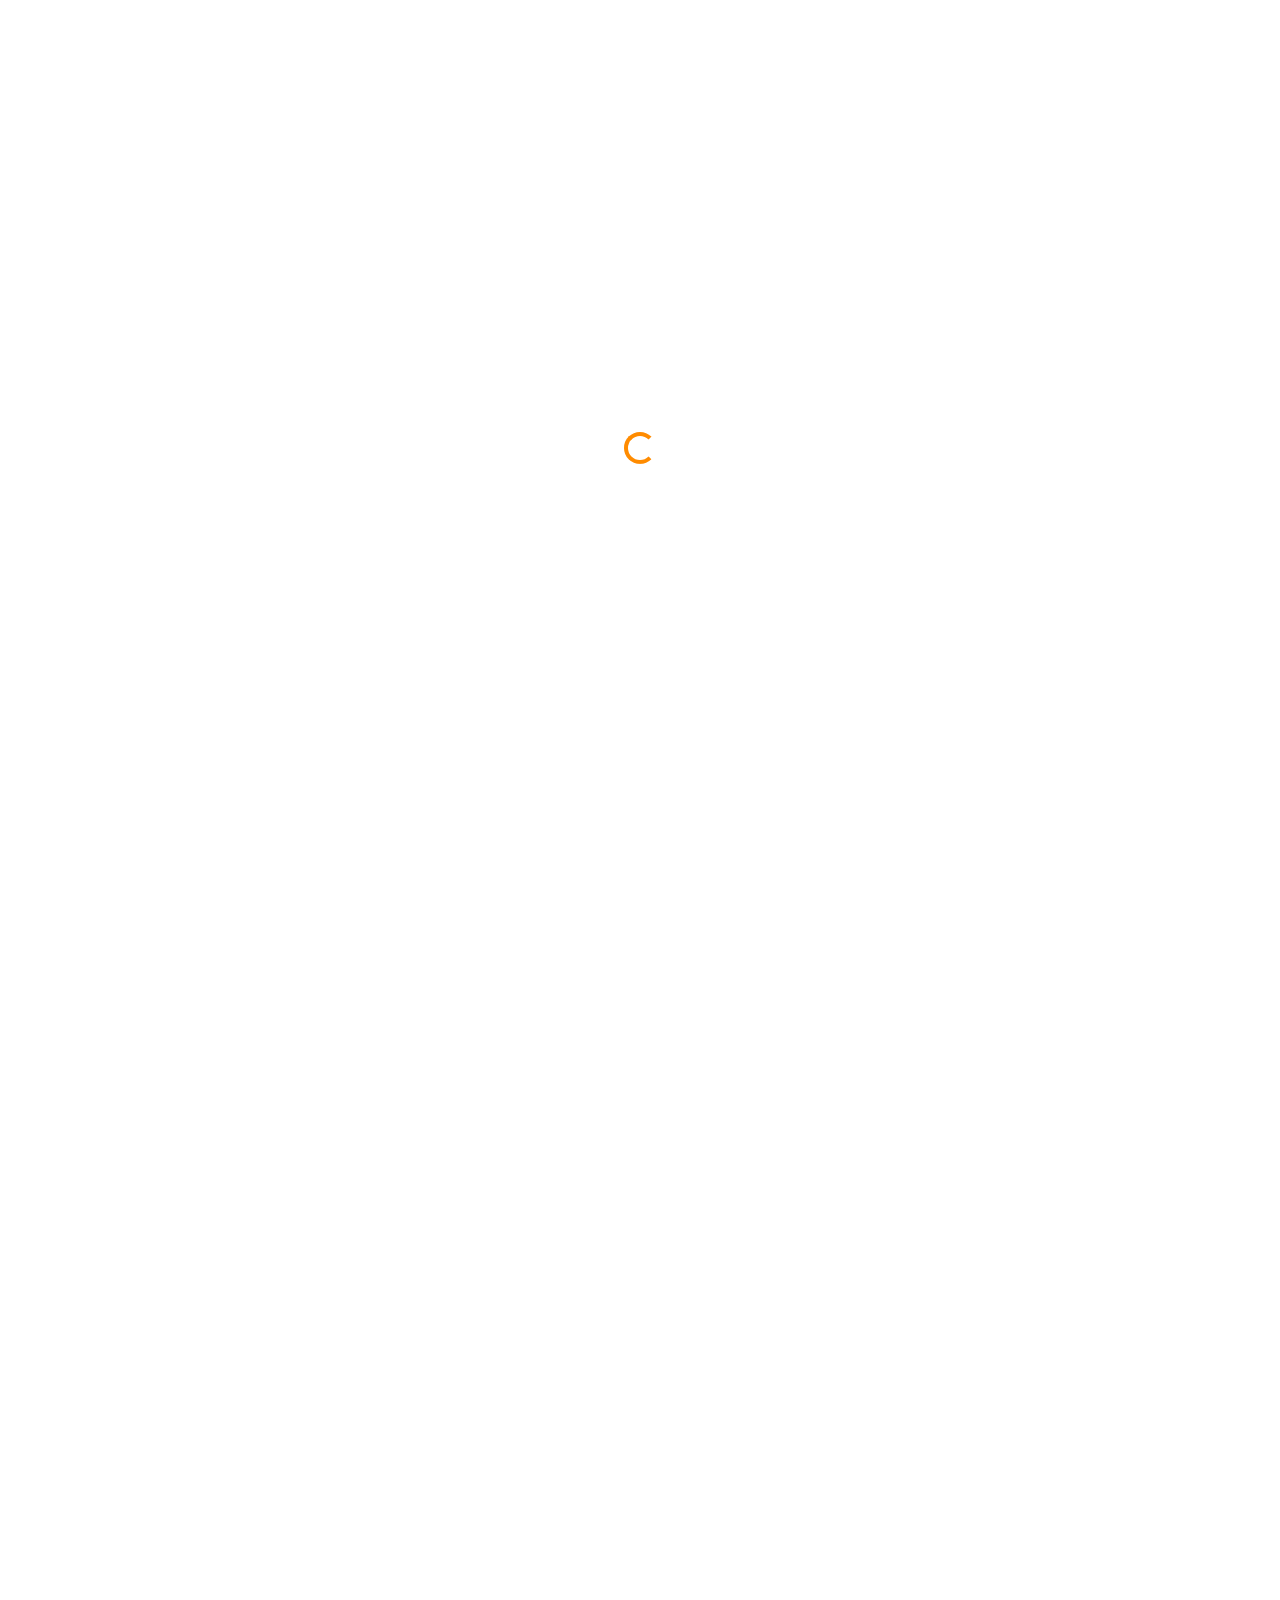
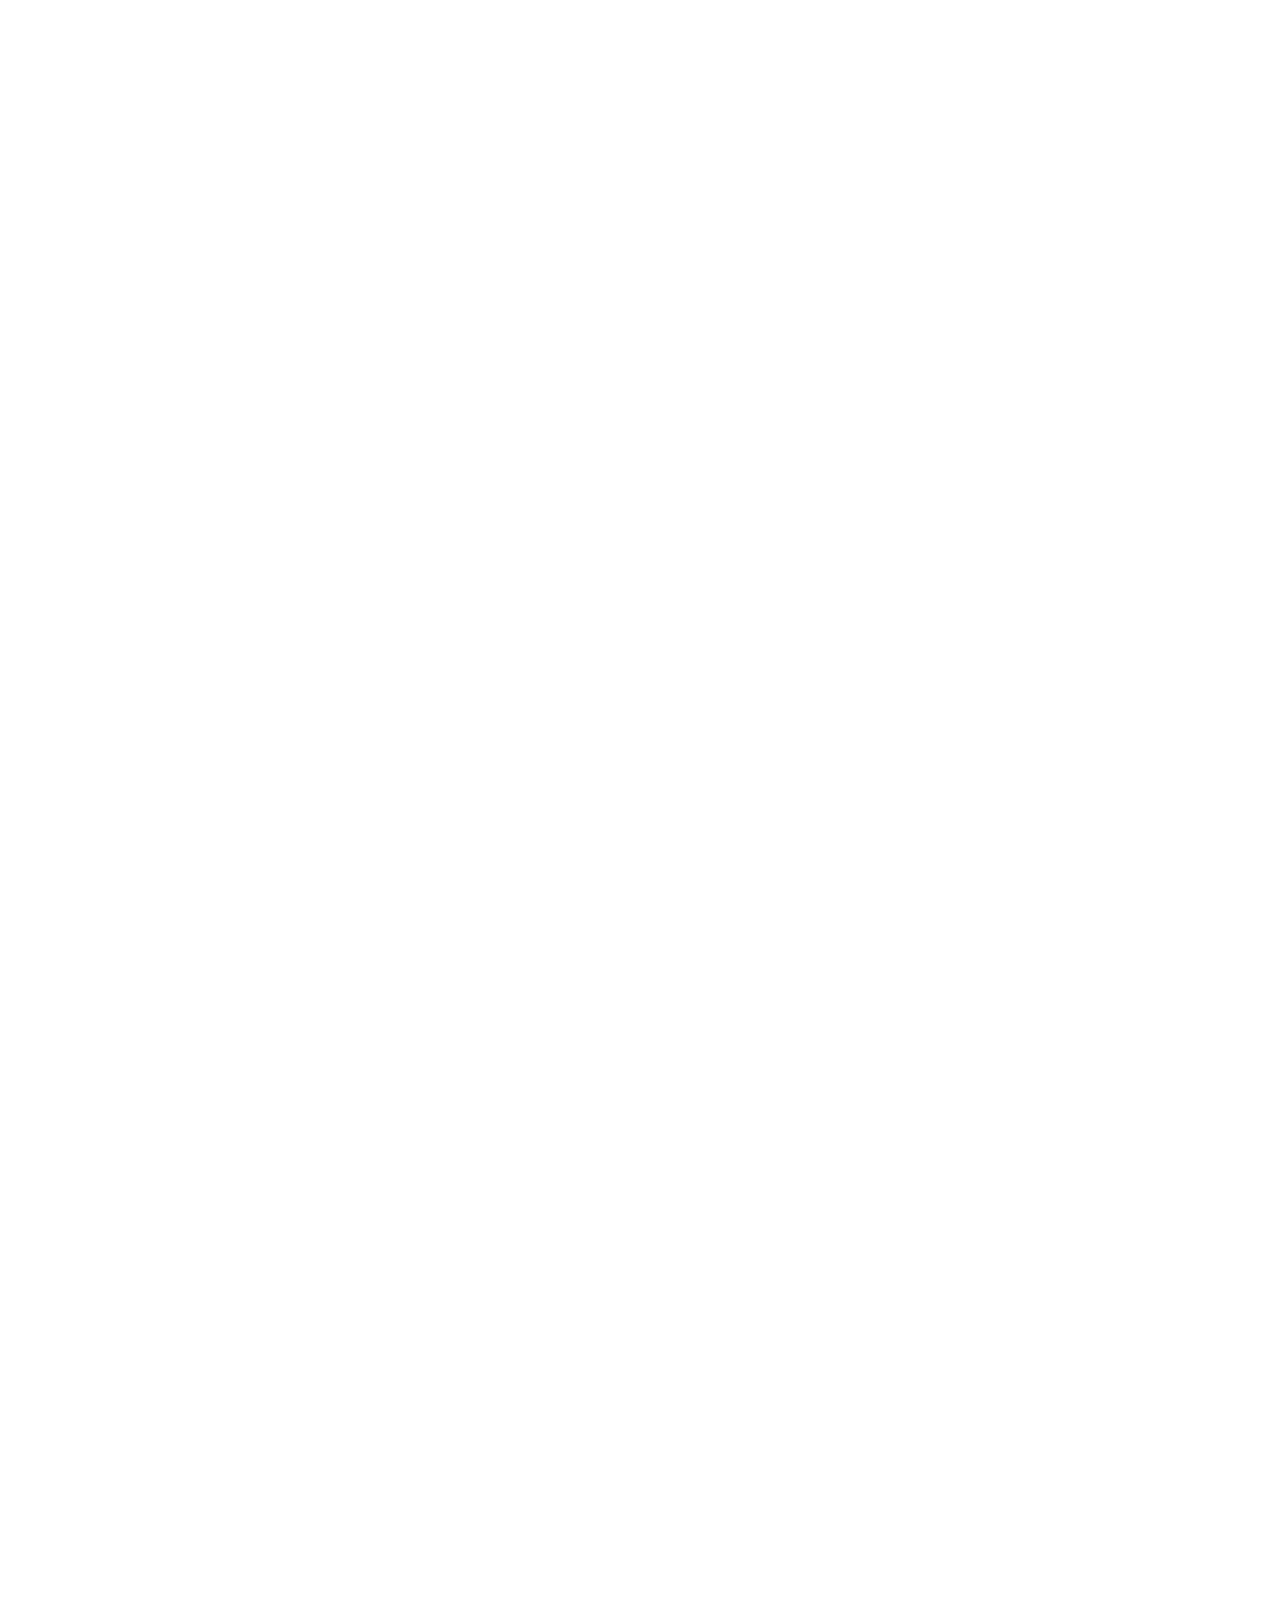
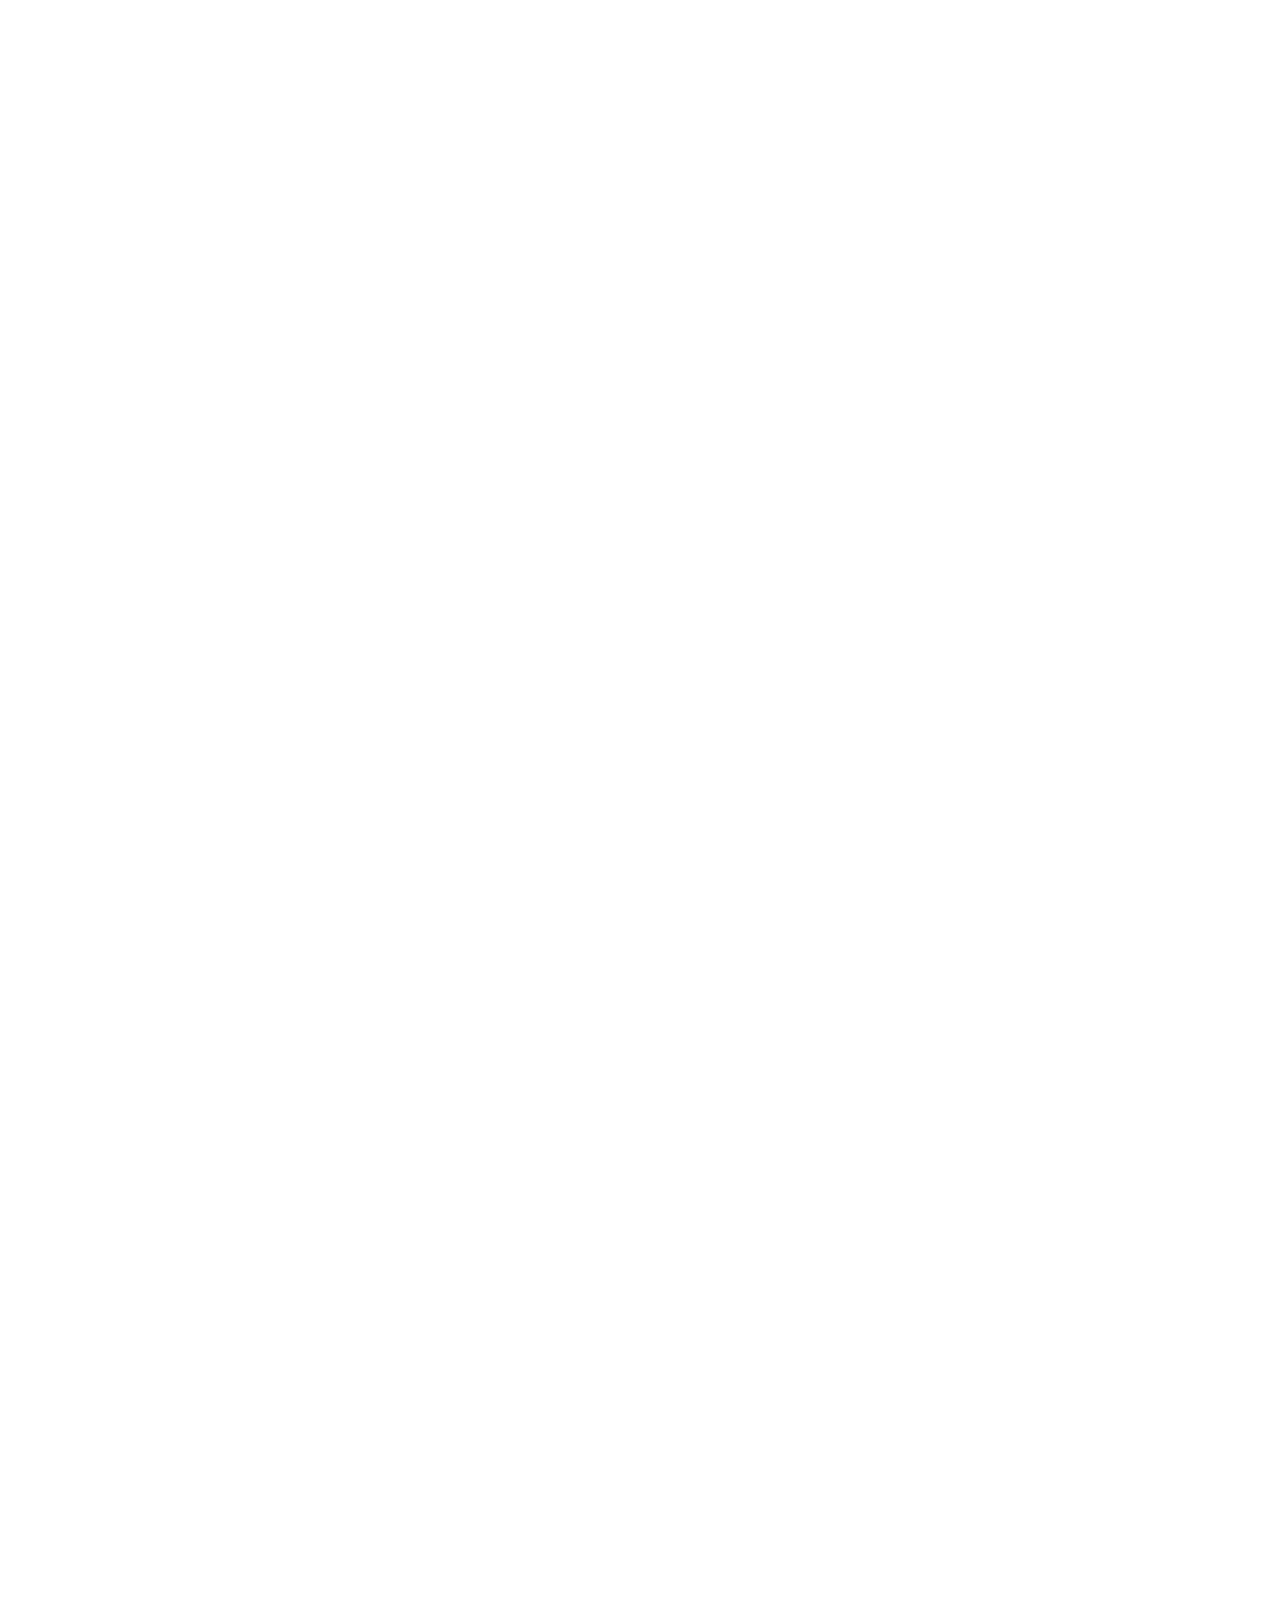
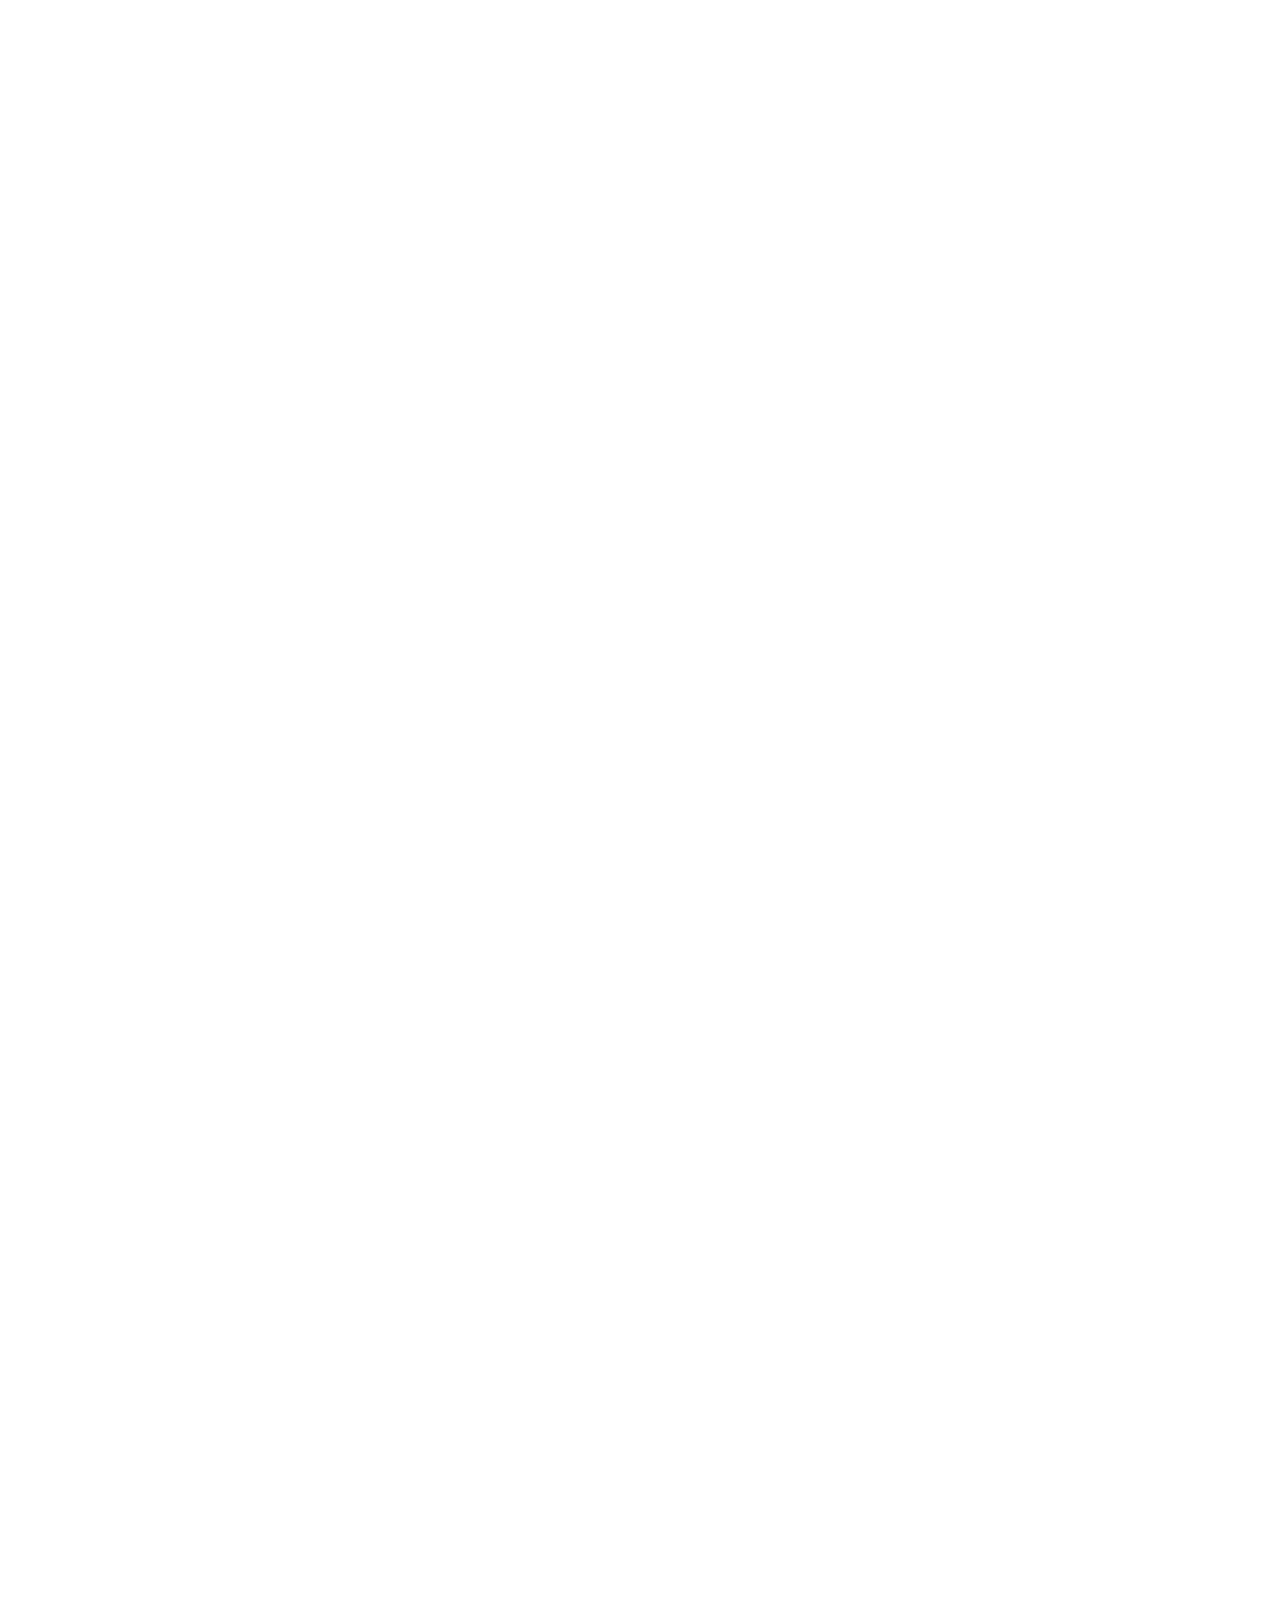
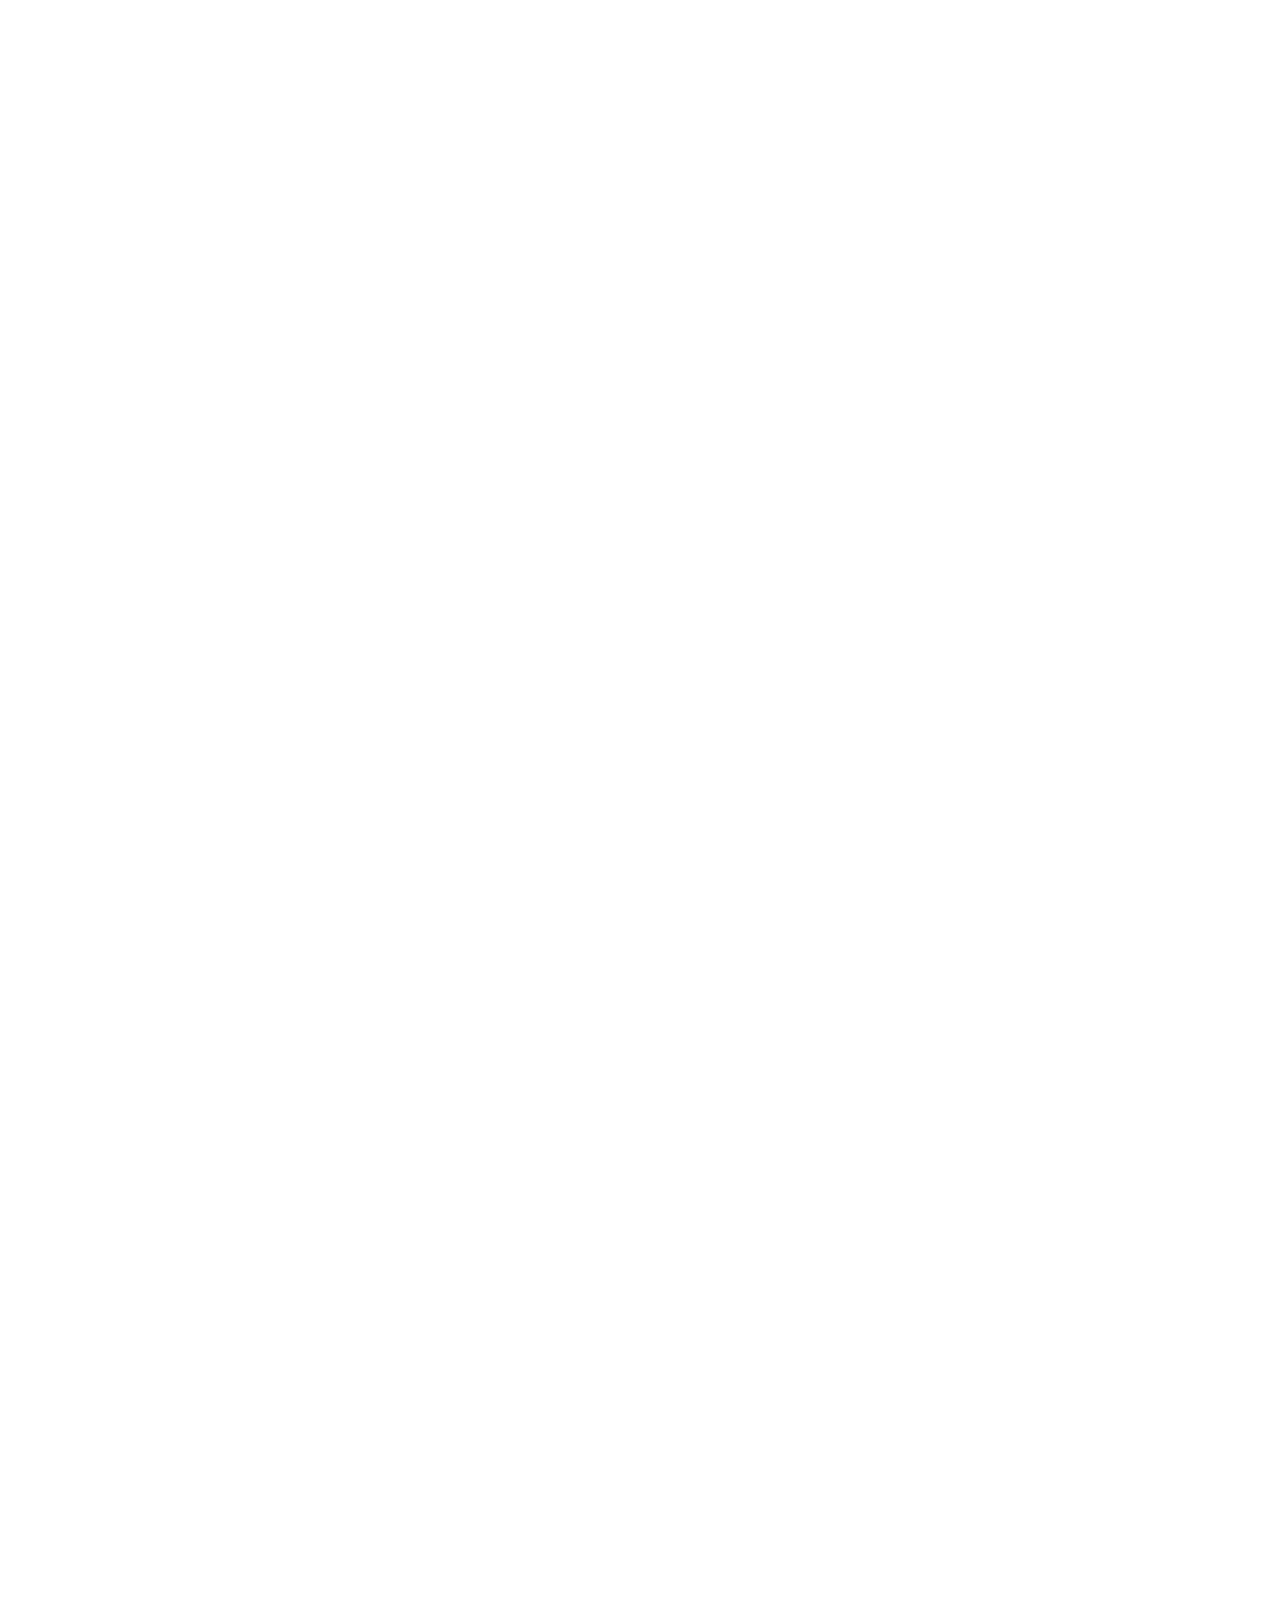
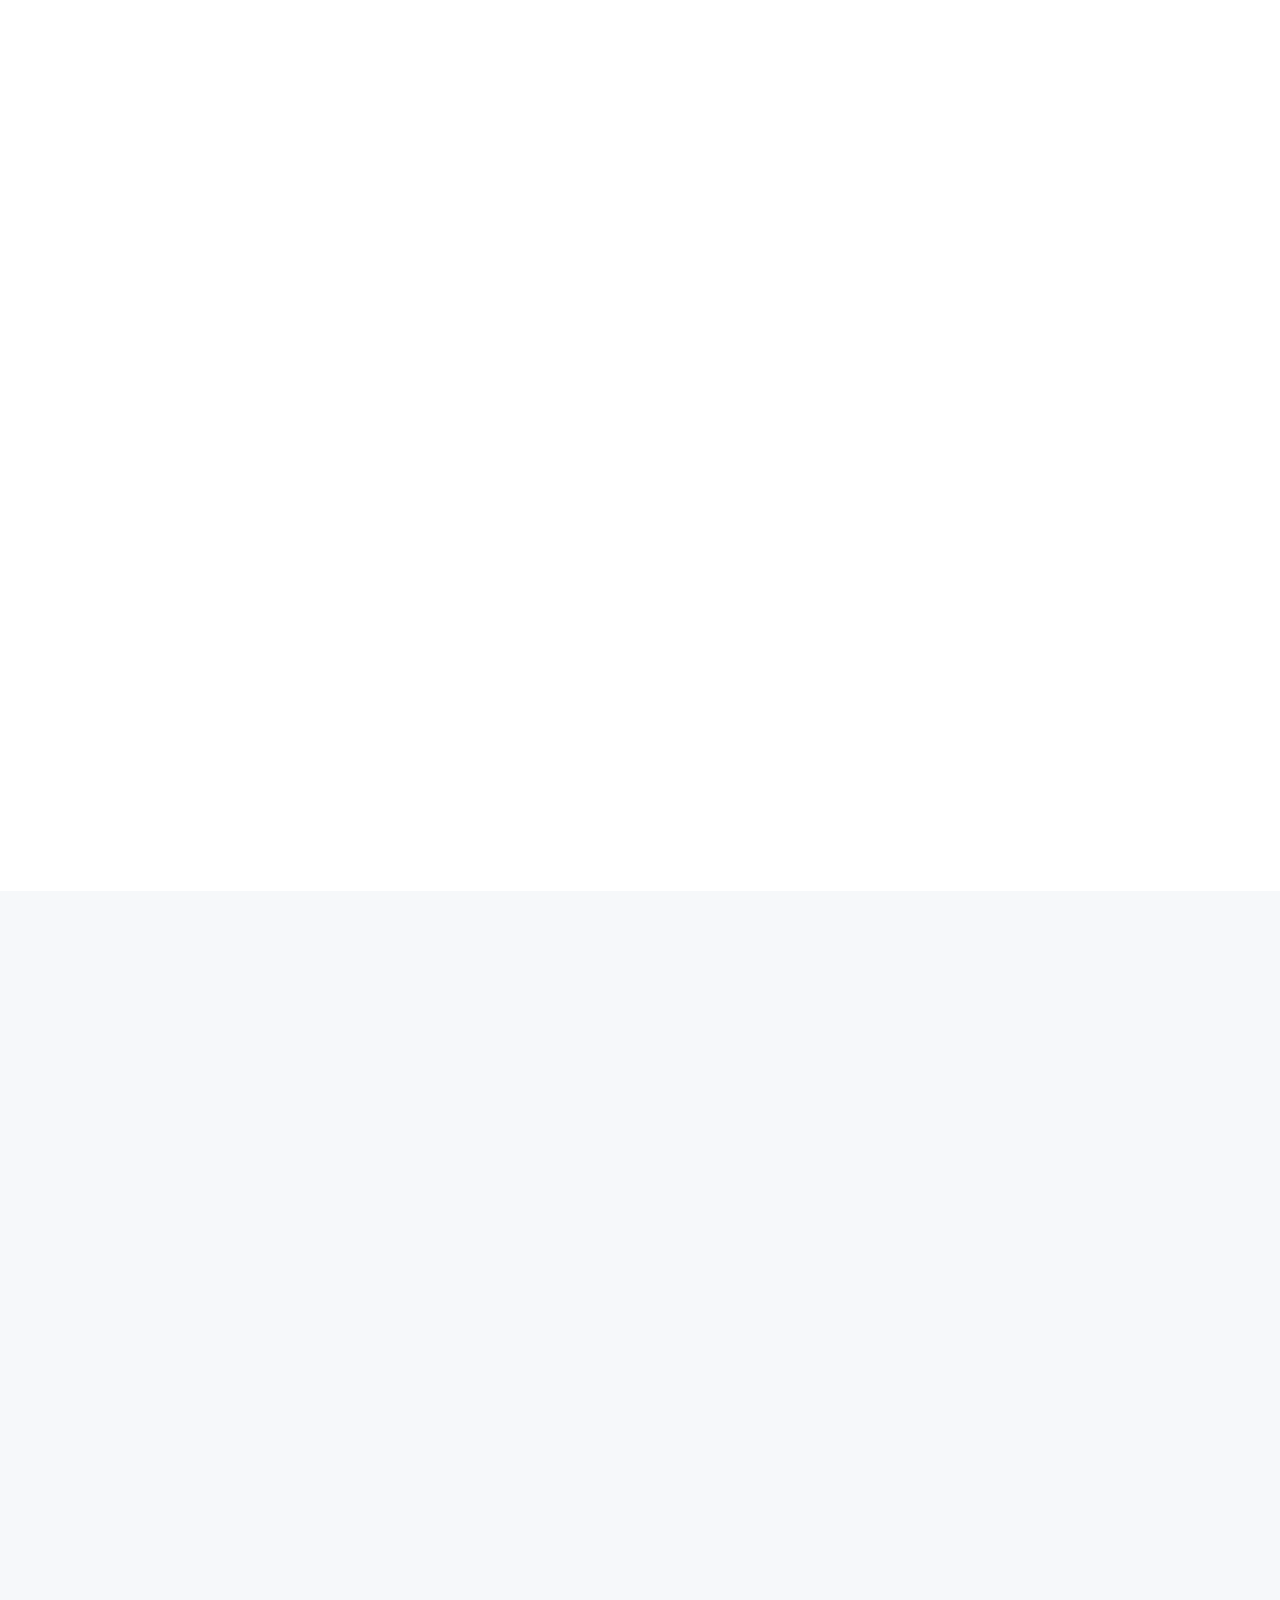
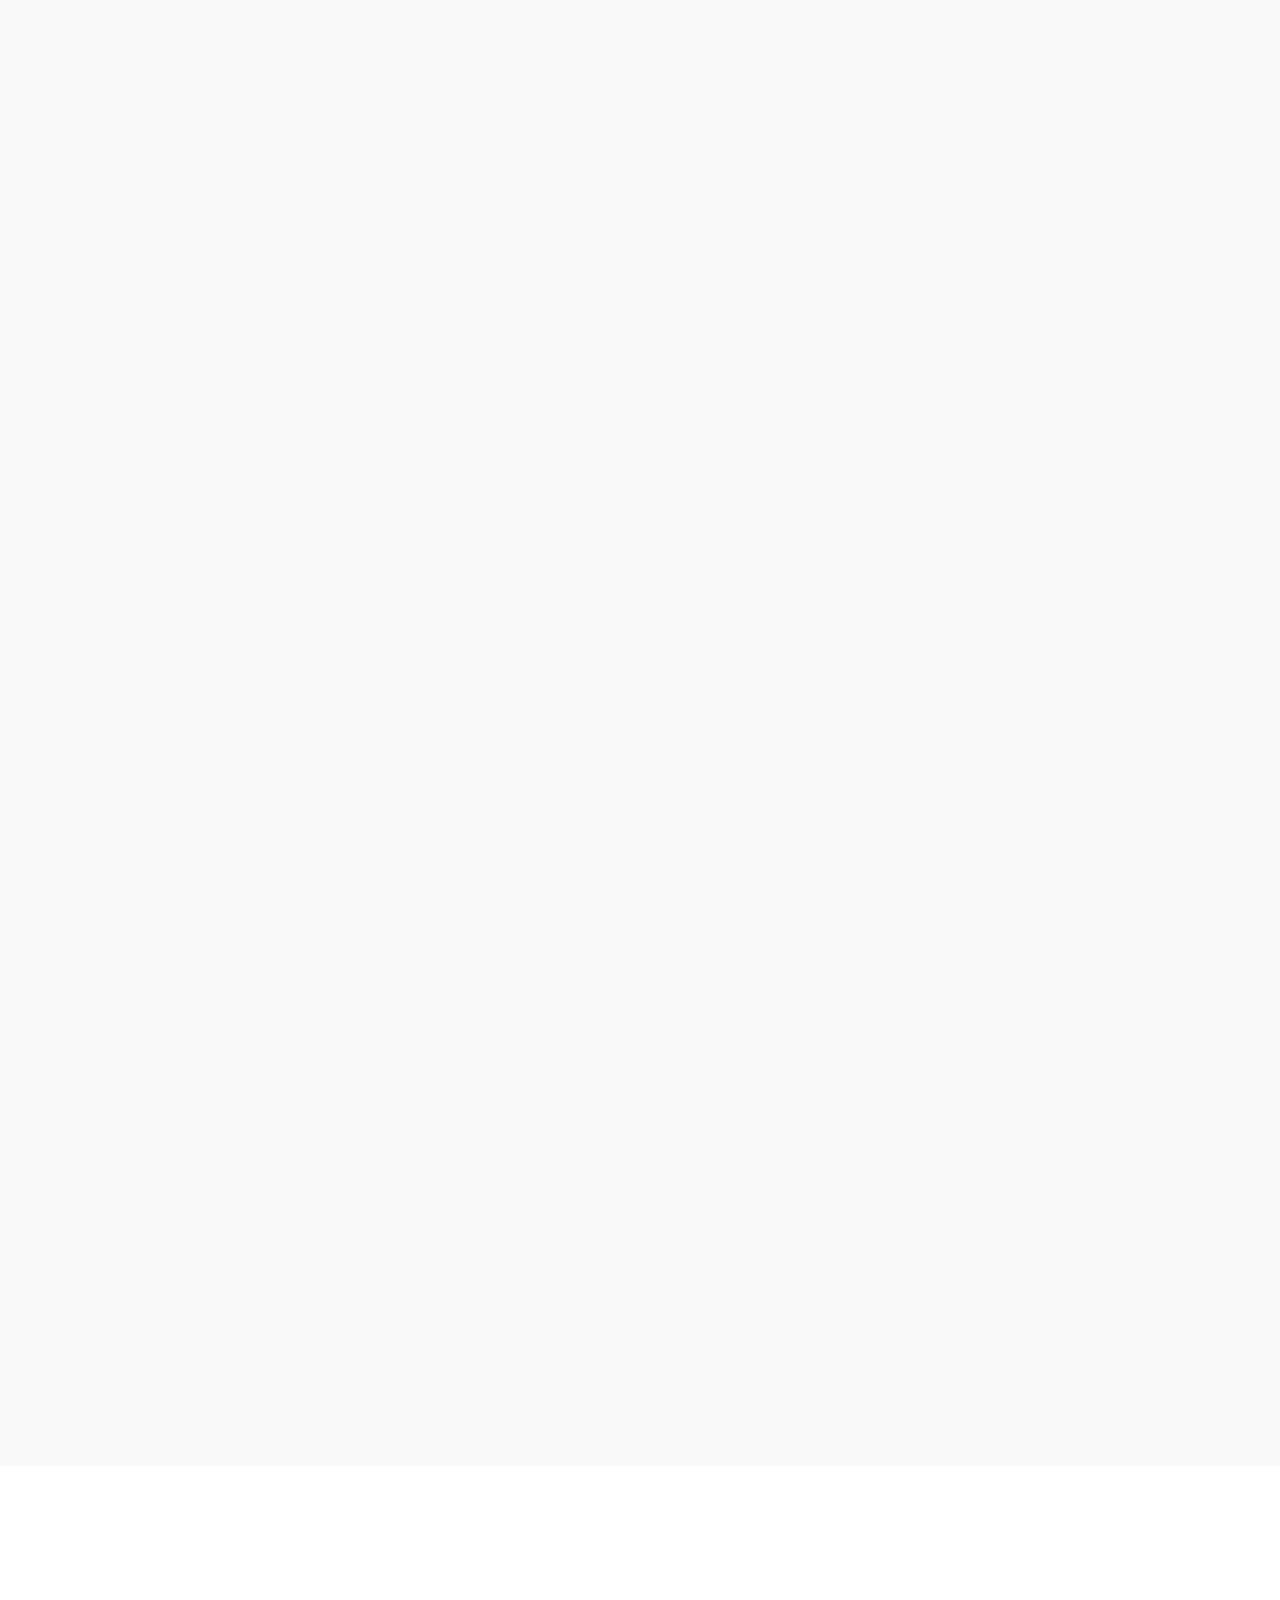
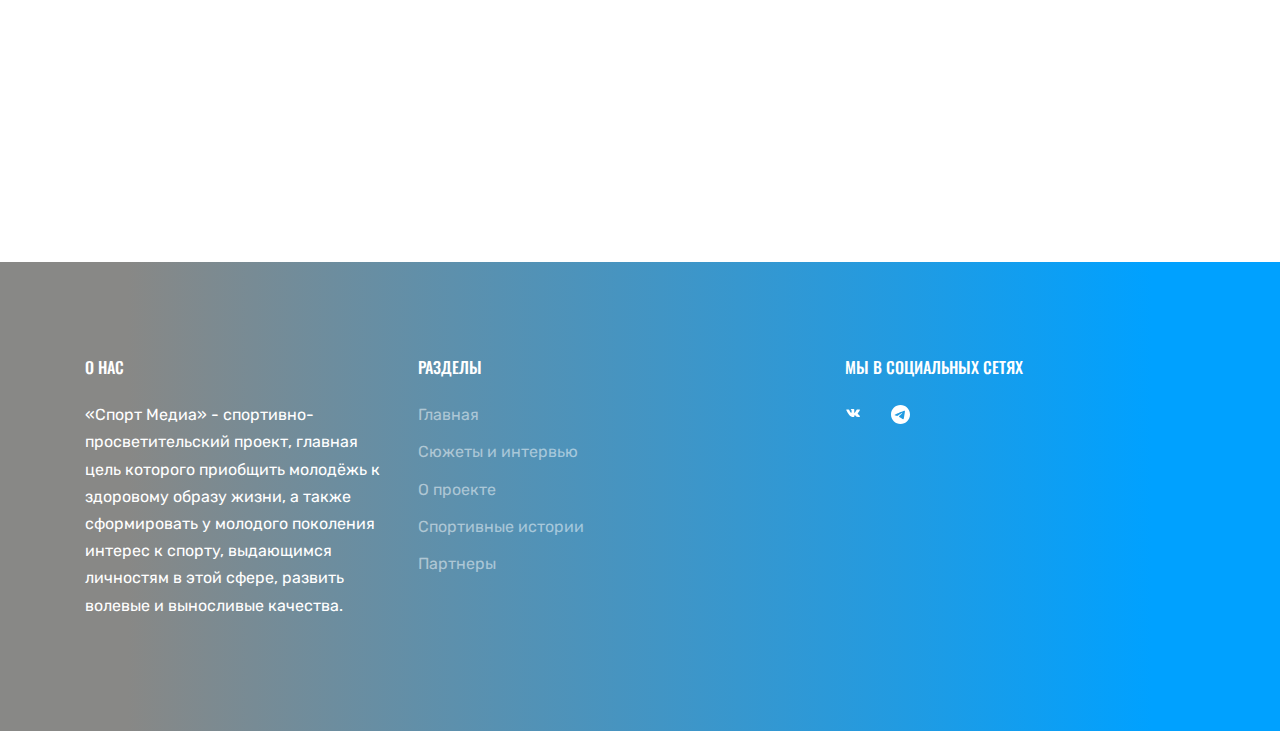
==== index.html @ 04bffe6b "Update index.html" ====
<!doctype html>
<html lang="ru">

<head>
  <title>Спорт Медиа</title>
  <meta charset="utf-8">
  <meta name="viewport" content="width=device-width, initial-scale=1, shrink-to-fit=no">
  <meta name="description" content="«Спорт Медиа» - спортивно-просветительский проект, главная цель которого приобщить молодёжь к здоровому образу жизни, а также сформировать у молодого поколения интерес к спорту, выдающимся личностям в этой сфере, развить волевые и выносливые качества.">
  <link href="https://fonts.googleapis.com/css?family=Rubik:300,400,700%7COswald:400,700" rel="stylesheet">
  <link rel="stylesheet" href="fonts/icomoon/style.css">

  <link rel="stylesheet" href="css/bootstrap.min.css">
  <link rel="stylesheet" href="css/jquery.fancybox.min.css">
  <link rel="stylesheet" href="css/owl.carousel.min.css">
  <link rel="stylesheet" href="css/owl.theme.default.min.css">
  <link rel="stylesheet" href="css/aos.css">
  <!-- MAIN CSS -->
  <link rel="stylesheet" href="css/style.css">
  <link rel="stylesheet" href="css/style-primary.css">

  <link rel="apple-touch-icon" sizes="180x180" href="images/apple-touch-icon.png">
  <link rel="icon" type="image/png" sizes="32x32" href="images/favicon-32x32.png">
  <link rel="icon" type="image/png" sizes="16x16" href="images/favicon-16x16.png">
  <link rel="manifest" href="images/site.webmanifest">
  <link rel="mask-icon" href="images/safari-pinned-tab.svg" color="#5bbad5">
  <meta name="msapplication-TileColor" content="#da532c">
  <meta name="theme-color" content="#ffffff">

  <script defer src="js/jquery-3.3.1.min.js"></script>
  <script defer src="js/popper.min.js"></script>
  <script defer src="js/bootstrap.min.js"></script>
  <script defer src="js/owl.carousel.min.js"></script>
  <script defer src="js/jquery.sticky.js"></script>
  <script defer src="js/jquery.waypoints.min.js"></script>
  <script defer src="js/jquery.animateNumber.min.js"></script>
  <script defer src="js/jquery.fancybox.min.js"></script>
  <script defer src="js/jquery.easing.1.3.js"></script>
  <script defer src="js/aos.js"></script>
  <script defer src="js/main.js"></script>
</head>

<body data-spy="scroll" data-target=".site-navbar-target" data-offset="300">

  <div id="overlayer"></div>
  <div class="loader">
    <div class="spinner-border text-primary" role="status">
      <span class="sr-only">Loading...</span>
    </div>
  </div>

  <div class="site-wrap" id="home-section">

    <div class="site-mobile-menu site-navbar-target">
      <div class="site-mobile-menu-header">
        <div class="site-mobile-menu-close mt-3">
          <span class="icon-close2 js-menu-toggle"></span>
        </div>
      </div>
      <div class="site-mobile-menu-body"></div>
    </div>


    <div class="top-bar">
      <div class="container">
        <div class="row">
          <div class="col-12">
            <a href="mailto:Sofiamaslenko@gmail.com" class="text-white">
              <span
                class="d-md-inline-block text-white__header text-white__header--email">Sofiamaslenko@gmail.com</span>
              <span class="d-md-inline-block text-white__header text-white__header--email--mob">Почта</span>
            </a>


            <div class="float-right">

              <a href="https://vk.com/club220793638" target="_blank" class="text-white">
                <span class="d-md-inline-block text-white__header text-white__header--vk">ВК</span>
              </a>
              <a href="https://t.me/sportmediaa" target="_blank" class="text-white">
                <span class="d-md-inline-block text-white__header text-white__header--telegram">Телеграм</span>
              </a>

            </div>

          </div>

        </div>

      </div>
    </div>

    <header class="site-navbar js-sticky-header site-navbar-target">

      <div class="container">
        <div class="row align-items-center position-relative">


          <div class="site-logo">
            <a href="#home-section" class="text-black">
              <img src="images/logo.png" alt="Логотип" width="50" height="50">
            </a>
          </div>

          <div class="col-12">
            <nav class="site-navigation text-right ml-auto">

              <ul class="site-menu main-menu js-clone-nav ml-auto d-none d-lg-block">
                <li><a href="#home-section" class="nav-link">Главная</a></li>
                <li><a href="#services-section" class="nav-link">Сюжеты и интревью</a></li>
                <li><a href="#party" class="nav-link">Мероприятия</a></li>
                <li><a href="#team-section" class="nav-link">О проекте</a></li>
                <li class="has-children">
                  <a href="#reviews" class="nav-link">Спортивные истории</a>
                  <ul class="dropdown arrow-top">
                    <li><a href="reviews.html" class="nav-link">Просмотреть все</a></li>
                  </ul>
                </li>
                <li><a href="#testimonials-section" class="nav-link">Партнеры</a></li>
              </ul>
            </nav>

          </div>

          <div class="toggle-button d-inline-block d-lg-none"><a href="#"
              class="site-menu-toggle py-5 js-menu-toggle text-black" aria-label="Открыть меню" aria-expanded="false"><span class="icon-menu h3"></span></a></div>

        </div>
      </div>
    </header>

    <main>
      <section class="site-section-cover overlay img-bg-section video__section">
        <div class="container">
          <div class="intro">
            <div class="video">
              <video class="video__media" poster="images/video-poster.jpg" playsinline autoplay muted>
                <source src="videos/intro.mp4" type="video/mp4">
              </video>
            </div>

            <div class="intro__content">
              <div class="row align-items-center justify-content-center text-center">
                <div class="col-md-12 col-lg-7">
                  <h1 class="hero__title">СПОРТ МЕДИА</h1>
                  <p class="mb-5 hero__subtitle">Автор проекта Софья Масленко</p>
                  <p><a href="#services-section" class="btn--hero btn btn-outline-white border-w-2 btn-md">Сюжеты и интервью</a></p>
                  <a href="#team-section" class="btn--hero btn btn-outline-white border-w-2 btn-md">О проекте</a>
                  <a target="_blank"
                      href="https://docs.google.com/forms/d/e/1FAIpQLSdZPDEcUnHxwvGdkKtQWT31F57st029gzi_CZ33iqw6MhNJQg/viewform?usp=sharing"
                      class="btn--hero btn btn-outline-white border-w-2 btn-md btn--part">Рассказать о себе</a>
                </div>
              </div>
            </div>
          </div>
        </div>
      </section>

      <section class="site-section" id="services-section">

        <div class="row mb-5 justify-content-center">
          <div class="col-md-7 text-center">
            <div class="block-heading-1" data-aos="fade-up">
              <h2>Сюжеты и интервью</h2>
            </div>
          </div>
        </div>

        <div class="block__73694 mb-2">
          <div class="container">
            <div class="row d-flex no-gutters align-items-stretch">
              <div class="col-12 col-lg-6 block__73422" data-aos="fade-right">
                <div class="thumb-wrap">
                    <iframe class="video--ru" title="ЧТО ТАКОЕ «СПОРТ» И ЕГО КЛАССИФИКАЦИИ" loading="lazy" src="https://rutube.ru/play/embed/f7c007e46107aa2eaba738772806d64f/?p=CH5tQhSMrRvwcMB1hHw05g" allow="clipboard-write; autoplay" allowfullscreen></iframe>
                </div>
              </div>
              <div class="col-lg-5 ml-auto p-lg-5 mt-4 mt-md-9 mt-md-9 mt-lg-0" data-aos="fade-left">
                <h2 class="mb-3 text-black">Что такое "Спорт" и его классификации</h2>
                <p>В вводном видео Вы узнаёте, что такое Спорт и какие классификации он имеет</p>
              </div>
            </div>
          </div>
        </div>

        <div class="block__73694">
          <div class="container">
            <div class="row d-flex no-gutters align-items-stretch">
              <div class="col-12 col-lg-6 block__73422 order-lg-2" data-aos="fade-left">
                <div class="thumb-wrap">
                  <iframe class="video--ru" title="турнир «Московская сабля»" loading="lazy" src="https://rutube.ru/play/embed/21a56ae1d755c664a13754bddc06d9ae/?p=XxUuTJFr7SmxFdW0b8bZKA"
                   allow="clipboard-write"
                    allowfullscreen></iframe>
                </div>
              </div>
              <div class="col-lg-5 mr-auto p-lg-5 mt-4 mt-md-9 mt-lg-0 order-lg-1" data-aos="fade-right">
                <h2 class="mb-3 text-black">турнир «Московская сабля»</h2>
                <p>В Москве состоялся турнир «Московская сабля». Соревнования прошли при поддержке Департамента спорта города Москвы в год 100-летия Московского спорта</p>
              </div>
            </div>
          </div>
        </div>

        <div class="block__73694 mb-2">
          <div class="container">
            <div class="row d-flex no-gutters align-items-stretch">
              <div class="col-12 col-lg-6 block__73422" data-aos="fade-right">
                <div class="thumb-wrap">
                    <iframe class="video--ru" title="Мотобол" loading="lazy" src="https://rutube.ru/play/embed/9ea3ffd6faf04ab686b401f99a49e8ba/?p=o6OYpn3c6jJIG0heUIZwAA" allow="clipboard-write; autoplay" allowfullscreen></iframe>
                </div>
              </div>
              <div class="col-lg-5 ml-auto p-lg-5 mt-4 mt-md-9 mt-lg-0" data-aos="fade-left">
                <h2 class="mb-3 text-black">Мотобол</h2>
                <p>В нашем сюжете мы расскажем как прошёл матч в рамках Чемпионата России Виднонского Металлурга и  Краснодарского Агрокомплекса </p>
              </div>
            </div>
          </div>
        </div>

        <div class="block__73694">
          <div class="container">
            <div class="row d-flex no-gutters align-items-stretch">
              <div class="col-12 col-lg-6 block__73422 order-lg-2" data-aos="fade-left">
                <div class="thumb-wrap">
                  <iframe class="video--ru" title="Студенческий бокс" loading="lazy" src="https://rutube.ru/play/embed/73c7080155b2d5249aa0af2d3db7e528/?p=e6OrODbXvJ_jAiGPEgd7Eg"
                   allow="clipboard-write"
                    allowfullscreen></iframe>
                </div>
              </div>
              <div class="col-lg-5 mr-auto p-lg-5 mt-4 mt-md-9 mt-lg-0 order-lg-1" data-aos="fade-right">
                <h2 class="mb-3 text-black">Студенческий бокс</h2>
                <p>Открытый чемпионат среди мужчин, студенты из 6 университетов сразились между собой. У них было всего 9 минут, чтобы одержать победу. О результатах и соревнования в нашем сюжете.</p>
              </div>
            </div>
          </div>
        </div>

        <div class="block__73694 mb-2">
          <div class="container">
            <div class="row d-flex no-gutters align-items-stretch">
              <div class="col-12 col-lg-6 block__73422" data-aos="fade-right">
                <div class="thumb-wrap">
                    <iframe class="video--ru" title="Юрий Ноздрунов — бронзовый призёр Паралимпийских игр" loading="lazy" src="https://rutube.ru/play/embed/65a6dc611daa4540239de03e2cd5bb19/?p=z1nNXrXhsbH1qMJQvLy3ig" allow="clipboard-write; autoplay" allowfullscreen></iframe>
                </div>
              </div>
              <div class="col-lg-5 ml-auto p-lg-5 mt-4 mt-md-9 mt-lg-0" data-aos="fade-left">
                <h2 class="mb-3 text-black">Юрий Ноздрунов — бронзовый призёр Паралимпийских игр</h2>
                <p>Юрий Ноздрунов — бронзовый призёр Паралимпийских игр 2020 в Токио по настольному теннису. О детстве, карьере и своих увлечениях поделился в нашем интервью.</p>
              </div>
            </div>
          </div>
        </div>

        <div class="block__73694">
          <div class="container">
            <div class="row d-flex no-gutters align-items-stretch">
              <div class="col-12 col-lg-6 block__73422 order-lg-2" data-aos="fade-left">
                <div class="thumb-wrap">
                  <iframe class="video--ru" title="Международная «62-я Большая Московская регата»" loading="lazy" src="https://rutube.ru/play/embed/3134a1ba0166702198bd359e9dc36b7e/?p=sidUMqoRmEcDr4eqwu1SPg"
                   allow="clipboard-write"
                    allowfullscreen></iframe>
                </div>
              </div>
              <div class="col-lg-5 mr-auto p-lg-5 mt-4 mt-md-9 mt-lg-0 order-lg-1" data-aos="fade-right">
                <h2 class="mb-3 text-black">Международная «62-я Большая Московская регата»</h2>
                <p>4 июня на Гребном канале завершилась международная «62-я Большая Московская регата»</p>
              </div>
            </div>
          </div>
        </div>

        <div class="block__73694 mb-2">
          <div class="container">
            <div class="row d-flex no-gutters align-items-stretch">
              <div class="col-12 col-lg-6 block__73422" data-aos="fade-right">
                <div class="thumb-wrap">
                    <iframe class="video--ru" title="Кирилл Рассказовов, игрок ХК «Витязь»" loading="lazy" src="https://rutube.ru/play/embed/f66ae5b5c068570a915d047acc1e6104/?p=9tmJ8zn_Fc-PWWytU0856w" allow="clipboard-write; autoplay" allowfullscreen></iframe>
                </div>
              </div>
              <div class="col-lg-5 ml-auto p-lg-5 mt-4 mt-md-9 mt-lg-0" data-aos="fade-left">
                <h2 class="mb-3 text-black">Кирилл Рассказовов, игрок ХК «Витязь»</h2>
                <p>Смотрите интервью с Кириллом Рассказовым, игрок ХК «Витязь» 22/23</p>
                <p>В апреле Кирилл подписал однолетний контракт с ХК «Сочи»
                  В нынешнем сезоне в активе 30-летнего хоккеиста 30 (15+15) очков в 68 играх регулярного чемпионата КХЛ при показателе полезности «+20».</p>
              </div>
            </div>
          </div>
        </div>

        <div class="block__73694">
          <div class="container">
            <div class="row d-flex no-gutters align-items-stretch">
              <div class="col-12 col-lg-6 block__73422 order-lg-2" data-aos="fade-left">
                <div class="thumb-wrap">
                  <iframe class="video--ru" title="Велосипедная колонна" loading="lazy" src="https://rutube.ru/play/embed/c5f87b0865a3974151e7e63b40367008/?p=EmJ4gKaUt19AK5PLV_ufbA"
                   allow="clipboard-write"
                    allowfullscreen></iframe>
                </div>
              </div>
              <div class="col-lg-5 mr-auto p-lg-5 mt-4 mt-md-9 mt-lg-0 order-lg-1" data-aos="fade-right">
                <h2 class="mb-3 text-black">Велосипедная колонна</h2>
                <p>Единая колонна на велосипедах вдоль главных достопримечательностей Подольска.
                  Именно так подольчане отпраздновали День России-важнейший праздник нашей страны</p>
              </div>
            </div>
          </div>
        </div>

        <div class="block__73694 mb-2">
          <div class="container">
            <div class="row d-flex no-gutters align-items-stretch">
              <div class="col-12 col-lg-6 block__73422" data-aos="fade-right">
                <div class="thumb-wrap">
                    <iframe class="video--ru" title="интервью с игроком Сборной России и Московского Спартака" loading="lazy" src="https://rutube.ru/play/embed/6cc14f1e390a284d29126d298656be6f/?p=cdxB5-bcEo5q7PuhRGlACA" allow="clipboard-write; autoplay" allowfullscreen></iframe>
                </div>
              </div>
              <div class="col-lg-5 ml-auto p-lg-5 mt-4 mt-md-9 mt-lg-0" data-aos="fade-left">
                <h2 class="mb-3 text-black">интервью с игроком Сборной России и Московского Спартака</h2>
                <p>Ко дню Всемирного дня детского футбола, мы подготовили для Вас интервью с игроком Сборной России и Московского Спартака - Русланом Литвиновым.
                  Руслан рассказал о своём детстве и юношестве, о футболе и других увлечениях. Скорее смотрите, получилось максимально душевное интервью</p>
              </div>
            </div>
          </div>
        </div>

        <div class="block__73694">
          <div class="container">
            <div class="row d-flex no-gutters align-items-stretch">
              <div class="col-12 col-lg-6 block__73422 order-lg-2" data-aos="fade-left">
                <div class="thumb-wrap">
                  <iframe class="video--ru" title="Алексей Ахтямов - мастер спорта международного класса" loading="lazy" src="https://rutube.ru/play/embed/61c5b15e79071d39f584e1665b1312d6/?p=2BajuvbAiJPe2GZAAhOAQg"
                   allow="clipboard-write"
                    allowfullscreen></iframe>
                </div>
              </div>
              <div class="col-lg-5 mr-auto p-lg-5 mt-4 mt-md-9 mt-lg-0 order-lg-1" data-aos="fade-right">
                <h2 class="mb-3 text-black">Алексей Ахтямов - мастер спорта международного класса</h2>
                <p>Сегодня у нас в гостях Алексей Ахтямов - мастер спорта международного класса, участник летних Паралимпийских игр в Лондоне по легкой атлетике
                  О пути на вершину пьедестала, взлетах и падениях - в нашем новом интервью</p>
              </div>
            </div>
          </div>
        </div>

        <div class="block__73694 mb-2">
          <div class="container">
            <div class="row d-flex no-gutters align-items-stretch">
              <div class="col-12 col-lg-6 block__73422" data-aos="fade-right">
                <div class="thumb-wrap">
                    <iframe class="video--ru" title="Турнир Национальной студенческой футбольной лиги" loading="lazy" src="https://rutube.ru/play/embed/88a8ab3f5bf9d3729797404b7d6a795a/?p=6YllptKJ0EkL1RLIHHcQ1g" allow="clipboard-write; autoplay" allowfullscreen></iframe>
                </div>
              </div>
              <div class="col-lg-5 ml-auto p-lg-5 mt-4 mt-md-9 mt-lg-0" data-aos="fade-left">
                <h2 class="mb-3 text-black">Турнир Национальной студенческой футбольной лиги</h2>
                <p>Лидер команды «Спорт Медиа» побывала в командировке в Санкт-Петербурге, где состоялся 4 дневный турнир Высшего дивизиона Национальной студенческой футбольной лиги</p>
              </div>
            </div>
          </div>
        </div>
      </section>

      <section class="site-section" id="party">
        <div class="block__73694 mb-2">
          <div class="container">
            <div class="row mb-5 justify-content-center">
              <div class="col-md-7 text-center">
                <div class="block-heading-1" data-aos="fade-up">
                  <h2>Мероприятия</h2>
                </div>
              </div>
            </div>
            <div class="row d-flex no-gutters align-items-stretch flex-mero">
              <div class="col-12 col-lg-6 block__73422" data-aos="fade-right">
                <img loading="lazy" src="images/party-1.jpg" alt="Лекция" width="555" height="555">
              </div>
              <div class="col-lg-5 ml-auto p-lg-5 mt-4 mt-lg-0" data-aos="fade-left">
                <h3 class="mb-2 party__text">В РЭУ им.Плеханова Софья Масленко провела лекцию по теме «Здоровый образ жизни». Студенты закрепили свои знания на практике и узнали много нового, а физкультминутка подарила им заряд бодрости на целый день</h3>
              </div>
            </div>
          </div>
        </div>

        <div class="block__73694">
          <div class="container">
            <div class="row d-flex no-gutters align-items-stretch flex-mero">
              <div class="col-12 col-lg-6 block__73422 order-lg-2" data-aos="fade-left">
                <img loading="lazy" src="images/party-2.jpg" alt="Зарядка" width="555" height="555">
              </div>
              <div class="col-lg-5 mr-auto p-lg-5 mt-4 mt-lg-0 order-lg-1" data-aos="fade-right">
                <h2 class="mb-3 party__text">Ранним утром мы собрали детей 1-6 классов на территории школы 13, провели зарядку и потянулись к солнышку. Зарядились на летний тёплый день.</h2>
              </div>
            </div>
          </div>
        </div>

        <div class="block__73694 mb-2">
          <div class="container">
            <div class="row d-flex no-gutters align-items-stretch flex-mero">
              <div class="col-12 col-lg-6 block__73422" data-aos="fade-right">
                <img loading="lazy" src="images/party-3.jpg" alt="Эстафета" width="555" height="555">
              </div>
              <div class="col-lg-5 ml-auto p-lg-5 mt-4 mt-lg-0" data-aos="fade-left">
                <h2 class="mb-3 party__text">9-го июня провели эстафету для детей, поиграли в подвижные игры, поговорили о спорте и здоровом образе жизни</h2>
              </div>
            </div>
          </div>
        </div>
      </section>

      <section class="site-section" id="team-section">
        <div class="container">
          <div class="row mb-5 justify-content-center">
            <div class="col-md-7 text-center">
              <div class="block-heading-1" data-aos="fade-up">
                <h2>О проекте</h2>
                <p class="project__text">«Спорт Медиа» - спортивно-просветительский проект, главная цель которого приобщить молодёжь к здоровому
                  образу жизни, а также сформировать у молодого поколения интерес к спорту, выдающимся личностям в этой
                  сфере, развить волевые и выносливые качества.</p>
              </div>
            </div>
          </div>
          <div class="row team__flex">
            <div class="col-lg-4 col-md-6 mb-4" data-aos="fade-up">
              <div class="block-team-member-1 text-center rounded">
                <figure>
                  <img loading="lazy" src="images/girl-2.jpg" alt="Аида Тагиева" class="img-fluid rounded-circle" width="130" height="193">
                </figure>
                <h3 class="font-size-24 text-black">Аида Тагиева</h3>
                <h4 class="font-size-16 text-black">SMM-специалист, копирайтер</h4>
                <span class="d-block font-gray-5 letter-spacing-1 text-uppercase font-size-12 mb-3"></span>
                <div class="block-social-1">
                  <a target="_blank" href="https://vk.com/taggievva"
                    class="btn border-w-2 rounded primary-primary-outline--hover d-md-inline-block text-white__header--vk" aria-label="Ссылка на ВК"></a>
                </div>
              </div>
            </div>

            <div class="col-lg-4 col-md-6 mb-4 team__leader" data-aos="fade-up" data-aos-delay="100">
              <div class="block-team-member-1 text-center rounded">
                <figure>
                  <img loading="lazy" src="images/girl-1.jpg" alt="Софья Масленко" class="img-fluid rounded-circle" width="130" height="180">
                </figure>
                <h3 class="font-size-24 text-black">Софья Масленко</h3>
                <h4 class="font-size-16 text-black">Автор проекта, корреспондент, продюсер съемок</h4>
                <span style="color: black;"
                  class="d-block font-black-5 letter-spacing-1 text-uppercase font-size-12 mb-3">Студенкта факультета
                  журналиситки</span>
                <span style="color: black;"
                  class="d-block font-black-5 letter-spacing-1 text-uppercase font-size-12 mb-3">Участник проекта
                  "Спецкор" Москва</span>
                <span style="color: black;"
                  class="d-block font-black-5 letter-spacing-1 text-uppercase font-size-12 mb-3">Призер конкурса "Мой
                  первый бизнес"</span>
                <span style="color: black;"
                  class="d-block font-black-5 letter-spacing-1 text-uppercase font-size-12 mb-3">Специалист по делам с
                  молодежью в муниципальном учреждении</span>
                <div class="block-social-1">
                  <a target="_blank" href="https://vk.com/sofya_maslenko"
                    class="btn border-w-2 rounded primary-primary-outline--hover d-md-inline-block text-white__header--vk" aria-label="Ссылка на ВК">
                  </a>
                </div>
              </div>
            </div>

            <div class="col-lg-4 col-md-6 mb-4" data-aos="fade-up">
              <div class="block-team-member-1 text-center rounded">
                <figure>
                  <img loading="lazy" src="images/girl-3.jpg" alt="Аксиния Сакович" class="img-fluid rounded-circle" width="130" height="180">
                </figure>
                <h3 class="font-size-24 text-black">Аксиния Сакович</h3>
                <h4 class="font-size-16 text-black">Монтажер, оператор</h4>
                <span class="d-block font-gray-5 letter-spacing-1 text-uppercase font-size-12 mb-3"></span>
                <div class="block-social-1">
                  <a target="_blank" href="https://vk.com/asakovich3"
                    class="btn border-w-2 rounded primary-primary-outline--hover d-md-inline-block text-white__header--vk" aria-label="Ссылка на ВК"></a>
                </div>
              </div>
            </div>
          </div>
        </div>
      </section>

      <section class="events" id="reviews">
        <div class="events__content">
          <div class="container">
            <div class="row mb-5 justify-content-center">
              <div class="col-md-7 text-center">
                <div class="block-heading-1" data-aos="fade-up">
                  <h2>Спортивные истории</h2>
                </div>
              </div>
            </div>
            <div class="tab-content tab-content--active" data-target="list">
              <ul class="list-reset events__list">
                <li class="events__item" data-aos="fade-up">
                  <article class="event">
                    <div class="event__pic">
                        <img loading="lazy" src="images/rev-1.jpg" class="image" width="303" height="360" alt="Виолетта Мишина">
                    </div>
                    <div class="event__text">
                      <div class="event__top">
                        <div class="event__author">
                          <h2>Виолетта Мишина</h2>
                        </div>
                        <span class="event__time">
                          24 года
                        </span>
                      </div>
                      <div class="event__middle">
                        <div class="event__location">
                          <svg xmlns="http://www.w3.org/2000/svg" xmlns:xlink="http://www.w3.org/1999/xlink" viewBox="0 0 64 64" enable-background="new 0 0 64 64" xml:space="preserve">
                            <path fill="#ff8b00" d="M32,0C18.746,0,8,10.746,8,24c0,5.219,1.711,10.008,4.555,13.93c0.051,0.094,0.059,0.199,0.117,0.289l16,24
                              C29.414,63.332,30.664,64,32,64s2.586-0.668,3.328-1.781l16-24c0.059-0.09,0.066-0.195,0.117-0.289C54.289,34.008,56,29.219,56,24
                              C56,10.746,45.254,0,32,0z M32,32c-4.418,0-8-3.582-8-8s3.582-8,8-8s8,3.582,8,8S36.418,32,32,32z"/>
                          </svg>
                          Московская область, Подольск
                        </div>
                        <p class="event__descr">
                          Мне всегда нравились различные виды спорта, но сегодня я расскажу о своей любви к боксу. Будучи еще студенткой, после просмотров боев по ММА я решила, что тоже так хочу. Но для начала я решила, что пойду на классические занятия по боксу, а уже после на смешанные единоборства. Родители были настроены негативно, но спустя некоторое время усердных занятий я начала показывать результаты, полюбила бокс, передумала идти на занятия по ММА и даже начала участвовать в соревнованиях. Вскоре я вышла замуж и забеременела. Занятия пришлось прекратить, да и муж особо не одобрял мою любовь к боксу. После рождения малышки, уже в декрете, я снова вернулась к любимому делу, и никто не стал препятствовать моему решению. Сейчас я вернулась в прежнюю форму и уже снова готовлюсь к соревнованиям. Желаю подписчикам никогда не сомневаться в своих силах, ведь это качество главное не только в спорте, но и в жизни.
                        </p>
                      </div>
                    </div>
                  </article>
                </li>
                <li class="events__item" data-aos="fade-up">
                  <article class="event">
                    <div class="event__pic">
                        <img loading="lazy" src="images/rev-2.jpg" class="image" width="303" height="360" alt="Константин Свирин">
                    </div>
                    <div class="event__text">
                      <div class="event__top">
                        <div class="event__author">
                          <h2>Константин Свирин</h2>
                        </div>
                        <span class="event__time">
                          19 лет
                        </span>
                      </div>
                      <div class="event__middle">
                        <div class="event__location">
                          <svg xmlns="http://www.w3.org/2000/svg" xmlns:xlink="http://www.w3.org/1999/xlink" viewBox="0 0 64 64" enable-background="new 0 0 64 64" xml:space="preserve">
                            <path fill="#ff8b00" d="M32,0C18.746,0,8,10.746,8,24c0,5.219,1.711,10.008,4.555,13.93c0.051,0.094,0.059,0.199,0.117,0.289l16,24
                              C29.414,63.332,30.664,64,32,64s2.586-0.668,3.328-1.781l16-24c0.059-0.09,0.066-0.195,0.117-0.289C54.289,34.008,56,29.219,56,24
                              C56,10.746,45.254,0,32,0z M32,32c-4.418,0-8-3.582-8-8s3.582-8,8-8s8,3.582,8,8S36.418,32,32,32z"/>
                            </svg>
                          Тула
                        </div>
                        <p class="event__descr">
                          С детства люблю футбол. Хожу и смотрю футбол везде. Я занимаюсь футболом уже несколько лет и поиграл во многих командах. Я видел много талантливых ребят, которые сейчас играют в серьезных футбольных академиях России. С некоторыми я играл за одну команду. Из-за проблем со здоровьем я решил не идти в профессиональный спорт. На данный момент я также продолжаю заниматься футболом. Тренировки у нас практически каждый день. Мы играем с командой на разных турнирах в области и столице. Каждый раз я получаю невероятное удовольствие от игрового процесса и новых побед.
                        </p>
                      </div>
                    </div>
                  </article>
                </li>
                <li class="events__item" data-aos="fade-up">
                  <article class="event">
                    <div class="event__pic">
                        <img loading="lazy" src="images/rev-3.jpg" class="image" width="303" height="360" alt="Сергей Мишин">
                    </div>
                    <div class="event__text">
                      <div class="event__top">
                        <div class="event__author">
                          <h2>Сергей Мишин</h2>
                        </div>
                        <span class="event__time">
                          26 лет
                        </span>
                      </div>
                      <div class="event__middle">
                        <div class="event__location">
                          <svg xmlns="http://www.w3.org/2000/svg" xmlns:xlink="http://www.w3.org/1999/xlink" viewBox="0 0 64 64" enable-background="new 0 0 64 64" xml:space="preserve">
                            <path fill="#ff8b00" d="M32,0C18.746,0,8,10.746,8,24c0,5.219,1.711,10.008,4.555,13.93c0.051,0.094,0.059,0.199,0.117,0.289l16,24
                              C29.414,63.332,30.664,64,32,64s2.586-0.668,3.328-1.781l16-24c0.059-0.09,0.066-0.195,0.117-0.289C54.289,34.008,56,29.219,56,24
                              C56,10.746,45.254,0,32,0z M32,32c-4.418,0-8-3.582-8-8s3.582-8,8-8s8,3.582,8,8S36.418,32,32,32z"/>
                            </svg>
                          Московская область, Подольск
                        </div>
                        <p class="event__descr">
                          С самого детства я занимаюсь футболом. Закончил школу футбола в 10 классе. Профессиональную карьеру построить не получилось, но я понимал, что не могу не заниматься любимым делом. Поэтому я ушел в любительский лигу. На данный момент моя команда находится на 2 строчке турнирной таблице. Два раза в неделю у нас тренировки. Мы готовимся в следующему сезону. Благодаря футболу я обрел силы и выносливость, мотивацию и любимое занятие. Я верю, что каждый человек может найти вид спорта, который будет любить всей душой.
                        </p>
                      </div>
                    </div>
                  </article>
                </li>
                <li class="events__item" data-aos="fade-up">
                  <article class="event">
                    <div class="event__pic">
                        <img loading="lazy" src="images/rev-4.jpg" class="image" width="303" height="360" alt="Артем Куликовский" >
                    </div>
                    <div class="event__text">
                      <div class="event__top">
                        <div class="event__author">
                          <h2>Артем Куликовский</h2>
                        </div>
                        <span class="event__time">
                          18 лет
                        </span>
                      </div>
                      <div class="event__middle">
                        <div class="event__location">
                          <svg xmlns="http://www.w3.org/2000/svg" xmlns:xlink="http://www.w3.org/1999/xlink" viewBox="0 0 64 64" enable-background="new 0 0 64 64" xml:space="preserve">
                            <path fill="#ff8b00" d="M32,0C18.746,0,8,10.746,8,24c0,5.219,1.711,10.008,4.555,13.93c0.051,0.094,0.059,0.199,0.117,0.289l16,24
                              C29.414,63.332,30.664,64,32,64s2.586-0.668,3.328-1.781l16-24c0.059-0.09,0.066-0.195,0.117-0.289C54.289,34.008,56,29.219,56,24
                              C56,10.746,45.254,0,32,0z M32,32c-4.418,0-8-3.582-8-8s3.582-8,8-8s8,3.582,8,8S36.418,32,32,32z"/>
                            </svg>
                          Омск
                        </div>
                        <p class="event__descr">
                          Профессиональный спортсмен, хоккеист. Занимаюсь хоккеем с 4 лет. Начинал в Петрозаводске, затем в 13 лет приехал играть в Подольск  в более сильную хоккейную команду. Спустя два года поступило предложение играть в системе Омского Авангарда, которое я, соответственно, принял. В 2021 и 2022 годах  я становился чемпионом России в составе юниорских команд до 17 лет. С 2021 года выступаю за молодёжную хоккейную команду "Омские Ястребы ", в составе которой становился бронзовым и серебряным призером Молодёжной Хоккейной лиги. Также  я вызывался в юношеские сборные команды России U16 и U17. На протяжении всего времени поддерживаю здоровый образ жизни: алкоголь и табак не употребляю.
                        </p>
                      </div>
                    </div>
                  </article>
                </li>
                <li class="events__item" data-aos="fade-up">
                  <article class="event">
                    <div class="event__pic">
                        <img loading="lazy" src="images/rev-5.jpg" class="image" width="303" height="360" alt="Артём Ущербов">
                    </div>
                    <div class="event__text">
                      <div class="event__top">
                        <div class="event__author">
                          <h2>Артём Ущербов</h2>
                        </div>
                        <span class="event__time">
                          26 лет
                        </span>
                      </div>
                      <div class="event__middle">
                        <div class="event__location">
                          <svg xmlns="http://www.w3.org/2000/svg" xmlns:xlink="http://www.w3.org/1999/xlink" viewBox="0 0 64 64" enable-background="new 0 0 64 64" xml:space="preserve">
                            <path fill="#ff8b00" d="M32,0C18.746,0,8,10.746,8,24c0,5.219,1.711,10.008,4.555,13.93c0.051,0.094,0.059,0.199,0.117,0.289l16,24
                              C29.414,63.332,30.664,64,32,64s2.586-0.668,3.328-1.781l16-24c0.059-0.09,0.066-0.195,0.117-0.289C54.289,34.008,56,29.219,56,24
                              C56,10.746,45.254,0,32,0z M32,32c-4.418,0-8-3.582-8-8s3.582-8,8-8s8,3.582,8,8S36.418,32,32,32z"/>
                            </svg>
                          Московская область, Подольск
                        </div>
                        <p class="event__descr">
                          Мое главное увлечение - это футбол. Занимаюсь им с 6 лет. На футбол меня привел отец. С первых тренировок я понял, что мне это очень интересно. Около моего дома располагается легендарный стадион Зенит, и, в принципе, все свое детство я провел на нем. Думаю, футбол сыграл ключевую роль в формировании меня как человека и не дал пойти по кривой дороге заниматься всякими глупостями! На данный момент продолжаю заниматься футболом, чтобы держать форму.
                        </p>
                      </div>
                    </div>
                  </article>
                </li>
              </ul>
              <div class="btn-center" data-aos="fade-up"><a href="reviews.html" class="btn-reset btn btn--stroke events__more">Просмотреть все</a></div>
            </div>
          </div>
        </div>
      </section>

      <section class="site-section bg-light block-13" id="testimonials-section" data-aos="fade">
        <div class="container">

          <div class="text-center mb-5">
            <div class="block-heading-1">
              <h2>Партнеры</h2>
            </div>
          </div>

          <div class="owl-carousel nonloop-block-13">
            <div>
              <div class="block-testimony-1 text-center">
                <img loading="lazy" src="images/partner-1.png" alt="Комитет по делам молодежи администрации г.о. Подольск" class="img-fluid rounded-circle mx-auto" width="330">
              </div>
            </div>

            <div>
              <div class="block-testimony-1 text-center">
                <img loading="lazy" src="images/partner-2.png" alt="РЭУ имени Г.В. Плеханова" class="img-fluid rounded-circle mx-auto" width="330">
              </div>
            </div>

            <div>
              <div class="block-testimony-1 text-center">
                <img loading="lazy" src="images/partner-3.jpg" alt="Спецкор" class="img-fluid rounded-circle mx-auto">
              </div>
            </div>

            <div>
              <div class="block-testimony-1 text-center">
                <img loading="lazy" src="images/partner-4.jpg" alt="Партнер" class="img-fluid rounded-circle mx-auto" width="330">
              </div>
            </div>
          </div>

        </div>
      </section>
    </main>

    <footer class="site-footer">
      <div class="container">
        <div class="row">
          <div class="col-md-6">
            <div class="row">
              <div class="col-md-7">
                <h2 class="footer-heading mb-4">О нас</h2>
                <p>«Спорт Медиа» - спортивно-просветительский проект, главная цель которого приобщить молодёжь к здоровому образу жизни, а также сформировать у молодого поколения интерес к спорту, выдающимся личностям в этой сфере, развить волевые и выносливые качества.</p>
              </div>
              <div class="col-md-5 ml-auto">
                <h2 class="footer-heading mb-4">Разделы</h2>
                <ul class="list-unstyled">
                  <li><a href="#home-section">Главная</a></li>
                  <li><a href="#services-section">Сюжеты и интервью</a></li>
                  <li><a href="#team-section">О проекте</a></li>
                  <li><a href="#reviews">Спортивные истории</a></li>
                  <li><a href="#testimonials-section">Партнеры</a></li>
                </ul>
              </div>

            </div>
          </div>
          <div class="col-md-4 ml-auto">


            <h2 class="footer-heading mb-4">Мы в социальных сетях</h2>
            <div class="socials">
              <a href="https://vk.com/club220793638" target="_blank" class="pl-0 pr-3 footer__soc  text-white__header--vk" aria-label="Группа ВКонтакте"></a>
              <a href="https://t.me/sportmediaa" target="_blank" class="pl-3 pr-3 text-white__header--telegram" aria-label="Телеграм канал"></a>
            </div>
          </div>
        </div>
      </div>
    </footer>

  </div>
</body>

</html>
---- fonts/icomoon/style.css ----
@font-face {
  font-family: 'icomoon';
  src:
    url('fonts/icomoon.woff2') format('woff2');
  font-weight: normal;
  font-style: normal;
}

[class^="icon-"], [class*=" icon-"] {
  font-family: 'icomoon' !important;
  speak: none;
  font-style: normal;
  font-weight: normal;
  font-variant: normal;
  text-transform: none;
  line-height: 1;

  -webkit-font-smoothing: antialiased;
  -moz-osx-font-smoothing: grayscale;
}


.icon-keyboard_arrow_down:before {
  content: "\e313";
}

.icon-close2:before {
  content: "\e5cd";
}

.icon-menu:before {
  content: "\e5d2";
}
---- css/style.css ----
.font-size-10{font-size:10px}.font-size-11{font-size:11px}.font-size-12{font-size:12px}.font-size-13{font-size:13px}.font-size-14{font-size:14px}.font-size-15{font-size:15px}.font-size-16{font-size:16px}.font-size-17{font-size:17px}.font-size-18{font-size:18px}.font-size-19{font-size:19px}.font-size-20{font-size:20px}.font-size-21{font-size:21px}.font-size-22{font-size:22px}.font-size-23{font-size:23px}.font-size-24{font-size:24px}.font-size-25{font-size:25px}.font-size-26{font-size:26px}.font-size-27{font-size:27px}.font-size-28{font-size:28px}.font-size-29{font-size:29px}.font-size-30{font-size:30px}{background:#7a5e86;background:-moz-linear-gradient(left,#7a5e86 0%,#a75e67 51%,#f77b2e 100%);background:-webkit-gradient(left top,right top,color-stop(0%,#7a5e86),color-stop(51%,#a75e67),color-stop(100%,#f77b2e));background:-webkit-linear-gradient(left,#7a5e86 0%,#a75e67 51%,#f77b2e 100%);background:-o-linear-gradient(left,#7a5e86 0%,#a75e67 51%,#f77b2e 100%);background:-ms-linear-gradient(left,#7a5e86 0%,#a75e67 51%,#f77b2e 100%);background:-webkit-gradient(linear,left top,right top,from(#7a5e86),color-stop(51%,#a75e67),to(#f77b2e));background:linear-gradient(to right,#7a5e86 0%,#a75e67 51%,#f77b2e 100%);filter:progid:DXImageTransform.Microsoft.gradient(startColorstr='#7a5e86',endColorstr='#f77b2e',GradientType=1)}
.font-gray-1{color:#f7f7f7}.font-gray-2{color:#e9e9e9}.font-gray-3{color:#d9d9d9}.font-gray-4{color:#c9c9c9}.font-gray-5,.block-heading-1 span{color:#b8b8b8}.font-gray-6{color:#a8a8a8}.font-gray-7,body{color:#939393}.font-gray-8{color:#7b7b7b}.font-gray-9{color:#636363 #4d4d4d}.font-gray-10{color:#353535}.border-gray-1{border-color:#f7f7f7}.border-gray-2{border-color:#e9e9e9}.border-gray-3{border-color:#d9d9d9}.border-gray-4{border-color:#c9c9c9}.border-gray-5{border-color:#b8b8b8}.border-gray-6{border-color:#a8a8a8}.border-gray-7{border-color:#939393}.border-gray-8{border-color:#7b7b7b}.border-gray-9{border-color:#636363 #4d4d4d}.border-gray-10{border-color:#353535}.bg-gray-1{border-color:#f7f7f7}.bg-gray-2{border-color:#e9e9e9}.bg-gray-3{border-color:#d9d9d9}.bg-gray-4{border-color:#c9c9c9}.bg-gray-5{border-color:#b8b8b8}.bg-gray-6{border-color:#a8a8a8}.bg-gray-7{border-color:#939393}.bg-gray-8{border-color:#7b7b7b}.bg-gray-9{border-color:#636363 #4d4d4d}.bg-gray-10{border-color:#353535}
.letter-spacing-1{letter-spacing:.1em}.letter-spacing-2{letter-spacing:.2em}.border-w-1{border-width:1px}.border-w-2{border-width:2px}.border-w-3{border-width:3px}.border-w-4{border-width:4px}.border-w-5{border-width:5px}.primary-black--hover{background:#ff8b00;color:#fff}.primary-black--hover:hover{background:#000;color:#fff}.primary-dark--hover{background:#ff8b00;color:#fff}.primary-dark--hover:hover{background:gray;color:#fff}.primary-primary-outline--hover{background:#ff8b00;color:#fff}.primary-primary-outline--hover:hover{border-color:#ff8b00;background:0 0}.primary-outline-primary--hover{background:0 0;border-color:#ff8b00}.primary-outline-primary--hover:hover{color:#fff;background:#ff8b00}body{line-height:1.7;font-weight:400;font-size:1rem}body:before{position:absolute;content:"";left:0;right:0;bottom:0;top:0;background:rgba(0,0,0,.3);-webkit-transition:.3s all ease;-o-transition:.3s all ease;transition:.3s all ease;opacity:0;visibility:hidden;z-index:399}body.offcanvas-menu{position:relative}
body.offcanvas-menu:before{opacity:1;visibility:visible}::-moz-selection{background:#000;color:#fff}::selection{background:#000;color:#fff}a{-webkit-transition:.3s all ease;-o-transition:.3s all ease;transition:.3s all ease}a:hover{text-decoration:none}h1,h2,h3,h4,h5,.h1,.h2,.h3,.h4,.h5{font-family:"Oswald",sans-serif;text-transform:uppercase}.border-2{border-width:2px}.text-black{color:#000 !important}.bg-black{background:#000 !important}.color-black-opacity-5{color:rgba(0,0,0,.5)}.color-white-opacity-5{color:rgba(255,255,255,.5)}.btn.btn-outline-white{border-color:#fff;background:0 0;color:#fff}.btn.btn-outline-white:hover{background:#fff;border-color:#fff;color:#000}.line-height-1{line-height:1 !important}.bg-black{background:#000}.form-control{height:55px;background:#fff !important;font-family:"Rubik",-apple-system,BlinkMacSystemFont,"Segoe UI",Roboto,"Helvetica Neue",Arial,"Noto Sans",sans-serif,"Apple Color Emoji","Segoe UI Emoji","Segoe UI Symbol","Noto Color Emoji"}
.form-control:active,.form-control:focus{border-color:#ff8b00}.form-control:hover,.form-control:active,.form-control:focus{-webkit-box-shadow:none !important;box-shadow:none !important}.site-section{padding:2.5em 0}@media (min-width:768px){.site-section{padding:5em 0}}.site-section.site-section-sm{padding:4em 0}.site-footer{padding:4em 0}@media (min-width:768px){.site-footer{padding:6em 0}}.site-footer .border-top{border-top:1px solid rgba(255,255,255,.1) !important}.site-footer p{color:#fff}.site-footer h2,.site-footer h3,.site-footer h4,.site-footer h5{color:#fff}.site-footer a{color:rgba(255,255,255,.5)}.site-footer a:hover{color:#fff}.site-footer ul li{margin-bottom:10px}.site-footer .footer-heading{font-size:16px;color:#fff}.bg-text-line{display:inline;background:#000;-webkit-box-shadow:20px 0 0 #000,-20px 0 0 #000;box-shadow:20px 0 0 #000,-20px 0 0 #000}.text-white-opacity-05{color:rgba(255,255,255,.5)}.text-black-opacity-05{color:rgba(0,0,0,.5)}.hover-bg-enlarge{overflow:hidden;position:relative}
@media (max-width:991.98px){.hover-bg-enlarge{height:auto !important}}.hover-bg-enlarge>div{-webkit-transform:scale(1);-ms-transform:scale(1);transform:scale(1);-webkit-transition:.8s all ease-in-out;-o-transition:.8s all ease-in-out;transition:.8s all ease-in-out}.hover-bg-enlarge:hover>div,.hover-bg-enlarge:focus>div,.hover-bg-enlarge:active>div{-webkit-transform:scale(1.2);-ms-transform:scale(1.2);transform:scale(1.2)}@media (max-width:991.98px){.hover-bg-enlarge .bg-image-md-height{height:300px !important}}.bg-image{background-size:cover;background-position:center center;background-repeat:no-repeat;background-attachment:fixed}.bg-image.overlay{position:relative}.bg-image.overlay:after{position:absolute;content:"";top:0;left:0;right:0;bottom:0;z-index:0;width:100%;background:rgba(0,0,0,.7)}.bg-image>.container{position:relative;z-index:1}@media (max-width:991.98px){.img-md-fluid{max-width:100%}}@media (max-width:991.98px){.display-1,.display-3{font-size:3rem}}.play-single-big{width:90px;height:90px;display:inline-block;border:2px solid #fff;color:#fff !important;border-radius:50%;position:relative;-webkit-transition:.3s all ease-in-out;-o-transition:.3s all ease-in-out;transition:.3s all ease-in-out}
.play-single-big>span{font-size:50px;position:absolute;top:50%;left:50%;-webkit-transform:translate(-40%,-50%);-ms-transform:translate(-40%,-50%);transform:translate(-40%,-50%)}.play-single-big:hover{width:120px;height:120px}.overlap-to-top{margin-top:-150px}.ul-check{margin-bottom:50px}.ul-check li{position:relative;padding-left:35px;margin-bottom:15px;line-height:1.5}.ul-check li:before{left:0;font-size:20px;top:-.3rem;font-family:"icomoon";content:"\e5ca";position:absolute}.ul-check.white li:before{color:#fff}.ul-check.success li:before{color:#71bc42}.ul-check.primary li:before{color:#ff8b00}.select-wrap,.wrap-icon{position:relative}.select-wrap .icon,.wrap-icon .icon{position:absolute;right:10px;top:50%;-webkit-transform:translateY(-50%);-ms-transform:translateY(-50%);transform:translateY(-50%);font-size:22px}.select-wrap select,.wrap-icon select{-webkit-appearance:none;-moz-appearance:none;appearance:none;width:100%}.top-bar{border-bottom:1px solid #e9ecef !important}
.site-navbar{margin-bottom:0;z-index:1999;position:relative;width:100%;padding:1rem}@media (max-width:991.98px){.site-navbar{padding-top:3rem;padding-bottom:3rem}}.site-navbar .toggle-button{position:absolute;right:0}.site-navbar .site-logo{position:absolute;font-size:1.2rem;text-transform:uppercase;font-weight:900;line-height:0;margin:0;padding:0;z-index:3}@media (max-width:991.98px){.site-navbar .site-logo{float:left;position:relative}}.site-navbar .site-navigation.border-bottom{border-bottom:1px solid #fff !important}.site-navbar .site-navigation .site-menu{margin-bottom:0}.site-navbar .site-navigation .site-menu .active{color:#ff8b00 !important}.site-navbar .site-navigation .site-menu a{text-decoration:none !important;display:inline-block}.site-navbar .site-navigation .site-menu>li{display:inline-block}.site-navbar .site-navigation .site-menu>li>a{margin-left:15px;margin-right:15px;padding:20px 0;color:#000 !important;display:inline-block;text-decoration:none !important}.site-navbar .site-navigation .site-menu>li>a:hover{color:#ff8b00}
.site-navbar .site-navigation .site-menu .has-children{position:relative}.site-navbar .site-navigation .site-menu .has-children>a{position:relative;padding-right:20px}.site-navbar .site-navigation .site-menu .has-children>a:before{position:absolute;content:"\e313";font-size:16px;top:50%;right:0;-webkit-transform:translateY(-50%);-ms-transform:translateY(-50%);transform:translateY(-50%);font-family:'icomoon'}.site-navbar .site-navigation .site-menu .has-children .dropdown{visibility:hidden;opacity:0;top:100%;position:absolute;text-align:left;border-top:2px solid #ff8b00;-webkit-box-shadow:0 2px 10px -2px rgba(0,0,0,.1);box-shadow:0 2px 10px -2px rgba(0,0,0,.1);padding:0;margin-top:20px;margin-left:0;background:#fff;-webkit-transition:.2s 0s;-o-transition:.2s 0s;transition:.2s 0s}.site-navbar .site-navigation .site-menu .has-children .dropdown.arrow-top{position:absolute}.site-navbar .site-navigation .site-menu .has-children .dropdown.arrow-top:before{display:none;bottom:100%;left:20%;border:solid transparent;content:" ";height:0;width:0;position:absolute;pointer-events:none}
.site-navbar .site-navigation .site-menu .has-children .dropdown.arrow-top:before{border-color:rgba(136,183,213,0);border-bottom-color:#fff;border-width:10px;margin-left:-10px}.site-navbar .site-navigation .site-menu .has-children .dropdown a{text-transform:none;letter-spacing:normal;-webkit-transition:0s all;-o-transition:0s all;transition:0s all;color:#000 !important}.site-navbar .site-navigation .site-menu .has-children .dropdown a.active{color:#ff8b00 !important;background:#f8f9fa}.site-navbar .site-navigation .site-menu .has-children .dropdown>li{list-style:none;padding:0;margin:0;min-width:200px}.site-navbar .site-navigation .site-menu .has-children .dropdown>li>a{padding:9px 20px;display:block}.site-navbar .site-navigation .site-menu .has-children .dropdown>li>a:hover{background:#f8f9fa;color:#ced4da}.site-navbar .site-navigation .site-menu .has-children .dropdown>li.has-children>a:before{content:"\e315";right:20px}.site-navbar .site-navigation .site-menu .has-children .dropdown>li.has-children>.dropdown,.site-navbar .site-navigation .site-menu .has-children .dropdown>li.has-children>ul{left:100%;top:0}
.site-navbar .site-navigation .site-menu .has-children .dropdown>li.has-children:hover>a,.site-navbar .site-navigation .site-menu .has-children .dropdown>li.has-children:active>a,.site-navbar .site-navigation .site-menu .has-children .dropdown>li.has-children:focus>a{background:#f8f9fa;color:#ced4da}.site-navbar .site-navigation .site-menu .has-children:hover>a,.site-navbar .site-navigation .site-menu .has-children:focus>a,.site-navbar .site-navigation .site-menu .has-children:active>a{color:#ff8b00}.site-navbar .site-navigation .site-menu .has-children:hover,.site-navbar .site-navigation .site-menu .has-children:focus,.site-navbar .site-navigation .site-menu .has-children:active{cursor:pointer}.site-navbar .site-navigation .site-menu .has-children:hover>.dropdown,.site-navbar .site-navigation .site-menu .has-children:focus>.dropdown,.site-navbar .site-navigation .site-menu .has-children:active>.dropdown{-webkit-transition-delay:0s;-o-transition-delay:0s;transition-delay:0s;margin-top:0;visibility:visible;opacity:1}
.site-mobile-menu{width:300px;position:fixed;right:0;z-index:2000;padding-top:20px;background:#fff;height:calc(100vh);-webkit-transform:translateX(110%);-ms-transform:translateX(110%);transform:translateX(110%);-webkit-box-shadow:-10px 0 20px -10px rgba(0,0,0,.1);box-shadow:-10px 0 20px -10px rgba(0,0,0,.1);-webkit-transition:.3s all ease-in-out;-o-transition:.3s all ease-in-out;transition:.3s all ease-in-out}.offcanvas-menu .site-mobile-menu{-webkit-transform:translateX(0%);-ms-transform:translateX(0%);transform:translateX(0%)}.site-mobile-menu .site-mobile-menu-header{width:100%;float:left;padding-left:20px;padding-right:20px}.site-mobile-menu .site-mobile-menu-header .site-mobile-menu-close{float:right;margin-top:8px}.site-mobile-menu .site-mobile-menu-header .site-mobile-menu-close span{font-size:30px;display:inline-block;padding-left:10px;padding-right:0;line-height:1;cursor:pointer;-webkit-transition:.3s all ease;-o-transition:.3s all ease;transition:.3s all ease}.site-mobile-menu .site-mobile-menu-header .site-mobile-menu-close span:hover{color:#ced4da}
.site-mobile-menu .site-mobile-menu-header .site-mobile-menu-logo{float:left;margin-top:10px;margin-left:0}.site-mobile-menu .site-mobile-menu-header .site-mobile-menu-logo a{display:inline-block;text-transform:uppercase}.site-mobile-menu .site-mobile-menu-header .site-mobile-menu-logo a img{max-width:70px}.site-mobile-menu .site-mobile-menu-header .site-mobile-menu-logo a:hover{text-decoration:none}.site-mobile-menu .site-mobile-menu-body{overflow-y:scroll;-webkit-overflow-scrolling:touch;position:relative;padding:0 20px 20px;height:calc(100vh - 52px);padding-bottom:150px}.site-mobile-menu .site-nav-wrap{padding:0;margin:0;list-style:none;position:relative}.site-mobile-menu .site-nav-wrap a{padding:10px 0px;display:block;position:relative;color:#212529}.site-mobile-menu .site-nav-wrap a:hover{color:#ff8b00}.site-mobile-menu .site-nav-wrap li{position:relative;display:block}.site-mobile-menu .site-nav-wrap li .nav-link.active{color:#ff8b00}.site-mobile-menu .site-nav-wrap .arrow-collapse{position:absolute;right:0;top:10px;z-index:20;width:36px;height:36px;text-align:center;cursor:pointer;border-radius:50%}
.site-mobile-menu .site-nav-wrap .arrow-collapse:hover{background:#f8f9fa}.site-mobile-menu .site-nav-wrap .arrow-collapse:before{font-size:12px;z-index:20;font-family:"icomoon";content:"\f078";position:absolute;top:50%;left:50%;-webkit-transform:translate(-50%,-50%) rotate(-180deg);-ms-transform:translate(-50%,-50%) rotate(-180deg);transform:translate(-50%,-50%) rotate(-180deg);-webkit-transition:.3s all ease;-o-transition:.3s all ease;transition:.3s all ease}.site-mobile-menu .site-nav-wrap .arrow-collapse.collapsed:before{-webkit-transform:translate(-50%,-50%);-ms-transform:translate(-50%,-50%);transform:translate(-50%,-50%)}.site-mobile-menu .site-nav-wrap>li{display:block;position:relative;float:left;width:100%}.site-mobile-menu .site-nav-wrap>li>a{padding-left:20px;font-size:20px}.site-mobile-menu .site-nav-wrap>li>ul{padding:0;margin:0;list-style:none}.site-mobile-menu .site-nav-wrap>li>ul>li{display:block}.site-mobile-menu .site-nav-wrap>li>ul>li>a{padding-left:40px;font-size:16px}
.site-mobile-menu .site-nav-wrap>li>ul>li>ul{padding:0;margin:0}.site-mobile-menu .site-nav-wrap>li>ul>li>ul>li{display:block}.site-mobile-menu .site-nav-wrap>li>ul>li>ul>li>a{font-size:16px;padding-left:60px}.site-mobile-menu .site-nav-wrap[data-class=social]{float:left;width:100%;margin-top:30px;padding-bottom:5em}.site-mobile-menu .site-nav-wrap[data-class=social]>li{width:auto}.site-mobile-menu .site-nav-wrap[data-class=social]>li:first-child a{padding-left:15px !important}.sticky-wrapper{position:relative;z-index:100;width:100%}.sticky-wrapper .site-navbar{-webkit-transition:.3s all ease;-o-transition:.3s all ease;transition:.3s all ease}.sticky-wrapper .site-navbar{background:#fff}.sticky-wrapper .site-navbar .site-logo a{color:#fff}.sticky-wrapper .site-navbar ul li a{color:rgba(255,255,255,.7) !important}.sticky-wrapper .site-navbar ul li a.active{color:#fff !important}.sticky-wrapper.is-sticky .site-navbar{background:#fff;-webkit-box-shadow:4px 0 20px -5px rgba(0,0,0,.2);box-shadow:4px 0 20px -5px rgba(0,0,0,.2)}
.sticky-wrapper.is-sticky .site-navbar .site-logo a{color:#ff8b00}.sticky-wrapper.is-sticky .site-navbar ul li a{color:#000 !important}.sticky-wrapper.is-sticky .site-navbar ul li a.active{color:#ff8b00 !important}.sticky-wrapper .shrink{padding-top:0 !important;padding-bottom:0 !important}@media (max-width:991.98px){.sticky-wrapper .shrink{padding-top:30px !important;padding-bottom:30px !important}}.site-section-cover{position:relative}.site-section-cover,.site-section-cover .container{position:relative;z-index:2}.site-section-cover,.site-section-cover .container>.row{height:calc(100vh - 196px);min-height:650px}@media (max-width:991.98px){.site-section-cover,.site-section-cover .container>.row{height:calc(70vh - 196px);min-height:540px}}.site-section-cover.overlay{position:relative}.site-section-cover.overlay:before{position:absolute;content:"";top:0;left:0;right:0;bottom:0;background:rgba(0,0,0,.3);z-index:1}.site-section-cover.inner-page,.site-section-cover.inner-page .container>.row{height:auto;min-height:auto;padding:2em 0}
.site-section-cover.img-bg-section{background-size:cover;background-repeat:no-repeat}.site-section-cover h1{font-size:4.5rem;color:#fff;line-height:1}@media (max-width:991.98px){.site-section-cover h1{font-size:3rem}}.site-section-cover p{font-size:18px;color:#fff}.site-section{padding:7rem 0}@media (max-width:991.98px){.site-section{padding:3rem 0}}.gradient-bg-1,.block-feature-1 .icon{background:#51eaea;background:-moz-linear-gradient(top,#51eaea 0%,#499bea 100%);background:-webkit-gradient(left top,left bottom,color-stop(0%,#51eaea),color-stop(100%,#499bea));background:-webkit-linear-gradient(top,#51eaea 0%,#499bea 100%);background:-o-linear-gradient(top,#51eaea 0%,#499bea 100%);background:-ms-linear-gradient(top,#51eaea 0%,#499bea 100%);background:-webkit-gradient(linear,left top,left bottom,from(#51eaea),to(#499bea));background:linear-gradient(to bottom,#51eaea 0%,#499bea 100%);filter:progid:DXImageTransform.Microsoft.gradient(startColorstr='#51eaea',endColorstr='#499bea',GradientType=0)}
.block-heading-1 span{text-transform:uppercase;font-size:12px;letter-spacing:.1em;font-weight:700}.block-heading-1 h2{font-size:3rem !important;color:#ff8b00 !important}.block-feature-1-wrap{margin-bottom:7rem}.block-feature-1-wrap>.container>.row{margin-left:-18px;margin-right:-18px}.block-feature-1-wrap>.container>.row>.col,.block-feature-1-wrap>.container>.row>[class*=col-]{padding-right:36px;padding-left:36px}.block-feature-1{background:#f2f2f2;padding:30px 30px 30px 50px;position:relative}.block-feature-1 h2{font-size:18px}.block-feature-1 .icon{width:80px;height:80px;display:inline-block;border-radius:50%;position:absolute;left:-40px;top:50%;border:4px solid #fff;-webkit-transform:translateY(-50%);-ms-transform:translateY(-50%);transform:translateY(-50%);text-align:center}.block-feature-1 .icon>span{font-size:40px;color:#fff;position:absolute;top:50%;left:50%;-webkit-transform:translate(-50%,-50%);-ms-transform:translate(-50%,-50%);transform:translate(-50%,-50%)}.block-img-video-1-wrap .block-img-video-1{position:relative}
.block-img-video-1>a{display:block;position:relative;cursor:pointer}.block-img-video-1>a .icon{position:absolute;width:80px;height:80px;border-radius:50%;display:inline-block;top:50%;left:50%;-webkit-transform:translate(-50%,-50%);-ms-transform:translate(-50%,-50%);transform:translate(-50%,-50%);background:#fff}.block-img-video-1>a .icon>span{position:absolute;top:50%;font-size:.8rem;left:50%;-webkit-transform:translate(-50%,-50%);-ms-transform:translate(-50%,-50%);transform:translate(-50%,-50%);color:#000}.block-counter-1{text-align:center}.block-counter-1 .number,.block-counter-1 .caption{display:block;line-height:1}.block-counter-1 .number{color:#fff;font-size:4rem;position:relative;padding-bottom:20px;margin-bottom:20px}@media (max-width:991.98px){.block-counter-1 .number{font-size:2rem}}.block-counter-1 .number:after{position:absolute;content:"";width:50px;height:3px;left:50%;bottom:0;-webkit-transform:translateX(-50%);-ms-transform:translateX(-50%);transform:translateX(-50%);background:rgba(255,255,255,.3)}
.block-counter-1 .caption{font-size:14px;color:#fff;letter-spacing:.05em}.block-team-member-1{padding:30px;border:1px solid #e9ecef;background:#fff;position:relative;top:0;-webkit-transition:.15s all ease-in-out;-o-transition:.15s all ease-in-out;transition:.15s all ease-in-out}.block-team-member-1 figure img{width:130px}.block-team-member-1:hover{top:-4px;border:1px solid #ced4da;-webkit-box-shadow:0 10px 20px -5px rgba(0,0,0,.1);box-shadow:0 10px 20px -5px rgba(0,0,0,.1)}.block-social-1>a{display:inline-block;width:30px;height:30px;transition:all .3s ease-in-out;position:relative}.block-social-1>a span{position:absolute;top:50%;left:50%;-webkit-transform:translate(-50%,-50%);-ms-transform:translate(-50%,-50%);transform:translate(-50%,-50%)}.block-testimony-1{padding:20px}.block-testimony-1 blockquote{background:#fff;padding:30px;font-style:italic;font-size:18px;color:#000;font-family:'Georgia',Times,serif}.block-testimony-1 figure{position:relative;padding-top:20px}.block-testimony-1 figure:before{position:absolute;content:"";width:50px;left:50%;display:none;top:0;-webkit-transform:translateX(-50%);-ms-transform:translateX(-50%);transform:translateX(-50%);background:#ff8b00;height:2px}
.block-testimony-1 figure img{max-width:60px}.block-testimony-1 h3{font-size:18px}.block-13 .owl-nav{display:none}.block-13 .owl-dots{text-align:center;position:relative;bottom:-30px}.block-13 .owl-dots .owl-dot{display:inline-block}.block-13 .owl-dots .owl-dot span{display:inline-block;width:7px;height:7px;border-radius:4px;background:#ccc;-webkit-transition:.3s all cubic-bezier(.32,.71,.53,.53);-o-transition:.3s all cubic-bezier(.32,.71,.53,.53);transition:.3s all cubic-bezier(.32,.71,.53,.53);margin:3px}.block-13 .owl-dots .owl-dot.active span{width:20px;background:#ff8b00}.post-entry{background:#fff;padding:30px;border:1px solid #e6e6e6;border-radius:4px;-webkit-transition:.3s all ease;-o-transition:.3s all ease;transition:.3s all ease}.post-entry:hover{-webkit-box-shadow:0 5px 15px -5px rgba(0,0,0,.1);box-shadow:0 5px 15px -5px rgba(0,0,0,.1)}.post-entry h2{font-size:20px}.post-entry *:last-child{margin-bottom:0}.by{color:#000;border-bottom:1px dotted #ccc}.by:hover{border-bottom:1px dotted #ff8b00}
.form-control{border:none;border:1px solid #e6e6e6}.form-control:hover,.form-control:active,.form-control:focus{border:1px solid #666}.sidebar-box{margin-bottom:30px;padding:25px;font-size:15px;width:100%;float:left;background:#fff}.sidebar-box *:last-child{margin-bottom:0}.sidebar-box h3{font-size:18px;margin-bottom:15px}.categories li,.sidelink li{position:relative;margin-bottom:10px;padding-bottom:10px;border-bottom:1px dotted #dee2e6;list-style:none}.categories li:last-child,.sidelink li:last-child{margin-bottom:0;border-bottom:none;padding-bottom:0}.categories li a,.sidelink li a{display:block}.categories li a span,.sidelink li a span{position:absolute;right:0;top:0;color:#ccc}.categories li.active a,.sidelink li.active a{color:#000;font-style:italic}.comment-form-wrap{clear:both}.comment-list{padding:0;margin:0}.comment-list .children{padding:50px 0 0 40px;margin:0;float:left;width:100%}.comment-list li{padding:0;margin:0 0 30px;float:left;width:100%;clear:both;list-style:none}.comment-list li .vcard{width:80px;float:left}
.comment-list li .vcard img{width:50px;border-radius:50%}.comment-list li .comment-body{float:right;width:calc(100% - 80px)}.comment-list li .comment-body h3{font-size:20px;color:#000}.comment-list li .comment-body .meta{text-transform:uppercase;font-size:13px;letter-spacing:.1em;color:#ccc}.comment-list li .comment-body .reply{padding:5px 10px;background:#e6e6e6;color:#000;text-transform:uppercase;font-size:14px}.comment-list li .comment-body .reply:hover{color:#000;background:#e3e3e3}.search-form{background:#f7f7f7;padding:10px}.search-form .form-group{position:relative}.search-form .form-group input{padding-right:50px}.search-form .icon{position:absolute;top:50%;right:20px;-webkit-transform:translateY(-50%);-ms-transform:translateY(-50%);transform:translateY(-50%)}.post-meta{font-size:13px;text-transform:uppercase;letter-spacing:.2em}.post-meta a{color:#fff;border-bottom:1px solid rgba(255,255,255,.5)}.slide{height:100vh;min-height:900px;background-size:cover}.btn-md{padding:8px 20px}
.border-w-2{border-width:2px !important}.block__73694 .block__73422{background-size:cover;background-position:center center;background-repeat:no-repeat}@media (max-width:991.98px){.block__73694 .block__73422{height:auto}}@media (max-width:991.98px){.slide-one-item .owl-nav{display:none}}.slide-one-item .owl-nav .owl-prev,.slide-one-item .owl-nav .owl-next{position:absolute;top:50%;-webkit-transform:translateY(-50%);-ms-transform:translateY(-50%);transform:translateY(-50%);font-size:2rem;color:rgba(255,255,255,.4)}.slide-one-item .owl-nav .owl-prev:hover,.slide-one-item .owl-nav .owl-next:hover{color:#fff}.slide-one-item .owl-nav .owl-prev{left:20px}.slide-one-item .owl-nav .owl-next{right:20px}.slide-one-item .owl-dots{position:absolute;bottom:20px;width:100%;text-align:center;z-index:2}.slide-one-item .owl-dots .owl-dot{display:inline-block}.slide-one-item .owl-dots .owl-dot>span{-webkit-transition:.3s all cubic-bezier(.32,.71,.53,.53);-o-transition:.3s all cubic-bezier(.32,.71,.53,.53);transition:.3s all cubic-bezier(.32,.71,.53,.53);display:inline-block;width:7px;height:7px;border-radius:4px;background:rgba(255,255,255,.4);margin:3px}
.slide-one-item .owl-dots .owl-dot.active>span{width:20px;background:#fff}.top-bar{padding:.5rem 0}.block__35630 .icon>span{font-size:3rem;color:#ff8b00}.block__35630 h3{color:#000;font-size:1.4rem}.footer-suscribe-form .form-control{color:#000}.footer-suscribe-form .form-control:hover,.footer-suscribe-form .form-control:active,.footer-suscribe-form .form-control:focus{color:#000 !important}.footer-suscribe-form .btn{background:#7a5e86;color:#fff;border-color:#7a5e86}.pricing{background:#fff;padding:30px}.pricing .price>span{color:#ccc}.pricing .price>span>span{font-size:3rem;color:#ff8b00}.pricing ul li{margin-bottom:20px}#overlayer{width:100%;height:100%;position:fixed;z-index:7100;background:#fff;top:0;left:0;right:0;bottom:0}.loader{z-index:7700;position:fixed;top:50%;left:50%;-webkit-transform:translate(-50%,-50%);-ms-transform:translate(-50%,-50%);transform:translate(-50%,-50%)}
---- css/style-primary.css ----
:root{--light-color:#fff;--dark-color:#000;--accent-color:#00a1ff;--active-color:#e00e00;--second-color:#888886;--third-color:#ff8b00;--fourth-color:#570220;--text-color:#355362}html,body{overflow-x:hidden}body{position:relative}@keyframes fade-down{0%{opacity:0 !important;transfrom:translateY(-30px) scale(.9) !important}100%{opacity:1 !important;transfrom:translateY(0) scale(1) !important}}@keyframes fade-up{0%{opacity:0 !important;transfrom:translateY(30px) scale(.9) !important}100%{opacity:1 !important;transfrom:translateY(0) scale(1) !important}}.float-right>a+a{padding-left:30px}.text-white__header{display:inline-block;padding-left:30px;background-position:left center;background-size:20px 20px;background-repeat:no-repeat;transition:color .3s ease-in-out,background-image .3s ease-in-out;fill:currentColor}.text-white__header--email:hover{color:var(--third-color)}.text-white__header--vk{background-image:url('../images/vk.svg') !important;background-repeat:no-repeat}.text-white__header--telegram{background-image:url('../images/telegram.svg') !important;background-repeat:no-repeat}
.text-white__header--vk:hover,.text-white__header--vk:focus{color:var(--third-color);background-image:url('../images/vk-hover.svg') !important}.text-white__header--telegram:hover,.text-white__header--telegram:focus{color:var(--third-color);background-image:url('../images/telegram-hover.svg') !important}.text-white__header--email{background-image:url('../images/email.svg')}.text-white__header--email:hover,.text-white__header--email:focus{color:var(--third-color);background-image:url('../images/email-hover.svg')}@media (max-width:1200px){.text-white__header--email:hover{color:var(--light-color);background-image:url('../images/email.svg')}.text-white__header--vk:hover{color:var(--light-color);background-image:url('../images/vk.svg') !important}.text-white__header--telegram:hover{color:var(--light-color);background-image:url('../images/telegram.svg') !important}}.gradient-2,.site-footer,.top-bar{background:#888886;background:-moz-linear-gradient(90deg,rgba(136,136,134,1) 10%,rgba(0,161,255,1) 90%);background:-webkit-linear-gradient(90deg,rgba(136,136,134,1) 10%,rgba(0,161,255,1) 90%);background:linear-gradient(90deg,rgba(136,136,134,1) 10%,rgba(0,161,255,1) 90%);filter:progid:DXImageTransform.Microsoft.gradient(startColorstr="#888886",endColorstr="#00a1ff",GradientType=1)}
.video__section{height:auto !important;min-height:auto !important}.intro{position:relative;background-size:cover}.intro__content{display:flex;width:100%;height:100%;position:absolute;top:0;left:0;z-index:3}.intro__title{margin:0;font-size:45px;color:#fff;text-align:center}.video{position:relative;z-index:1;padding-bottom:56.25%}.video__media{width:100%;height:auto;position:absolute;top:0;left:0}@media (max-width:1200px){.video__media{top:35px}.intro__content{position:relative}}.site-section-cover.overlay{position:relative}.site-section-cover.overlay:before{position:absolute;content:"";top:0;left:0;right:0;bottom:0;background:#ebf0f7 !important;z-index:1}.hero__title{color:var(--third-color) !important;z-index:10 !important;animation:fade-down 3s !important;margin-bottom:25px}.hero__title.animation-class{transition-delay:.3s}.hero__subtitle{color:var(--dark-color) !important}.btn--hero{border-color:var(--dark-color) !important;color:var(--dark-color) !important}.btn--part{margin-top:20px;font-weight:700;display:flex !important;justify-content:center !important;align-items:center !important;font-size:20px;width:100% !important;z-index:15 !important;text-align:center !important;color:var(--active-color) !important;border-color:var(--active-color) !important}
.text-white__header--email--mob{display:none !important}.site-navbar .site-navigation .site-menu>li>a{transition:color .3 ease-in-out}.site-navbar .site-navigation .site-menu>li>a:hover{color:var(--third-color) !important}.site-section-cover p{font-size:28px !important;font-weight:700}.thumb-wrap{position:relative;padding-bottom:56.25%;height:0;overflow:hidden}.thumb-wrap iframe{position:absolute;top:0;left:0;width:100%;height:100%;border-width:0;outline-width:0}@media (max-width:768px){.text-white__header--email--mob{display:inline-block !important;background-image:url('../images/email.svg')}}@media (max-width:1200px){.intro__content{display:block;padding:45px 0}.hero__title{padding-bottom:0;display:flex !important;justify-content:center !important;align-items:center !important}.text-white__header--email{display:none}.site-section-cover p{font-size:18px !important}.btn--hero{width:60%;border-color:var(--dark-color) !important;color:var(--dark-color) !important}.btn--part{margin:0 auto;margin-top:20px;font-weight:700;display:flex !important;justify-content:center !important;align-items:center !important;font-size:20px;width:60% !important;z-index:15 !important;text-align:center !important;color:var(--active-color) !important;border-color:var(--active-color) !important}
}@media (max-width:768px){.team__flex{flex-direction:column}.team__leader{order:-1}.btn--part{font-size:18px;color:var(--active-color) !important;border-color:var(--active-color) !important}}.footer__soc{margin-right:30px}.block__73694+.block__73694{padding-top:60px}.party__text{color:#000;font-size:20px;text-transform:initial;font-weight:400px}img{height:auto;max-width:100%;object-fit:cover}@media (max-width:576px){.btn--part{font-size:18px}}:root{--font-family:"Proxima Nova",sans-serif;--content-width:1198px;--container-offset:15px;--container-width:calc(var(--content-width) + (var(--container-offset)*2));--accent-color:#ff8b00;--text-color:#231f20}.custom-checkbox__field:checked+.custom-checkbox__content:after{opacity:1}.custom-checkbox__field:focus+.custom-checkbox__content:before{outline:red solid 2px;outline-offset:2px}.custom-checkbox__field:disabled+.custom-checkbox__content{opacity:.4;pointer-events:none}html{-webkit-box-sizing:border-box;box-sizing:border-box}*,:after,:before{-webkit-box-sizing:inherit;box-sizing:inherit}
.page{height:100%;font-family:var(--font-family,sans-serif);-webkit-text-size-adjust:100%;scroll-behavior:smooth}@media (min-width:1025px){.page{zoom:80%}}.page__body{margin:0;min-width:360px;min-height:100%;font-size:16px}img{height:auto;max-width:100%;-o-object-fit:cover;object-fit:cover}a{text-decoration:none}.site-container{overflow:hidden}.is-hidden{display:none !important}.btn-reset{border:none;padding:0;background:0 0;cursor:pointer}.list-reset{list-style:none;margin:0;padding:0}.visually-hidden{position:absolute;overflow:hidden;margin:-1px;border:0;padding:0;width:1px;height:1px;clip:rect(0 0 0 0)}@media (max-width:768px){.container{padding:0 20px}}.js-focus-visible :focus:not(.focus-visible){outline:0}.btn:hover{color:var(--accent-color);background-color:#fff}.btn--stroke{border:2px solid var(--accent-color);color:var(--accent-color);background-color:#fff}.btn--stroke svg{-webkit-transition:stroke .3s ease-in-out;-o-transition:stroke .3s ease-in-out;transition:stroke .3s ease-in-out}
.btn--stroke:hover{color:#fff;background-color:var(--accent-color)}.btn--stroke:hover svg{stroke:#fff}.btn--dark{border:2px solid var(--text-color);padding:14px 21px;background-color:var(--text-color)}.btn--dark:hover{border-color:var(--accent-color)}@media (max-width:576px){.btn--dark{padding:11px 28px}.btn{font-size:15px;line-height:18px}}input[type=search]::-webkit-search-cancel-button,input[type=search]::-webkit-search-decoration,input[type=search]::-webkit-search-results-button,input[type=search]::-webkit-search-results-decoration{display:none}input{border-radius:0}input[type=search]{-webkit-appearance:none}.title{margin:0 0 20px;font-weight:700;font-size:44px;line-height:54px;letter-spacing:.02em;text-align:center;text-transform:uppercase;color:#000}@media (max-width:576px){.title{margin-bottom:12px;font-size:24px;line-height:29px;letter-spacing:.02em}}.descr{margin:0 auto 60px;max-width:855px;font-weight:400;font-size:18px;line-height:32px;text-align:center;color:var(--text-color)}
@media (max-width:576px){.descr{margin-bottom:24px;font-size:15px;line-height:24px}}.btn-center{text-align:center}.section-title{margin:0 0 20px;font-weight:700;font-size:44px;line-height:54px;letter-spacing:.02em;text-transform:uppercase;color:#000}@media (max-width:1366px){.section-title{font-size:34px;line-height:40px}}@media (max-width:576px){.section-title{margin-bottom:12px;font-size:24px;line-height:29px;text-align:center}}.section-descr{font-weight:400;font-size:18px;line-height:32px;color:var(--text-color)}.footer-bottom{display:-ms-grid;display:grid;-ms-grid-columns:100%;grid-template-columns:100%;-ms-grid-rows:auto 1fr auto;grid-template-rows:auto 1fr auto;min-height:100vh}.header{padding:32px 0;-webkit-box-shadow:0 0 15px rgba(0,0,0,.25);box-shadow:0 0 15px rgba(0,0,0,.25);background-color:#fff}@media (max-width:576px){.section-descr{margin:0 auto 24px;max-width:calc(100% - 40px);font-size:15px;line-height:24px;text-align:center;color:var(--text-color)}.header .logo{width:109px}
}.header__container{display:-webkit-box;display:-ms-flexbox;display:flex;-webkit-box-align:center;-ms-flex-align:center;align-items:center;-webkit-box-pack:justify;-ms-flex-pack:justify;justify-content:space-between;max-width:1710px}@media (max-width:1024px){.header__container{-ms-flex-wrap:wrap;flex-wrap:wrap;max-width:var(--container-width)}.header__add{margin-top:30px}}@media (max-width:576px){.header__add{-webkit-box-ordinal-group:6;-ms-flex-order:5;order:5;margin-top:0;width:100%}}@media (max-width:1024px){.header__log{margin-top:30px}}@media (max-width:576px){.header__log{-webkit-box-ordinal-group:4;-ms-flex-order:3;order:3;margin-top:0}.header{padding:24px 0;-webkit-box-shadow:none;box-shadow:none}}.search-form{position:relative;width:418px;height:52px}.search-form__input{border:1px solid #e0dbdf;border-radius:4px;padding-right:45px;padding-left:14px;width:100%;height:100%;font-weight:400;font-size:20px;line-height:24px;color:var(--text-color);background-color:#fff}.search-form__input::-webkit-input-placeholder{opacity:.3}
.search-form__input::-moz-placeholder{opacity:.3}.search-form__input:-ms-input-placeholder{opacity:.3}.search-form__input::-ms-input-placeholder{opacity:.3}.search-form__input::placeholder{opacity:.3}.search-form__btn{position:absolute;right:10px;top:50%;width:32px;height:32px;-webkit-transform:translateY(-50%);-ms-transform:translateY(-50%);transform:translateY(-50%)}.search-form__btn svg{display:block;width:100%;height:100%;fill:var(--accent-color);-o-object-fit:cover;object-fit:cover}@media (max-width:1366px){.search-form{width:250px}}@media (max-width:1024px){.search-form{margin-top:30px;width:100%}}@media (max-width:768px){.search-form{margin-top:30px;width:100%}}.log-in{font-family:Roboto,sans-serif;font-weight:500;font-size:20px;line-height:24px;color:#494949;-webkit-transition:color .3s ease-in-out;-o-transition:color .3s ease-in-out;transition:color .3s ease-in-out}.log-in:hover{color:var(--accent-color)}@media (max-width:576px){.search-form{-webkit-box-ordinal-group:5;-ms-flex-order:4;order:4;margin-top:13px;margin-bottom:16px}
.log-in{-webkit-box-ordinal-group:3;-ms-flex-order:2;order:2;font-size:20px;line-height:23px}.city-loc{-webkit-box-ordinal-group:4;-ms-flex-order:3;order:3;margin:10px 0;width:100%;max-width:none}}.city-location{position:relative;max-width:114px}.city-location__btn{display:-webkit-inline-box;display:-ms-inline-flexbox;display:inline-flex;-webkit-box-align:center;-ms-flex-align:center;align-items:center;font-weight:600;font-size:24px;line-height:29px;white-space:nowrap;text-align:center;color:var(--text-color);-webkit-transition:color .3s ease-in-out;-o-transition:color .3s ease-in-out;transition:color .3s ease-in-out}.city-location__btn svg{margin-right:10px;width:20px;height:20px;fill:currentColor}.city-location__btn:hover{color:var(--accent-color)}.city-location__text{border-bottom:1px solid var(--accent-color)}@media (max-width:1024px){.city-location{max-width:none}}.dropdown{position:absolute;left:0;top:calc(100% + 5px);z-index:50;padding:15px;-webkit-box-shadow:0 5px 10px rgba(0,0,0,.08);box-shadow:0 5px 10px rgba(0,0,0,.08);background-color:#fff;opacity:0;visibility:hidden;-webkit-transition:opacity .3s ease-in-out,visibility .3s ease-in-out;-o-transition:opacity .3s ease-in-out,visibility .3s ease-in-out;transition:opacity .3s ease-in-out,visibility .3s ease-in-out}
.dropdown__item{width:-webkit-max-content;width:-moz-max-content;width:max-content}.dropdown__item:not(:last-child){margin-bottom:5px}.dropdown__btn{font-size:18px;color:var(--text-color);-webkit-transition:color .3s ease-in-out;-o-transition:color .3s ease-in-out;transition:color .3s ease-in-out}.dropdown__btn:hover{color:var(--accent-color)}.dropdown__btn--current{color:var(--accent-color);pointer-events:none}.dropdown--visible{opacity:1;visibility:visible}.hero__slider{position:relative}.hero__slide{padding:112px 0;min-height:554px;-webkit-box-sizing:border-box;box-sizing:border-box;background-position:center;background-size:cover;background-repeat:no-repeat;background-color:#bfbfbf}.hero__slide--1{background-image:url(../img/hero-bg-02fd542c5f.jpg);background-image:-webkit-image-set("../img/hero-bg-8002448e89.avif" type("image/avif"),"../img/hero-bg-873085adcb.webp" type("image/webp"),"../img/hero-bg-02fd542c5f.jpg" type("image/jpg"));background-image:image-set("../img/hero-bg-8002448e89.avif" type("image/avif"),"../img/hero-bg-873085adcb.webp" type("image/webp"),"../img/hero-bg-02fd542c5f.jpg" type("image/jpg"))}
@media (max-width:576px){.city-location{display:inline-block}.hero__slide--1{background-image:url(../img/hero-bg-mobile-8d54ffa65d.jpg);background-image:-webkit-image-set("../img/hero-bg-mobile-c47478bce2.avif" type("image/avif"),"../img/hero-bg-mobile-cb65de299b.webp" type("image/webp"),"../img/hero-bg-mobile-8d54ffa65d.jpg" type("image/jpg"));background-image:image-set("../img/hero-bg-mobile-c47478bce2.avif" type("image/avif"),"../img/hero-bg-mobile-cb65de299b.webp" type("image/webp"),"../img/hero-bg-mobile-8d54ffa65d.jpg" type("image/jpg"))}.hero__slide{padding-top:32px;padding-bottom:56px;min-height:244px}}.hero__pag{position:absolute;left:50%;bottom:32px;z-index:50;display:-webkit-box;display:-ms-flexbox;display:flex;-webkit-transform:translateX(-50%);-ms-transform:translateX(-50%);transform:translateX(-50%)}.hero__pag .swiper-pagination-bullet{position:relative;margin:0 6px;border-radius:100%;width:14px;height:14px;background-color:#fff;cursor:pointer;-webkit-transition:background-color .3s ease-in-out;-o-transition:background-color .3s ease-in-out;transition:background-color .3s ease-in-out}
.hero__pag .swiper-pagination-bullet:after{--offset:2px;content:"";position:absolute;border:2px solid var(--accent-color);border-radius:100%;width:calc(100% + 2*var(--offset));height:calc(100% + 2*var(--offset));opacity:0;inset:calc(-1*var(--offset))}.hero__pag .swiper-pagination-bullet:hover{background-color:var(--accent-color)}.hero__pag .swiper-pagination-bullet-active:after{opacity:1}.hero__content{display:-webkit-box;display:-ms-flexbox;display:flex;-webkit-box-orient:vertical;-webkit-box-direction:normal;-ms-flex-direction:column;flex-direction:column;-webkit-box-align:start;-ms-flex-align:start;align-items:flex-start;width:50%}@media (max-width:768px){.hero__content{width:100%}}.hero__date{margin-bottom:13px}@media (max-width:576px){.hero__pag .swiper-pagination-bullet{width:8px;height:8px;background-color:#e0e0e0}.hero__pag{bottom:16px}.hero__date{margin-bottom:8px}}.hero__bt{position:absolute;top:50%;z-index:20;width:80px;height:80px;-webkit-transform:translateY(-50%);-ms-transform:translateY(-50%);transform:translateY(-50%)}
.hero__bt svg{display:block;width:100%;height:100%;fill:transparent;stroke:#fff;-o-object-fit:cover;object-fit:cover}@media (max-width:1200px){.hero__bt{display:none}}.hero__next{right:50px}.hero__prev{left:50px}.hero__location{margin-bottom:36px;padding-left:5px;font-weight:400;font-size:24px;line-height:29px;color:var(--accent-color)}.hero__location svg{margin-right:0;width:20px;height:20px;fill:currentColor}.hero__btn{padding-right:16px;padding-left:16px}@media (max-width:576px){.hero__location svg{width:14px;height:14px}.hero__location{margin-bottom:24px;font-size:15px;line-height:18px}.hero__btn{border:none;border-bottom:1px solid currentColor;border-radius:0;padding:0;font-size:15px;line-height:18px;color:var(--text-color);background-color:transparent}}*/.date{display:-webkit-box;display:-ms-flexbox;display:flex;font-weight:400;font-size:24px;line-height:29px;color:var(--text-color)}.date__time{position:relative;padding-left:23px}.date__time:before{content:"";position:absolute;left:7px;top:50%;margin-top:0;border-radius:100%;width:8px;height:8px;background-color:var(--accent-color);-webkit-transform:translateY(-50%);-ms-transform:translateY(-50%);transform:translateY(-50%)}
.events{background-color:#f6f8fa}.events__content{padding-top:33px;padding-bottom:59px}@media (max-width:576px){.date{font-size:15px;line-height:18px}.events__content{padding-top:6px;padding-bottom:40px}}.events__item:not(:last-child),.events__states{margin-bottom:20px}.events__more{margin-top:44px;padding:11px 33px;font-size:16px;line-height:19px;background-color:transparent}.tab-content{display:none}.tab-content--active{display:block}.events-states{display:-webkit-box;display:-ms-flexbox;display:flex;-webkit-box-pack:center;-ms-flex-pack:center;justify-content:center}.events-states__item:not(:last-child){margin-right:12px}.events-states__icon{margin-right:8px;width:28px;height:28px;fill:currentColor}@media (max-width:576px){.events__more{margin-top:32px}.events-states__icon{width:20px;height:20px}}.events-states__btn{display:-webkit-inline-box;display:-ms-inline-flexbox;display:inline-flex;-webkit-box-align:center;-ms-flex-align:center;align-items:center;-webkit-box-pack:center;-ms-flex-pack:center;justify-content:center;border:2px solid var(--accent-color);border-radius:4px;padding:10px;width:168px;font-weight:600;font-size:20px;line-height:24px;text-align:center;color:var(--accent-color);background-color:transparent;-webkit-transition:background-color .3s ease-in-out,color .3s ease-in-out;-o-transition:background-color .3s ease-in-out,color .3s ease-in-out;transition:background-color .3s ease-in-out,color .3s ease-in-out}
.events-states__btn .fill-icon{fill:var(--accent-color)}.events-states__btn svg{-webkit-transition:stroke .3s ease-in-out,fill .3s ease-in-out;-o-transition:stroke .3s ease-in-out,fill .3s ease-in-out;transition:stroke .3s ease-in-out,fill .3s ease-in-out}.events-states__btn--cal svg{fill:#fff;stroke:currentColor}.events-states__btn--current{color:#fff;background-color:var(--accent-color)}.events-states__btn--current .fill-icon{fill:#fff}.events-states__btn:hover{color:#fff;background-color:var(--accent-color)}@media (max-width:576px){.events-states__btn{padding:4px;width:118px;font-size:15px;line-height:18px}}.events-states__btn--cal:hover svg{fill:var(--accent-color)}.events-states__btn--cal:hover .fill-icon{fill:#fff}.events-states__btn--cal.events-states__btn--current svg{fill:var(--accent-color);stroke:#fff}.events-nav{padding:16px 0;background-color:rgba(239,239,239,.4)}.events-nav__container{max-width:1330px}.events-nav__list{display:-webkit-box;display:-ms-flexbox;display:flex;-ms-flex-wrap:wrap;flex-wrap:wrap}
@media (max-width:1024px){.events-nav__list{-webkit-box-pack:center;-ms-flex-pack:center;justify-content:center}}.events-nav__item:not(:last-child){margin-right:40px}.events-nav__btn{font-weight:700;font-size:16px;line-height:19px;letter-spacing:.02em;text-transform:uppercase;color:#000;-webkit-transition:color .3s ease-in-out;-o-transition:color .3s ease-in-out;transition:color .3s ease-in-out}.events-nav__btn--current,.events-nav__btn:hover{color:var(--accent-color)}@media (max-width:1366px){.events-nav__container{max-width:var(--container-width)}.events-nav__btn{padding:5px}}@media (max-width:576px){.events-nav__item{margin-bottom:6px}.events-nav__item:not(:last-child){margin-right:8px}.events-nav__btn{padding:8px;background-color:#f4f2f3}.events-nav{background-color:#f6f8fa}}.event{position:relative;display:-webkit-box;display:-ms-flexbox;display:flex;border-radius:4px;-webkit-box-shadow:0 5px 10px rgba(0,0,0,.08);box-shadow:0 5px 10px rgba(0,0,0,.08);background:#fff}.event__link{color:inherit}
.event .social-dark{fill:var(--text-color)}.event__fav-mobile{display:none}@media (max-width:576px){.event__fav-mobile{position:absolute;right:10px;top:14px;z-index:10;display:block;width:28px;height:28px}.event__fav-mobile svg{display:block;width:100%;height:100%;fill:transparent;stroke:var(--accent-color);stroke-width:2px;-o-object-fit:cover;object-fit:cover}.event__pic{overflow:hidden;border-top-left-radius:4px;border-top-right-radius:4px}}.event__pic{position:relative;-ms-flex-negative:0;flex-shrink:0;width:303px;max-height:362px;overflow:hidden}.event__pic img{min-height:100%}@media (max-width:768px){.event__pic{width:100%;max-height:270px}.event__pic img{width:100%;height:100%}}.event__text{display:-webkit-box;display:-ms-flexbox;display:flex;-webkit-box-flex:1;-ms-flex-positive:1;flex-grow:1;-webkit-box-orient:vertical;-webkit-box-direction:normal;-ms-flex-direction:column;flex-direction:column;padding:8px 20px 4px}@media (max-width:576px){.event__text{padding:6px 12px 0}}.event__top{display:-webkit-box;display:-ms-flexbox;display:flex;-webkit-box-align:center;-ms-flex-align:center;align-items:center;-webkit-box-pack:justify;min-height:60px;-ms-flex-pack:justify;justify-content:space-between;border-bottom:1px solid rgba(35,31,32,.07);padding-bottom:3px}
.event__author{display:-webkit-inline-box;display:-ms-inline-flexbox;display:inline-flex;-webkit-box-align:center;-ms-flex-align:center;align-items:center;font-weight:600;font-size:20px;line-height:24px;color:var(--text-color)}.event__author img{margin-right:12px}@media (max-width:576px){.event__author img{margin-right:9px;width:32px;height:32px}.event__author{font-size:15px;line-height:18px}}.event__time{display:-webkit-inline-box;display:-ms-inline-flexbox;display:inline-flex;-webkit-box-align:center;-ms-flex-align:center;align-items:center;font-weight:400;font-size:20px;line-height:24px;color:var(--text-color);-webkit-transform:translateX(-38px);-ms-transform:translateX(-38px);transform:translateX(-38px)}.event__time svg{margin-right:6px;width:20px;height:20px;fill:none;stroke:var(--text-color);-webkit-transform:translateY(-1px);-ms-transform:translateY(-1px);transform:translateY(-1px)}.event__time svg .filled{fill:var(--text-color)}@media (max-width:576px){.event__time{font-size:15px;line-height:18px}
}.event__fav{position:relative;z-index:10;display:-webkit-inline-box;display:-ms-inline-flexbox;display:inline-flex;-webkit-box-align:center;-ms-flex-align:center;align-items:center;padding:8px 10px;font-size:16px;line-height:19px;text-align:center}.event__fav svg{margin-right:6px;width:24px;height:24px;fill:transparent;stroke:var(--accent-color);stroke-width:2px}@media (max-width:1024px){.event__fav{display:none}}.event__middle{padding-top:18px;padding-bottom:10px}.event__bottom{display:-webkit-box;display:-ms-flexbox;display:flex;-webkit-box-align:center;-ms-flex-align:center;align-items:center;-webkit-box-pack:justify;-ms-flex-pack:justify;justify-content:space-between;margin-top:auto;border-top:1px solid rgba(35,31,32,.07);padding:11px 0}.event__price{font-weight:400;font-size:16px;line-height:19px;color:rgba(35,31,32,.6)}.event__price span{font-weight:600;font-size:18px;line-height:22px;color:var(--text-color)}@media (max-width:576px){.event__price{display:-webkit-box;display:-ms-flexbox;display:flex;-webkit-box-orient:vertical;-webkit-box-direction:normal;-ms-flex-direction:column;flex-direction:column;font-size:12px;line-height:15px}
.event__price span{margin-top:4px;font-size:15px;line-height:18px}}.event__social{position:relative;z-index:10;display:-webkit-box;display:-ms-flexbox;display:flex;-webkit-box-align:center;-ms-flex-align:center;align-items:center}.event__social span{margin-right:9px;font-weight:400;font-size:16px;line-height:19px;color:rgba(35,31,32,.6)}.event__title{margin:0 0 8px;font-weight:700;font-size:20px;line-height:24px;letter-spacing:.02em;text-transform:uppercase;color:#000}@media (max-width:576px){.event__social span{margin-right:0;margin-bottom:3px;font-size:12px;line-height:15px}.event__social{-webkit-box-orient:vertical;-webkit-box-direction:normal;-ms-flex-direction:column;flex-direction:column;-webkit-box-align:initial;-ms-flex-align:initial;align-items:initial}.event__title{margin-bottom:6px;font-size:15px;line-height:18px}}.event__location{display:-webkit-inline-box;display:-ms-inline-flexbox;display:inline-flex;-webkit-box-align:center;-ms-flex-align:center;align-items:center;margin-bottom:12px;font-weight:400;font-size:16px;line-height:19px;color:var(--accent-color)}
.event__location svg{margin-top:-2px;width:15px;height:15px;fill:currentColor}@media (max-width:576px){.event__location{margin-bottom:8px;font-size:15px;line-height:18px}}.event__descr{overflow:hidden;display:-webkit-box;margin:0;font-weight:400;font-size:18px;line-height:32px;color:var(--text-color);-webkit-line-clamp:6;-webkit-box-orient:vertical}@media (max-width:768px){.event__time{-webkit-transform:none;-ms-transform:none;transform:none}.event{-webkit-box-orient:vertical;-webkit-box-direction:normal;-ms-flex-direction:column;flex-direction:column}}.social{display:-webkit-box;display:-ms-flexbox;display:flex;-webkit-box-align:center;-ms-flex-align:center;align-items:center}.social__item:not(:last-child){margin-right:7px}.social__link{display:block;color:var(--accent-color)}.social__link svg{width:24px;height:24px;-webkit-transition:fill .3s ease-in-out;-o-transition:fill .3s ease-in-out;transition:fill .3s ease-in-out}.social__link .social-dark{-webkit-transition:fill .3s ease-in-out;-o-transition:fill .3s ease-in-out;transition:fill .3s ease-in-out}
.social__link:hover .social-dark{fill:var(--accent-color)}.orgs{position:relative;padding-top:80px;padding-bottom:70px;background-color:#fff}.orgs__link{color:inherit}.orgs__link:before{content:"";position:absolute;inset:0}.orgs__container{max-width:1474px}.orgs__slider{overflow:hidden;padding:20px;margin:-20px;width:100%}.orgs__list{display:-ms-grid;display:grid;-ms-grid-columns:(1fr) [5];grid-template-columns:repeat(5,1fr);gap:20px}@media (max-width:1366px){.orgs__list{-ms-grid-columns:(1fr) [3];grid-template-columns:repeat(3,1fr)}}@media (max-width:768px){.orgs__list{-ms-grid-columns:(1fr) [2];grid-template-columns:repeat(2,1fr)}}@media (max-width:576px){.event__descr{font-size:15px;line-height:24px}.social__link svg{width:20px;height:20px}.orgs__slider{width:calc(100% + 40px)}.orgs__list{position:relative;-ms-grid-columns:initial;grid-template-columns:initial;width:100%;height:100%;z-index:1;display:-webkit-box;display:-ms-flexbox;display:flex;-webkit-transition-property:-webkit-transform;-o-transition-property:transform;transition-property:transform,-webkit-transform;-webkit-box-sizing:content-box;box-sizing:content-box;gap:initial}
}.orgs__item{position:relative;display:-webkit-box;display:-ms-flexbox;display:flex;-webkit-box-orient:vertical;-webkit-box-direction:normal;-ms-flex-direction:column;flex-direction:column;-webkit-box-align:center;-ms-flex-align:center;align-items:center;border:1px solid rgba(0,0,0,.07);border-radius:4px;padding:40px 16px;-webkit-box-shadow:0 5px 10px rgba(0,0,0,.08);box-shadow:0 5px 10px rgba(0,0,0,.08);background:#fff}@media (max-width:576px){.orgs__item{-ms-flex-negative:0;flex-shrink:0;height:100%;-webkit-box-sizing:border-box;box-sizing:border-box;position:relative;-webkit-transition-property:-webkit-transform;-o-transition-property:transform;transition-property:transform,-webkit-transform;width:241px;margin-right:15px}}.orgs__pic{margin-bottom:27px}.orgs__subtitle{margin:0 0 29px;font-weight:600;font-size:16px;line-height:22px;text-align:center;text-transform:uppercase;color:#000}.orgs__btn{position:relative;z-index:10;padding:10px;min-width:172px;font-weight:600;font-size:16px;line-height:19px;text-align:center}
.orgs__more{display:inline-block;margin-top:62px;border-bottom:1px solid currentColor;font-weight:600;font-size:20px;line-height:1;text-align:center;color:var(--text-color);-webkit-transition:border-color .3s ease-in-out;-o-transition:border-color .3s ease-in-out;transition:border-color .3s ease-in-out}.orgs__more:hover{border-color:var(--accent-color)}@media (max-width:576px){.orgs{padding:40px 0}}.about{padding-top:70px;padding-bottom:88px;background-color:#f6f8ff}.about__descr{margin-bottom:55px;max-width:722px}.about__list{display:-ms-grid;display:grid;-ms-grid-columns:(1fr) [4];grid-template-columns:repeat(4,1fr);margin-bottom:72px;padding:0 73px;gap:100px}@media (max-width:1024px){.about__list{padding:0 15px;gap:15px}.footer .logo{margin-bottom:30px}}@media (max-width:576px){.about__list{margin-bottom:48px;padding:0}}.about__item{padding-top:72px;font-weight:600;font-size:20px;line-height:28px;text-align:center;color:var(--text-color);background-position:top center;background-size:52px 52px;background-repeat:no-repeat}
@media (max-width:576px){.about__item{padding-top:56px;font-size:15px;line-height:24px;background-size:40px 40px}.about{padding:40px 0}}.footer__top{border-top:2px solid #bed645;border-bottom:2px solid #bed645;padding:50px 0}.footer__container{display:-webkit-box;display:-ms-flexbox;display:flex;-ms-flex-wrap:wrap;flex-wrap:wrap;-webkit-box-align:center;-ms-flex-align:center;align-items:center;-webkit-box-pack:justify;-ms-flex-pack:justify;justify-content:space-between}.footer__sub{-webkit-transform:translateY(-7px);-ms-transform:translateY(-7px);transform:translateY(-7px)}@media (max-width:1024px){.footer__sub{width:50%;-webkit-transform:none;-ms-transform:none;transform:none}}@media (max-width:576px){.footer__top{padding:32px 0}.footer .logo{display:none}.footer__container{-webkit-box-orient:vertical;-webkit-box-direction:normal;-ms-flex-direction:column;flex-direction:column;-webkit-box-pack:initial;-ms-flex-pack:initial;justify-content:initial}.footer__sub{-webkit-box-ordinal-group:2;-ms-flex-order:1;order:1;width:100%}
}.footer__address{width:195px;font-weight:600;font-style:normal;font-size:15px;line-height:20px;letter-spacing:.02em;color:var(--text-color);-webkit-transform:translateX(8px);-ms-transform:translateX(8px);transform:translateX(8px)}@media (max-width:1024px){.footer__address{width:50%;-webkit-transform:none;-ms-transform:none;transform:none}}.footer__bottom{padding:20px 0}.footer__links{display:-webkit-box;display:-ms-flexbox;display:flex}@media (max-width:576px){.footer__address{-webkit-box-ordinal-group:4;-ms-flex-order:3;order:3;width:100%;max-width:250px;font-size:15px;line-height:20px;text-align:center}.footer__links{-webkit-box-orient:vertical;-webkit-box-direction:normal;-ms-flex-direction:column;flex-direction:column}}.footer__link{border-bottom:1px solid currentColor;font-weight:400;font-size:12px;line-height:1;letter-spacing:.02em;color:var(--text-color);-webkit-transition:color .3s ease-in-out;-o-transition:color .3s ease-in-out;transition:color .3s ease-in-out}.footer__link:not(:last-child){margin-right:30px}
.footer__link:hover{color:var(--accent-color)}@media (max-width:576px){.footer__link:not(:last-child){margin-right:0;margin-bottom:22px}.footer__link{font-size:14px;line-height:17px;color:var(--accent-color)}}.footer__cont{display:-webkit-box;display:-ms-flexbox;display:flex;-webkit-box-align:center;-ms-flex-align:center;align-items:center;-webkit-box-pack:justify;-ms-flex-pack:justify;justify-content:space-between;max-width:1710px}.footer__copy{font-weight:400;font-size:12px;line-height:15px;letter-spacing:.02em;color:#000}@media (max-width:768px){.about__list{-ms-grid-columns:(1fr) [2];grid-template-columns:repeat(2,1fr)}.footer__cont{-webkit-box-orient:vertical;-webkit-box-direction:normal;-ms-flex-direction:column;flex-direction:column}.footer__copy{margin-bottom:20px}}.footer__social{-webkit-transform:translateX(3px) translateY(-5px);-ms-transform:translateX(3px) translateY(-5px);transform:translateX(3px) translateY(-5px)}.footer__social span{display:block;margin-bottom:5px;font-weight:600;font-size:14px;line-height:17px;letter-spacing:.11em;text-transform:uppercase;color:var(--text-color)}
.footer__social .social{display:-webkit-box;display:-ms-flexbox;display:flex;-webkit-box-align:center;-ms-flex-align:center;align-items:center}.footer__social .social__item:not(:last-child){margin-right:8px}.footer__social .social__link{display:block;overflow:hidden;border-radius:4px;width:28px;height:28px}.footer__social .social__link svg{width:100%;height:100%}.footer__social .social__link .social-dark{fill:#000;-webkit-transition:fill .3s ease-in-out;-o-transition:fill .3s ease-in-out;transition:fill .3s ease-in-out}.footer__social .social__link:hover .social-dark{fill:var(--accent-color)}@media (max-width:1024px){.footer__social{width:50%;-webkit-transform:none;-ms-transform:none;transform:none}}@media (max-width:576px){.footer__copy{font-size:14px;line-height:17px}.footer__social span{margin-bottom:15px;font-size:16px;line-height:19px}.footer__social{display:-webkit-box;display:-ms-flexbox;display:flex;-webkit-box-orient:vertical;-webkit-box-direction:normal;-ms-flex-direction:column;flex-direction:column;-webkit-box-align:center;-ms-flex-align:center;align-items:center;margin-bottom:35px;-webkit-box-ordinal-group:3;-ms-flex-order:2;order:2;width:100%}
}.subscribe-form{display:-webkit-box;display:-ms-flexbox;display:flex;-webkit-box-align:end;-ms-flex-align:end;align-items:flex-end}.subscribe-form__label{display:-webkit-box;display:-ms-flexbox;display:flex;-webkit-box-orient:vertical;-webkit-box-direction:normal;-ms-flex-direction:column;flex-direction:column;margin-right:4px;width:183px}@media (max-width:576px){.subscribe-form__label{width:auto;-webkit-box-flex:1;-ms-flex-positive:1;flex-grow:1}}.subscribe-form__text{margin-bottom:2px;font-weight:600;font-size:14px;line-height:17px;letter-spacing:.02em;color:#6b6b6b}.subscribe-form__input{border:1px solid #e0dbdf;border-radius:2px;width:100%;height:34px;background:#fff}.subscribe-form__btn{border-radius:2px;padding:7px 12px;font-size:13px;line-height:16px;color:#fff}@media (max-width:576px){.subscribe-form{margin-bottom:40px}}.calendar{position:relative;border-radius:4px;-webkit-box-shadow:0 5px 10px rgba(0,0,0,.08);box-shadow:0 5px 10px rgba(0,0,0,.08);background:#fff}.calendar__navigation{display:-webkit-box;display:-ms-flexbox;display:flex;-webkit-box-align:center;-ms-flex-align:center;align-items:center;-webkit-box-pack:center;-ms-flex-pack:center;justify-content:center;padding:34px}
.calendar__btn{display:-webkit-inline-box;display:-ms-inline-flexbox;display:inline-flex;-webkit-box-align:center;-ms-flex-align:center;align-items:center;-webkit-box-pack:center;-ms-flex-pack:center;justify-content:center;border:1px solid rgba(0,0,0,.12);border-radius:4px;padding:5px}.calendar__btn svg{width:24px;height:24px;fill:transparent;stroke:var(--accent-color);stroke-width:2px}.calendar__text{margin:0 36px;font-weight:700;font-size:20px;line-height:24px;letter-spacing:.02em;text-align:center;text-transform:uppercase;color:#000}.calendar__days{display:-ms-grid;display:grid;-ms-grid-columns:(1fr) [7];grid-template-columns:repeat(7,1fr);border-bottom:1px solid rgba(0,0,0,.1);background-color:rgba(209,209,209,.12)}@media (max-width:576px){.calendar__text{margin:0 29px;font-size:16px;line-height:19px}.calendar__days{border-bottom:1px solid #ededed;background-color:#f6f8fa}}.calendar__day{padding:15px 0;font-weight:400;font-size:18px;line-height:22px;text-align:center;color:var(--text-color)}
.calendar__dates{display:-ms-grid;display:grid;-ms-grid-columns:(1fr) [7];grid-template-columns:repeat(7,1fr)}@media (max-width:576px){.calendar__day{padding:12px 0;font-weight:400;font-size:14px;line-height:16px;color:rgba(35,31,32,.4)}.calendar__dates{border-bottom:1px solid #ededed}}.calendar__date{position:relative;display:-webkit-box;display:-ms-flexbox;display:flex;-webkit-box-align:start;-ms-flex-align:start;align-items:flex-start;-webkit-box-pack:end;-ms-flex-pack:end;justify-content:flex-end;border-bottom:1px solid rgba(0,0,0,.1);padding-top:12px;padding-right:8px;height:136px;font-weight:600;font-size:16px;line-height:19px;text-align:right;color:rgba(35,31,32,.6);-webkit-transition:color .3s ease-in-out,background-color .3s ease-in-out;-o-transition:color .3s ease-in-out,background-color .3s ease-in-out;transition:color .3s ease-in-out,background-color .3s ease-in-out}.calendar__date:not(:nth-child(7n)){border-right:1px solid rgba(0,0,0,.1)}.calendar__date:after{content:"";position:absolute;left:50%;top:50%;z-index:-1;border-radius:100%;width:26px;height:26px;background-color:var(--accent-color);-webkit-transform:translate(-50%,-50%);-ms-transform:translate(-50%,-50%);transform:translate(-50%,-50%);-webkit-transition:opacity .3s ease-in-out;-o-transition:opacity .3s ease-in-out;transition:opacity .3s ease-in-out;opacity:0}
.calendar__date:hover{color:#fff;background-color:var(--accent-color)}@media (max-width:1024px){.calendar__date{height:100px}}@media (max-width:576px){.calendar__date:hover{background-color:transparent}.calendar__date:hover:after{opacity:1}.calendar__date{-webkit-box-align:center;-ms-flex-align:center;align-items:center;-webkit-box-pack:center;-ms-flex-pack:center;justify-content:center;border:none !important;padding:12px;height:auto;font-weight:400;font-size:16px;line-height:16px}.calendar{-webkit-box-shadow:none;box-shadow:none;background-color:transparent}}.profile{padding-top:19px;padding-bottom:30px}.profile__container{display:-webkit-box;display:-ms-flexbox;display:flex}.profile__text{padding-top:58px}.profile__title{max-width:490px}@media (max-width:1024px){.profile__container{display:block}.profile__title{max-width:none}}.profile__descr{max-width:438px}.profile__pic{-ms-flex-negative:0;flex-shrink:0;-webkit-transform:translateX(90px);-ms-transform:translateX(90px);transform:translateX(90px)}
@media (max-width:1440px){.profile__pic{-ms-flex-negative:initial;flex-shrink:initial;-webkit-transform:none;-ms-transform:none;transform:none}}.events-card{position:relative;padding-top:86px;padding-bottom:95px}.events-card:before{content:"";position:absolute;right:0;bottom:0;z-index:-1;width:100%;height:856px;background-image:url(../img/events-card-bg-5e05f6a680.svg);background-size:cover;background-position:bottom center}.events-card__container{display:-webkit-box;display:-ms-flexbox;display:flex;-webkit-box-pack:justify;-ms-flex-pack:justify;justify-content:space-between}@media (max-width:1024px){.profile__descr{max-width:none}.events-card__container{-webkit-box-orient:vertical;-webkit-box-direction:normal;-ms-flex-direction:column;flex-direction:column;-webkit-box-pack:initial;-ms-flex-pack:initial;justify-content:initial}}.events-card__title{margin-bottom:43px}.events-card__pic{-ms-flex-negative:0;flex-shrink:0;margin-left:-224px}@media (max-width:1440px){.events-card__pic{-ms-flex-negative:initial;flex-shrink:initial;margin:0}
}@media (max-width:576px){.events-card:before{height:calc(100% + 300px)}.events-card__pic{display:none}}.events-card__text{-ms-flex-negative:0;flex-shrink:0;padding-top:50px;width:70%;max-width:620px}@media (max-width:1366px){.events-card__text{max-width:450px}}@media (max-width:1024px){.events-card__text{width:100%;max-width:none}}.events-card__content{display:-ms-grid;display:grid;-ms-grid-columns:(1fr) [2];grid-template-columns:repeat(2,1fr);-webkit-column-gap:43px;-moz-column-gap:43px;column-gap:43px;row-gap:32px}.events-card__subtitle{margin:0 0 13px;font-weight:600;font-size:24px;line-height:29px;color:var(--text-color)}@media (max-width:1366px){.events-card__content{-webkit-column-gap:20px;-moz-column-gap:20px;column-gap:20px;row-gap:20px}.events-card__subtitle{font-size:20px;line-height:30px}}.events-card__subdescr{margin:0;font-weight:400;font-size:18px;line-height:32px;color:var(--text-color)}@media (max-width:1366px){.events-card__subdescr{font-size:16px;line-height:24px}}@media (max-width:576px){.events-card__content{-ms-grid-columns:1fr;grid-template-columns:1fr;gap:32px;text-align:center}
.events-card__subdescr{margin:0 auto;max-width:400px}.events-card{padding:40px 0}}.add{padding-top:83px;padding-bottom:134px}.add__descr{margin-bottom:55px;max-width:855px}.add__list{display:-ms-grid;display:grid;-ms-grid-columns:(1fr) [4];grid-template-columns:repeat(4,1fr);margin-bottom:72px;padding:0 73px;gap:100px}@media (max-width:1024px){.add__list{padding:0 15px;gap:15px}}@media (max-width:768px){.add__list{-ms-grid-columns:(1fr) [2];grid-template-columns:repeat(2,1fr)}}@media (max-width:576px){.add__list{margin-bottom:48px;padding:0}}.add__item{padding-top:72px;font-weight:600;font-size:20px;line-height:28px;text-align:center;color:var(--text-color);background-position:top center;background-size:52px 52px;background-repeat:no-repeat}@media (max-width:576px){.add__item{padding-top:56px;font-size:15px;line-height:24px;background-size:40px 40px}}@media (max-width:1024px){.add{padding:60px 0}}@media (max-width:576px){.add{padding:40px 0}}.traffic{padding-top:75px;padding-bottom:93px;background-color:#f6f8fa}
.traffic__title{margin-bottom:65px}.traffic__list{display:-webkit-box;display:-ms-flexbox;display:flex;-webkit-box-align:center;-ms-flex-align:center;align-items:center;padding:0 30px}@media (max-width:1024px){.traffic__list{display:-ms-grid;display:grid;-ms-grid-columns:(1fr) [2];grid-template-columns:repeat(2,1fr);gap:40px}}@media (max-width:576px){.traffic__list{padding:0 20px;gap:53px}}.traffic__item:first-child{margin-right:118px}.traffic__item:nth-child(2){margin-right:108px}.traffic__item:nth-child(3){margin-right:107px}@media (max-width:1366px){.traffic__list{-webkit-box-pack:justify;-ms-flex-pack:justify;justify-content:space-between}.traffic__item:not(:last-child){margin-right:50px !important}}.lk{padding:81px 0;background-color:#fff}.lk__container{max-width:1470px}@media (max-width:576px){.lk__container{padding:0}}.lk__content{display:-webkit-box;display:-ms-flexbox;display:flex;-webkit-box-pack:justify;-ms-flex-pack:justify;justify-content:space-between;padding:64px 93px 78px;background-color:var(--accent-color)}
@media (max-width:1024px){.traffic__item{text-align:center}.traffic__item:not(:last-child){margin-right:0 !important}.lk__content{-webkit-box-orient:vertical;-webkit-box-direction:normal;-ms-flex-direction:column;flex-direction:column;-webkit-box-pack:initial;-ms-flex-pack:initial;justify-content:initial;padding:40px}}@media (max-width:576px){.lk__content{padding:40px 25px;-webkit-box-orient:vertical;-webkit-box-direction:reverse;-ms-flex-direction:column-reverse;flex-direction:column-reverse}}.lk__text{padding-top:83px;max-width:585px}@media (max-width:1440px){.lk__text{padding-top:0;max-width:450px}}@media (max-width:1024px){.lk__text{padding-top:30px;max-width:none}}.lk__title{color:#fff}.lk__descr{max-width:523px;font-size:20px;line-height:36px;color:#fff}.lk__pic{-ms-flex-negative:0;flex-shrink:0}@media (max-width:1440px){.lk__pic{-ms-flex-negative:initial;flex-shrink:initial;margin-right:20px}}@media (max-width:576px){.lk{padding:0}}.tickets-sale{position:relative;background-color:#f6f8fa}
.tickets-sale__container{position:relative;padding-top:145px;padding-bottom:120px}@media (max-width:1024px){.tickets-sale__container{padding-top:60px;padding-bottom:60px}}.tickets-sale__pic{position:absolute;right:-132px;top:-32px}@media (max-width:1366px){.tickets-sale__pic{display:none}}@media (max-width:576px){.tickets-sale__container{padding-top:40px;padding-bottom:40px}.tickets-sale__pic{display:block;position:static;max-width:360px;margin:-50px auto 0}.tickets-sale__pic img{width:100%}}.tickets-sale__text{max-width:528px}.plugin{padding-top:80px;padding-bottom:80px;text-align:center}.plugin__descr{margin:0 auto;max-width:855px}@media (max-width:576px){.plugin{padding:40px 0}}.want-org{padding-top:90px;background-color:#f6f8fa}.want-org__container{max-width:1420px}.want-org__title{margin:0;font-weight:700;font-size:44px;line-height:54px;letter-spacing:.02em;text-transform:uppercase;color:var(--accent-color)}@media (max-width:1366px){.want-org__title{font-size:34px;line-height:44px}
}@media (max-width:576px){.want-org__title{position:relative;top:48px;margin-top:0;margin-bottom:12px;font-size:24px;line-height:29px}.want-org__title span{display:block;color:#fff}}.want-org__descr{margin:0 0 24px;max-width:552px;font-weight:400;font-size:18px;line-height:32px;color:#fff}.want-org__left{margin-right:30px}@media (max-width:576px){.want-org__left{margin-right:0}}.want-org__pic{margin-top:-103px}@media (max-width:1440px){.want-org__pic{max-width:500px}}@media (max-width:1200px){.want-org__pic{display:none}}.want-org__content{display:-webkit-box;display:-ms-flexbox;display:flex;-webkit-box-pack:justify;-ms-flex-pack:justify;justify-content:space-between;margin:-13px auto 0;max-width:1428px;background-color:var(--accent-color);padding:53px 42px 67px 115px}@media (max-width:1200px){.want-org__content{padding-right:20px;padding-left:20px}}@media (max-width:576px){.want-org__content{margin-top:0;padding-top:40px;padding-bottom:40px}.want-org{padding-top:0;background-color:#fff}
}.form{display:-webkit-box;display:-ms-flexbox;display:flex;-webkit-box-orient:vertical;-webkit-box-direction:normal;-ms-flex-direction:column;flex-direction:column;-webkit-box-align:start;-ms-flex-align:start;align-items:flex-start;width:418px}.form__label{display:-webkit-box;display:-ms-flexbox;display:flex;-webkit-box-orient:vertical;-webkit-box-direction:reverse;-ms-flex-direction:column-reverse;flex-direction:column-reverse;margin-bottom:16px;width:100%}.form__input{border:1px solid #e0dbdf;border-radius:4px;padding-left:13px;padding-right:13px;width:100%;height:52px;font-size:20px;line-height:24px;color:var(--text-color);background-color:#fff}.form__input::-webkit-input-placeholder{color:rgba(35,31,32,.3)}.form__input::-moz-placeholder{color:rgba(35,31,32,.3)}.form__input:-ms-input-placeholder{color:rgba(35,31,32,.3)}.form__input::-ms-input-placeholder{color:rgba(35,31,32,.3)}.form__input::placeholder{color:rgba(35,31,32,.3)}.form__btn{margin-top:4px;padding:11px 21px}.hero-event{padding-top:20px;padding-bottom:20px;background-color:#fff}
.hero-event__container{display:-ms-grid;display:grid;-ms-grid-columns:(1fr) [12];grid-template-columns:repeat(12,1fr);gap:14px}.hero-event__pic{-ms-grid-column-span:6;grid-column:6 span}@media (max-width:1024px){.hero-event__pic{-ms-grid-column-span:12;grid-column:12 span}}.hero-event__text{-ms-grid-column-span:6;grid-column:6 span;padding-top:60px}.hero-event__date{margin-bottom:12px}@media (max-width:576px){.form{width:100%}.hero-event__date{margin-bottom:8px}}.hero-event__title{margin:0 0 14px;font-weight:700;font-size:52px;line-height:63px;letter-spacing:.02em;text-transform:uppercase;color:#000}.hero-event__location{display:block;margin-bottom:43px;padding-left:5px;font-weight:400;font-size:24px;line-height:29px;color:var(--accent-color)}.hero-event__location svg{margin-top:-7px;margin-right:0;width:20px;height:20px;fill:currentColor}@media (max-width:576px){.hero-event__title{max-width:278px;font-size:24px;line-height:29px}.hero-event__location svg{width:14px;height:14px}.hero-event__location{margin-bottom:0;font-size:15px;line-height:18px}
}.hero-event__prop{font-family:Roboto,sans-serif;font-weight:400;font-size:24px;line-height:28px;color:#000}.hero-event__prop:not(:last-child){margin-bottom:26px}@media (max-width:576px){.hero-event__prop{font-size:18px;line-height:24px}}.about-event{padding-top:80px;padding-bottom:35px;background-color:#f6f8fa}.about-event__title{margin:0 0 17px;font-family:Roboto,sans-serif;font-weight:500;font-size:36px;line-height:42px;color:#000}.about-event__title--org{margin-bottom:50px}.about-event__sub{margin-bottom:160px}.about-event__sub p{margin:0;font-weight:400;font-size:25px;line-height:29px;color:#000}.about-event__sub p:not(:last-child){margin-bottom:30px}.about-event__sub--org{margin-bottom:0}@media (max-width:1024px){.hero-event__text{-ms-grid-column-span:12;grid-column:12 span;padding-top:30px}.about-event{padding:35px 0}.about-event__title{font-size:24px;line-height:30px}.about-event__sub p{font-size:18px;line-height:26px}.about-event__sub p:not(:last-child){margin-bottom:20px}.about-event__sub{margin-bottom:50px}
}.about-event__btn{padding-right:15px;padding-left:15px}.more-events{padding:60px 0;background-color:#f6f8fa}.more-events__title{margin:0 0 50px;font-family:Roboto,sans-serif;font-weight:500;font-size:36px;line-height:42px;text-align:center;color:#000}.more-events__item:not(:last-child){margin-bottom:20px}@media (max-width:1024px){.more-events__title{margin-bottom:30px;font-size:28px;line-height:34px}.more-events{padding:40px 0}}.hero-org{padding-top:80px;padding-bottom:64px;background-color:#fff}.hero-org__container{display:-webkit-box;display:-ms-flexbox;display:flex;-webkit-box-orient:vertical;-webkit-box-direction:normal;-ms-flex-direction:column;flex-direction:column;-webkit-box-align:center;-ms-flex-align:center;align-items:center}.hero-org__pic{margin-bottom:80px}.hero-org__btn{padding-top:8px;padding-bottom:8px}.hero-org__title{margin:0 0 80px;font-family:Roboto,sans-serif;font-weight:500;font-size:40px;line-height:47px;color:#000}.hero-tmp{padding:142px 0;min-height:768px}.hero-tmp__container{display:-webkit-box;display:-ms-flexbox;display:flex;-webkit-box-orient:vertical;-webkit-box-direction:normal;-ms-flex-direction:column;flex-direction:column;-webkit-box-align:center;-ms-flex-align:center;align-items:center}
.hero-tmp__icon{margin-bottom:75px;width:93px;height:93px}.hero-tmp__title{margin:0 0 54px;max-width:926px;font-family:Roboto,sans-serif;font-weight:500;font-size:40px;line-height:47px;text-align:center;color:#000}@media (max-width:1024px){.hero-tmp__title{margin-bottom:30px;font-size:26px;line-height:34px}}@media (max-width:576px){.hero-tmp__title{font-size:20px;line-height:30px}}.hero-tmp__descr{margin:0;max-width:797px;font-weight:400;font-size:30px;line-height:35px;text-align:center;color:#000}@media (max-width:1024px){.hero-tmp__descr{font-size:24px;line-height:30px}.hero-tmp{padding:80px 0;min-height:auto}}@media (max-width:576px){.hero-tmp__descr{font-size:16px;line-height:24px}.hero-tmp{padding:40px 0}}.all-orgs{padding:50px 0}.all-orgs__title{margin:0 0 70px;font-family:Roboto,sans-serif;font-weight:400;font-size:30px;line-height:35px;text-align:center;color:#000}.all-orgs__list{display:-ms-grid;display:grid;-ms-grid-columns:(1fr) [4];grid-template-columns:repeat(4,1fr)}@media (max-width:1024px){.all-orgs__list{-ms-grid-columns:(1fr) [2];grid-template-columns:repeat(2,1fr)}
}.all-orgs__link{font-family:Roboto,sans-serif;font-weight:400;font-size:30px;line-height:35px;text-align:center;color:#000;-webkit-transition:color .3s ease-in-out;-o-transition:color .3s ease-in-out;transition:color .3s ease-in-out}.all-orgs__link:hover{color:var(--accent-color)}@media (max-width:768px){.all-orgs__link{font-size:20px;line-height:30px}}.review__margin{margin-top:30px}.project__text{color:var(--dark-color) !important}.block-heading-1 h1{font-size:3rem !important;color:#ff8b00 !important}.sticky-wrapper{transition:height .3s ease-in-out}.mt-md-9{margin-top:auto !important}@media (max-width:992px){.mt-md-9{margin-top:5rem !important}}@media (max-width:768px){.mt-md-9{margin-top:3rem !important}}@media (max-width:576px){.mt-md-9{margin-top:auto}}.flex-mero{display:flex !important;align-items:center !important;justify-content:center !important}@media (max-width:992px){.flex-mero{flex-wrap:wrap !important;justify-content:flex-start !important}}
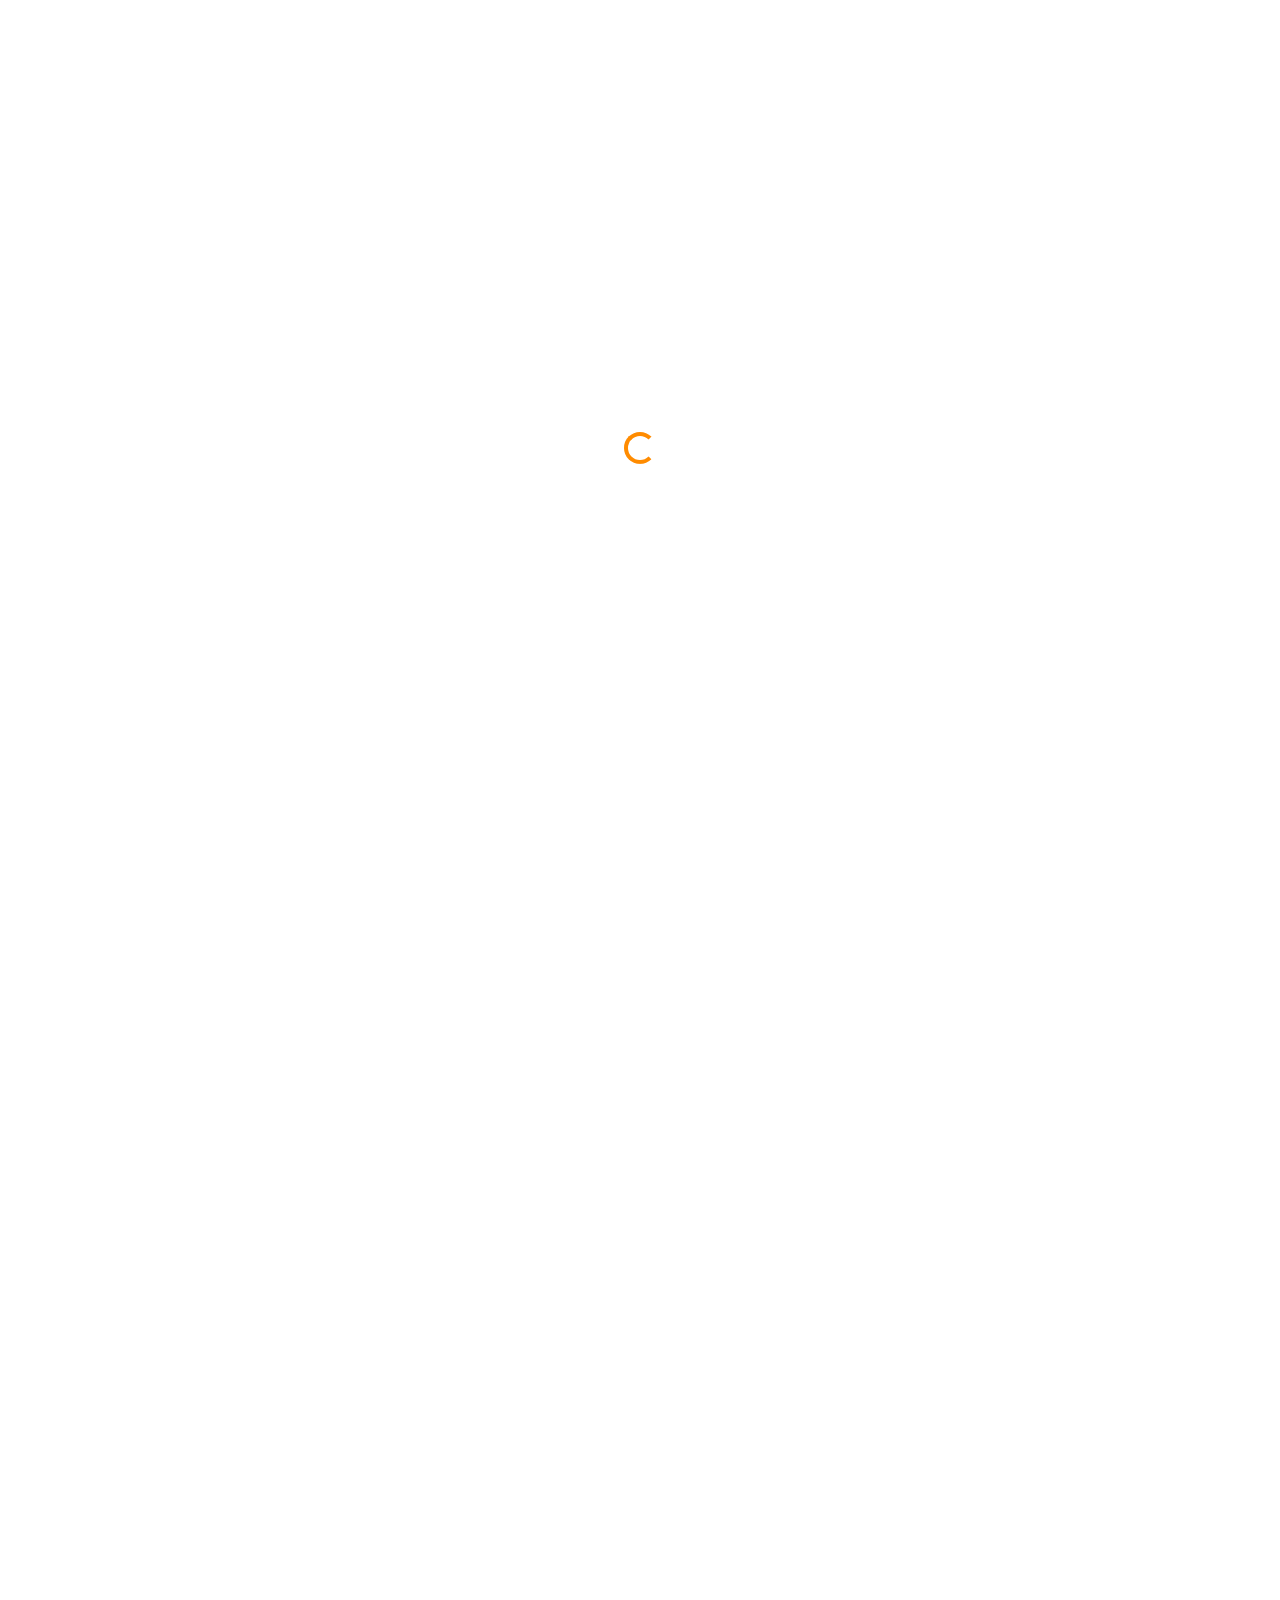
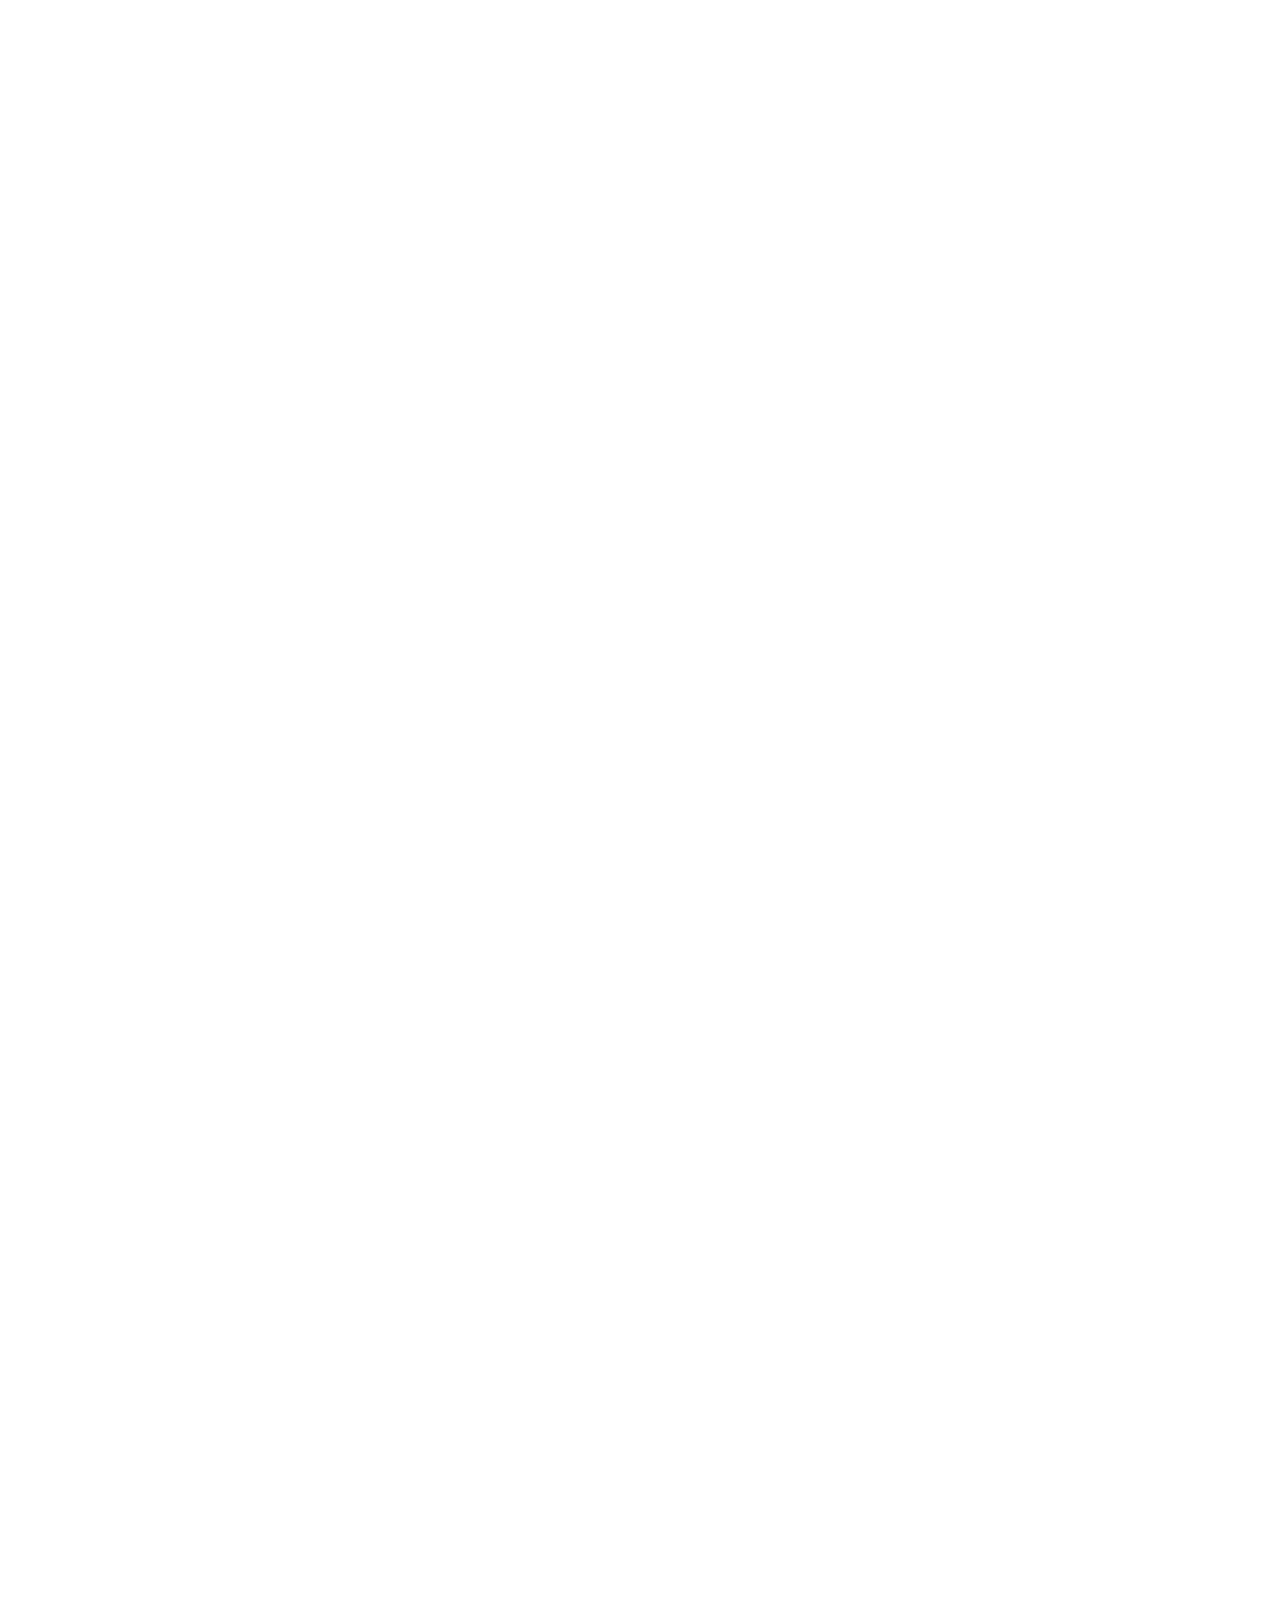
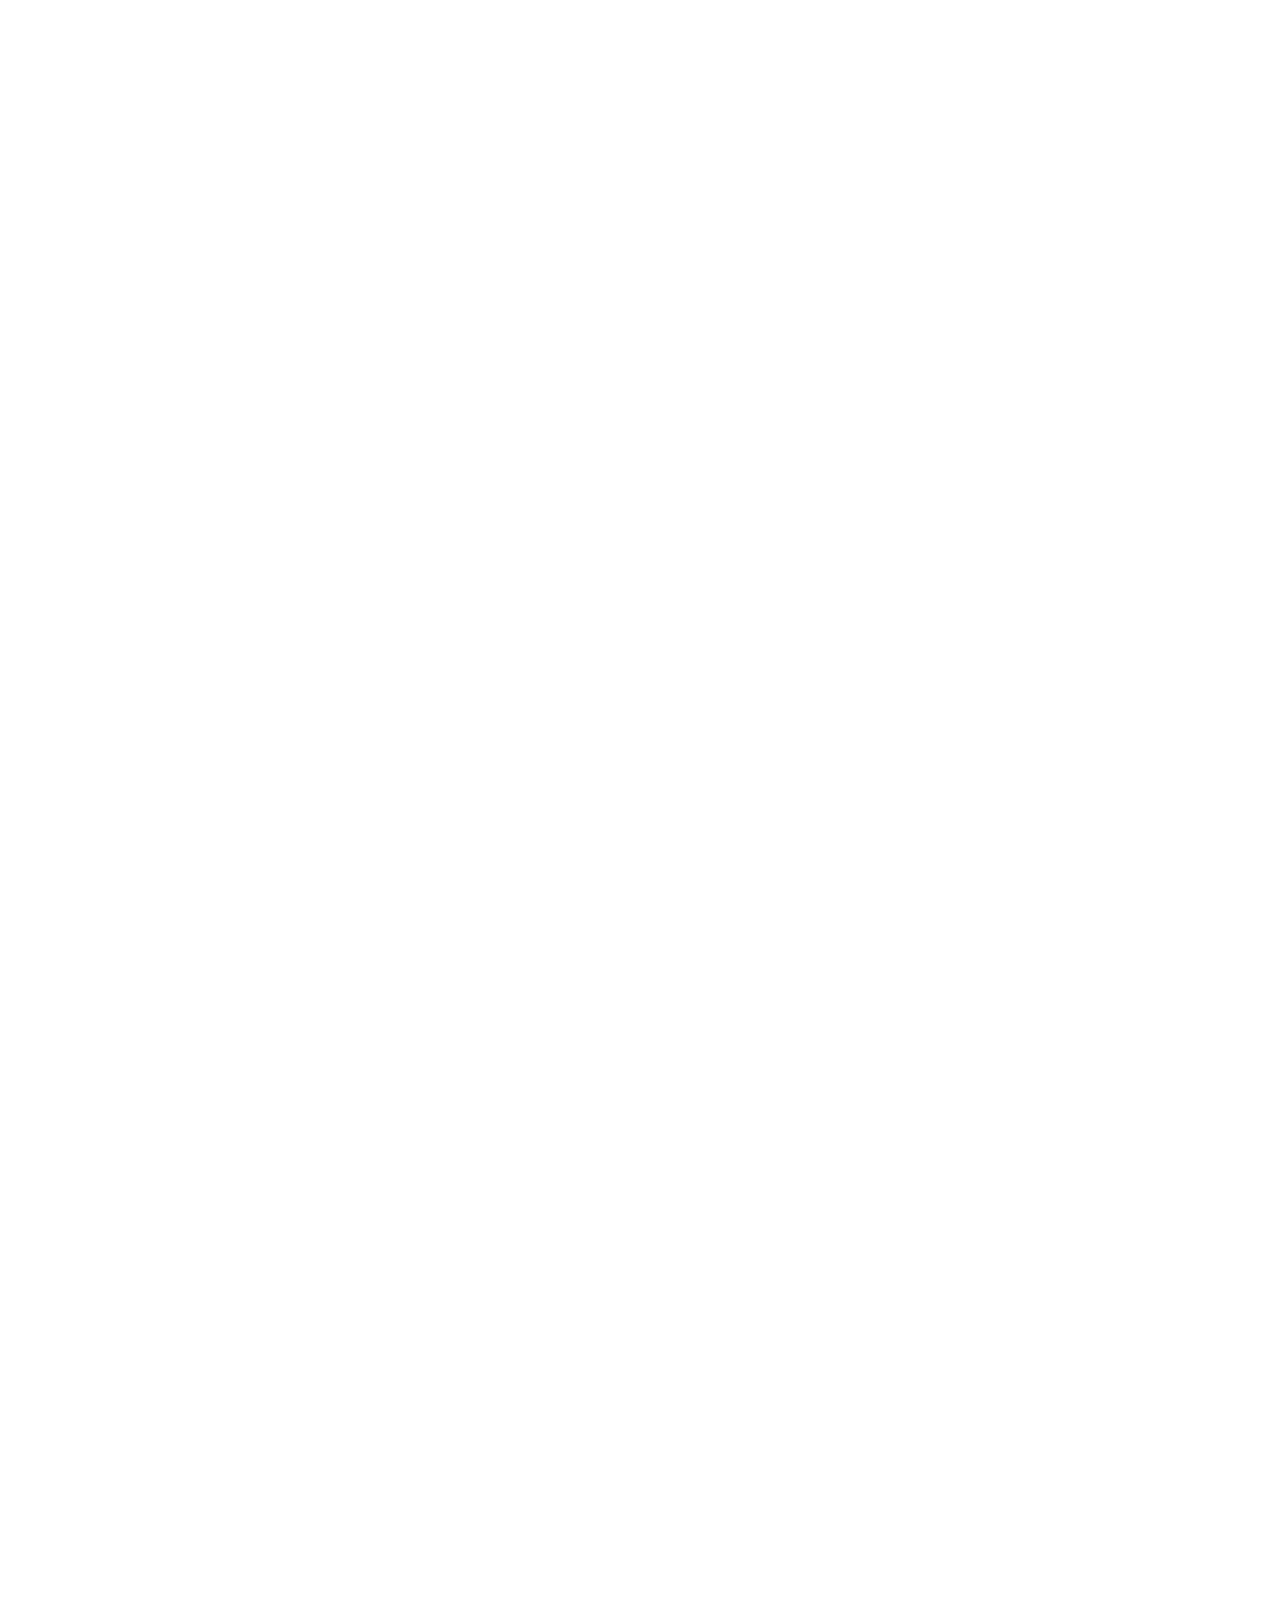
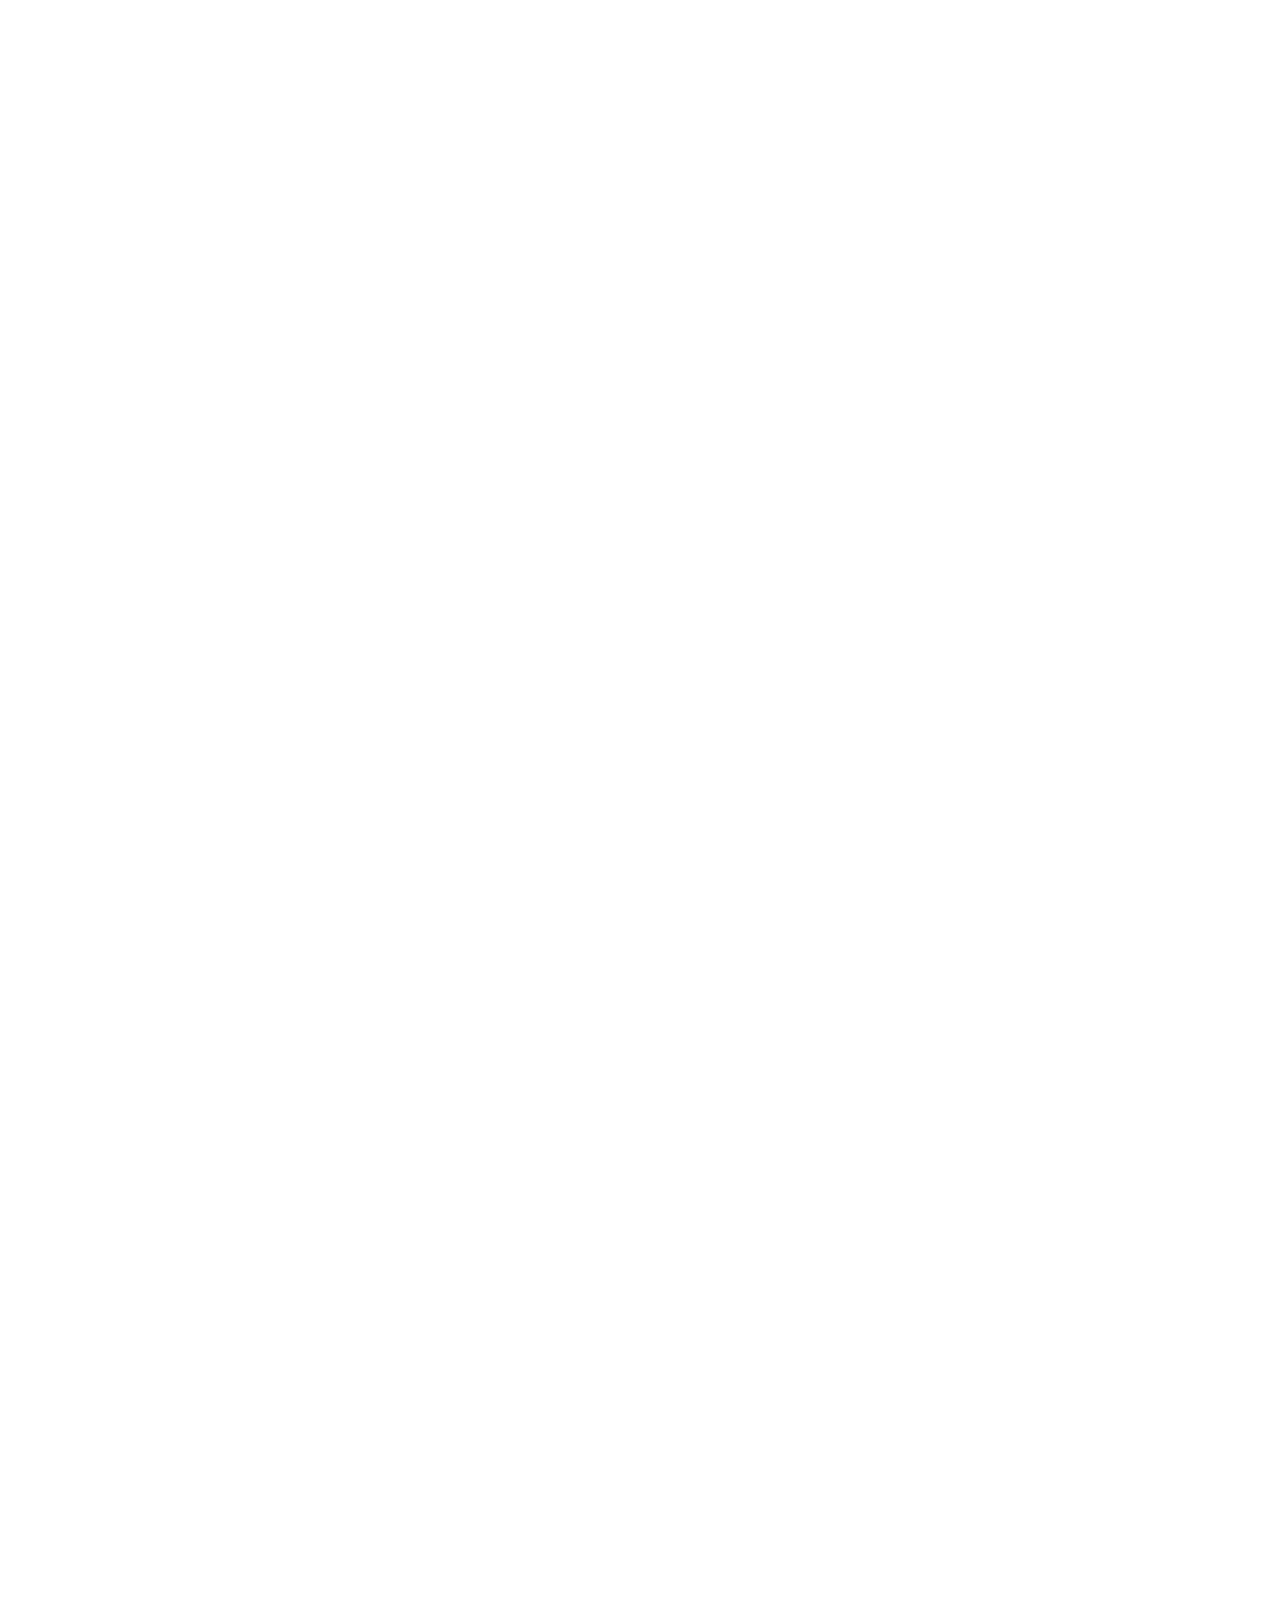
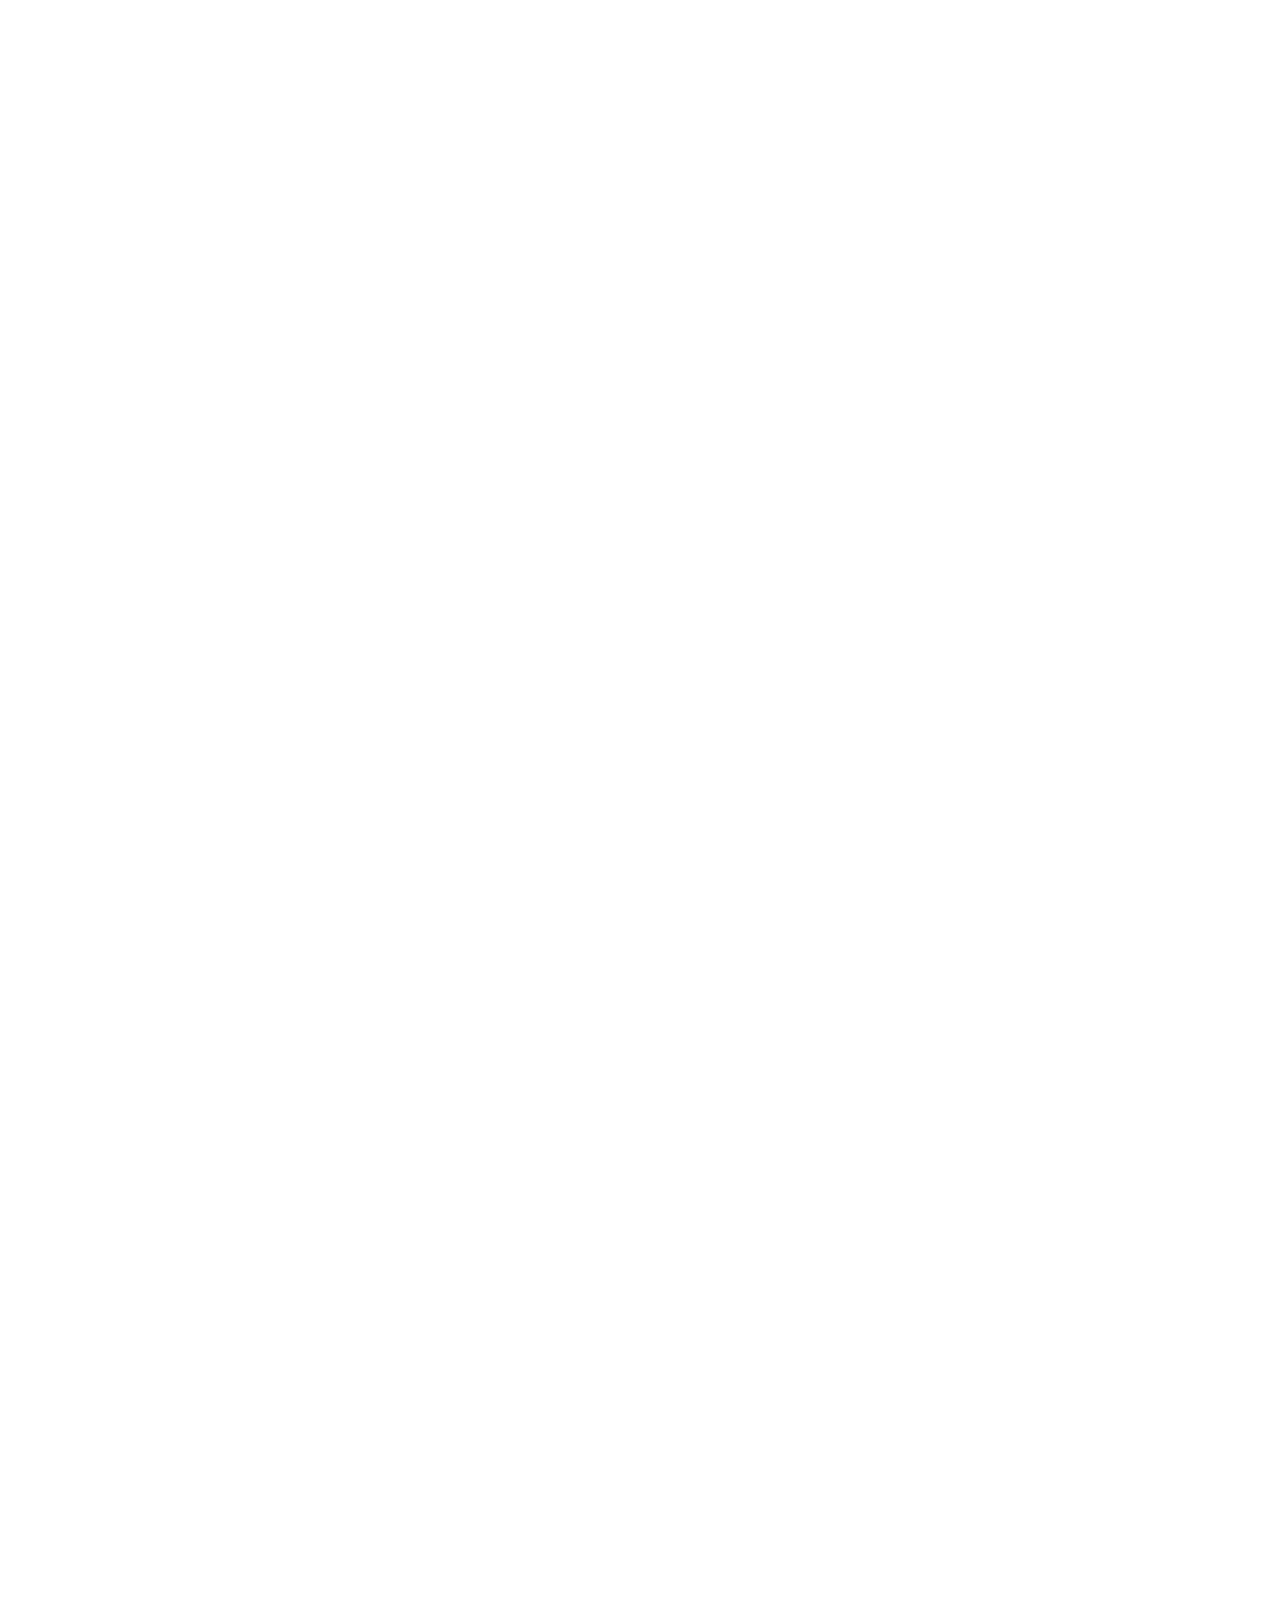
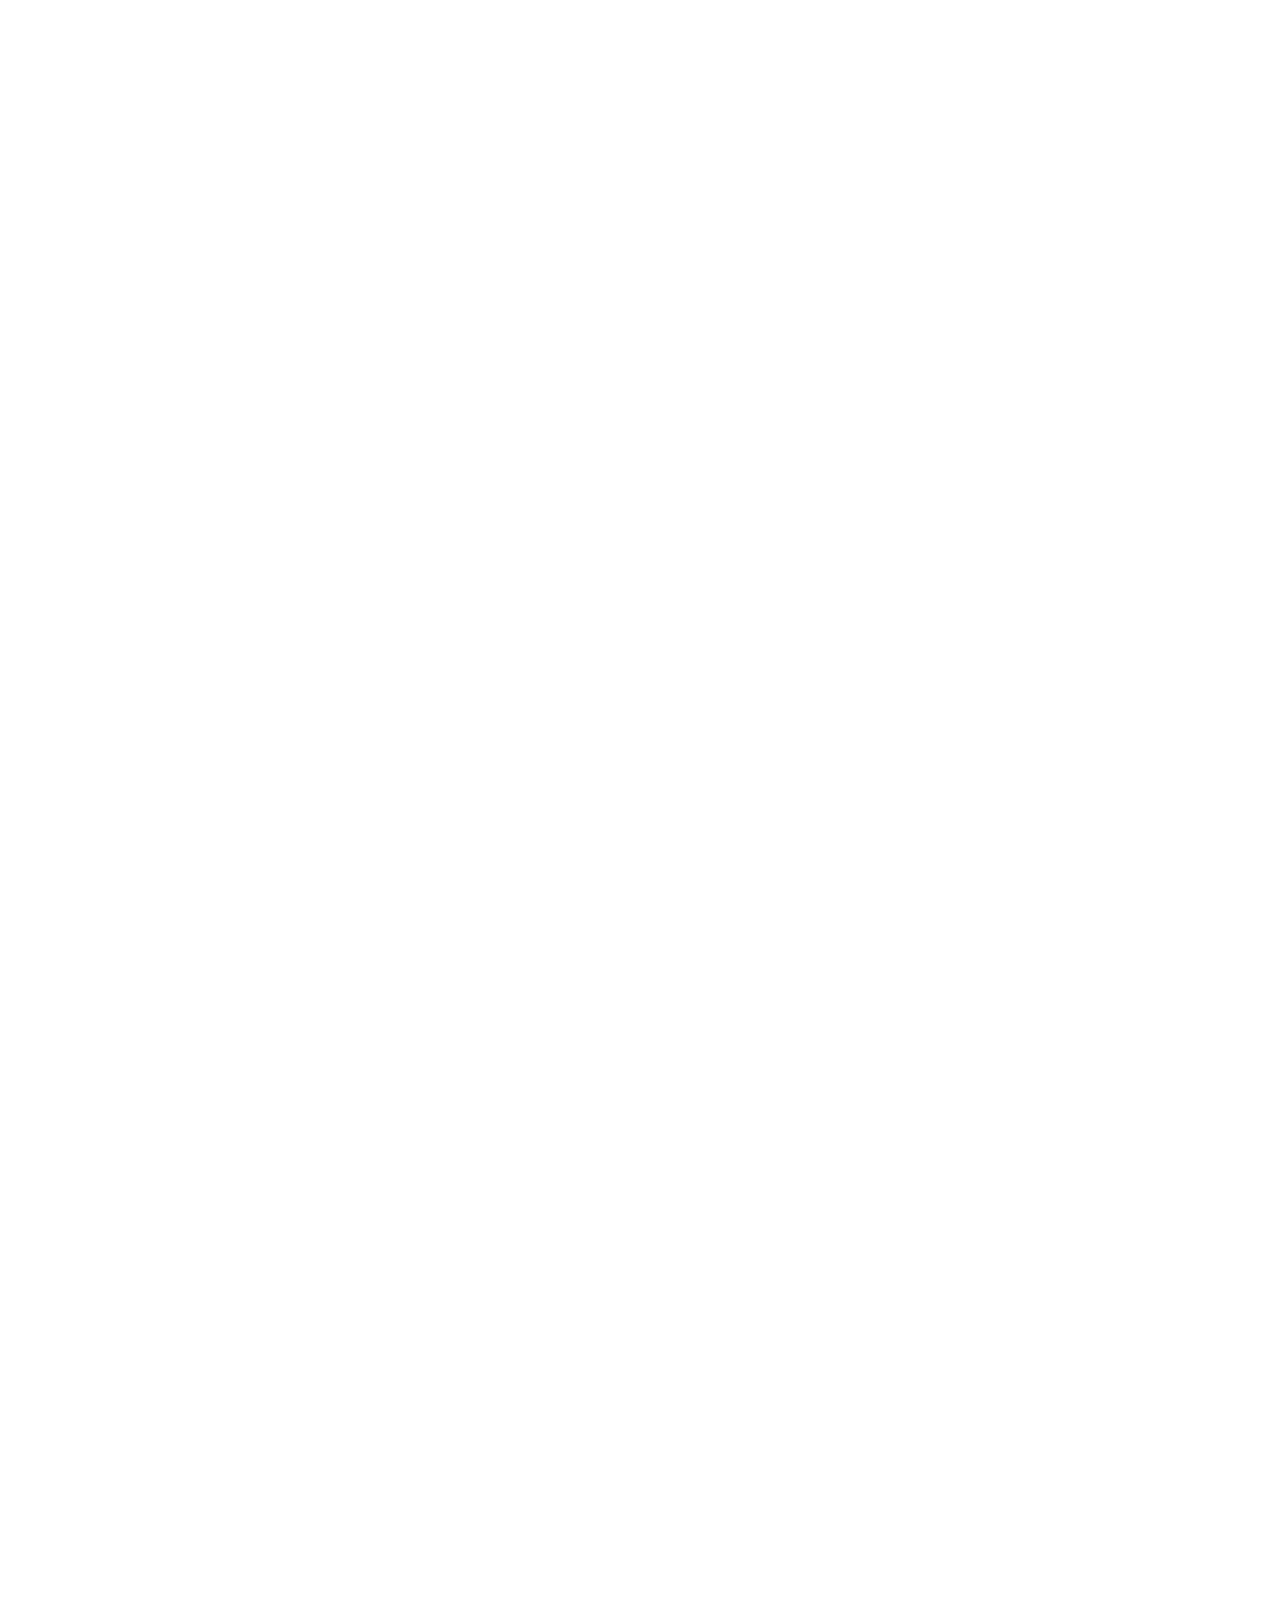
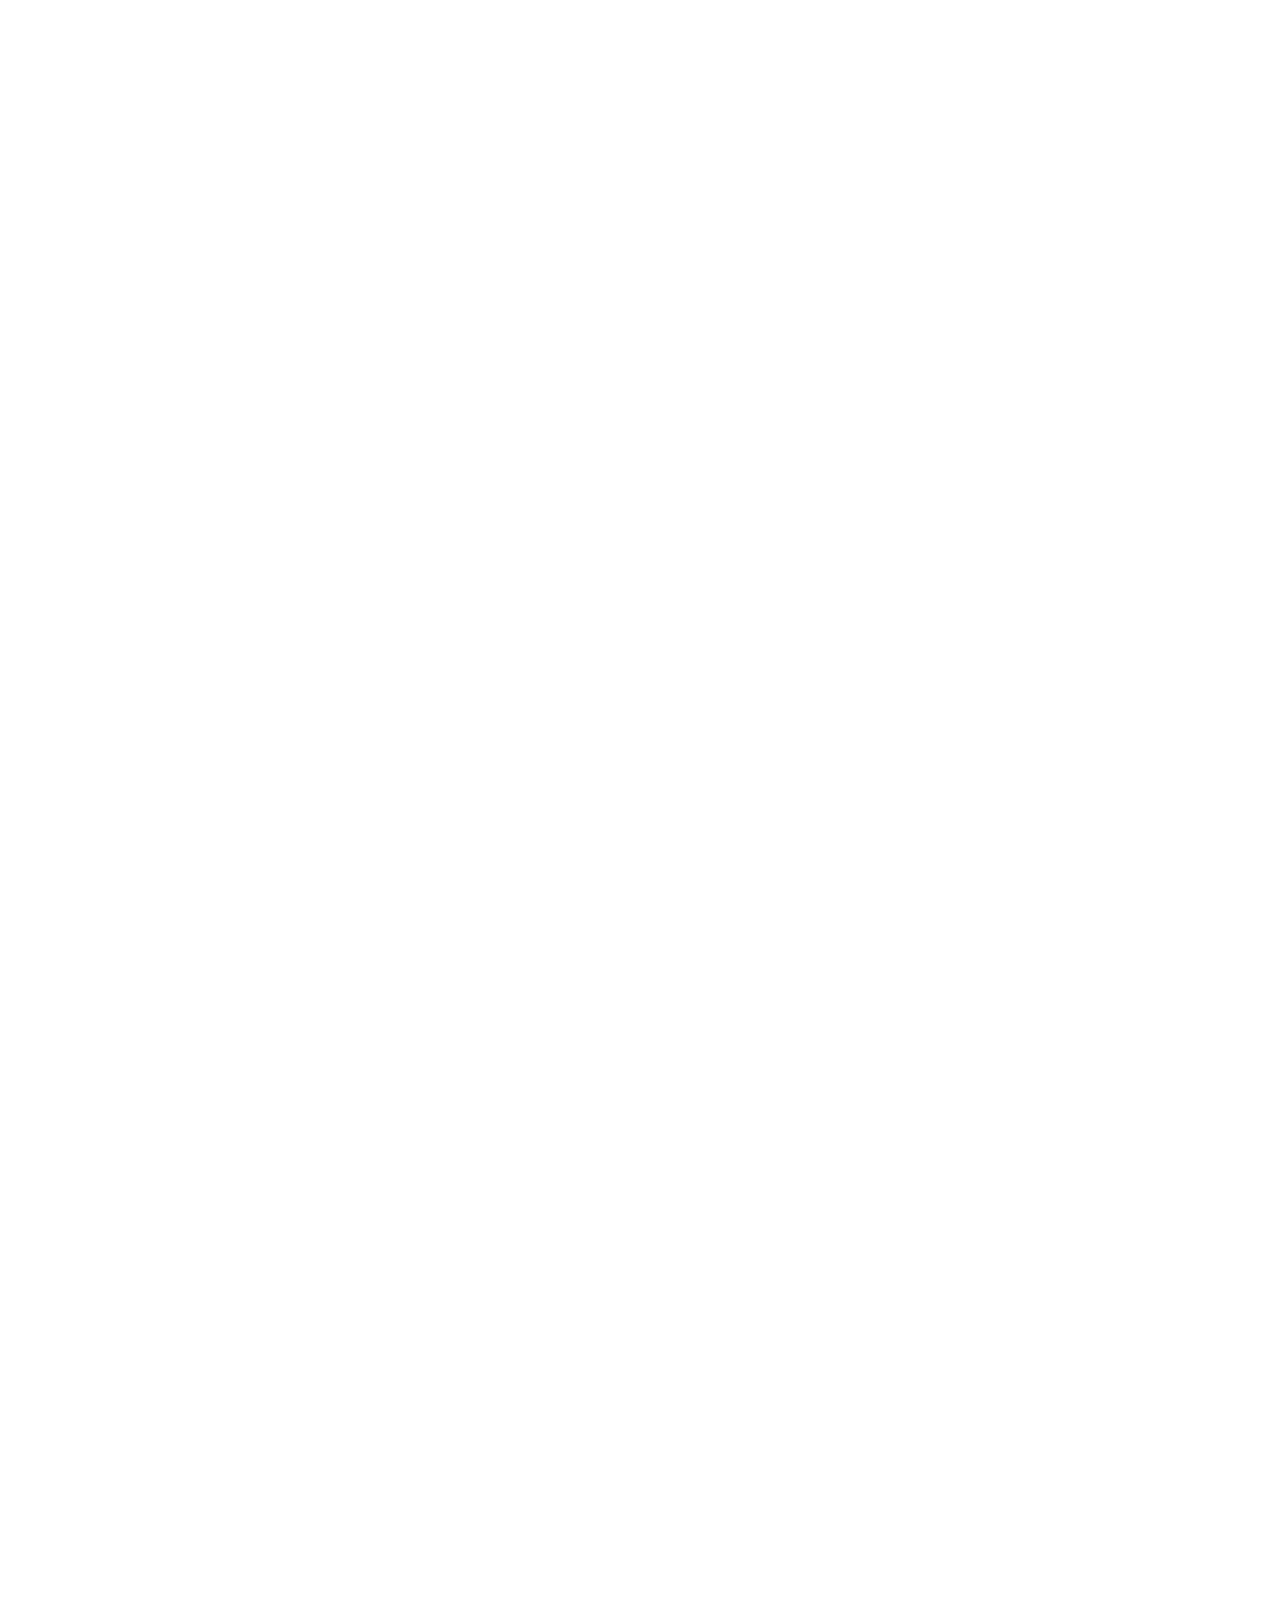
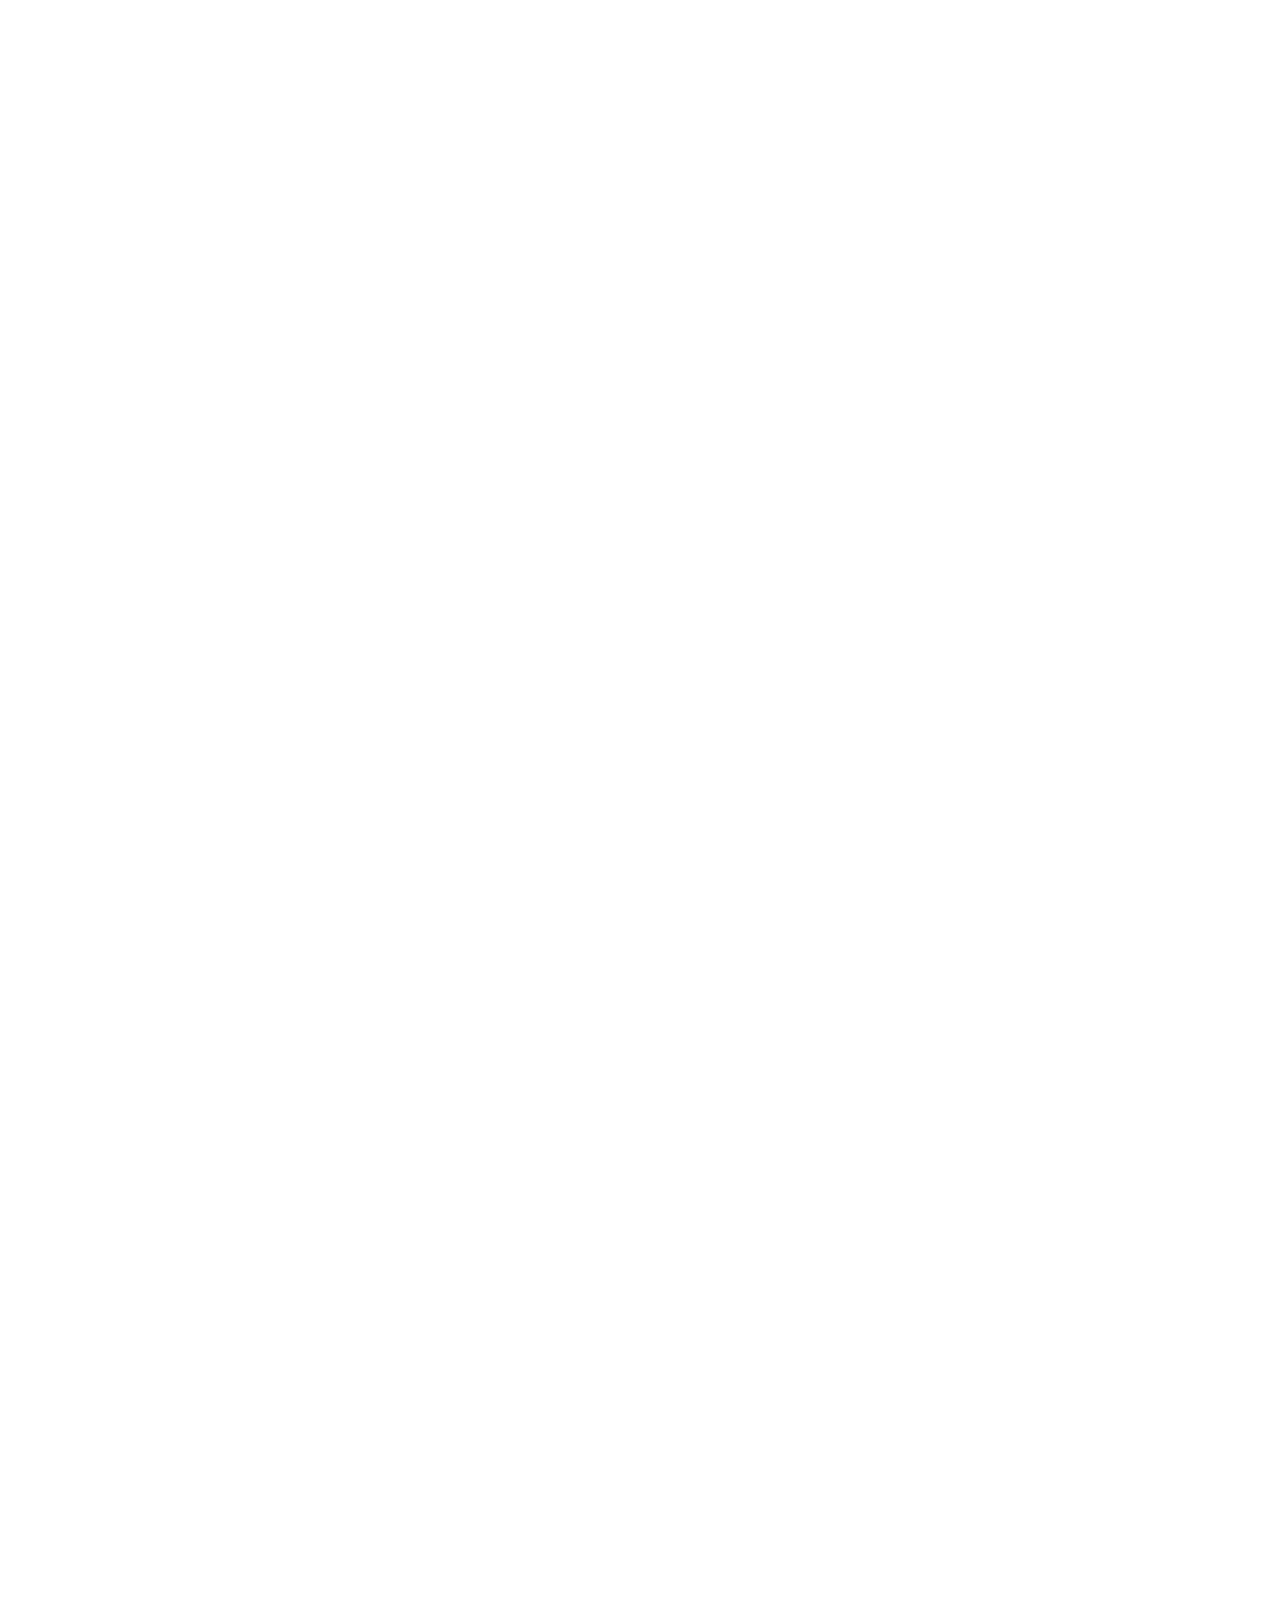
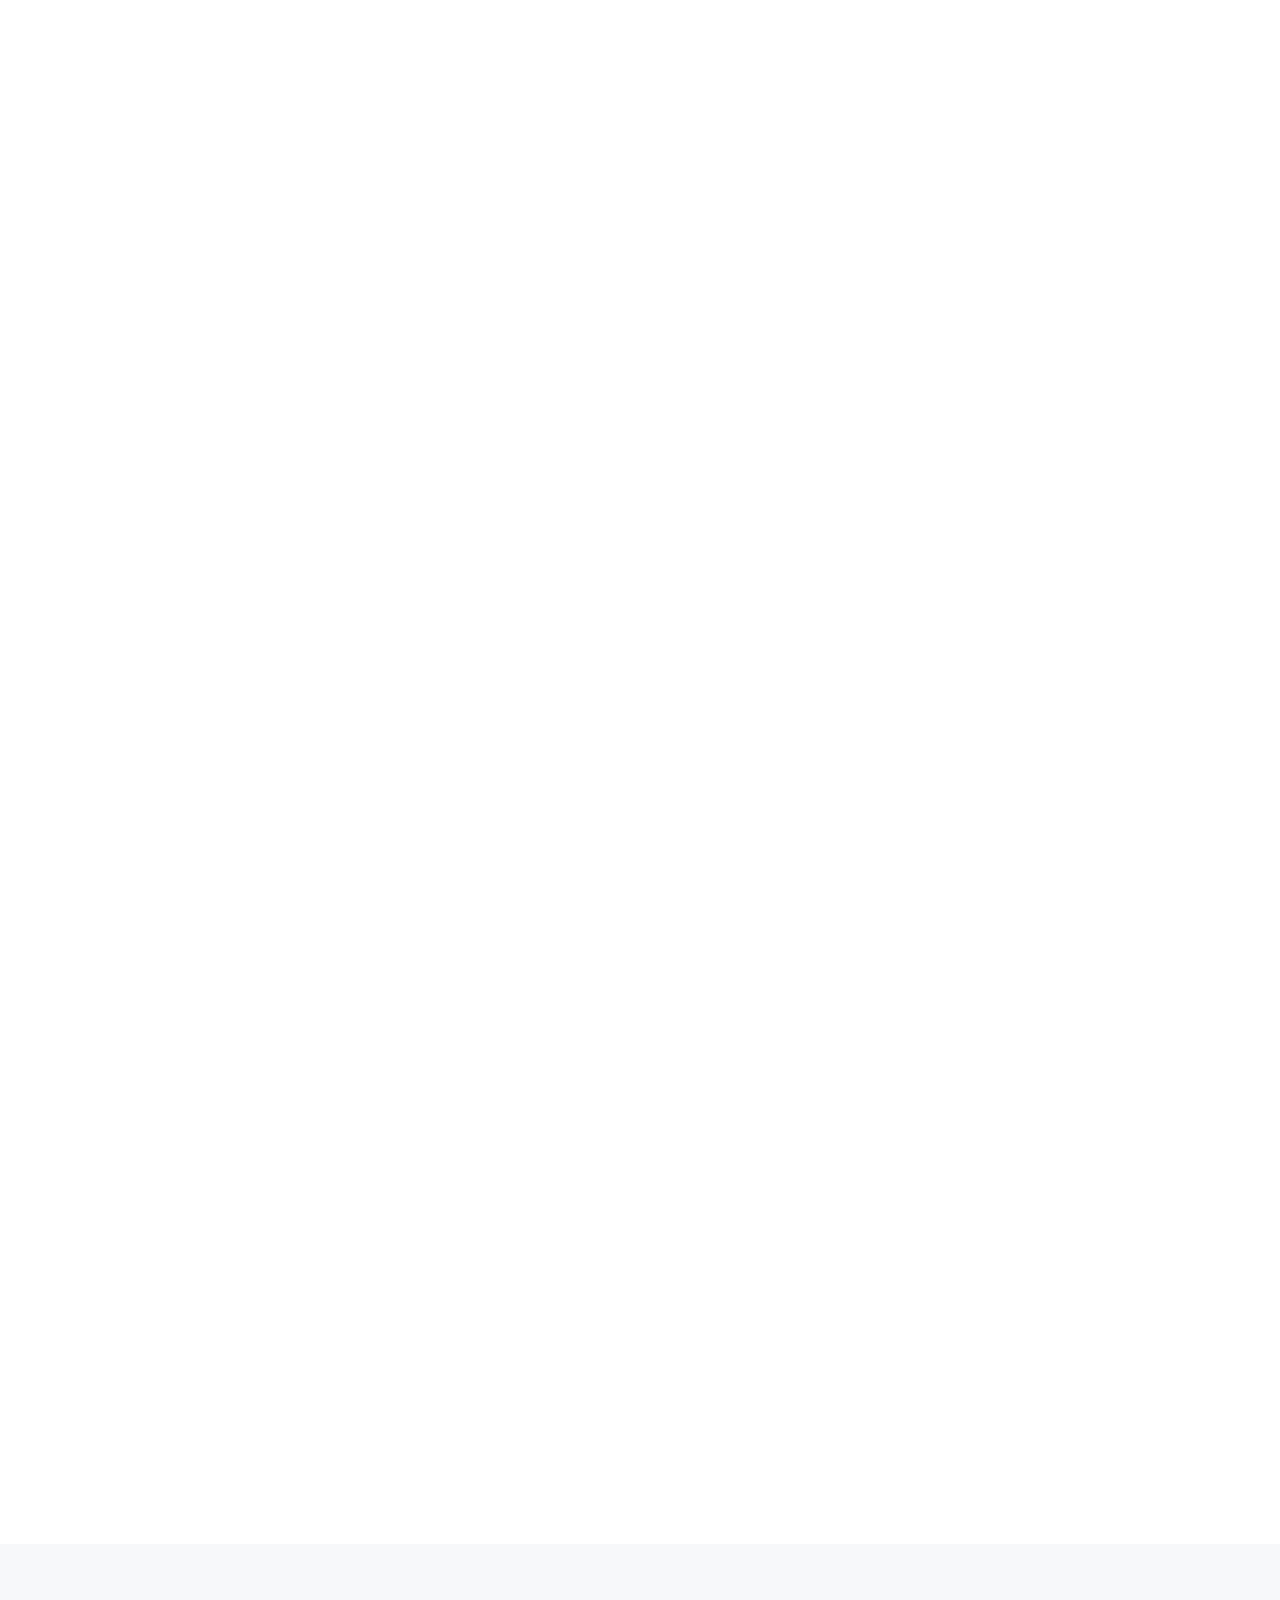
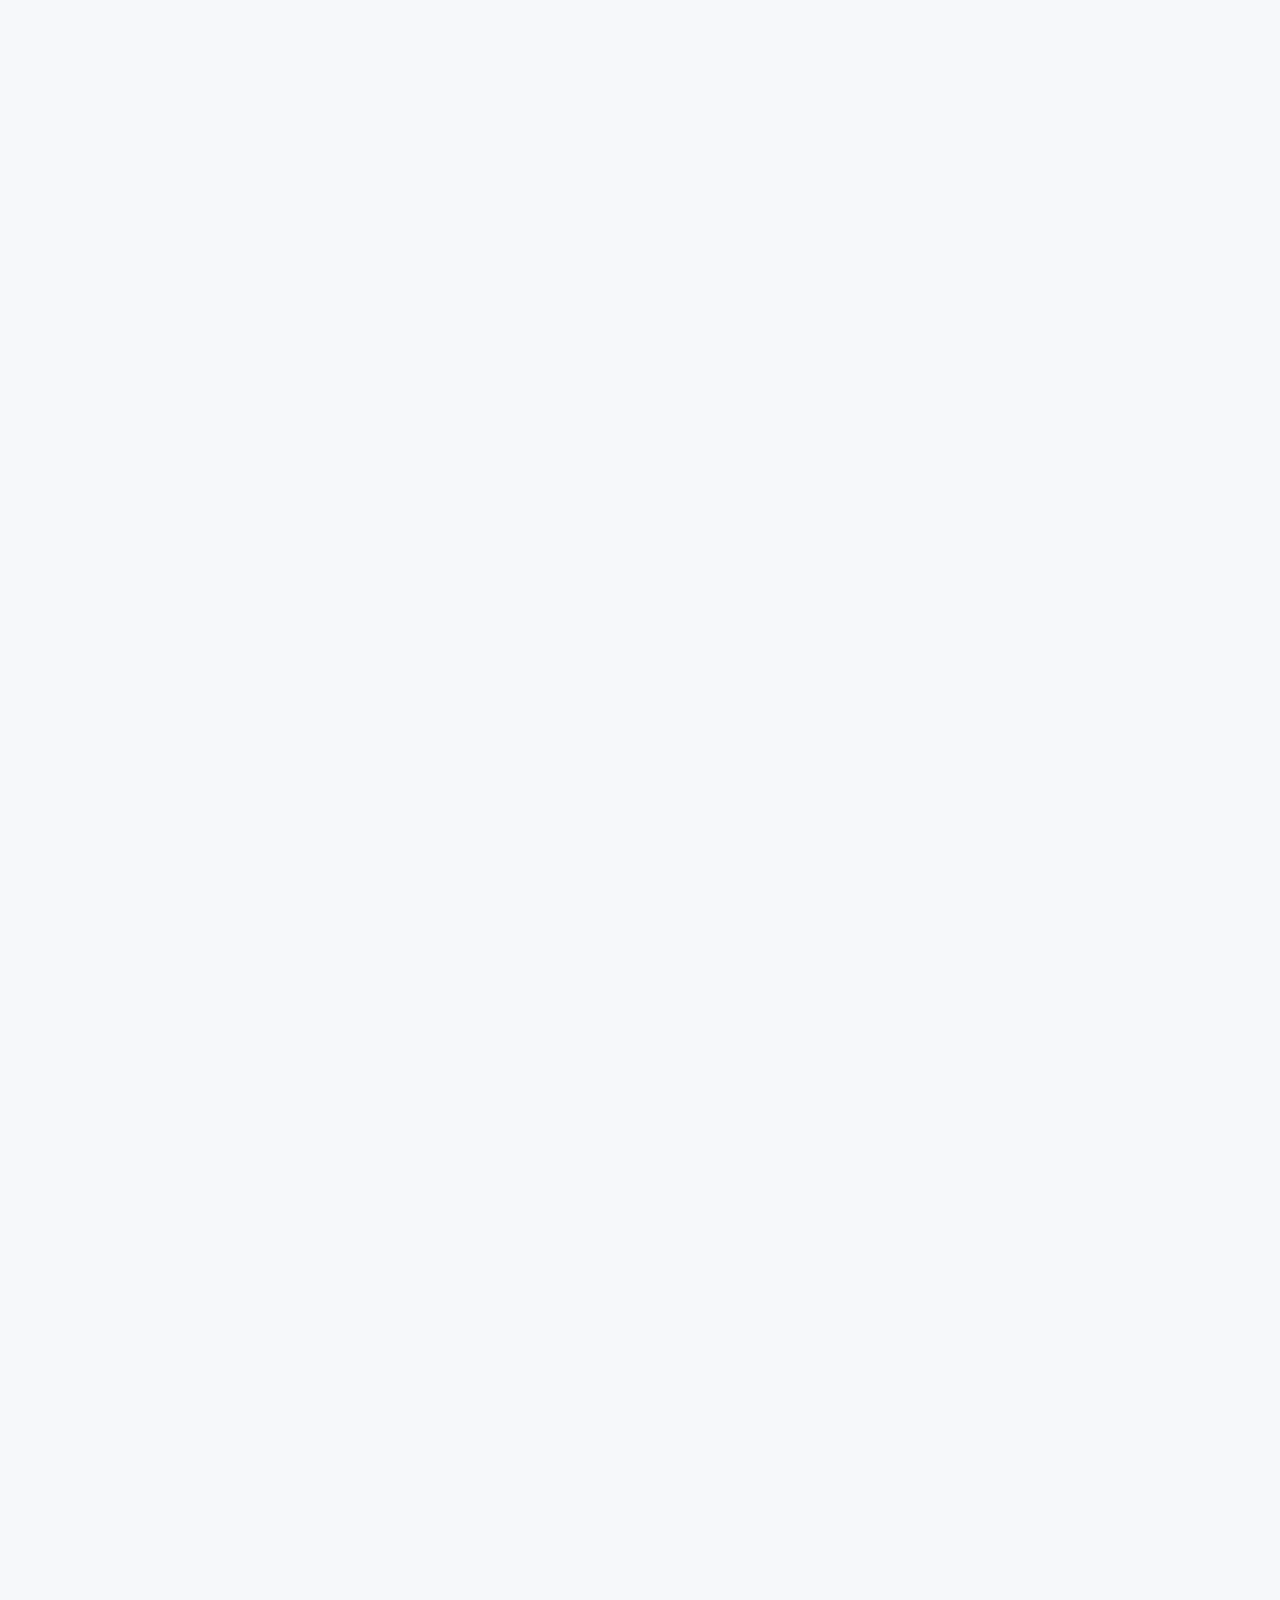
==== commit 66766422: "Update index.html" ====
--- a/index.html
+++ b/index.html
@@ -25,6 +25,7 @@
   <link rel="mask-icon" href="images/safari-pinned-tab.svg" color="#5bbad5">
   <meta name="msapplication-TileColor" content="#da532c">
   <meta name="theme-color" content="#ffffff">
+  <meta name="robots" content="index, follow">
 
   <script defer src="js/jquery-3.3.1.min.js"></script>
   <script defer src="js/popper.min.js"></script>
@@ -122,7 +123,8 @@
           </div>
 
           <div class="toggle-button d-inline-block d-lg-none"><a href="#"
-              class="site-menu-toggle py-5 js-menu-toggle text-black" aria-label="Открыть меню" aria-expanded="false"><span class="icon-menu h3"></span></a></div>
+              class="site-menu-toggle py-5 js-menu-toggle text-black" aria-label="Открыть меню"
+              aria-expanded="false"><span class="icon-menu h3"></span></a></div>
 
         </div>
       </div>
@@ -143,11 +145,12 @@
                 <div class="col-md-12 col-lg-7">
                   <h1 class="hero__title">СПОРТ МЕДИА</h1>
                   <p class="mb-5 hero__subtitle">Автор проекта Софья Масленко</p>
-                  <p><a href="#services-section" class="btn--hero btn btn-outline-white border-w-2 btn-md">Сюжеты и интервью</a></p>
+                  <p><a href="#services-section" class="btn--hero btn btn-outline-white border-w-2 btn-md">Сюжеты и
+                      интервью</a></p>
                   <a href="#team-section" class="btn--hero btn btn-outline-white border-w-2 btn-md">О проекте</a>
                   <a target="_blank"
-                      href="https://docs.google.com/forms/d/e/1FAIpQLSdZPDEcUnHxwvGdkKtQWT31F57st029gzi_CZ33iqw6MhNJQg/viewform?usp=sharing"
-                      class="btn--hero btn btn-outline-white border-w-2 btn-md btn--part">Рассказать о себе</a>
+                    href="https://docs.google.com/forms/d/e/1FAIpQLSdZPDEcUnHxwvGdkKtQWT31F57st029gzi_CZ33iqw6MhNJQg/viewform?usp=sharing"
+                    class="btn--hero btn btn-outline-white border-w-2 btn-md btn--part">Рассказать о себе</a>
                 </div>
               </div>
             </div>
@@ -170,11 +173,13 @@
             <div class="row d-flex no-gutters align-items-stretch">
               <div class="col-12 col-lg-6 block__73422" data-aos="fade-right">
                 <div class="thumb-wrap">
-                    <iframe class="video--ru" title="ЧТО ТАКОЕ «СПОРТ» И ЕГО КЛАССИФИКАЦИИ" loading="lazy" src="https://rutube.ru/play/embed/f7c007e46107aa2eaba738772806d64f/?p=CH5tQhSMrRvwcMB1hHw05g" allow="clipboard-write; autoplay" allowfullscreen></iframe>
+                  <iframe class="video--ru" title="ЧТО ТАКОЕ «СПОРТ» И ЕГО КЛАССИФИКАЦИИ" loading="lazy"
+                    src="https://rutube.ru/play/embed/f7c007e46107aa2eaba738772806d64f/?p=CH5tQhSMrRvwcMB1hHw05g"
+                    allow="clipboard-write; autoplay" allowfullscreen></iframe>
                 </div>
               </div>
               <div class="col-lg-5 ml-auto p-lg-5 mt-4 mt-md-9 mt-md-9 mt-lg-0" data-aos="fade-left">
-                <h2 class="mb-3 text-black">Что такое "Спорт" и его классификации</h2>
+                <h3 class="mb-3 text-black">Что такое "Спорт" и его классификации</h3>
                 <p>В вводном видео Вы узнаёте, что такое Спорт и какие классификации он имеет</p>
               </div>
             </div>
@@ -186,30 +191,36 @@
             <div class="row d-flex no-gutters align-items-stretch">
               <div class="col-12 col-lg-6 block__73422 order-lg-2" data-aos="fade-left">
                 <div class="thumb-wrap">
-                  <iframe class="video--ru" title="турнир «Московская сабля»" loading="lazy" src="https://rutube.ru/play/embed/21a56ae1d755c664a13754bddc06d9ae/?p=XxUuTJFr7SmxFdW0b8bZKA"
-                   allow="clipboard-write"
-                    allowfullscreen></iframe>
+                  <iframe class="video--ru" title="турнир «Московская сабля»" loading="lazy"
+                    src="https://rutube.ru/play/embed/21a56ae1d755c664a13754bddc06d9ae/?p=XxUuTJFr7SmxFdW0b8bZKA"
+                    allow="clipboard-write" allowfullscreen></iframe>
                 </div>
               </div>
               <div class="col-lg-5 mr-auto p-lg-5 mt-4 mt-md-9 mt-lg-0 order-lg-1" data-aos="fade-right">
-                <h2 class="mb-3 text-black">турнир «Московская сабля»</h2>
-                <p>В Москве состоялся турнир «Московская сабля». Соревнования прошли при поддержке Департамента спорта города Москвы в год 100-летия Московского спорта</p>
-              </div>
-            </div>
-          </div>
-        </div>
-
-        <div class="block__73694 mb-2">
-          <div class="container">
-            <div class="row d-flex no-gutters align-items-stretch">
-              <div class="col-12 col-lg-6 block__73422" data-aos="fade-right">
-                <div class="thumb-wrap">
-                    <iframe class="video--ru" title="Мотобол" loading="lazy" src="https://rutube.ru/play/embed/9ea3ffd6faf04ab686b401f99a49e8ba/?p=o6OYpn3c6jJIG0heUIZwAA" allow="clipboard-write; autoplay" allowfullscreen></iframe>
+                <h3 class="mb-3 text-black">турнир «Московская сабля»</h3>
+                <p>В&nbsp;Москве состоялся турнир &laquo;Московская сабля&raquo;. Соревнования прошли при поддержке
+                  Департамента спорта
+                  города Москвы в&nbsp;год 100-летия Московского спорта</p>
+              </div>
+            </div>
+          </div>
+        </div>
+
+        <div class="block__73694 mb-2">
+          <div class="container">
+            <div class="row d-flex no-gutters align-items-stretch">
+              <div class="col-12 col-lg-6 block__73422" data-aos="fade-right">
+                <div class="thumb-wrap">
+                  <iframe class="video--ru" title="Мотобол" loading="lazy"
+                    src="https://rutube.ru/play/embed/9ea3ffd6faf04ab686b401f99a49e8ba/?p=o6OYpn3c6jJIG0heUIZwAA"
+                    allow="clipboard-write; autoplay" allowfullscreen></iframe>
                 </div>
               </div>
               <div class="col-lg-5 ml-auto p-lg-5 mt-4 mt-md-9 mt-lg-0" data-aos="fade-left">
-                <h2 class="mb-3 text-black">Мотобол</h2>
-                <p>В нашем сюжете мы расскажем как прошёл матч в рамках Чемпионата России Виднонского Металлурга и  Краснодарского Агрокомплекса </p>
+                <h3 class="mb-3 text-black">Мотобол</h3>
+                <p>В&nbsp;нашем сюжете мы&nbsp;расскажем как прошёл матч в&nbsp;рамках Чемпионата России Виднонского
+                  Металлурга и
+                  Краснодарского Агрокомплекса</p>
               </div>
             </div>
           </div>
@@ -220,30 +231,36 @@
             <div class="row d-flex no-gutters align-items-stretch">
               <div class="col-12 col-lg-6 block__73422 order-lg-2" data-aos="fade-left">
                 <div class="thumb-wrap">
-                  <iframe class="video--ru" title="Студенческий бокс" loading="lazy" src="https://rutube.ru/play/embed/73c7080155b2d5249aa0af2d3db7e528/?p=e6OrODbXvJ_jAiGPEgd7Eg"
-                   allow="clipboard-write"
-                    allowfullscreen></iframe>
+                  <iframe class="video--ru" title="Студенческий бокс" loading="lazy"
+                    src="https://rutube.ru/play/embed/73c7080155b2d5249aa0af2d3db7e528/?p=e6OrODbXvJ_jAiGPEgd7Eg"
+                    allow="clipboard-write" allowfullscreen></iframe>
                 </div>
               </div>
               <div class="col-lg-5 mr-auto p-lg-5 mt-4 mt-md-9 mt-lg-0 order-lg-1" data-aos="fade-right">
-                <h2 class="mb-3 text-black">Студенческий бокс</h2>
-                <p>Открытый чемпионат среди мужчин, студенты из 6 университетов сразились между собой. У них было всего 9 минут, чтобы одержать победу. О результатах и соревнования в нашем сюжете.</p>
-              </div>
-            </div>
-          </div>
-        </div>
-
-        <div class="block__73694 mb-2">
-          <div class="container">
-            <div class="row d-flex no-gutters align-items-stretch">
-              <div class="col-12 col-lg-6 block__73422" data-aos="fade-right">
-                <div class="thumb-wrap">
-                    <iframe class="video--ru" title="Юрий Ноздрунов — бронзовый призёр Паралимпийских игр" loading="lazy" src="https://rutube.ru/play/embed/65a6dc611daa4540239de03e2cd5bb19/?p=z1nNXrXhsbH1qMJQvLy3ig" allow="clipboard-write; autoplay" allowfullscreen></iframe>
+                <h3 class="mb-3 text-black">Студенческий бокс</h3>
+                <p>Открытый чемпионат среди мужчин, студенты из&nbsp;6&nbsp;университетов сразились между собой.
+                  У&nbsp;них было всего
+                  9&nbsp;минут, чтобы одержать победу. О&nbsp;результатах и&nbsp;соревнования в&nbsp;нашем сюжете.</p>
+              </div>
+            </div>
+          </div>
+        </div>
+
+        <div class="block__73694 mb-2">
+          <div class="container">
+            <div class="row d-flex no-gutters align-items-stretch">
+              <div class="col-12 col-lg-6 block__73422" data-aos="fade-right">
+                <div class="thumb-wrap">
+                  <iframe class="video--ru" title="Юрий Ноздрунов — бронзовый призёр Паралимпийских игр" loading="lazy"
+                    src="https://rutube.ru/play/embed/65a6dc611daa4540239de03e2cd5bb19/?p=z1nNXrXhsbH1qMJQvLy3ig"
+                    allow="clipboard-write; autoplay" allowfullscreen></iframe>
                 </div>
               </div>
               <div class="col-lg-5 ml-auto p-lg-5 mt-4 mt-md-9 mt-lg-0" data-aos="fade-left">
-                <h2 class="mb-3 text-black">Юрий Ноздрунов — бронзовый призёр Паралимпийских игр</h2>
-                <p>Юрий Ноздрунов — бронзовый призёр Паралимпийских игр 2020 в Токио по настольному теннису. О детстве, карьере и своих увлечениях поделился в нашем интервью.</p>
+                <h3 class="mb-3 text-black">Юрий Ноздрунов — бронзовый призёр Паралимпийских игр</h3>
+                <p>Юрий Ноздрунов&nbsp;&mdash; бронзовый призёр Паралимпийских игр 2020&nbsp;в Токио по&nbsp;настольному
+                  теннису. О&nbsp;детстве,
+                  карьере и&nbsp;своих увлечениях поделился в&nbsp;нашем интервью.</p>
               </div>
             </div>
           </div>
@@ -254,32 +271,37 @@
             <div class="row d-flex no-gutters align-items-stretch">
               <div class="col-12 col-lg-6 block__73422 order-lg-2" data-aos="fade-left">
                 <div class="thumb-wrap">
-                  <iframe class="video--ru" title="Международная «62-я Большая Московская регата»" loading="lazy" src="https://rutube.ru/play/embed/3134a1ba0166702198bd359e9dc36b7e/?p=sidUMqoRmEcDr4eqwu1SPg"
-                   allow="clipboard-write"
-                    allowfullscreen></iframe>
+                  <iframe class="video--ru" title="Международная «62-я Большая Московская регата»" loading="lazy"
+                    src="https://rutube.ru/play/embed/3134a1ba0166702198bd359e9dc36b7e/?p=sidUMqoRmEcDr4eqwu1SPg"
+                    allow="clipboard-write" allowfullscreen></iframe>
                 </div>
               </div>
               <div class="col-lg-5 mr-auto p-lg-5 mt-4 mt-md-9 mt-lg-0 order-lg-1" data-aos="fade-right">
-                <h2 class="mb-3 text-black">Международная «62-я Большая Московская регата»</h2>
-                <p>4 июня на Гребном канале завершилась международная «62-я Большая Московская регата»</p>
-              </div>
-            </div>
-          </div>
-        </div>
-
-        <div class="block__73694 mb-2">
-          <div class="container">
-            <div class="row d-flex no-gutters align-items-stretch">
-              <div class="col-12 col-lg-6 block__73422" data-aos="fade-right">
-                <div class="thumb-wrap">
-                    <iframe class="video--ru" title="Кирилл Рассказовов, игрок ХК «Витязь»" loading="lazy" src="https://rutube.ru/play/embed/f66ae5b5c068570a915d047acc1e6104/?p=9tmJ8zn_Fc-PWWytU0856w" allow="clipboard-write; autoplay" allowfullscreen></iframe>
+                <h3 class="mb-3 text-black">Международная «62-я Большая Московская регата»</h3>
+                <p>4&nbsp;июня на&nbsp;Гребном канале завершилась международная &laquo;62-я Большая Московская
+                  регата&raquo;</p>
+              </div>
+            </div>
+          </div>
+        </div>
+
+        <div class="block__73694 mb-2">
+          <div class="container">
+            <div class="row d-flex no-gutters align-items-stretch">
+              <div class="col-12 col-lg-6 block__73422" data-aos="fade-right">
+                <div class="thumb-wrap">
+                  <iframe class="video--ru" title="Кирилл Рассказовов, игрок ХК «Витязь»" loading="lazy"
+                    src="https://rutube.ru/play/embed/f66ae5b5c068570a915d047acc1e6104/?p=9tmJ8zn_Fc-PWWytU0856w"
+                    allow="clipboard-write; autoplay" allowfullscreen></iframe>
                 </div>
               </div>
               <div class="col-lg-5 ml-auto p-lg-5 mt-4 mt-md-9 mt-lg-0" data-aos="fade-left">
-                <h2 class="mb-3 text-black">Кирилл Рассказовов, игрок ХК «Витязь»</h2>
+                <h3 class="mb-3 text-black">Кирилл Рассказовов, игрок ХК «Витязь»</h3>
                 <p>Смотрите интервью с Кириллом Рассказовым, игрок ХК «Витязь» 22/23</p>
-                <p>В апреле Кирилл подписал однолетний контракт с ХК «Сочи»
-                  В нынешнем сезоне в активе 30-летнего хоккеиста 30 (15+15) очков в 68 играх регулярного чемпионата КХЛ при показателе полезности «+20».</p>
+                <p>В&nbsp;апреле Кирилл подписал однолетний контракт с&nbsp;ХК&nbsp;&laquo;Сочи&raquo;
+                  В&nbsp;нынешнем сезоне в&nbsp;активе 30-летнего хоккеиста&nbsp;30 (15+15) очков в&nbsp;68&nbsp;играх
+                  регулярного чемпионата КХЛ
+                  при показателе полезности &laquo;+20&raquo;.</p>
               </div>
             </div>
           </div>
@@ -290,14 +312,14 @@
             <div class="row d-flex no-gutters align-items-stretch">
               <div class="col-12 col-lg-6 block__73422 order-lg-2" data-aos="fade-left">
                 <div class="thumb-wrap">
-                  <iframe class="video--ru" title="Велосипедная колонна" loading="lazy" src="https://rutube.ru/play/embed/c5f87b0865a3974151e7e63b40367008/?p=EmJ4gKaUt19AK5PLV_ufbA"
-                   allow="clipboard-write"
-                    allowfullscreen></iframe>
+                  <iframe class="video--ru" title="Велосипедная колонна" loading="lazy"
+                    src="https://rutube.ru/play/embed/c5f87b0865a3974151e7e63b40367008/?p=EmJ4gKaUt19AK5PLV_ufbA"
+                    allow="clipboard-write" allowfullscreen></iframe>
                 </div>
               </div>
               <div class="col-lg-5 mr-auto p-lg-5 mt-4 mt-md-9 mt-lg-0 order-lg-1" data-aos="fade-right">
-                <h2 class="mb-3 text-black">Велосипедная колонна</h2>
-                <p>Единая колонна на велосипедах вдоль главных достопримечательностей Подольска.
+                <h3 class="mb-3 text-black">Велосипедная колонна</h3>
+                <p>Единая колонна на&nbsp;велосипедах вдоль главных достопримечательностей Подольска.
                   Именно так подольчане отпраздновали День России-важнейший праздник нашей страны</p>
               </div>
             </div>
@@ -309,13 +331,20 @@
             <div class="row d-flex no-gutters align-items-stretch">
               <div class="col-12 col-lg-6 block__73422" data-aos="fade-right">
                 <div class="thumb-wrap">
-                    <iframe class="video--ru" title="интервью с игроком Сборной России и Московского Спартака" loading="lazy" src="https://rutube.ru/play/embed/6cc14f1e390a284d29126d298656be6f/?p=cdxB5-bcEo5q7PuhRGlACA" allow="clipboard-write; autoplay" allowfullscreen></iframe>
+                  <iframe class="video--ru" title="интервью с игроком Сборной России и Московского Спартака"
+                    loading="lazy"
+                    src="https://rutube.ru/play/embed/6cc14f1e390a284d29126d298656be6f/?p=cdxB5-bcEo5q7PuhRGlACA"
+                    allow="clipboard-write; autoplay" allowfullscreen></iframe>
                 </div>
               </div>
               <div class="col-lg-5 ml-auto p-lg-5 mt-4 mt-md-9 mt-lg-0" data-aos="fade-left">
-                <h2 class="mb-3 text-black">интервью с игроком Сборной России и Московского Спартака</h2>
-                <p>Ко дню Всемирного дня детского футбола, мы подготовили для Вас интервью с игроком Сборной России и Московского Спартака - Русланом Литвиновым.
-                  Руслан рассказал о своём детстве и юношестве, о футболе и других увлечениях. Скорее смотрите, получилось максимально душевное интервью</p>
+                <h3 class="mb-3 text-black">интервью с игроком Сборной России и Московского Спартака</h3>
+                <p>Ко&nbsp;дню Всемирного дня детского футбола, мы&nbsp;подготовили для Вас интервью с&nbsp;игроком
+                  Сборной России и
+                  Московского Спартака&nbsp;&mdash; Русланом Литвиновым.
+                  Руслан рассказал о&nbsp;своём детстве и&nbsp;юношестве, о&nbsp;футболе и&nbsp;других увлечениях.
+                  Скорее смотрите,
+                  получилось максимально душевное интервью</p>
               </div>
             </div>
           </div>
@@ -326,31 +355,125 @@
             <div class="row d-flex no-gutters align-items-stretch">
               <div class="col-12 col-lg-6 block__73422 order-lg-2" data-aos="fade-left">
                 <div class="thumb-wrap">
-                  <iframe class="video--ru" title="Алексей Ахтямов - мастер спорта международного класса" loading="lazy" src="https://rutube.ru/play/embed/61c5b15e79071d39f584e1665b1312d6/?p=2BajuvbAiJPe2GZAAhOAQg"
-                   allow="clipboard-write"
-                    allowfullscreen></iframe>
+                  <iframe class="video--ru" title="Алексей Ахтямов - мастер спорта международного класса" loading="lazy"
+                    src="https://rutube.ru/play/embed/61c5b15e79071d39f584e1665b1312d6/?p=2BajuvbAiJPe2GZAAhOAQg"
+                    allow="clipboard-write" allowfullscreen></iframe>
                 </div>
               </div>
               <div class="col-lg-5 mr-auto p-lg-5 mt-4 mt-md-9 mt-lg-0 order-lg-1" data-aos="fade-right">
-                <h2 class="mb-3 text-black">Алексей Ахтямов - мастер спорта международного класса</h2>
-                <p>Сегодня у нас в гостях Алексей Ахтямов - мастер спорта международного класса, участник летних Паралимпийских игр в Лондоне по легкой атлетике
-                  О пути на вершину пьедестала, взлетах и падениях - в нашем новом интервью</p>
-              </div>
-            </div>
-          </div>
-        </div>
-
-        <div class="block__73694 mb-2">
-          <div class="container">
-            <div class="row d-flex no-gutters align-items-stretch">
-              <div class="col-12 col-lg-6 block__73422" data-aos="fade-right">
-                <div class="thumb-wrap">
-                    <iframe class="video--ru" title="Турнир Национальной студенческой футбольной лиги" loading="lazy" src="https://rutube.ru/play/embed/88a8ab3f5bf9d3729797404b7d6a795a/?p=6YllptKJ0EkL1RLIHHcQ1g" allow="clipboard-write; autoplay" allowfullscreen></iframe>
+                <h3 class="mb-3 text-black">Алексей Ахтямов - мастер спорта международного класса</h3>
+                <p>Сегодня у&nbsp;нас в&nbsp;гостях Алексей Ахтямов&nbsp;&mdash; мастер спорта международного класса,
+                  участник летних
+                  Паралимпийских игр в&nbsp;Лондоне по&nbsp;легкой атлетике
+                  О&nbsp;пути на&nbsp;вершину пьедестала, взлетах и&nbsp;падениях&nbsp;&mdash; в&nbsp;нашем новом
+                  интервью</p>
+              </div>
+            </div>
+          </div>
+        </div>
+
+        <div class="block__73694 mb-2">
+          <div class="container">
+            <div class="row d-flex no-gutters align-items-stretch">
+              <div class="col-12 col-lg-6 block__73422" data-aos="fade-right">
+                <div class="thumb-wrap">
+                  <iframe class="video--ru" title="Турнир Национальной студенческой футбольной лиги" loading="lazy"
+                    src="https://rutube.ru/play/embed/88a8ab3f5bf9d3729797404b7d6a795a/?p=6YllptKJ0EkL1RLIHHcQ1g"
+                    allow="clipboard-write; autoplay" allowfullscreen></iframe>
                 </div>
               </div>
               <div class="col-lg-5 ml-auto p-lg-5 mt-4 mt-md-9 mt-lg-0" data-aos="fade-left">
-                <h2 class="mb-3 text-black">Турнир Национальной студенческой футбольной лиги</h2>
-                <p>Лидер команды «Спорт Медиа» побывала в командировке в Санкт-Петербурге, где состоялся 4 дневный турнир Высшего дивизиона Национальной студенческой футбольной лиги</p>
+                <h3 class="mb-3 text-black">Турнир Национальной студенческой футбольной лиги</h3>
+                <p>Лидер команды &laquo;Спорт Медиа&raquo; побывала в&nbsp;командировке в&nbsp;Санкт-Петербурге, где
+                  состоялся 4&nbsp;дневный
+                  турнир Высшего дивизиона Национальной студенческой футбольной лиги</p>
+              </div>
+            </div>
+          </div>
+        </div>
+
+        <div class="block__73694">
+          <div class="container">
+            <div class="row d-flex no-gutters align-items-stretch">
+              <div class="col-12 col-lg-6 block__73422 order-lg-2" data-aos="fade-left">
+                <div class="thumb-wrap">
+                  <iframe class="video--ru" title="Стимул жизни" loading="lazy"
+                    src="https://rutube.ru/play/embed/f38b46c80722714c5448a49f063ed2b8/?p=qDIeGOb1DlbvXrxwLi6UpQ"
+                    allow="clipboard-write" allowfullscreen></iframe>
+                </div>
+              </div>
+              <div class="col-lg-5 mr-auto p-lg-5 mt-4 mt-md-9 mt-lg-0 order-lg-1" data-aos="fade-right">
+                <h3 class="mb-3 text-black">Стимул жизни</h3>
+                <p>У&nbsp;каждого человека есть стимул в&nbsp;жизни. Но&nbsp;что&nbsp;бы у&nbsp;жизни
+                  не&nbsp;происходило, нужно помнить про свои ценности. Мы&nbsp;против наркотиков!</p>
+              </div>
+            </div>
+          </div>
+        </div>
+
+        <div class="block__73694 mb-2">
+          <div class="container">
+            <div class="row d-flex no-gutters align-items-stretch">
+              <div class="col-12 col-lg-6 block__73422" data-aos="fade-right">
+                <div class="thumb-wrap">
+                  <iframe class="video--ru" title="Суперкубок России по футболу" loading="lazy"
+                    src="https://rutube.ru/play/embed/7c8601c6e98a1174f2ea46965181007e/?p=Y8W6ayFRIzLwj8bQD6mdCw"
+                    allow="clipboard-write; autoplay" allowfullscreen></iframe>
+                </div>
+              </div>
+              <div class="col-lg-5 ml-auto p-lg-5 mt-4 mt-md-9 mt-lg-0" data-aos="fade-left">
+                <h3 class="mb-3 text-black">Суперкубок России по футболу</h3>
+                <p>15 июля состоялся Суперкубок России по футболу ⚽️</p>
+                <p>На&nbsp;поле встретились чемпион России петербургский &laquo;Зенит&raquo; и&nbsp;обладатель кубка
+                  России московский ЦСКА.</p>
+                <p>О&nbsp;том, как прошёл матч, смотрите в&nbsp;нашем сюжете 👍</p>
+              </div>
+            </div>
+          </div>
+        </div>
+
+        <div class="block__73694">
+          <div class="container">
+            <div class="row d-flex no-gutters align-items-stretch">
+              <div class="col-12 col-lg-6 block__73422 order-lg-2" data-aos="fade-left">
+                <div class="thumb-wrap">
+                  <iframe class="video--ru" title="Конкурсный трек &laquo;Делаю&raquo; Всероссийского проекта Твой Ход"
+                    loading="lazy"
+                    src="https://rutube.ru/play/embed/5a8d79655a53ba5dd26ef1c653ce6aa3/?p=-kDWrBjGAedRVZTCSIC_7A"
+                    allow="clipboard-write" allowfullscreen></iframe>
+                </div>
+              </div>
+              <div class="col-lg-5 mr-auto p-lg-5 mt-4 mt-md-9 mt-lg-0 order-lg-1" data-aos="fade-right">
+                <h3 class="mb-3 text-black">Конкурсный трек &laquo;Делаю&raquo; Всероссийского проекта Твой Ход</h3>
+                <p>Мы&nbsp;продолжаем борьбу за&nbsp;победу в&nbsp;конкурсном треке &laquo;Делаю&raquo; Всероссийского
+                  проекта Твой Ход 🚀</p>
+                <p>Мы&nbsp;работаем над проектом каждый день, чтобы приобщить молодежь к&nbsp;спорту. Рассказываем
+                  о&nbsp;его важности, а&nbsp;также с&nbsp;помощью мероприятий развиваем волевые и&nbsp;выносливые
+                  качества участников. Снимаем сюжеты о&nbsp;спорте, монтируем большие интервью, выкладываем
+                  еженедельные рубрики и&nbsp;проводим мероприятия.</p>
+              </div>
+            </div>
+          </div>
+        </div>
+
+        <div class="block__73694 mb-2">
+          <div class="container">
+            <div class="row d-flex no-gutters align-items-stretch">
+              <div class="col-12 col-lg-6 block__73422" data-aos="fade-right">
+                <div class="thumb-wrap">
+                  <iframe class="video--ru" title="Открытая тренировка хоккейного клуба &laquo;Авангард&raquo;"
+                    loading="lazy"
+                    src="https://rutube.ru/play/embed/ef0f7b0dbee80b11b1bb8323236f502b/?p=D4DFwyT85gIRZUO8Ju5Rnw"
+                    allow="clipboard-write; autoplay" allowfullscreen></iframe>
+                </div>
+              </div>
+              <div class="col-lg-5 ml-auto p-lg-5 mt-4 mt-md-9 mt-lg-0" data-aos="fade-left">
+                <h3 class="mb-3 text-black">Открытая тренировка хоккейного клуба &laquo;Авангард&raquo;</h3>
+                <p>Прохлада в&nbsp;середине знойного лета, скрежет коньков и&nbsp;поддержка более 3000 болельщиков🤩
+                </p>
+                <p>Все это&nbsp;&mdash; на&nbsp;первой открытой тренировке хоккейного клуба &laquo;Авангард&raquo; 🏒
+                </p>
+                <p>Смотрите наш репортаж прямиком из&nbsp;Омска!👆</p>
               </div>
             </div>
           </div>
@@ -372,7 +495,9 @@
                 <img loading="lazy" src="images/party-1.jpg" alt="Лекция" width="555" height="555">
               </div>
               <div class="col-lg-5 ml-auto p-lg-5 mt-4 mt-lg-0" data-aos="fade-left">
-                <h3 class="mb-2 party__text">В РЭУ им.Плеханова Софья Масленко провела лекцию по теме «Здоровый образ жизни». Студенты закрепили свои знания на практике и узнали много нового, а физкультминутка подарила им заряд бодрости на целый день</h3>
+                <p class="mb-2 party__text">В РЭУ им.Плеханова Софья Масленко провела лекцию по теме «Здоровый образ
+                  жизни». Студенты закрепили свои знания на практике и узнали много нового, а физкультминутка подарила
+                  им заряд бодрости на целый день.</p>
               </div>
             </div>
           </div>
@@ -385,7 +510,8 @@
                 <img loading="lazy" src="images/party-2.jpg" alt="Зарядка" width="555" height="555">
               </div>
               <div class="col-lg-5 mr-auto p-lg-5 mt-4 mt-lg-0 order-lg-1" data-aos="fade-right">
-                <h2 class="mb-3 party__text">Ранним утром мы собрали детей 1-6 классов на территории школы 13, провели зарядку и потянулись к солнышку. Зарядились на летний тёплый день.</h2>
+                <p class="mb-3 party__text">Ранним утром мы собрали детей 1-6 классов на территории школы 13, провели
+                  зарядку и потянулись к солнышку. Зарядились на летний тёплый день.</p>
               </div>
             </div>
           </div>
@@ -398,7 +524,104 @@
                 <img loading="lazy" src="images/party-3.jpg" alt="Эстафета" width="555" height="555">
               </div>
               <div class="col-lg-5 ml-auto p-lg-5 mt-4 mt-lg-0" data-aos="fade-left">
-                <h2 class="mb-3 party__text">9-го июня провели эстафету для детей, поиграли в подвижные игры, поговорили о спорте и здоровом образе жизни</h2>
+                <p class="mb-3 party__text">9-го июня провели эстафету для детей, поиграли в подвижные игры, поговорили
+                  о спорте и здоровом образе жизни.</p>
+              </div>
+            </div>
+          </div>
+        </div>
+
+        <div class="block__73694">
+          <div class="container">
+            <div class="row d-flex no-gutters align-items-stretch flex-mero">
+              <div class="col-12 col-lg-6 block__73422 order-lg-2" data-aos="fade-left">
+                <img loading="lazy" src="images/party-4.jpg" alt="Зарядка" width="555" height="555">
+              </div>
+              <div class="col-lg-5 mr-auto p-lg-5 mt-4 mt-lg-0 order-lg-1" data-aos="fade-right">
+                <p class="mb-3 party__text">Мы&nbsp;провели для ребят из&nbsp;ЛНР лекцию о&nbsp;спорте. Поговорили
+                  о&nbsp;его важности, ребята узнали чуточку больше друг о&nbsp;друге: кто каким спортом
+                  занимается/занимался, какие виды спорта им&nbsp;нравятся, как они соблюдают здоровый образ жизни. </p>
+                <p class="mb-3 party__text">Также поговорили о&nbsp;выдающихся личностях в&nbsp;спорте.</p>
+
+                <p class="mb-3 party__text">После лекции была практическая часть, где мы&nbsp;показали базовые
+                  упражнения для зарядки и&nbsp;бодрости на&nbsp;целый день💪</p>
+              </div>
+            </div>
+          </div>
+        </div>
+
+        <div class="block__73694 mb-2">
+          <div class="container">
+            <div class="row d-flex no-gutters align-items-stretch flex-mero">
+              <div class="col-12 col-lg-6 block__73422" data-aos="fade-right">
+                <img loading="lazy" src="images/party-5.jpg" alt="Эстафета" width="555" height="555">
+              </div>
+              <div class="col-lg-5 ml-auto p-lg-5 mt-4 mt-lg-0" data-aos="fade-left">
+                <p class="mb-3 party__text">Смех, радость, веселье, ну&nbsp;и&nbsp;конечно, любовь к&nbsp;подвижным
+                  играм и&nbsp;спорту объединила всех, кто пришёл в&nbsp;этот день на&nbsp;наше спортивное мероприятие.
+                </p>
+                <p class="mb-3 party__text">Мы&nbsp;танцевали под зажигательные песни, играли в&nbsp;боулинг
+                  с&nbsp;мячом, прыгали, как кенгуру и&nbsp;обводили кегли, как футболисты 🏆</p>
+              </div>
+            </div>
+          </div>
+        </div>
+
+        <div class="block__73694">
+          <div class="container">
+            <div class="row d-flex no-gutters align-items-stretch flex-mero">
+              <div class="col-12 col-lg-6 block__73422 order-lg-2" data-aos="fade-left">
+                <img loading="lazy" src="images/party-6.jpg" alt="Зарядка" width="555" height="555">
+              </div>
+              <div class="col-lg-5 mr-auto p-lg-5 mt-4 mt-lg-0 order-lg-1" data-aos="fade-right">
+                <p class="mb-3 party__text">Дождь не&nbsp;помеха спортивным играм и&nbsp;веселью.
+                  Мы&nbsp;с&nbsp;детьми поговорили о&nbsp;том, насколько важен спорт в&nbsp;жизни детей. Поиграли
+                  в&nbsp;футбол, сделали физкультминутку, попрыгали на&nbsp;скакалке, поиграли в&nbsp;эстафеты
+                  и&nbsp;просто повеселились.</p>
+              </div>
+            </div>
+          </div>
+        </div>
+
+        <div class="block__73694 mb-2">
+          <div class="container">
+            <div class="row d-flex no-gutters align-items-stretch flex-mero">
+              <div class="col-12 col-lg-6 block__73422" data-aos="fade-right">
+                <img loading="lazy" src="images/party-7.jpg" alt="Эстафета" width="555" height="555">
+              </div>
+              <div class="col-lg-5 ml-auto p-lg-5 mt-4 mt-lg-0" data-aos="fade-left">
+                <p class="mb-3 party__text">Спортивные эстафеты и&nbsp;весёлые игры&nbsp;&mdash; &laquo;Весёлые
+                  забавы&raquo;! В&nbsp;ходе соревнований участники продемонстрировали свои качества в&nbsp;силе,
+                  ловкости, смекалке, быстроте!</p>
+                <p class="mb-3 party__text">Взрослые и&nbsp;дети, а&nbsp;также Молодежь приняли участие
+                  в&nbsp;интересных играх и&nbsp;эстафетах. Самая главная мотивация- заряд энергии, бодрости духа
+                  и&nbsp;сладкие призы. Заключительная игра была &laquo;Цветной парашют&raquo;. Дети и&nbsp;молодежь
+                  были в&nbsp;восторге: бег, угадывание цветов и&nbsp;загадки о&nbsp;спорте. Все это в&nbsp;одной игре.
+                  Каждый остался доволен!</p>
+              </div>
+            </div>
+          </div>
+        </div>
+
+        <div class="block__73694">
+          <div class="container">
+            <div class="row d-flex no-gutters align-items-stretch flex-mero">
+              <div class="col-12 col-lg-6 block__73422 order-lg-2" data-aos="fade-left">
+                <img loading="lazy" src="images/party-8.jpg" alt="Зарядка" width="555" height="555">
+              </div>
+              <div class="col-lg-5 mr-auto p-lg-5 mt-4 mt-lg-0 order-lg-1" data-aos="fade-right">
+                <p class="mb-3 party__text">&laquo;Физкульт-ура!&raquo;-спортивно-игровая программа, которую нельзя было
+                  пропустить. Ведь это симбиоз веселья, игр и&nbsp;спорта 🏃‍♀️</p>
+                <p class="mb-3 party__text">Юные спортсмены размялись и&nbsp;разделились на&nbsp;две команды. Выполняя
+                  эстафеты, каждая команда набирала очки. Конечно, победила дружба, ребята набрали одинаковое количество
+                  баллов. Больше всего юным спортсменам понравилась эстафета, где нужно было из&nbsp;корзинки принести
+                  каштаны на&nbsp;чайной ложке и&nbsp;эстафета &laquo;Кенгуру&raquo; 💪🤸‍♀️</p>
+                <p class="mb-3 party__text">Каждый участник показал силу и&nbsp;ловкость. Также ребята отгадывали
+                  загадки, тем самым показав свои знания о&nbsp;спорте.</p>
+                <p class="mb-3 party__text">
+                  Сладкие призы получили все участники🥰
+                  Занимайтесь спортом!
+                </p>
               </div>
             </div>
           </div>
@@ -411,7 +634,8 @@
             <div class="col-md-7 text-center">
               <div class="block-heading-1" data-aos="fade-up">
                 <h2>О проекте</h2>
-                <p class="project__text">«Спорт Медиа» - спортивно-просветительский проект, главная цель которого приобщить молодёжь к здоровому
+                <p class="project__text">«Спорт Медиа» - спортивно-просветительский проект, главная цель которого
+                  приобщить молодёжь к здоровому
                   образу жизни, а также сформировать у молодого поколения интерес к спорту, выдающимся личностям в этой
                   сфере, развить волевые и выносливые качества.</p>
               </div>
@@ -421,14 +645,16 @@
             <div class="col-lg-4 col-md-6 mb-4" data-aos="fade-up">
               <div class="block-team-member-1 text-center rounded">
                 <figure>
-                  <img loading="lazy" src="images/girl-2.jpg" alt="Аида Тагиева" class="img-fluid rounded-circle" width="130" height="193">
+                  <img loading="lazy" src="images/girl-2.jpg" alt="Аида Тагиева" class="img-fluid rounded-circle"
+                    width="130" height="193">
                 </figure>
                 <h3 class="font-size-24 text-black">Аида Тагиева</h3>
                 <h4 class="font-size-16 text-black">SMM-специалист, копирайтер</h4>
                 <span class="d-block font-gray-5 letter-spacing-1 text-uppercase font-size-12 mb-3"></span>
                 <div class="block-social-1">
                   <a target="_blank" href="https://vk.com/taggievva"
-                    class="btn border-w-2 rounded primary-primary-outline--hover d-md-inline-block text-white__header--vk" aria-label="Ссылка на ВК"></a>
+                    class="btn border-w-2 rounded primary-primary-outline--hover d-md-inline-block text-white__header--vk"
+                    aria-label="Ссылка на ВК"></a>
                 </div>
               </div>
             </div>
@@ -436,7 +662,8 @@
             <div class="col-lg-4 col-md-6 mb-4 team__leader" data-aos="fade-up" data-aos-delay="100">
               <div class="block-team-member-1 text-center rounded">
                 <figure>
-                  <img loading="lazy" src="images/girl-1.jpg" alt="Софья Масленко" class="img-fluid rounded-circle" width="130" height="180">
+                  <img loading="lazy" src="images/girl-1.jpg" alt="Софья Масленко" class="img-fluid rounded-circle"
+                    width="130" height="180">
                 </figure>
                 <h3 class="font-size-24 text-black">Софья Масленко</h3>
                 <h4 class="font-size-16 text-black">Автор проекта, корреспондент, продюсер съемок</h4>
@@ -454,7 +681,8 @@
                   молодежью в муниципальном учреждении</span>
                 <div class="block-social-1">
                   <a target="_blank" href="https://vk.com/sofya_maslenko"
-                    class="btn border-w-2 rounded primary-primary-outline--hover d-md-inline-block text-white__header--vk" aria-label="Ссылка на ВК">
+                    class="btn border-w-2 rounded primary-primary-outline--hover d-md-inline-block text-white__header--vk"
+                    aria-label="Ссылка на ВК">
                   </a>
                 </div>
               </div>
@@ -463,14 +691,16 @@
             <div class="col-lg-4 col-md-6 mb-4" data-aos="fade-up">
               <div class="block-team-member-1 text-center rounded">
                 <figure>
-                  <img loading="lazy" src="images/girl-3.jpg" alt="Аксиния Сакович" class="img-fluid rounded-circle" width="130" height="180">
+                  <img loading="lazy" src="images/girl-3.jpg" alt="Аксиния Сакович" class="img-fluid rounded-circle"
+                    width="130" height="180">
                 </figure>
                 <h3 class="font-size-24 text-black">Аксиния Сакович</h3>
                 <h4 class="font-size-16 text-black">Монтажер, оператор</h4>
                 <span class="d-block font-gray-5 letter-spacing-1 text-uppercase font-size-12 mb-3"></span>
                 <div class="block-social-1">
                   <a target="_blank" href="https://vk.com/asakovich3"
-                    class="btn border-w-2 rounded primary-primary-outline--hover d-md-inline-block text-white__header--vk" aria-label="Ссылка на ВК"></a>
+                    class="btn border-w-2 rounded primary-primary-outline--hover d-md-inline-block text-white__header--vk"
+                    aria-label="Ссылка на ВК"></a>
                 </div>
               </div>
             </div>
@@ -493,7 +723,8 @@
                 <li class="events__item" data-aos="fade-up">
                   <article class="event">
                     <div class="event__pic">
-                        <img loading="lazy" src="images/rev-1.jpg" class="image" width="303" height="360" alt="Виолетта Мишина">
+                      <img loading="lazy" src="images/rev-1.jpg" class="image" width="303" height="360"
+                        alt="Виолетта Мишина">
                     </div>
                     <div class="event__text">
                       <div class="event__top">
@@ -506,15 +737,36 @@
                       </div>
                       <div class="event__middle">
                         <div class="event__location">
-                          <svg xmlns="http://www.w3.org/2000/svg" xmlns:xlink="http://www.w3.org/1999/xlink" viewBox="0 0 64 64" enable-background="new 0 0 64 64" xml:space="preserve">
-                            <path fill="#ff8b00" d="M32,0C18.746,0,8,10.746,8,24c0,5.219,1.711,10.008,4.555,13.93c0.051,0.094,0.059,0.199,0.117,0.289l16,24
+                          <svg xmlns="http://www.w3.org/2000/svg" xmlns:xlink="http://www.w3.org/1999/xlink"
+                            viewBox="0 0 64 64" enable-background="new 0 0 64 64" xml:space="preserve">
+                            <path fill="#ff8b00"
+                              d="M32,0C18.746,0,8,10.746,8,24c0,5.219,1.711,10.008,4.555,13.93c0.051,0.094,0.059,0.199,0.117,0.289l16,24
                               C29.414,63.332,30.664,64,32,64s2.586-0.668,3.328-1.781l16-24c0.059-0.09,0.066-0.195,0.117-0.289C54.289,34.008,56,29.219,56,24
-                              C56,10.746,45.254,0,32,0z M32,32c-4.418,0-8-3.582-8-8s3.582-8,8-8s8,3.582,8,8S36.418,32,32,32z"/>
+                              C56,10.746,45.254,0,32,0z M32,32c-4.418,0-8-3.582-8-8s3.582-8,8-8s8,3.582,8,8S36.418,32,32,32z" />
                           </svg>
                           Московская область, Подольск
                         </div>
                         <p class="event__descr">
-                          Мне всегда нравились различные виды спорта, но сегодня я расскажу о своей любви к боксу. Будучи еще студенткой, после просмотров боев по ММА я решила, что тоже так хочу. Но для начала я решила, что пойду на классические занятия по боксу, а уже после на смешанные единоборства. Родители были настроены негативно, но спустя некоторое время усердных занятий я начала показывать результаты, полюбила бокс, передумала идти на занятия по ММА и даже начала участвовать в соревнованиях. Вскоре я вышла замуж и забеременела. Занятия пришлось прекратить, да и муж особо не одобрял мою любовь к боксу. После рождения малышки, уже в декрете, я снова вернулась к любимому делу, и никто не стал препятствовать моему решению. Сейчас я вернулась в прежнюю форму и уже снова готовлюсь к соревнованиям. Желаю подписчикам никогда не сомневаться в своих силах, ведь это качество главное не только в спорте, но и в жизни.
+                          Мне всегда нравились различные виды спорта, но&nbsp;сегодня я&nbsp;расскажу о&nbsp;своей любви
+                          к&nbsp;боксу.
+                          Будучи еще студенткой, после просмотров боев по&nbsp;ММА я&nbsp;решила, что тоже так хочу.
+                          Но&nbsp;для начала
+                          я&nbsp;решила, что пойду на&nbsp;классические занятия по&nbsp;боксу, а&nbsp;уже после
+                          на&nbsp;смешанные единоборства.
+                          Родители были настроены негативно, но&nbsp;спустя некоторое время усердных занятий
+                          я&nbsp;начала
+                          показывать результаты, полюбила бокс, передумала идти на&nbsp;занятия по&nbsp;ММА и&nbsp;даже
+                          начала
+                          участвовать в&nbsp;соревнованиях. Вскоре я&nbsp;вышла замуж и&nbsp;забеременела. Занятия
+                          пришлось прекратить,
+                          да&nbsp;и&nbsp;муж особо не&nbsp;одобрял мою любовь к&nbsp;боксу. После рождения малышки, уже
+                          в&nbsp;декрете, я&nbsp;снова
+                          вернулась к&nbsp;любимому делу, и&nbsp;никто не&nbsp;стал препятствовать моему решению. Сейчас
+                          я&nbsp;вернулась в
+                          прежнюю форму и&nbsp;уже снова готовлюсь к&nbsp;соревнованиям. Желаю подписчикам никогда
+                          не&nbsp;сомневаться
+                          в&nbsp;своих силах, ведь это качество главное не&nbsp;только в&nbsp;спорте,
+                          но&nbsp;и&nbsp;в&nbsp;жизни.
                         </p>
                       </div>
                     </div>
@@ -523,7 +775,8 @@
                 <li class="events__item" data-aos="fade-up">
                   <article class="event">
                     <div class="event__pic">
-                        <img loading="lazy" src="images/rev-2.jpg" class="image" width="303" height="360" alt="Константин Свирин">
+                      <img loading="lazy" src="images/rev-2.jpg" class="image" width="303" height="360"
+                        alt="Константин Свирин">
                     </div>
                     <div class="event__text">
                       <div class="event__top">
@@ -536,15 +789,29 @@
                       </div>
                       <div class="event__middle">
                         <div class="event__location">
-                          <svg xmlns="http://www.w3.org/2000/svg" xmlns:xlink="http://www.w3.org/1999/xlink" viewBox="0 0 64 64" enable-background="new 0 0 64 64" xml:space="preserve">
-                            <path fill="#ff8b00" d="M32,0C18.746,0,8,10.746,8,24c0,5.219,1.711,10.008,4.555,13.93c0.051,0.094,0.059,0.199,0.117,0.289l16,24
+                          <svg xmlns="http://www.w3.org/2000/svg" xmlns:xlink="http://www.w3.org/1999/xlink"
+                            viewBox="0 0 64 64" enable-background="new 0 0 64 64" xml:space="preserve">
+                            <path fill="#ff8b00"
+                              d="M32,0C18.746,0,8,10.746,8,24c0,5.219,1.711,10.008,4.555,13.93c0.051,0.094,0.059,0.199,0.117,0.289l16,24
                               C29.414,63.332,30.664,64,32,64s2.586-0.668,3.328-1.781l16-24c0.059-0.09,0.066-0.195,0.117-0.289C54.289,34.008,56,29.219,56,24
-                              C56,10.746,45.254,0,32,0z M32,32c-4.418,0-8-3.582-8-8s3.582-8,8-8s8,3.582,8,8S36.418,32,32,32z"/>
-                            </svg>
+                              C56,10.746,45.254,0,32,0z M32,32c-4.418,0-8-3.582-8-8s3.582-8,8-8s8,3.582,8,8S36.418,32,32,32z" />
+                          </svg>
                           Тула
                         </div>
                         <p class="event__descr">
-                          С детства люблю футбол. Хожу и смотрю футбол везде. Я занимаюсь футболом уже несколько лет и поиграл во многих командах. Я видел много талантливых ребят, которые сейчас играют в серьезных футбольных академиях России. С некоторыми я играл за одну команду. Из-за проблем со здоровьем я решил не идти в профессиональный спорт. На данный момент я также продолжаю заниматься футболом. Тренировки у нас практически каждый день. Мы играем с командой на разных турнирах в области и столице. Каждый раз я получаю невероятное удовольствие от игрового процесса и новых побед.
+                          С&nbsp;детства люблю футбол. Хожу и&nbsp;смотрю футбол везде. Я&nbsp;занимаюсь футболом уже
+                          несколько лет и
+                          поиграл во&nbsp;многих командах. Я&nbsp;видел много талантливых ребят, которые сейчас играют
+                          в&nbsp;серьезных
+                          футбольных академиях России. С&nbsp;некоторыми я&nbsp;играл за&nbsp;одну команду. Из-за
+                          проблем со&nbsp;здоровьем
+                          я&nbsp;решил не&nbsp;идти в&nbsp;профессиональный спорт. На&nbsp;данный момент я&nbsp;также
+                          продолжаю заниматься
+                          футболом. Тренировки у&nbsp;нас практически каждый день. Мы&nbsp;играем с&nbsp;командой
+                          на&nbsp;разных турнирах в
+                          области и&nbsp;столице. Каждый раз я&nbsp;получаю невероятное удовольствие от&nbsp;игрового
+                          процесса и&nbsp;новых
+                          побед.
                         </p>
                       </div>
                     </div>
@@ -553,7 +820,8 @@
                 <li class="events__item" data-aos="fade-up">
                   <article class="event">
                     <div class="event__pic">
-                        <img loading="lazy" src="images/rev-3.jpg" class="image" width="303" height="360" alt="Сергей Мишин">
+                      <img loading="lazy" src="images/rev-3.jpg" class="image" width="303" height="360"
+                        alt="Сергей Мишин">
                     </div>
                     <div class="event__text">
                       <div class="event__top">
@@ -566,15 +834,27 @@
                       </div>
                       <div class="event__middle">
                         <div class="event__location">
-                          <svg xmlns="http://www.w3.org/2000/svg" xmlns:xlink="http://www.w3.org/1999/xlink" viewBox="0 0 64 64" enable-background="new 0 0 64 64" xml:space="preserve">
-                            <path fill="#ff8b00" d="M32,0C18.746,0,8,10.746,8,24c0,5.219,1.711,10.008,4.555,13.93c0.051,0.094,0.059,0.199,0.117,0.289l16,24
+                          <svg xmlns="http://www.w3.org/2000/svg" xmlns:xlink="http://www.w3.org/1999/xlink"
+                            viewBox="0 0 64 64" enable-background="new 0 0 64 64" xml:space="preserve">
+                            <path fill="#ff8b00"
+                              d="M32,0C18.746,0,8,10.746,8,24c0,5.219,1.711,10.008,4.555,13.93c0.051,0.094,0.059,0.199,0.117,0.289l16,24
                               C29.414,63.332,30.664,64,32,64s2.586-0.668,3.328-1.781l16-24c0.059-0.09,0.066-0.195,0.117-0.289C54.289,34.008,56,29.219,56,24
-                              C56,10.746,45.254,0,32,0z M32,32c-4.418,0-8-3.582-8-8s3.582-8,8-8s8,3.582,8,8S36.418,32,32,32z"/>
-                            </svg>
+                              C56,10.746,45.254,0,32,0z M32,32c-4.418,0-8-3.582-8-8s3.582-8,8-8s8,3.582,8,8S36.418,32,32,32z" />
+                          </svg>
                           Московская область, Подольск
                         </div>
                         <p class="event__descr">
-                          С самого детства я занимаюсь футболом. Закончил школу футбола в 10 классе. Профессиональную карьеру построить не получилось, но я понимал, что не могу не заниматься любимым делом. Поэтому я ушел в любительский лигу. На данный момент моя команда находится на 2 строчке турнирной таблице. Два раза в неделю у нас тренировки. Мы готовимся в следующему сезону. Благодаря футболу я обрел силы и выносливость, мотивацию и любимое занятие. Я верю, что каждый человек может найти вид спорта, который будет любить всей душой.
+                          С&nbsp;самого детства я&nbsp;занимаюсь футболом. Закончил школу футбола в&nbsp;10&nbsp;классе.
+                          Профессиональную
+                          карьеру построить не&nbsp;получилось, но&nbsp;я&nbsp;понимал, что не&nbsp;могу
+                          не&nbsp;заниматься любимым делом.
+                          Поэтому я&nbsp;ушел в&nbsp;любительский лигу. На&nbsp;данный момент моя команда находится
+                          на&nbsp;2&nbsp;строчке
+                          турнирной таблице. Два раза в&nbsp;неделю у&nbsp;нас тренировки. Мы&nbsp;готовимся
+                          в&nbsp;следующему сезону.
+                          Благодаря футболу я&nbsp;обрел силы и&nbsp;выносливость, мотивацию и&nbsp;любимое занятие.
+                          Я&nbsp;верю, что каждый
+                          человек может найти вид спорта, который будет любить всей душой.
                         </p>
                       </div>
                     </div>
@@ -583,7 +863,8 @@
                 <li class="events__item" data-aos="fade-up">
                   <article class="event">
                     <div class="event__pic">
-                        <img loading="lazy" src="images/rev-4.jpg" class="image" width="303" height="360" alt="Артем Куликовский" >
+                      <img loading="lazy" src="images/rev-4.jpg" class="image" width="303" height="360"
+                        alt="Артем Куликовский">
                     </div>
                     <div class="event__text">
                       <div class="event__top">
@@ -596,15 +877,31 @@
                       </div>
                       <div class="event__middle">
                         <div class="event__location">
-                          <svg xmlns="http://www.w3.org/2000/svg" xmlns:xlink="http://www.w3.org/1999/xlink" viewBox="0 0 64 64" enable-background="new 0 0 64 64" xml:space="preserve">
-                            <path fill="#ff8b00" d="M32,0C18.746,0,8,10.746,8,24c0,5.219,1.711,10.008,4.555,13.93c0.051,0.094,0.059,0.199,0.117,0.289l16,24
+                          <svg xmlns="http://www.w3.org/2000/svg" xmlns:xlink="http://www.w3.org/1999/xlink"
+                            viewBox="0 0 64 64" enable-background="new 0 0 64 64" xml:space="preserve">
+                            <path fill="#ff8b00"
+                              d="M32,0C18.746,0,8,10.746,8,24c0,5.219,1.711,10.008,4.555,13.93c0.051,0.094,0.059,0.199,0.117,0.289l16,24
                               C29.414,63.332,30.664,64,32,64s2.586-0.668,3.328-1.781l16-24c0.059-0.09,0.066-0.195,0.117-0.289C54.289,34.008,56,29.219,56,24
-                              C56,10.746,45.254,0,32,0z M32,32c-4.418,0-8-3.582-8-8s3.582-8,8-8s8,3.582,8,8S36.418,32,32,32z"/>
-                            </svg>
+                              C56,10.746,45.254,0,32,0z M32,32c-4.418,0-8-3.582-8-8s3.582-8,8-8s8,3.582,8,8S36.418,32,32,32z" />
+                          </svg>
                           Омск
                         </div>
                         <p class="event__descr">
-                          Профессиональный спортсмен, хоккеист. Занимаюсь хоккеем с 4 лет. Начинал в Петрозаводске, затем в 13 лет приехал играть в Подольск  в более сильную хоккейную команду. Спустя два года поступило предложение играть в системе Омского Авангарда, которое я, соответственно, принял. В 2021 и 2022 годах  я становился чемпионом России в составе юниорских команд до 17 лет. С 2021 года выступаю за молодёжную хоккейную команду "Омские Ястребы ", в составе которой становился бронзовым и серебряным призером Молодёжной Хоккейной лиги. Также  я вызывался в юношеские сборные команды России U16 и U17. На протяжении всего времени поддерживаю здоровый образ жизни: алкоголь и табак не употребляю.
+                          Профессиональный спортсмен, хоккеист. Занимаюсь хоккеем с&nbsp;4&nbsp;лет. Начинал
+                          в&nbsp;Петрозаводске,
+                          затем в&nbsp;13&nbsp;лет приехал играть в&nbsp;Подольск в&nbsp;более сильную хоккейную
+                          команду. Спустя два года
+                          поступило предложение играть в&nbsp;системе Омского Авангарда, которое&nbsp;я, соответственно,
+                          принял. В
+                          2021 и&nbsp;2022 годах я&nbsp;становился чемпионом России в&nbsp;составе юниорских команд
+                          до&nbsp;17&nbsp;лет. С&nbsp;2021
+                          года выступаю за&nbsp;молодёжную хоккейную команду &laquo;Омские Ястребы &raquo;,
+                          в&nbsp;составе которой становился
+                          бронзовым и&nbsp;серебряным призером Молодёжной Хоккейной лиги. Также я&nbsp;вызывался
+                          в&nbsp;юношеские
+                          сборные команды России U16 и&nbsp;U17. На&nbsp;протяжении всего времени поддерживаю здоровый
+                          образ
+                          жизни: алкоголь и&nbsp;табак не&nbsp;употребляю.
                         </p>
                       </div>
                     </div>
@@ -613,7 +910,8 @@
                 <li class="events__item" data-aos="fade-up">
                   <article class="event">
                     <div class="event__pic">
-                        <img loading="lazy" src="images/rev-5.jpg" class="image" width="303" height="360" alt="Артём Ущербов">
+                      <img loading="lazy" src="images/rev-5.jpg" class="image" width="303" height="360"
+                        alt="Артём Ущербов">
                     </div>
                     <div class="event__text">
                       <div class="event__top">
@@ -626,22 +924,33 @@
                       </div>
                       <div class="event__middle">
                         <div class="event__location">
-                          <svg xmlns="http://www.w3.org/2000/svg" xmlns:xlink="http://www.w3.org/1999/xlink" viewBox="0 0 64 64" enable-background="new 0 0 64 64" xml:space="preserve">
-                            <path fill="#ff8b00" d="M32,0C18.746,0,8,10.746,8,24c0,5.219,1.711,10.008,4.555,13.93c0.051,0.094,0.059,0.199,0.117,0.289l16,24
+                          <svg xmlns="http://www.w3.org/2000/svg" xmlns:xlink="http://www.w3.org/1999/xlink"
+                            viewBox="0 0 64 64" enable-background="new 0 0 64 64" xml:space="preserve">
+                            <path fill="#ff8b00"
+                              d="M32,0C18.746,0,8,10.746,8,24c0,5.219,1.711,10.008,4.555,13.93c0.051,0.094,0.059,0.199,0.117,0.289l16,24
                               C29.414,63.332,30.664,64,32,64s2.586-0.668,3.328-1.781l16-24c0.059-0.09,0.066-0.195,0.117-0.289C54.289,34.008,56,29.219,56,24
-                              C56,10.746,45.254,0,32,0z M32,32c-4.418,0-8-3.582-8-8s3.582-8,8-8s8,3.582,8,8S36.418,32,32,32z"/>
-                            </svg>
+                              C56,10.746,45.254,0,32,0z M32,32c-4.418,0-8-3.582-8-8s3.582-8,8-8s8,3.582,8,8S36.418,32,32,32z" />
+                          </svg>
                           Московская область, Подольск
                         </div>
                         <p class="event__descr">
-                          Мое главное увлечение - это футбол. Занимаюсь им с 6 лет. На футбол меня привел отец. С первых тренировок я понял, что мне это очень интересно. Около моего дома располагается легендарный стадион Зенит, и, в принципе, все свое детство я провел на нем. Думаю, футбол сыграл ключевую роль в формировании меня как человека и не дал пойти по кривой дороге заниматься всякими глупостями! На данный момент продолжаю заниматься футболом, чтобы держать форму.
+                          Мое главное увлечение&nbsp;&mdash; это футбол. Занимаюсь им&nbsp;с&nbsp;6&nbsp;лет.
+                          На&nbsp;футбол меня привел отец. С&nbsp;первых
+                          тренировок я&nbsp;понял, что мне это очень интересно. Около моего дома располагается
+                          легендарный
+                          стадион Зенит, и, в&nbsp;принципе, все свое детство я&nbsp;провел на&nbsp;нем. Думаю, футбол
+                          сыграл ключевую
+                          роль в&nbsp;формировании меня как человека и&nbsp;не&nbsp;дал пойти по&nbsp;кривой дороге
+                          заниматься всякими
+                          глупостями! На&nbsp;данный момент продолжаю заниматься футболом, чтобы держать форму.
                         </p>
                       </div>
                     </div>
                   </article>
                 </li>
               </ul>
-              <div class="btn-center" data-aos="fade-up"><a href="reviews.html" class="btn-reset btn btn--stroke events__more">Просмотреть все</a></div>
+              <div class="btn-center" data-aos="fade-up"><a href="reviews.html"
+                  class="btn-reset btn btn--stroke events__more">Просмотреть все</a></div>
             </div>
           </div>
         </div>
@@ -659,13 +968,16 @@
           <div class="owl-carousel nonloop-block-13">
             <div>
               <div class="block-testimony-1 text-center">
-                <img loading="lazy" src="images/partner-1.png" alt="Комитет по делам молодежи администрации г.о. Подольск" class="img-fluid rounded-circle mx-auto" width="330">
+                <img loading="lazy" src="images/partner-1.png"
+                  alt="Комитет по делам молодежи администрации г.о. Подольск" class="img-fluid rounded-circle mx-auto"
+                  width="330">
               </div>
             </div>
 
             <div>
               <div class="block-testimony-1 text-center">
-                <img loading="lazy" src="images/partner-2.png" alt="РЭУ имени Г.В. Плеханова" class="img-fluid rounded-circle mx-auto" width="330">
+                <img loading="lazy" src="images/partner-2.png" alt="РЭУ имени Г.В. Плеханова"
+                  class="img-fluid rounded-circle mx-auto" width="330">
               </div>
             </div>
 
@@ -677,7 +989,8 @@
 
             <div>
               <div class="block-testimony-1 text-center">
-                <img loading="lazy" src="images/partner-4.jpg" alt="Партнер" class="img-fluid rounded-circle mx-auto" width="330">
+                <img loading="lazy" src="images/partner-4.jpg" alt="Партнер" class="img-fluid rounded-circle mx-auto"
+                  width="330">
               </div>
             </div>
           </div>
@@ -693,7 +1006,11 @@
             <div class="row">
               <div class="col-md-7">
                 <h2 class="footer-heading mb-4">О нас</h2>
-                <p>«Спорт Медиа» - спортивно-просветительский проект, главная цель которого приобщить молодёжь к здоровому образу жизни, а также сформировать у молодого поколения интерес к спорту, выдающимся личностям в этой сфере, развить волевые и выносливые качества.</p>
+                <p>&laquo;Спорт Медиа&raquo;&nbsp;&mdash; спортивно-просветительский проект, главная цель которого
+                  приобщить молодёжь к
+                  здоровому образу жизни, а&nbsp;также сформировать у&nbsp;молодого поколения интерес к&nbsp;спорту,
+                  выдающимся
+                  личностям в&nbsp;этой сфере, развить волевые и&nbsp;выносливые качества.</p>
               </div>
               <div class="col-md-5 ml-auto">
                 <h2 class="footer-heading mb-4">Разделы</h2>
@@ -713,8 +1030,10 @@
 
             <h2 class="footer-heading mb-4">Мы в социальных сетях</h2>
             <div class="socials">
-              <a href="https://vk.com/club220793638" target="_blank" class="pl-0 pr-3 footer__soc  text-white__header--vk" aria-label="Группа ВКонтакте"></a>
-              <a href="https://t.me/sportmediaa" target="_blank" class="pl-3 pr-3 text-white__header--telegram" aria-label="Телеграм канал"></a>
+              <a href="https://vk.com/club220793638" target="_blank"
+                class="pl-0 pr-3 footer__soc  text-white__header--vk" aria-label="Группа ВКонтакте"></a>
+              <a href="https://t.me/sportmediaa" target="_blank" class="pl-3 pr-3 text-white__header--telegram"
+                aria-label="Телеграм канал"></a>
             </div>
           </div>
         </div>
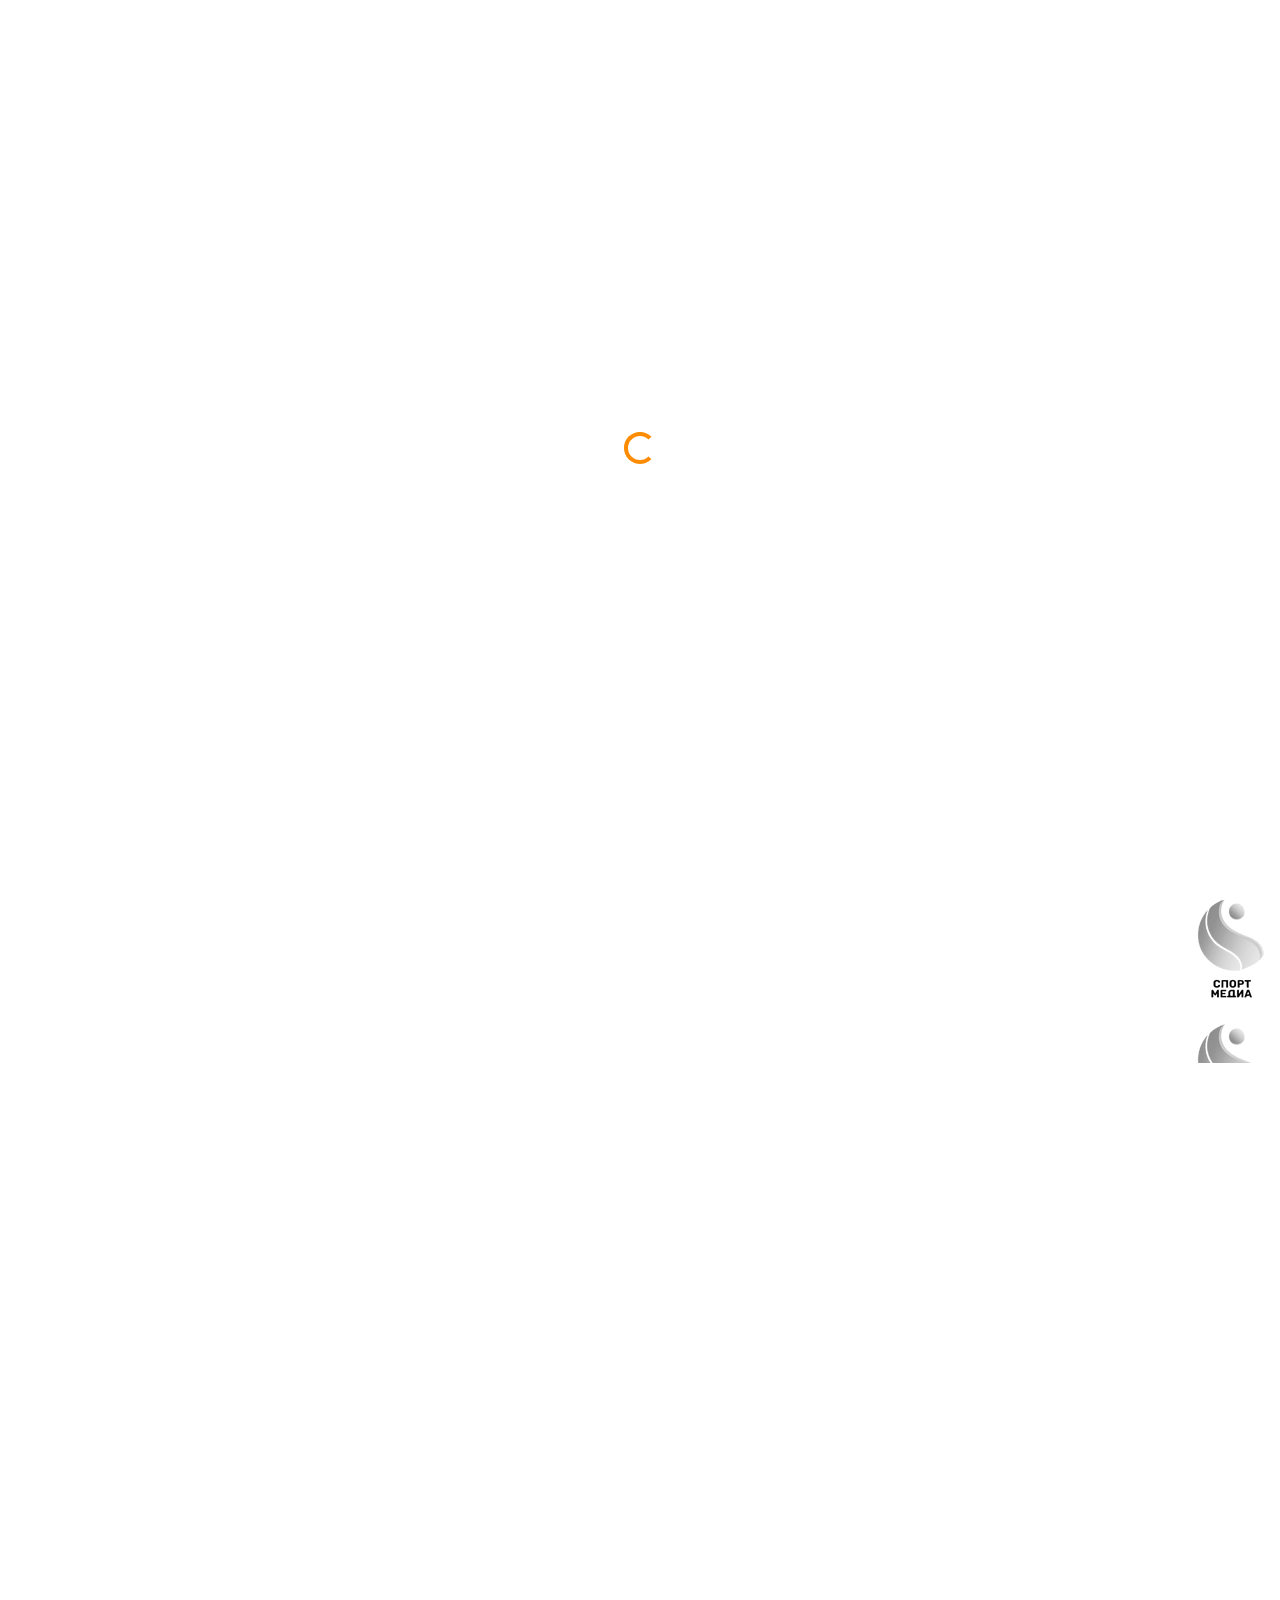
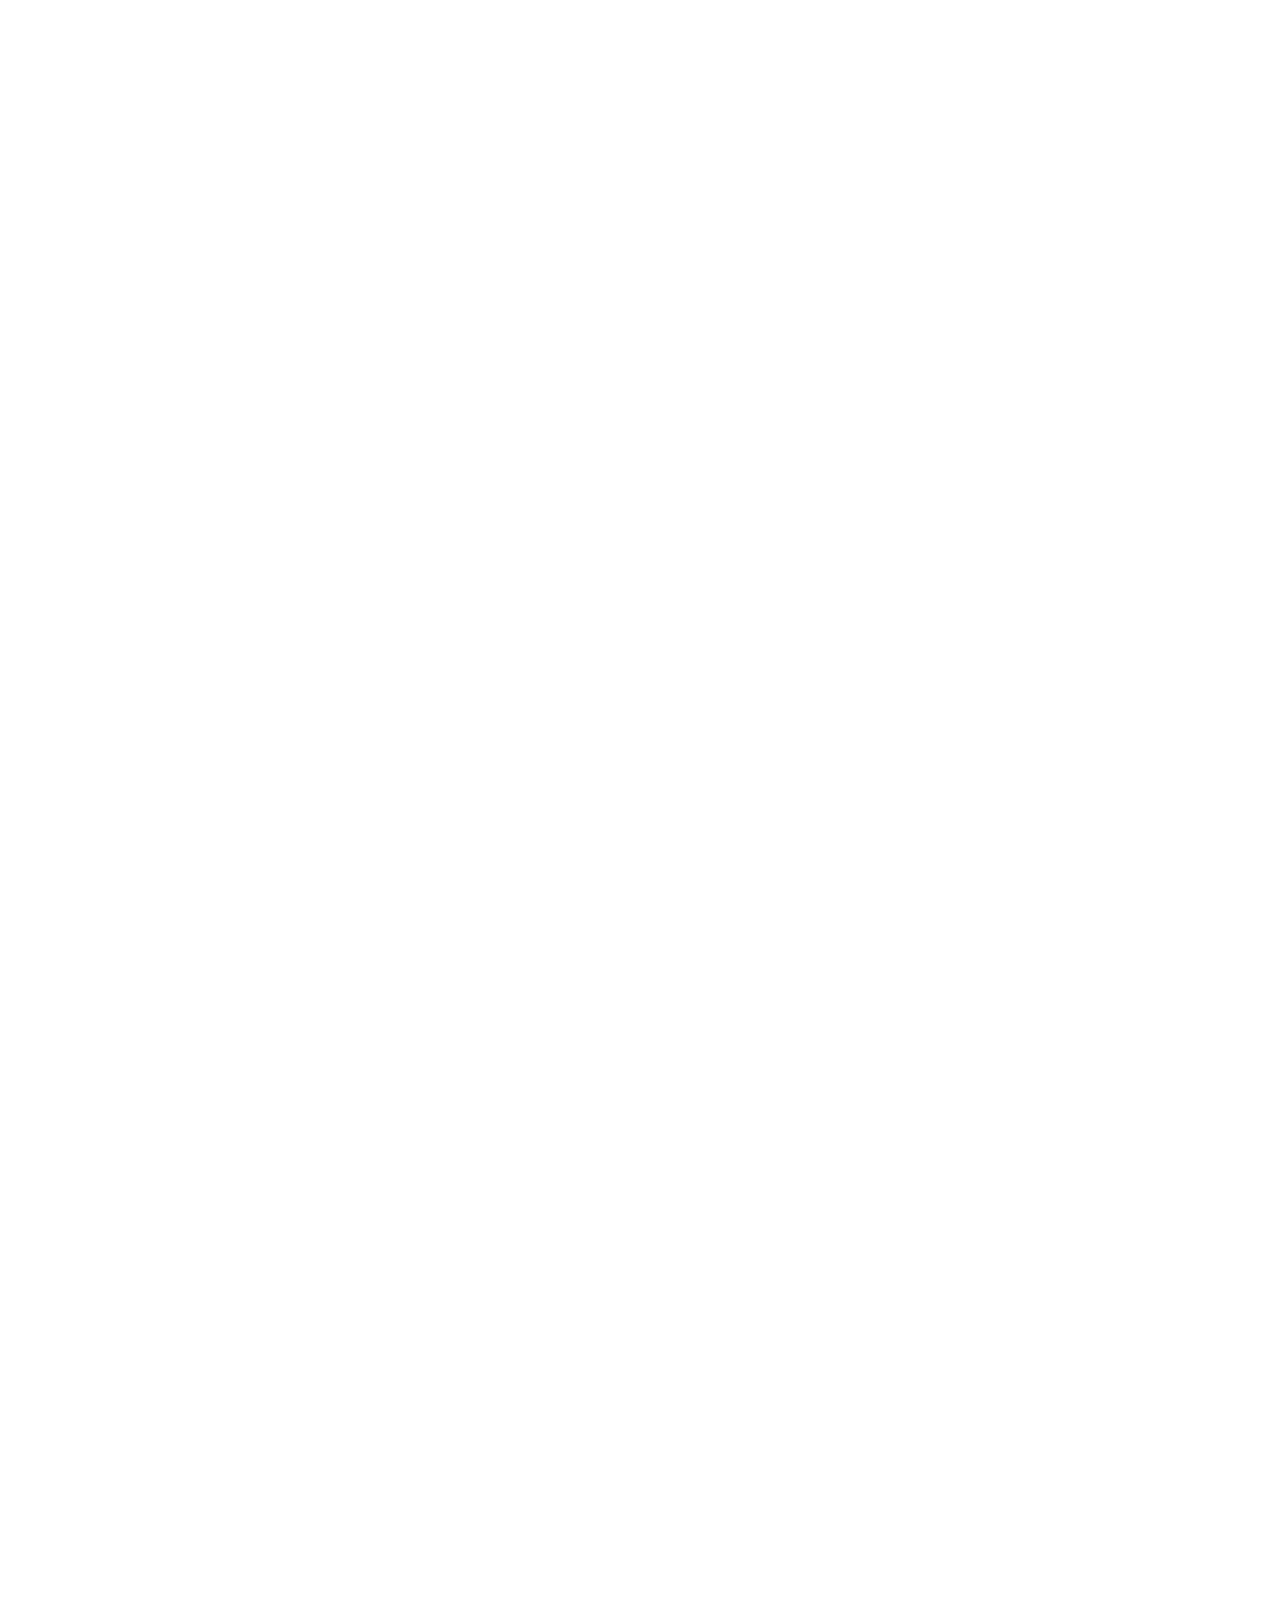
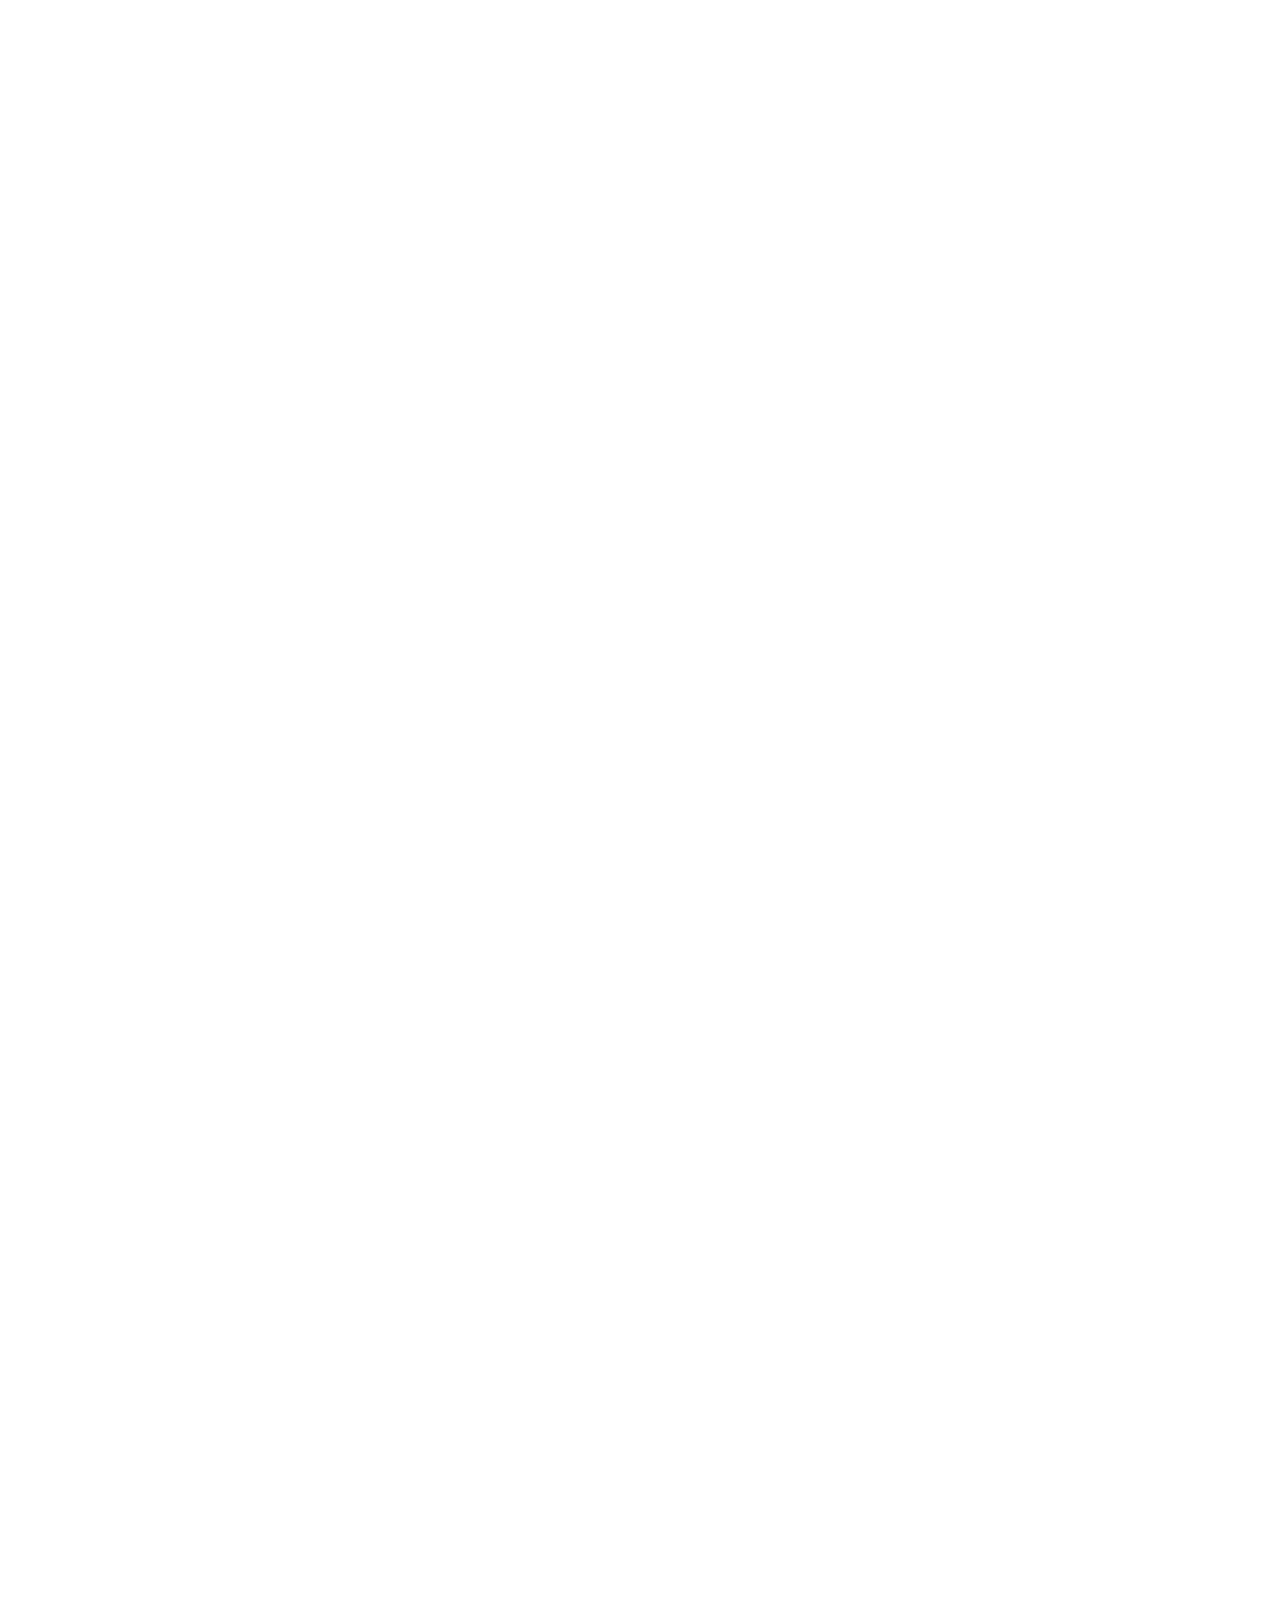
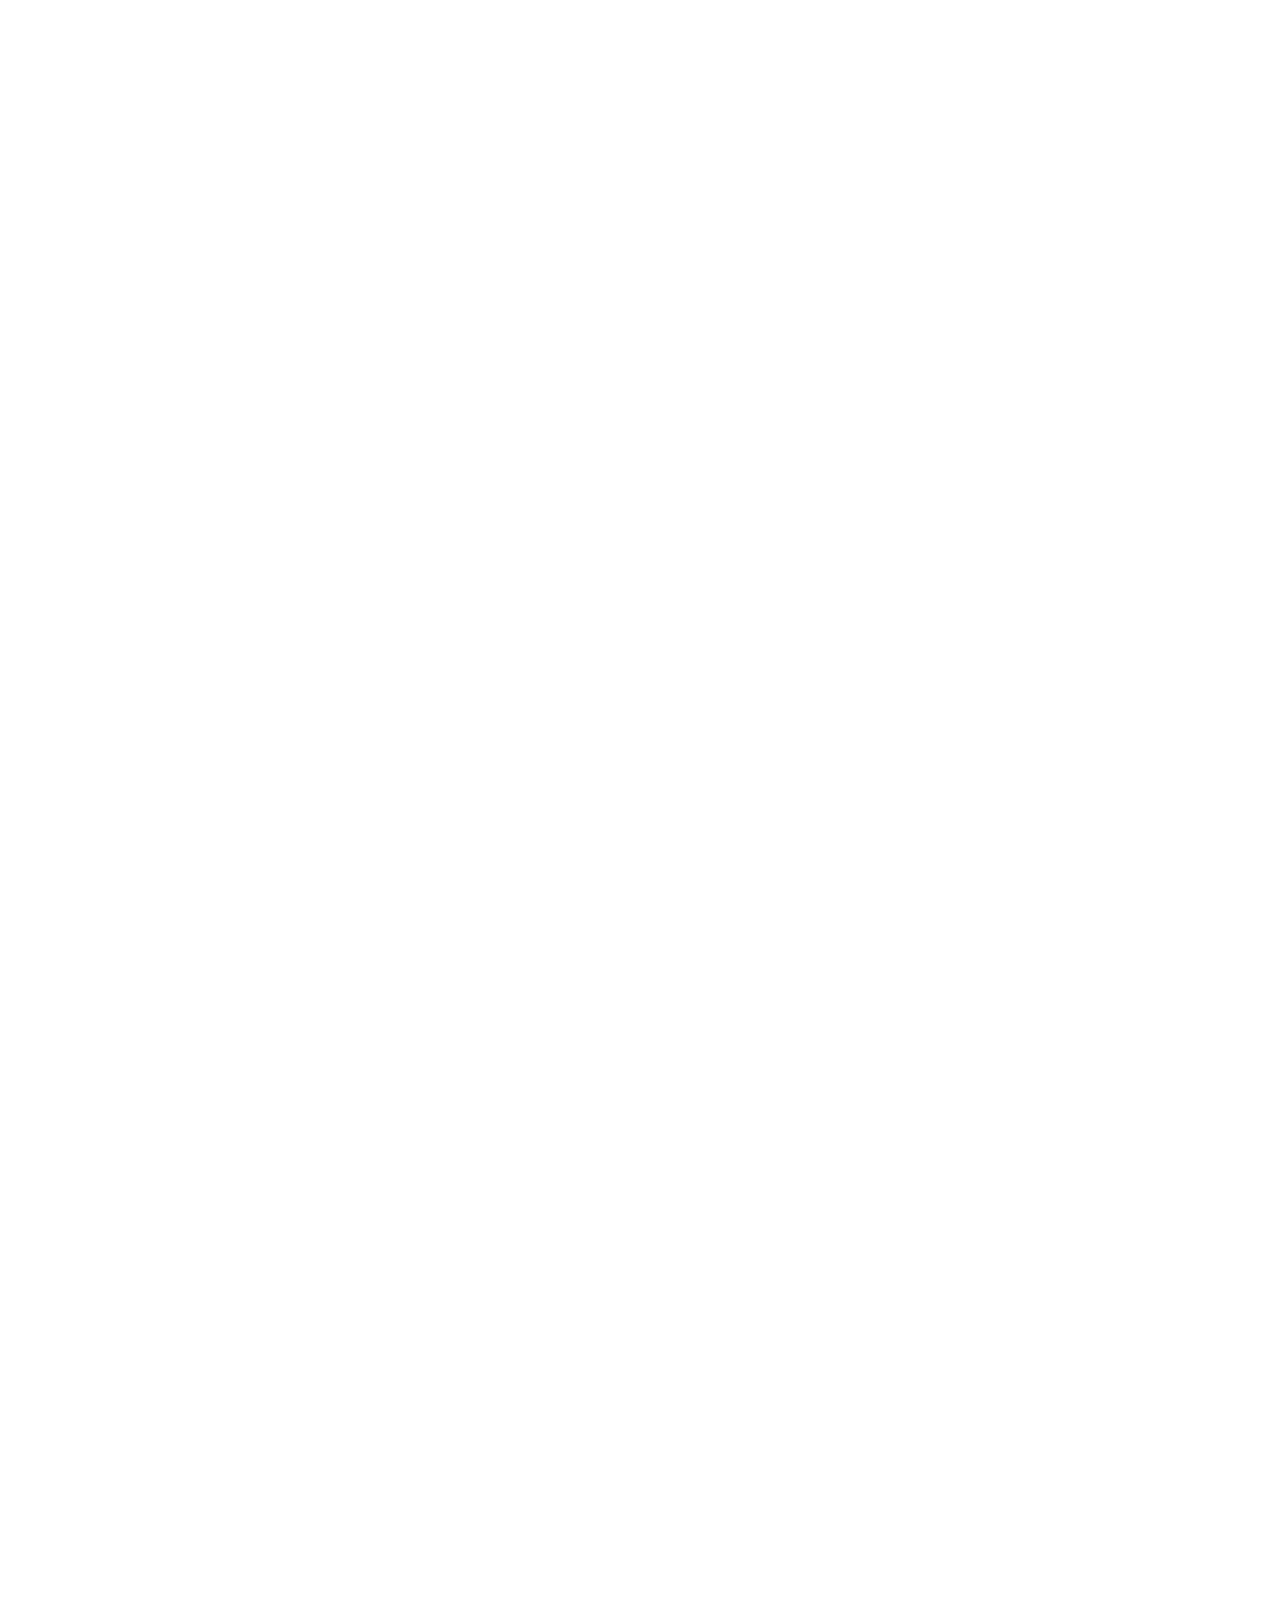
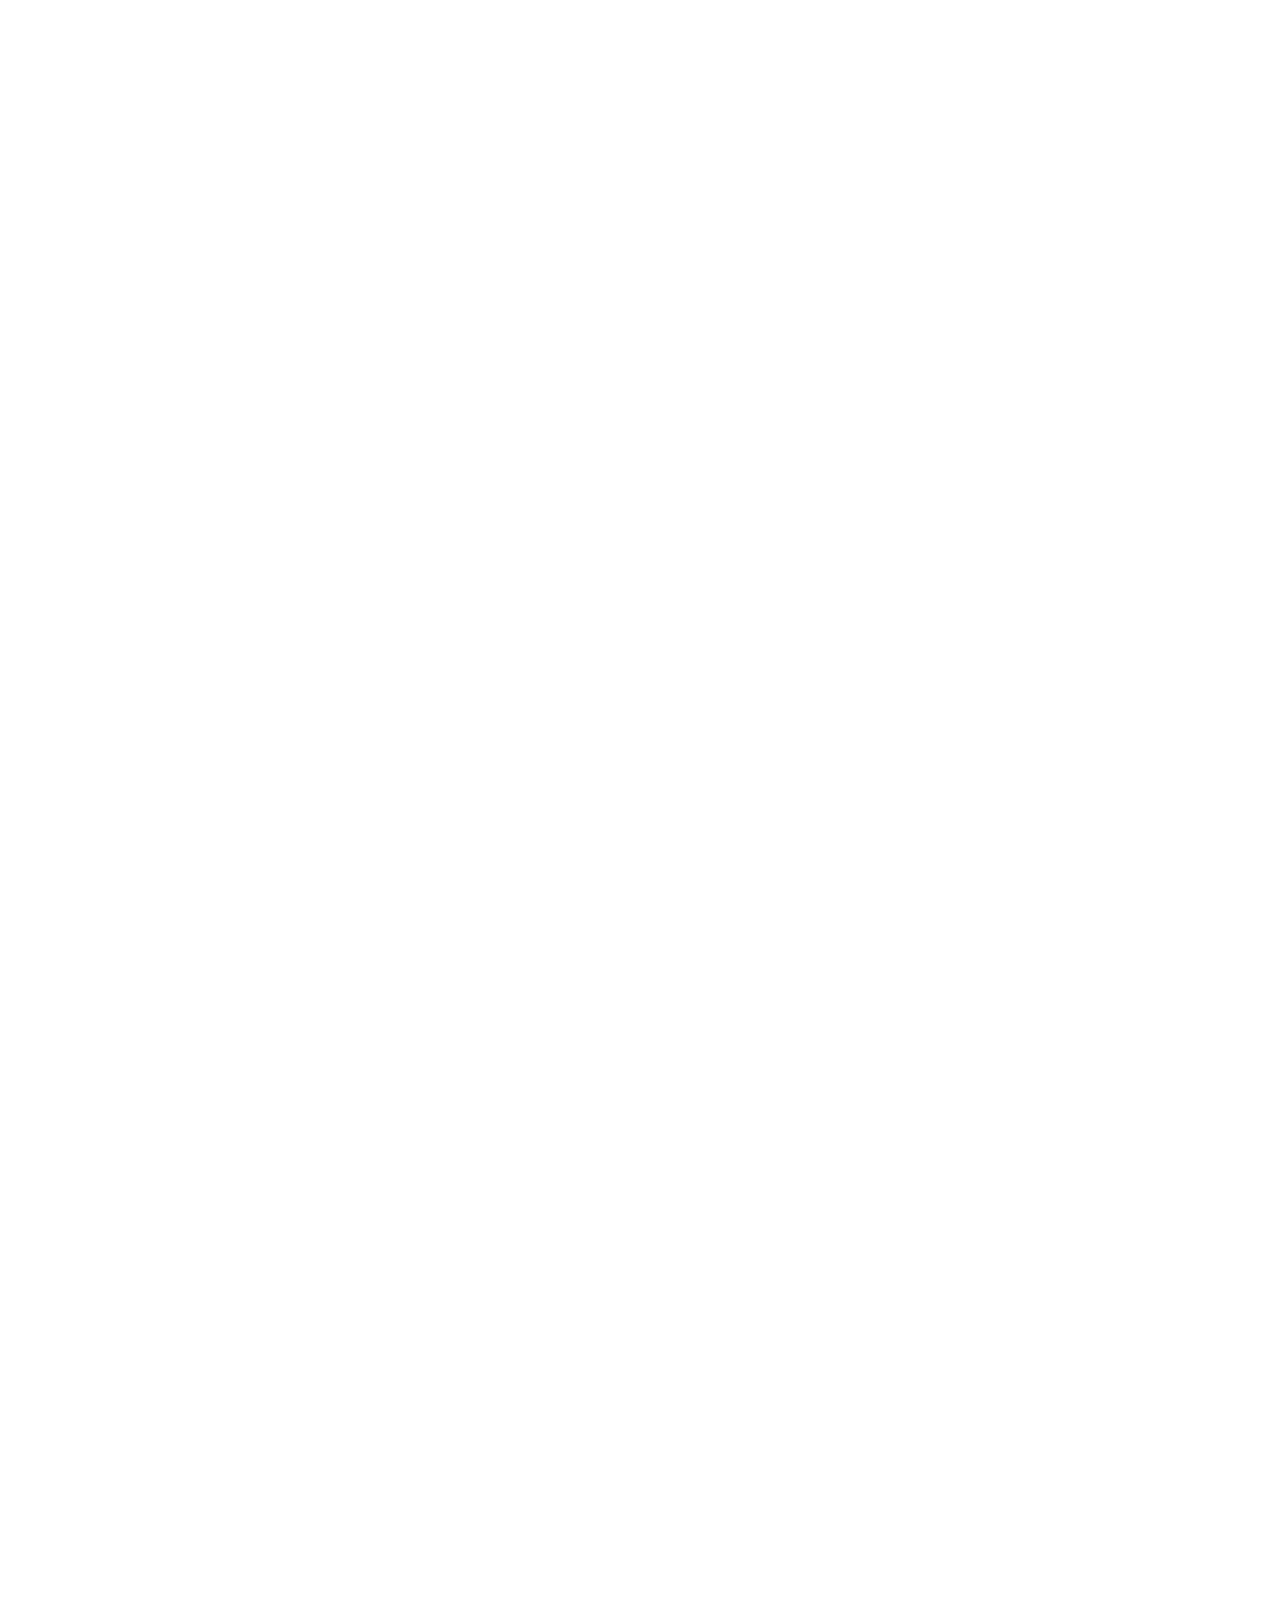
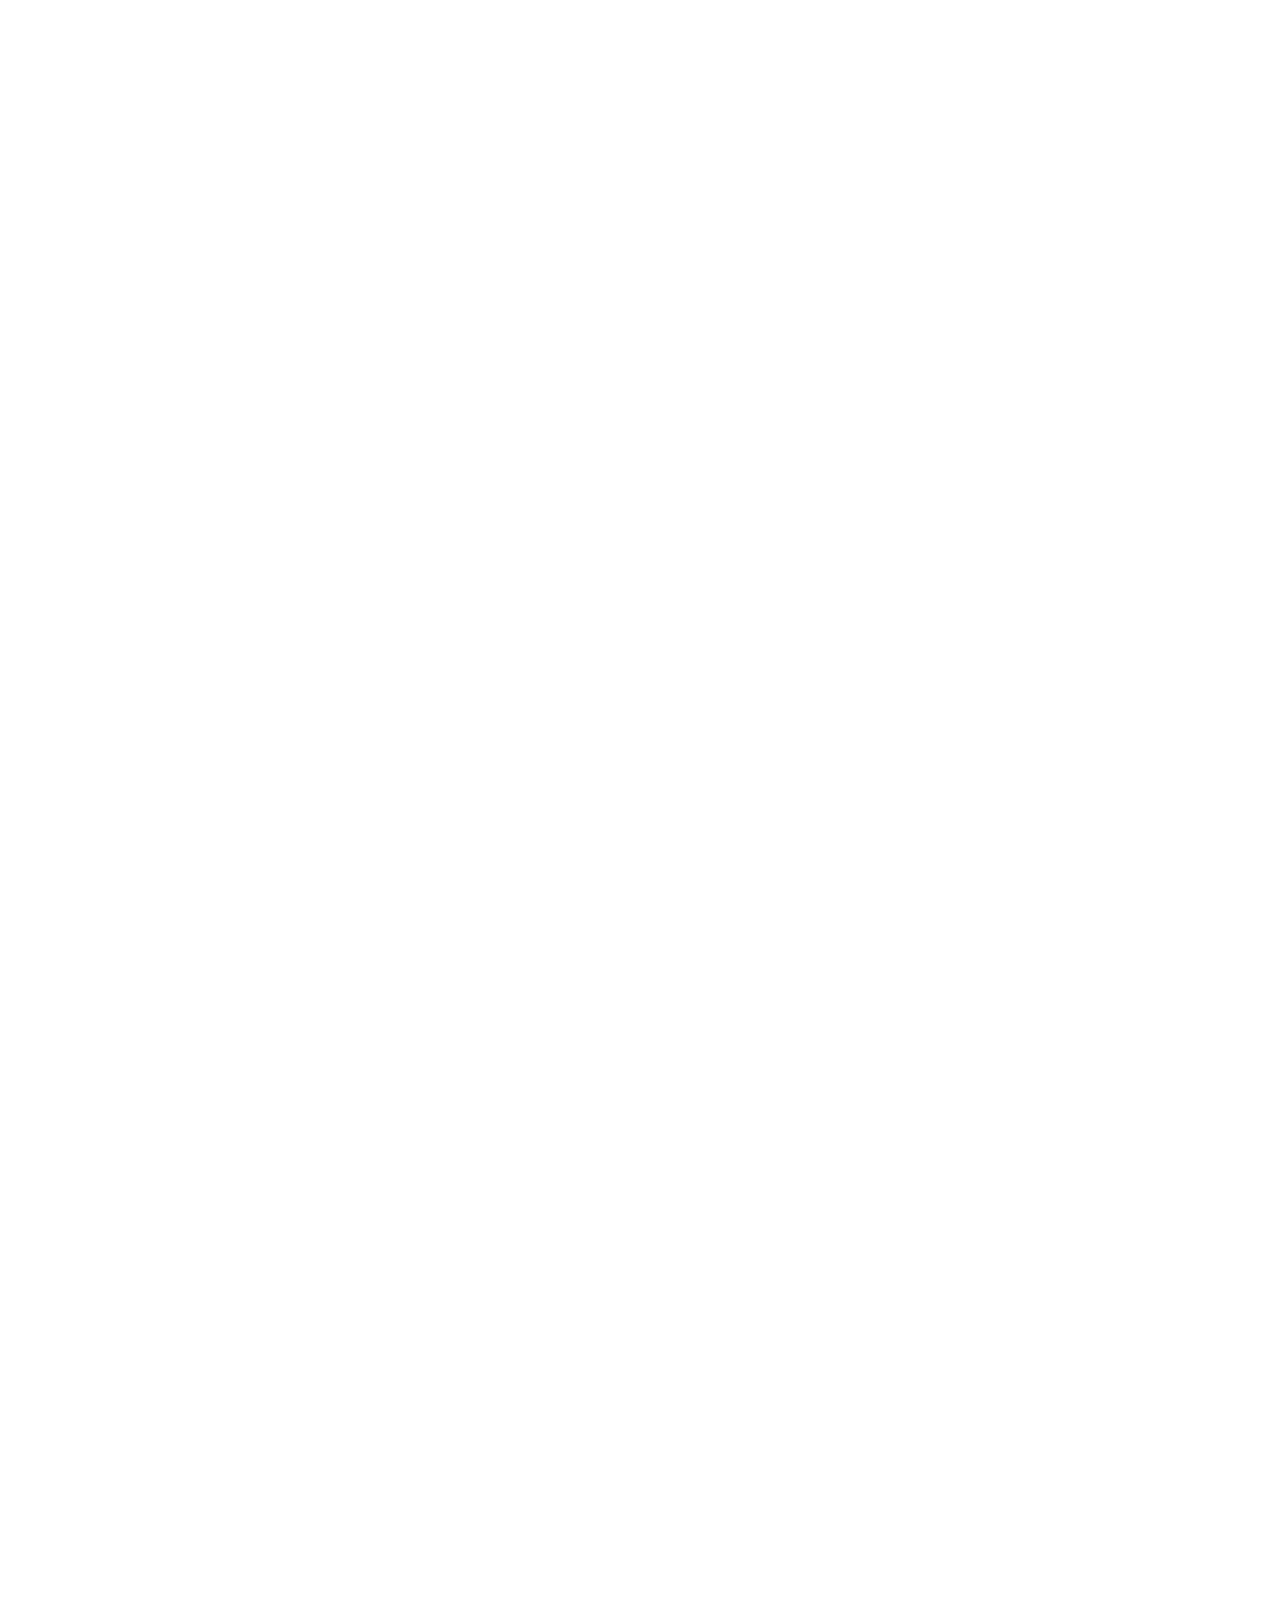
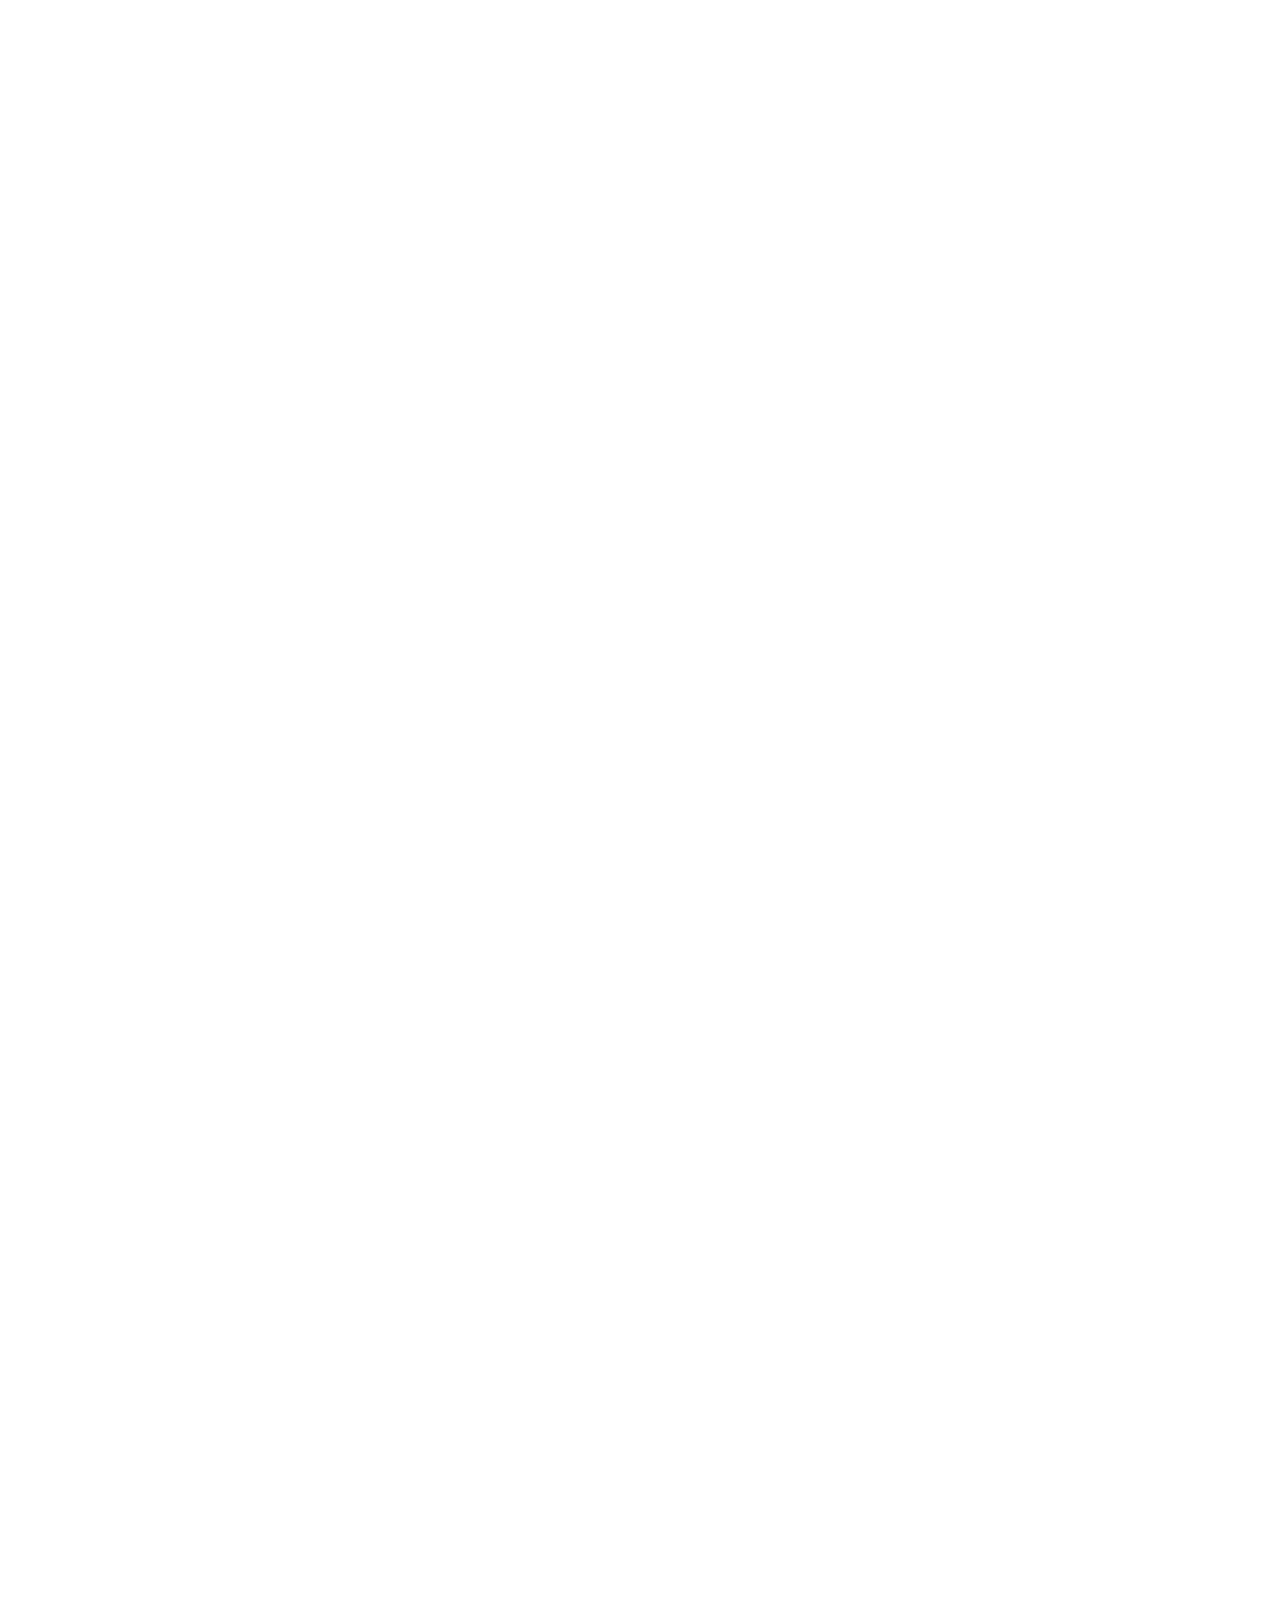
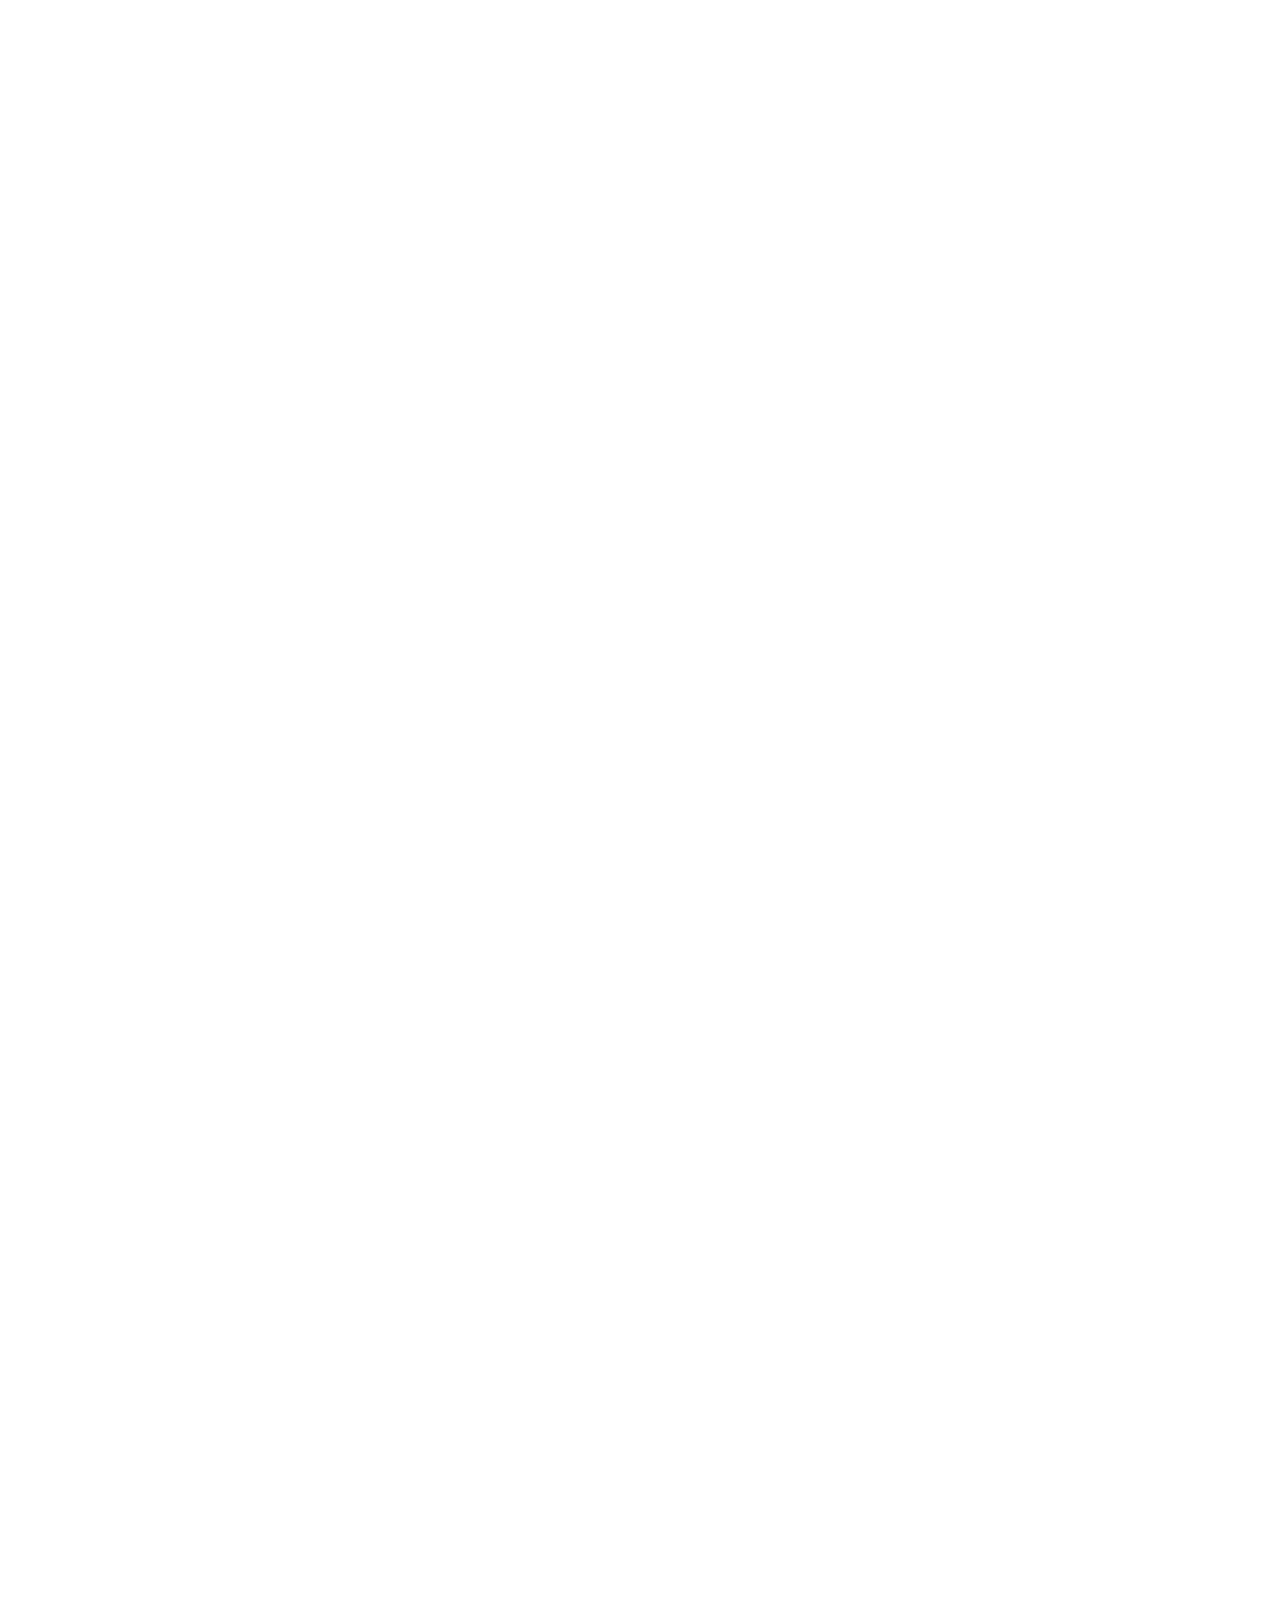
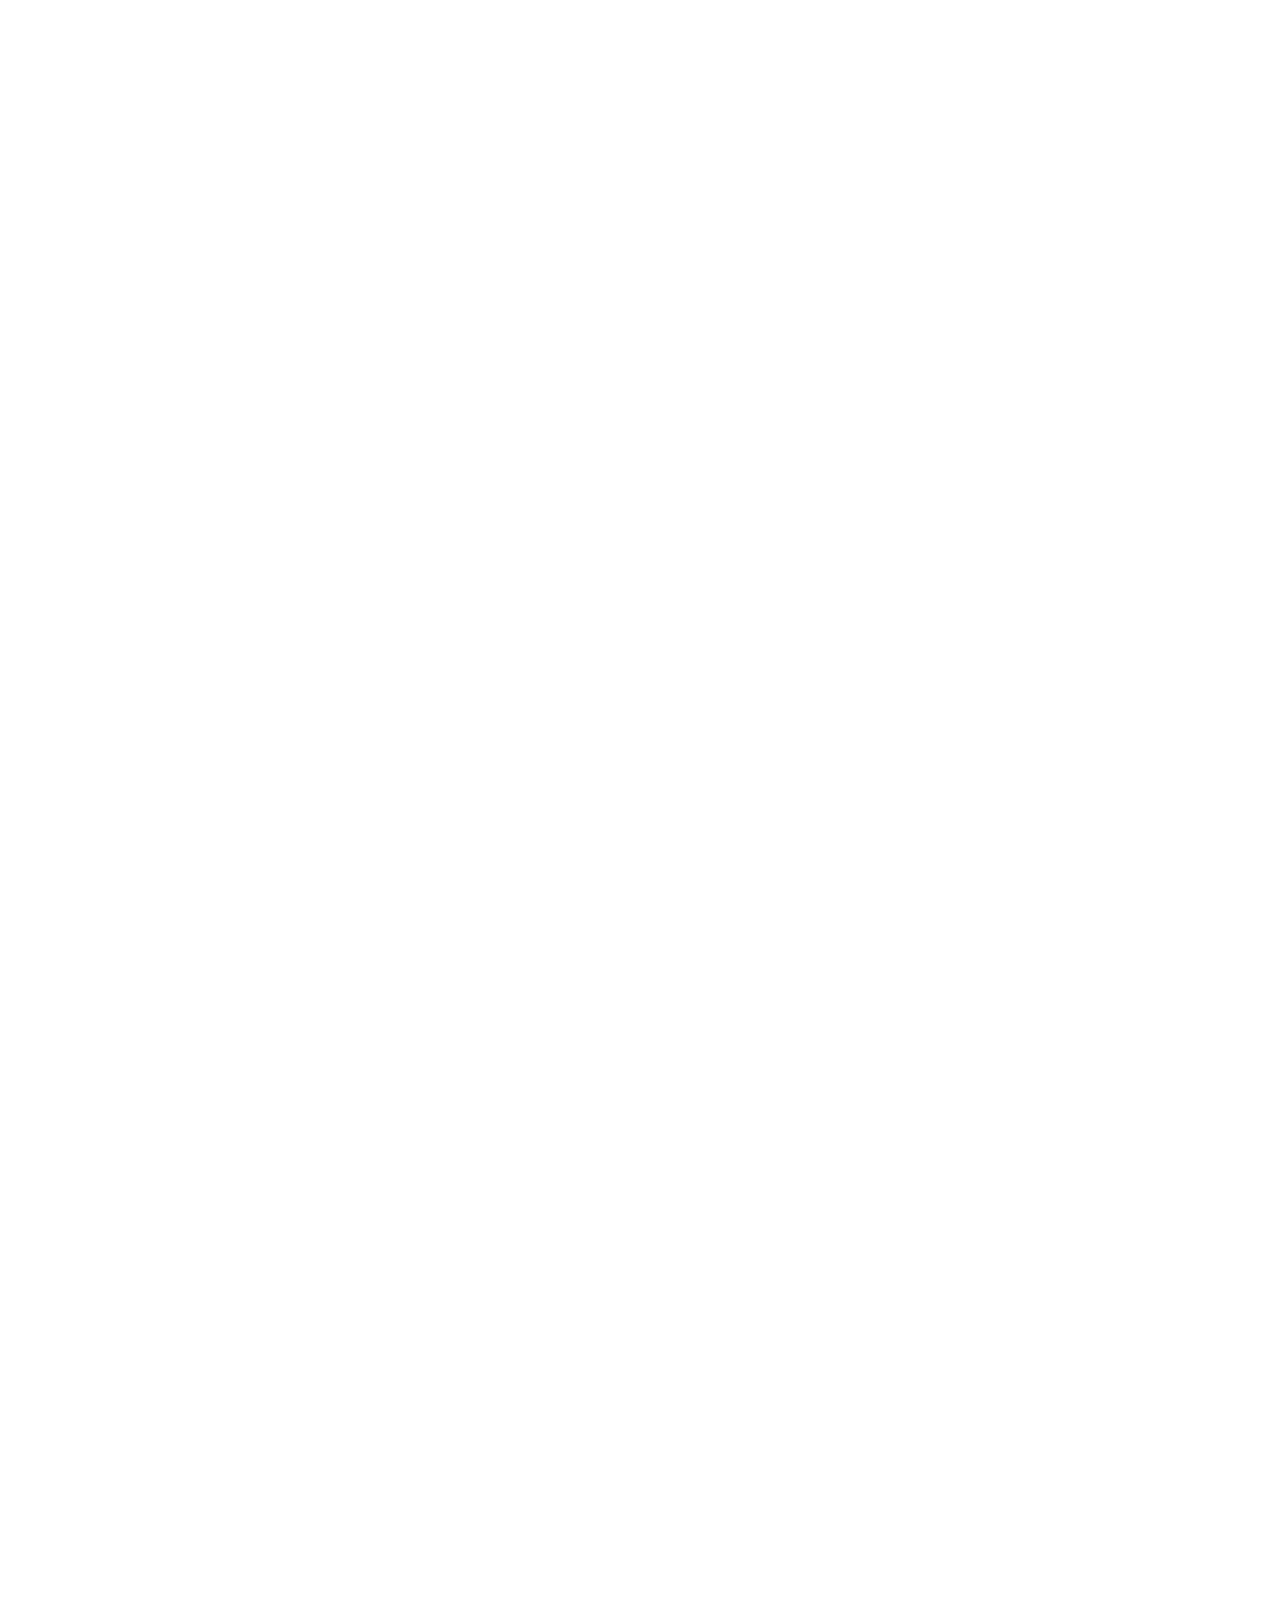
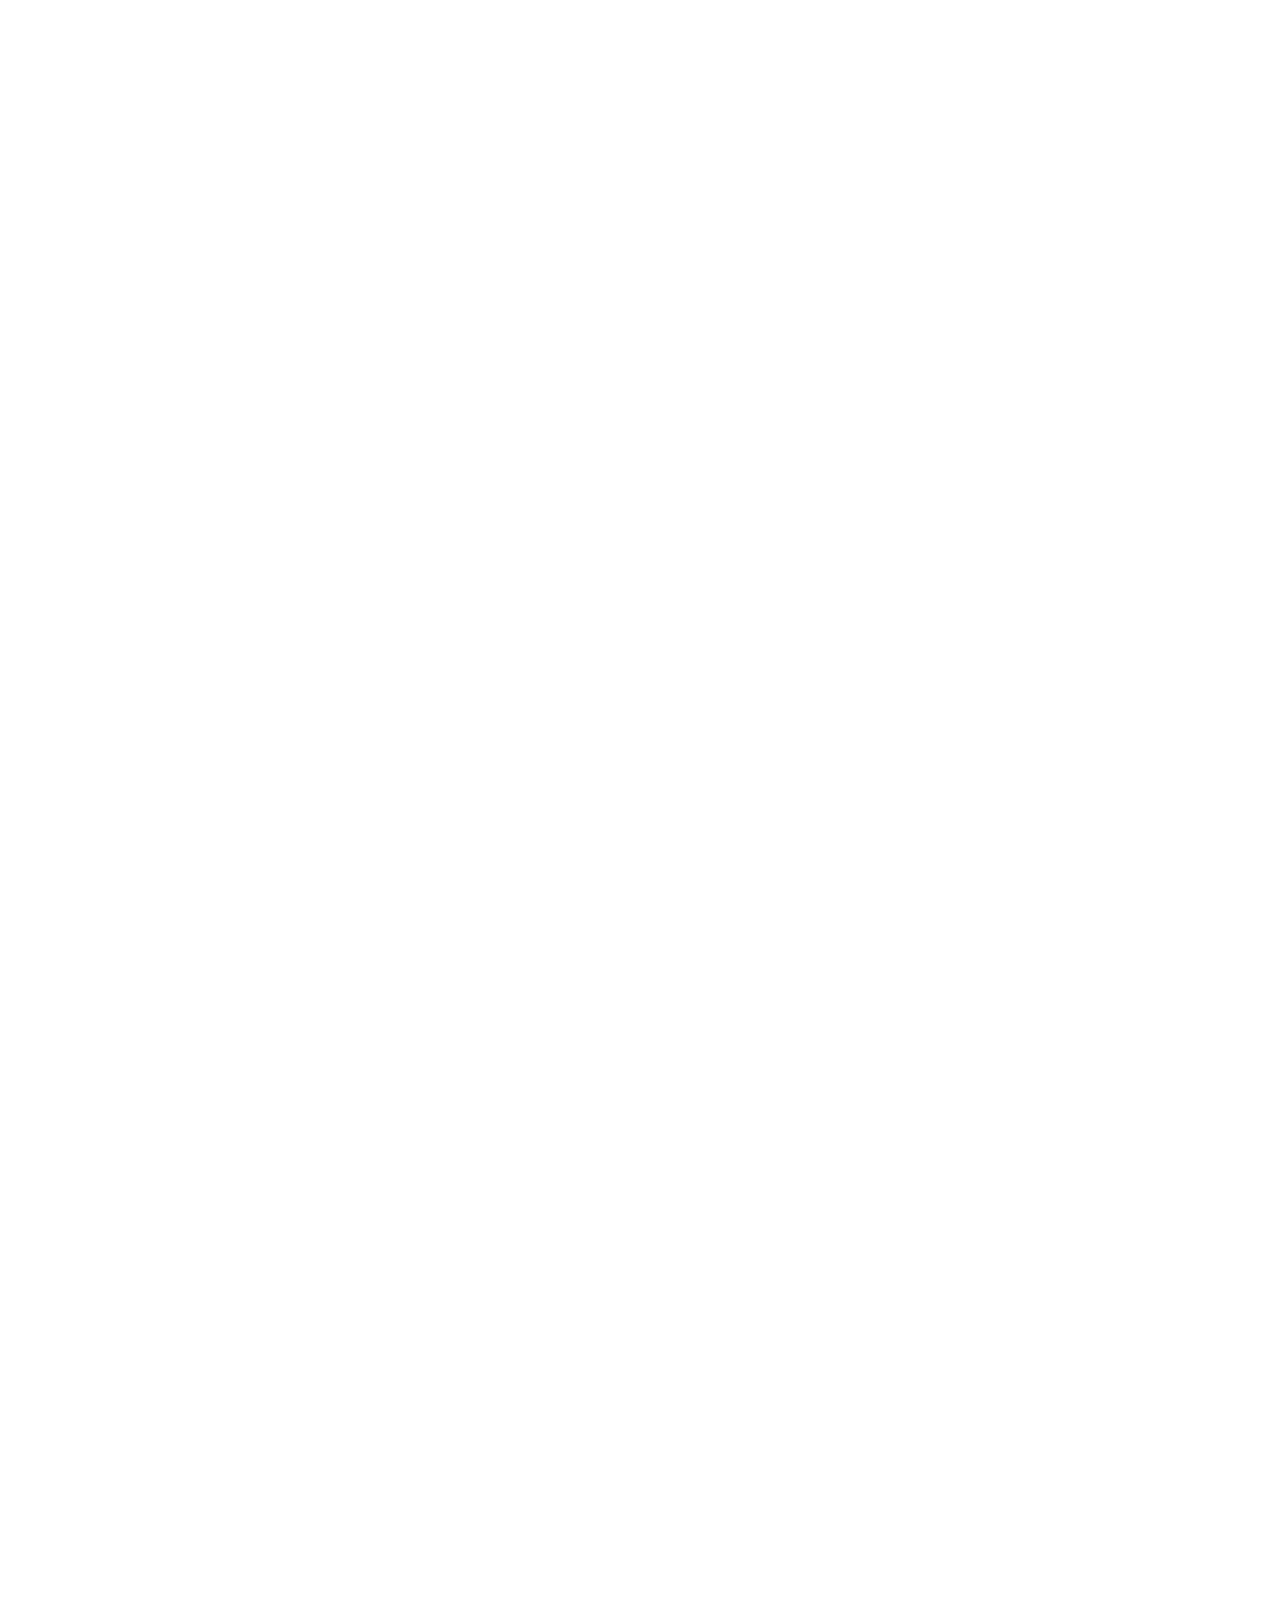
==== commit 2ddf5a3d: "Update index.html" ====
--- a/index.html
+++ b/index.html
@@ -130,7 +130,10 @@
       </div>
     </header>
 
-    <main>
+    <main class="main">
+      <div>
+        <img class="background" src="images/background.png" alt="Спорт медиа - банер">
+      </div>
       <section class="site-section-cover overlay img-bg-section video__section">
         <div class="container">
           <div class="intro">
@@ -708,7 +711,7 @@
         </div>
       </section>
 
-      <section class="events" id="reviews">
+      <section id="reviews">
         <div class="events__content">
           <div class="container">
             <div class="row mb-5 justify-content-center">
@@ -956,8 +959,8 @@
         </div>
       </section>
 
-      <section class="site-section bg-light block-13" id="testimonials-section" data-aos="fade">
-        <div class="container">
+      <section class="site-section bg-light block-13" id="testimonials-section">
+        <div class="container" data-aos="fade">
 
           <div class="text-center mb-5">
             <div class="block-heading-1">
--- a/css/style-primary.css
+++ b/css/style-primary.css
@@ -1,47 +1 @@
-:root{--light-color:#fff;--dark-color:#000;--accent-color:#00a1ff;--active-color:#e00e00;--second-color:#888886;--third-color:#ff8b00;--fourth-color:#570220;--text-color:#355362}html,body{overflow-x:hidden}body{position:relative}@keyframes fade-down{0%{opacity:0 !important;transfrom:translateY(-30px) scale(.9) !important}100%{opacity:1 !important;transfrom:translateY(0) scale(1) !important}}@keyframes fade-up{0%{opacity:0 !important;transfrom:translateY(30px) scale(.9) !important}100%{opacity:1 !important;transfrom:translateY(0) scale(1) !important}}.float-right>a+a{padding-left:30px}.text-white__header{display:inline-block;padding-left:30px;background-position:left center;background-size:20px 20px;background-repeat:no-repeat;transition:color .3s ease-in-out,background-image .3s ease-in-out;fill:currentColor}.text-white__header--email:hover{color:var(--third-color)}.text-white__header--vk{background-image:url('../images/vk.svg') !important;background-repeat:no-repeat}.text-white__header--telegram{background-image:url('../images/telegram.svg') !important;background-repeat:no-repeat}
-.text-white__header--vk:hover,.text-white__header--vk:focus{color:var(--third-color);background-image:url('../images/vk-hover.svg') !important}.text-white__header--telegram:hover,.text-white__header--telegram:focus{color:var(--third-color);background-image:url('../images/telegram-hover.svg') !important}.text-white__header--email{background-image:url('../images/email.svg')}.text-white__header--email:hover,.text-white__header--email:focus{color:var(--third-color);background-image:url('../images/email-hover.svg')}@media (max-width:1200px){.text-white__header--email:hover{color:var(--light-color);background-image:url('../images/email.svg')}.text-white__header--vk:hover{color:var(--light-color);background-image:url('../images/vk.svg') !important}.text-white__header--telegram:hover{color:var(--light-color);background-image:url('../images/telegram.svg') !important}}.gradient-2,.site-footer,.top-bar{background:#888886;background:-moz-linear-gradient(90deg,rgba(136,136,134,1) 10%,rgba(0,161,255,1) 90%);background:-webkit-linear-gradient(90deg,rgba(136,136,134,1) 10%,rgba(0,161,255,1) 90%);background:linear-gradient(90deg,rgba(136,136,134,1) 10%,rgba(0,161,255,1) 90%);filter:progid:DXImageTransform.Microsoft.gradient(startColorstr="#888886",endColorstr="#00a1ff",GradientType=1)}
-.video__section{height:auto !important;min-height:auto !important}.intro{position:relative;background-size:cover}.intro__content{display:flex;width:100%;height:100%;position:absolute;top:0;left:0;z-index:3}.intro__title{margin:0;font-size:45px;color:#fff;text-align:center}.video{position:relative;z-index:1;padding-bottom:56.25%}.video__media{width:100%;height:auto;position:absolute;top:0;left:0}@media (max-width:1200px){.video__media{top:35px}.intro__content{position:relative}}.site-section-cover.overlay{position:relative}.site-section-cover.overlay:before{position:absolute;content:"";top:0;left:0;right:0;bottom:0;background:#ebf0f7 !important;z-index:1}.hero__title{color:var(--third-color) !important;z-index:10 !important;animation:fade-down 3s !important;margin-bottom:25px}.hero__title.animation-class{transition-delay:.3s}.hero__subtitle{color:var(--dark-color) !important}.btn--hero{border-color:var(--dark-color) !important;color:var(--dark-color) !important}.btn--part{margin-top:20px;font-weight:700;display:flex !important;justify-content:center !important;align-items:center !important;font-size:20px;width:100% !important;z-index:15 !important;text-align:center !important;color:var(--active-color) !important;border-color:var(--active-color) !important}
-.text-white__header--email--mob{display:none !important}.site-navbar .site-navigation .site-menu>li>a{transition:color .3 ease-in-out}.site-navbar .site-navigation .site-menu>li>a:hover{color:var(--third-color) !important}.site-section-cover p{font-size:28px !important;font-weight:700}.thumb-wrap{position:relative;padding-bottom:56.25%;height:0;overflow:hidden}.thumb-wrap iframe{position:absolute;top:0;left:0;width:100%;height:100%;border-width:0;outline-width:0}@media (max-width:768px){.text-white__header--email--mob{display:inline-block !important;background-image:url('../images/email.svg')}}@media (max-width:1200px){.intro__content{display:block;padding:45px 0}.hero__title{padding-bottom:0;display:flex !important;justify-content:center !important;align-items:center !important}.text-white__header--email{display:none}.site-section-cover p{font-size:18px !important}.btn--hero{width:60%;border-color:var(--dark-color) !important;color:var(--dark-color) !important}.btn--part{margin:0 auto;margin-top:20px;font-weight:700;display:flex !important;justify-content:center !important;align-items:center !important;font-size:20px;width:60% !important;z-index:15 !important;text-align:center !important;color:var(--active-color) !important;border-color:var(--active-color) !important}
-}@media (max-width:768px){.team__flex{flex-direction:column}.team__leader{order:-1}.btn--part{font-size:18px;color:var(--active-color) !important;border-color:var(--active-color) !important}}.footer__soc{margin-right:30px}.block__73694+.block__73694{padding-top:60px}.party__text{color:#000;font-size:20px;text-transform:initial;font-weight:400px}img{height:auto;max-width:100%;object-fit:cover}@media (max-width:576px){.btn--part{font-size:18px}}:root{--font-family:"Proxima Nova",sans-serif;--content-width:1198px;--container-offset:15px;--container-width:calc(var(--content-width) + (var(--container-offset)*2));--accent-color:#ff8b00;--text-color:#231f20}.custom-checkbox__field:checked+.custom-checkbox__content:after{opacity:1}.custom-checkbox__field:focus+.custom-checkbox__content:before{outline:red solid 2px;outline-offset:2px}.custom-checkbox__field:disabled+.custom-checkbox__content{opacity:.4;pointer-events:none}html{-webkit-box-sizing:border-box;box-sizing:border-box}*,:after,:before{-webkit-box-sizing:inherit;box-sizing:inherit}
-.page{height:100%;font-family:var(--font-family,sans-serif);-webkit-text-size-adjust:100%;scroll-behavior:smooth}@media (min-width:1025px){.page{zoom:80%}}.page__body{margin:0;min-width:360px;min-height:100%;font-size:16px}img{height:auto;max-width:100%;-o-object-fit:cover;object-fit:cover}a{text-decoration:none}.site-container{overflow:hidden}.is-hidden{display:none !important}.btn-reset{border:none;padding:0;background:0 0;cursor:pointer}.list-reset{list-style:none;margin:0;padding:0}.visually-hidden{position:absolute;overflow:hidden;margin:-1px;border:0;padding:0;width:1px;height:1px;clip:rect(0 0 0 0)}@media (max-width:768px){.container{padding:0 20px}}.js-focus-visible :focus:not(.focus-visible){outline:0}.btn:hover{color:var(--accent-color);background-color:#fff}.btn--stroke{border:2px solid var(--accent-color);color:var(--accent-color);background-color:#fff}.btn--stroke svg{-webkit-transition:stroke .3s ease-in-out;-o-transition:stroke .3s ease-in-out;transition:stroke .3s ease-in-out}
-.btn--stroke:hover{color:#fff;background-color:var(--accent-color)}.btn--stroke:hover svg{stroke:#fff}.btn--dark{border:2px solid var(--text-color);padding:14px 21px;background-color:var(--text-color)}.btn--dark:hover{border-color:var(--accent-color)}@media (max-width:576px){.btn--dark{padding:11px 28px}.btn{font-size:15px;line-height:18px}}input[type=search]::-webkit-search-cancel-button,input[type=search]::-webkit-search-decoration,input[type=search]::-webkit-search-results-button,input[type=search]::-webkit-search-results-decoration{display:none}input{border-radius:0}input[type=search]{-webkit-appearance:none}.title{margin:0 0 20px;font-weight:700;font-size:44px;line-height:54px;letter-spacing:.02em;text-align:center;text-transform:uppercase;color:#000}@media (max-width:576px){.title{margin-bottom:12px;font-size:24px;line-height:29px;letter-spacing:.02em}}.descr{margin:0 auto 60px;max-width:855px;font-weight:400;font-size:18px;line-height:32px;text-align:center;color:var(--text-color)}
-@media (max-width:576px){.descr{margin-bottom:24px;font-size:15px;line-height:24px}}.btn-center{text-align:center}.section-title{margin:0 0 20px;font-weight:700;font-size:44px;line-height:54px;letter-spacing:.02em;text-transform:uppercase;color:#000}@media (max-width:1366px){.section-title{font-size:34px;line-height:40px}}@media (max-width:576px){.section-title{margin-bottom:12px;font-size:24px;line-height:29px;text-align:center}}.section-descr{font-weight:400;font-size:18px;line-height:32px;color:var(--text-color)}.footer-bottom{display:-ms-grid;display:grid;-ms-grid-columns:100%;grid-template-columns:100%;-ms-grid-rows:auto 1fr auto;grid-template-rows:auto 1fr auto;min-height:100vh}.header{padding:32px 0;-webkit-box-shadow:0 0 15px rgba(0,0,0,.25);box-shadow:0 0 15px rgba(0,0,0,.25);background-color:#fff}@media (max-width:576px){.section-descr{margin:0 auto 24px;max-width:calc(100% - 40px);font-size:15px;line-height:24px;text-align:center;color:var(--text-color)}.header .logo{width:109px}
-}.header__container{display:-webkit-box;display:-ms-flexbox;display:flex;-webkit-box-align:center;-ms-flex-align:center;align-items:center;-webkit-box-pack:justify;-ms-flex-pack:justify;justify-content:space-between;max-width:1710px}@media (max-width:1024px){.header__container{-ms-flex-wrap:wrap;flex-wrap:wrap;max-width:var(--container-width)}.header__add{margin-top:30px}}@media (max-width:576px){.header__add{-webkit-box-ordinal-group:6;-ms-flex-order:5;order:5;margin-top:0;width:100%}}@media (max-width:1024px){.header__log{margin-top:30px}}@media (max-width:576px){.header__log{-webkit-box-ordinal-group:4;-ms-flex-order:3;order:3;margin-top:0}.header{padding:24px 0;-webkit-box-shadow:none;box-shadow:none}}.search-form{position:relative;width:418px;height:52px}.search-form__input{border:1px solid #e0dbdf;border-radius:4px;padding-right:45px;padding-left:14px;width:100%;height:100%;font-weight:400;font-size:20px;line-height:24px;color:var(--text-color);background-color:#fff}.search-form__input::-webkit-input-placeholder{opacity:.3}
-.search-form__input::-moz-placeholder{opacity:.3}.search-form__input:-ms-input-placeholder{opacity:.3}.search-form__input::-ms-input-placeholder{opacity:.3}.search-form__input::placeholder{opacity:.3}.search-form__btn{position:absolute;right:10px;top:50%;width:32px;height:32px;-webkit-transform:translateY(-50%);-ms-transform:translateY(-50%);transform:translateY(-50%)}.search-form__btn svg{display:block;width:100%;height:100%;fill:var(--accent-color);-o-object-fit:cover;object-fit:cover}@media (max-width:1366px){.search-form{width:250px}}@media (max-width:1024px){.search-form{margin-top:30px;width:100%}}@media (max-width:768px){.search-form{margin-top:30px;width:100%}}.log-in{font-family:Roboto,sans-serif;font-weight:500;font-size:20px;line-height:24px;color:#494949;-webkit-transition:color .3s ease-in-out;-o-transition:color .3s ease-in-out;transition:color .3s ease-in-out}.log-in:hover{color:var(--accent-color)}@media (max-width:576px){.search-form{-webkit-box-ordinal-group:5;-ms-flex-order:4;order:4;margin-top:13px;margin-bottom:16px}
-.log-in{-webkit-box-ordinal-group:3;-ms-flex-order:2;order:2;font-size:20px;line-height:23px}.city-loc{-webkit-box-ordinal-group:4;-ms-flex-order:3;order:3;margin:10px 0;width:100%;max-width:none}}.city-location{position:relative;max-width:114px}.city-location__btn{display:-webkit-inline-box;display:-ms-inline-flexbox;display:inline-flex;-webkit-box-align:center;-ms-flex-align:center;align-items:center;font-weight:600;font-size:24px;line-height:29px;white-space:nowrap;text-align:center;color:var(--text-color);-webkit-transition:color .3s ease-in-out;-o-transition:color .3s ease-in-out;transition:color .3s ease-in-out}.city-location__btn svg{margin-right:10px;width:20px;height:20px;fill:currentColor}.city-location__btn:hover{color:var(--accent-color)}.city-location__text{border-bottom:1px solid var(--accent-color)}@media (max-width:1024px){.city-location{max-width:none}}.dropdown{position:absolute;left:0;top:calc(100% + 5px);z-index:50;padding:15px;-webkit-box-shadow:0 5px 10px rgba(0,0,0,.08);box-shadow:0 5px 10px rgba(0,0,0,.08);background-color:#fff;opacity:0;visibility:hidden;-webkit-transition:opacity .3s ease-in-out,visibility .3s ease-in-out;-o-transition:opacity .3s ease-in-out,visibility .3s ease-in-out;transition:opacity .3s ease-in-out,visibility .3s ease-in-out}
-.dropdown__item{width:-webkit-max-content;width:-moz-max-content;width:max-content}.dropdown__item:not(:last-child){margin-bottom:5px}.dropdown__btn{font-size:18px;color:var(--text-color);-webkit-transition:color .3s ease-in-out;-o-transition:color .3s ease-in-out;transition:color .3s ease-in-out}.dropdown__btn:hover{color:var(--accent-color)}.dropdown__btn--current{color:var(--accent-color);pointer-events:none}.dropdown--visible{opacity:1;visibility:visible}.hero__slider{position:relative}.hero__slide{padding:112px 0;min-height:554px;-webkit-box-sizing:border-box;box-sizing:border-box;background-position:center;background-size:cover;background-repeat:no-repeat;background-color:#bfbfbf}.hero__slide--1{background-image:url(../img/hero-bg-02fd542c5f.jpg);background-image:-webkit-image-set("../img/hero-bg-8002448e89.avif" type("image/avif"),"../img/hero-bg-873085adcb.webp" type("image/webp"),"../img/hero-bg-02fd542c5f.jpg" type("image/jpg"));background-image:image-set("../img/hero-bg-8002448e89.avif" type("image/avif"),"../img/hero-bg-873085adcb.webp" type("image/webp"),"../img/hero-bg-02fd542c5f.jpg" type("image/jpg"))}
-@media (max-width:576px){.city-location{display:inline-block}.hero__slide--1{background-image:url(../img/hero-bg-mobile-8d54ffa65d.jpg);background-image:-webkit-image-set("../img/hero-bg-mobile-c47478bce2.avif" type("image/avif"),"../img/hero-bg-mobile-cb65de299b.webp" type("image/webp"),"../img/hero-bg-mobile-8d54ffa65d.jpg" type("image/jpg"));background-image:image-set("../img/hero-bg-mobile-c47478bce2.avif" type("image/avif"),"../img/hero-bg-mobile-cb65de299b.webp" type("image/webp"),"../img/hero-bg-mobile-8d54ffa65d.jpg" type("image/jpg"))}.hero__slide{padding-top:32px;padding-bottom:56px;min-height:244px}}.hero__pag{position:absolute;left:50%;bottom:32px;z-index:50;display:-webkit-box;display:-ms-flexbox;display:flex;-webkit-transform:translateX(-50%);-ms-transform:translateX(-50%);transform:translateX(-50%)}.hero__pag .swiper-pagination-bullet{position:relative;margin:0 6px;border-radius:100%;width:14px;height:14px;background-color:#fff;cursor:pointer;-webkit-transition:background-color .3s ease-in-out;-o-transition:background-color .3s ease-in-out;transition:background-color .3s ease-in-out}
-.hero__pag .swiper-pagination-bullet:after{--offset:2px;content:"";position:absolute;border:2px solid var(--accent-color);border-radius:100%;width:calc(100% + 2*var(--offset));height:calc(100% + 2*var(--offset));opacity:0;inset:calc(-1*var(--offset))}.hero__pag .swiper-pagination-bullet:hover{background-color:var(--accent-color)}.hero__pag .swiper-pagination-bullet-active:after{opacity:1}.hero__content{display:-webkit-box;display:-ms-flexbox;display:flex;-webkit-box-orient:vertical;-webkit-box-direction:normal;-ms-flex-direction:column;flex-direction:column;-webkit-box-align:start;-ms-flex-align:start;align-items:flex-start;width:50%}@media (max-width:768px){.hero__content{width:100%}}.hero__date{margin-bottom:13px}@media (max-width:576px){.hero__pag .swiper-pagination-bullet{width:8px;height:8px;background-color:#e0e0e0}.hero__pag{bottom:16px}.hero__date{margin-bottom:8px}}.hero__bt{position:absolute;top:50%;z-index:20;width:80px;height:80px;-webkit-transform:translateY(-50%);-ms-transform:translateY(-50%);transform:translateY(-50%)}
-.hero__bt svg{display:block;width:100%;height:100%;fill:transparent;stroke:#fff;-o-object-fit:cover;object-fit:cover}@media (max-width:1200px){.hero__bt{display:none}}.hero__next{right:50px}.hero__prev{left:50px}.hero__location{margin-bottom:36px;padding-left:5px;font-weight:400;font-size:24px;line-height:29px;color:var(--accent-color)}.hero__location svg{margin-right:0;width:20px;height:20px;fill:currentColor}.hero__btn{padding-right:16px;padding-left:16px}@media (max-width:576px){.hero__location svg{width:14px;height:14px}.hero__location{margin-bottom:24px;font-size:15px;line-height:18px}.hero__btn{border:none;border-bottom:1px solid currentColor;border-radius:0;padding:0;font-size:15px;line-height:18px;color:var(--text-color);background-color:transparent}}*/.date{display:-webkit-box;display:-ms-flexbox;display:flex;font-weight:400;font-size:24px;line-height:29px;color:var(--text-color)}.date__time{position:relative;padding-left:23px}.date__time:before{content:"";position:absolute;left:7px;top:50%;margin-top:0;border-radius:100%;width:8px;height:8px;background-color:var(--accent-color);-webkit-transform:translateY(-50%);-ms-transform:translateY(-50%);transform:translateY(-50%)}
-.events{background-color:#f6f8fa}.events__content{padding-top:33px;padding-bottom:59px}@media (max-width:576px){.date{font-size:15px;line-height:18px}.events__content{padding-top:6px;padding-bottom:40px}}.events__item:not(:last-child),.events__states{margin-bottom:20px}.events__more{margin-top:44px;padding:11px 33px;font-size:16px;line-height:19px;background-color:transparent}.tab-content{display:none}.tab-content--active{display:block}.events-states{display:-webkit-box;display:-ms-flexbox;display:flex;-webkit-box-pack:center;-ms-flex-pack:center;justify-content:center}.events-states__item:not(:last-child){margin-right:12px}.events-states__icon{margin-right:8px;width:28px;height:28px;fill:currentColor}@media (max-width:576px){.events__more{margin-top:32px}.events-states__icon{width:20px;height:20px}}.events-states__btn{display:-webkit-inline-box;display:-ms-inline-flexbox;display:inline-flex;-webkit-box-align:center;-ms-flex-align:center;align-items:center;-webkit-box-pack:center;-ms-flex-pack:center;justify-content:center;border:2px solid var(--accent-color);border-radius:4px;padding:10px;width:168px;font-weight:600;font-size:20px;line-height:24px;text-align:center;color:var(--accent-color);background-color:transparent;-webkit-transition:background-color .3s ease-in-out,color .3s ease-in-out;-o-transition:background-color .3s ease-in-out,color .3s ease-in-out;transition:background-color .3s ease-in-out,color .3s ease-in-out}
-.events-states__btn .fill-icon{fill:var(--accent-color)}.events-states__btn svg{-webkit-transition:stroke .3s ease-in-out,fill .3s ease-in-out;-o-transition:stroke .3s ease-in-out,fill .3s ease-in-out;transition:stroke .3s ease-in-out,fill .3s ease-in-out}.events-states__btn--cal svg{fill:#fff;stroke:currentColor}.events-states__btn--current{color:#fff;background-color:var(--accent-color)}.events-states__btn--current .fill-icon{fill:#fff}.events-states__btn:hover{color:#fff;background-color:var(--accent-color)}@media (max-width:576px){.events-states__btn{padding:4px;width:118px;font-size:15px;line-height:18px}}.events-states__btn--cal:hover svg{fill:var(--accent-color)}.events-states__btn--cal:hover .fill-icon{fill:#fff}.events-states__btn--cal.events-states__btn--current svg{fill:var(--accent-color);stroke:#fff}.events-nav{padding:16px 0;background-color:rgba(239,239,239,.4)}.events-nav__container{max-width:1330px}.events-nav__list{display:-webkit-box;display:-ms-flexbox;display:flex;-ms-flex-wrap:wrap;flex-wrap:wrap}
-@media (max-width:1024px){.events-nav__list{-webkit-box-pack:center;-ms-flex-pack:center;justify-content:center}}.events-nav__item:not(:last-child){margin-right:40px}.events-nav__btn{font-weight:700;font-size:16px;line-height:19px;letter-spacing:.02em;text-transform:uppercase;color:#000;-webkit-transition:color .3s ease-in-out;-o-transition:color .3s ease-in-out;transition:color .3s ease-in-out}.events-nav__btn--current,.events-nav__btn:hover{color:var(--accent-color)}@media (max-width:1366px){.events-nav__container{max-width:var(--container-width)}.events-nav__btn{padding:5px}}@media (max-width:576px){.events-nav__item{margin-bottom:6px}.events-nav__item:not(:last-child){margin-right:8px}.events-nav__btn{padding:8px;background-color:#f4f2f3}.events-nav{background-color:#f6f8fa}}.event{position:relative;display:-webkit-box;display:-ms-flexbox;display:flex;border-radius:4px;-webkit-box-shadow:0 5px 10px rgba(0,0,0,.08);box-shadow:0 5px 10px rgba(0,0,0,.08);background:#fff}.event__link{color:inherit}
-.event .social-dark{fill:var(--text-color)}.event__fav-mobile{display:none}@media (max-width:576px){.event__fav-mobile{position:absolute;right:10px;top:14px;z-index:10;display:block;width:28px;height:28px}.event__fav-mobile svg{display:block;width:100%;height:100%;fill:transparent;stroke:var(--accent-color);stroke-width:2px;-o-object-fit:cover;object-fit:cover}.event__pic{overflow:hidden;border-top-left-radius:4px;border-top-right-radius:4px}}.event__pic{position:relative;-ms-flex-negative:0;flex-shrink:0;width:303px;max-height:362px;overflow:hidden}.event__pic img{min-height:100%}@media (max-width:768px){.event__pic{width:100%;max-height:270px}.event__pic img{width:100%;height:100%}}.event__text{display:-webkit-box;display:-ms-flexbox;display:flex;-webkit-box-flex:1;-ms-flex-positive:1;flex-grow:1;-webkit-box-orient:vertical;-webkit-box-direction:normal;-ms-flex-direction:column;flex-direction:column;padding:8px 20px 4px}@media (max-width:576px){.event__text{padding:6px 12px 0}}.event__top{display:-webkit-box;display:-ms-flexbox;display:flex;-webkit-box-align:center;-ms-flex-align:center;align-items:center;-webkit-box-pack:justify;min-height:60px;-ms-flex-pack:justify;justify-content:space-between;border-bottom:1px solid rgba(35,31,32,.07);padding-bottom:3px}
-.event__author{display:-webkit-inline-box;display:-ms-inline-flexbox;display:inline-flex;-webkit-box-align:center;-ms-flex-align:center;align-items:center;font-weight:600;font-size:20px;line-height:24px;color:var(--text-color)}.event__author img{margin-right:12px}@media (max-width:576px){.event__author img{margin-right:9px;width:32px;height:32px}.event__author{font-size:15px;line-height:18px}}.event__time{display:-webkit-inline-box;display:-ms-inline-flexbox;display:inline-flex;-webkit-box-align:center;-ms-flex-align:center;align-items:center;font-weight:400;font-size:20px;line-height:24px;color:var(--text-color);-webkit-transform:translateX(-38px);-ms-transform:translateX(-38px);transform:translateX(-38px)}.event__time svg{margin-right:6px;width:20px;height:20px;fill:none;stroke:var(--text-color);-webkit-transform:translateY(-1px);-ms-transform:translateY(-1px);transform:translateY(-1px)}.event__time svg .filled{fill:var(--text-color)}@media (max-width:576px){.event__time{font-size:15px;line-height:18px}
-}.event__fav{position:relative;z-index:10;display:-webkit-inline-box;display:-ms-inline-flexbox;display:inline-flex;-webkit-box-align:center;-ms-flex-align:center;align-items:center;padding:8px 10px;font-size:16px;line-height:19px;text-align:center}.event__fav svg{margin-right:6px;width:24px;height:24px;fill:transparent;stroke:var(--accent-color);stroke-width:2px}@media (max-width:1024px){.event__fav{display:none}}.event__middle{padding-top:18px;padding-bottom:10px}.event__bottom{display:-webkit-box;display:-ms-flexbox;display:flex;-webkit-box-align:center;-ms-flex-align:center;align-items:center;-webkit-box-pack:justify;-ms-flex-pack:justify;justify-content:space-between;margin-top:auto;border-top:1px solid rgba(35,31,32,.07);padding:11px 0}.event__price{font-weight:400;font-size:16px;line-height:19px;color:rgba(35,31,32,.6)}.event__price span{font-weight:600;font-size:18px;line-height:22px;color:var(--text-color)}@media (max-width:576px){.event__price{display:-webkit-box;display:-ms-flexbox;display:flex;-webkit-box-orient:vertical;-webkit-box-direction:normal;-ms-flex-direction:column;flex-direction:column;font-size:12px;line-height:15px}
-.event__price span{margin-top:4px;font-size:15px;line-height:18px}}.event__social{position:relative;z-index:10;display:-webkit-box;display:-ms-flexbox;display:flex;-webkit-box-align:center;-ms-flex-align:center;align-items:center}.event__social span{margin-right:9px;font-weight:400;font-size:16px;line-height:19px;color:rgba(35,31,32,.6)}.event__title{margin:0 0 8px;font-weight:700;font-size:20px;line-height:24px;letter-spacing:.02em;text-transform:uppercase;color:#000}@media (max-width:576px){.event__social span{margin-right:0;margin-bottom:3px;font-size:12px;line-height:15px}.event__social{-webkit-box-orient:vertical;-webkit-box-direction:normal;-ms-flex-direction:column;flex-direction:column;-webkit-box-align:initial;-ms-flex-align:initial;align-items:initial}.event__title{margin-bottom:6px;font-size:15px;line-height:18px}}.event__location{display:-webkit-inline-box;display:-ms-inline-flexbox;display:inline-flex;-webkit-box-align:center;-ms-flex-align:center;align-items:center;margin-bottom:12px;font-weight:400;font-size:16px;line-height:19px;color:var(--accent-color)}
-.event__location svg{margin-top:-2px;width:15px;height:15px;fill:currentColor}@media (max-width:576px){.event__location{margin-bottom:8px;font-size:15px;line-height:18px}}.event__descr{overflow:hidden;display:-webkit-box;margin:0;font-weight:400;font-size:18px;line-height:32px;color:var(--text-color);-webkit-line-clamp:6;-webkit-box-orient:vertical}@media (max-width:768px){.event__time{-webkit-transform:none;-ms-transform:none;transform:none}.event{-webkit-box-orient:vertical;-webkit-box-direction:normal;-ms-flex-direction:column;flex-direction:column}}.social{display:-webkit-box;display:-ms-flexbox;display:flex;-webkit-box-align:center;-ms-flex-align:center;align-items:center}.social__item:not(:last-child){margin-right:7px}.social__link{display:block;color:var(--accent-color)}.social__link svg{width:24px;height:24px;-webkit-transition:fill .3s ease-in-out;-o-transition:fill .3s ease-in-out;transition:fill .3s ease-in-out}.social__link .social-dark{-webkit-transition:fill .3s ease-in-out;-o-transition:fill .3s ease-in-out;transition:fill .3s ease-in-out}
-.social__link:hover .social-dark{fill:var(--accent-color)}.orgs{position:relative;padding-top:80px;padding-bottom:70px;background-color:#fff}.orgs__link{color:inherit}.orgs__link:before{content:"";position:absolute;inset:0}.orgs__container{max-width:1474px}.orgs__slider{overflow:hidden;padding:20px;margin:-20px;width:100%}.orgs__list{display:-ms-grid;display:grid;-ms-grid-columns:(1fr) [5];grid-template-columns:repeat(5,1fr);gap:20px}@media (max-width:1366px){.orgs__list{-ms-grid-columns:(1fr) [3];grid-template-columns:repeat(3,1fr)}}@media (max-width:768px){.orgs__list{-ms-grid-columns:(1fr) [2];grid-template-columns:repeat(2,1fr)}}@media (max-width:576px){.event__descr{font-size:15px;line-height:24px}.social__link svg{width:20px;height:20px}.orgs__slider{width:calc(100% + 40px)}.orgs__list{position:relative;-ms-grid-columns:initial;grid-template-columns:initial;width:100%;height:100%;z-index:1;display:-webkit-box;display:-ms-flexbox;display:flex;-webkit-transition-property:-webkit-transform;-o-transition-property:transform;transition-property:transform,-webkit-transform;-webkit-box-sizing:content-box;box-sizing:content-box;gap:initial}
-}.orgs__item{position:relative;display:-webkit-box;display:-ms-flexbox;display:flex;-webkit-box-orient:vertical;-webkit-box-direction:normal;-ms-flex-direction:column;flex-direction:column;-webkit-box-align:center;-ms-flex-align:center;align-items:center;border:1px solid rgba(0,0,0,.07);border-radius:4px;padding:40px 16px;-webkit-box-shadow:0 5px 10px rgba(0,0,0,.08);box-shadow:0 5px 10px rgba(0,0,0,.08);background:#fff}@media (max-width:576px){.orgs__item{-ms-flex-negative:0;flex-shrink:0;height:100%;-webkit-box-sizing:border-box;box-sizing:border-box;position:relative;-webkit-transition-property:-webkit-transform;-o-transition-property:transform;transition-property:transform,-webkit-transform;width:241px;margin-right:15px}}.orgs__pic{margin-bottom:27px}.orgs__subtitle{margin:0 0 29px;font-weight:600;font-size:16px;line-height:22px;text-align:center;text-transform:uppercase;color:#000}.orgs__btn{position:relative;z-index:10;padding:10px;min-width:172px;font-weight:600;font-size:16px;line-height:19px;text-align:center}
-.orgs__more{display:inline-block;margin-top:62px;border-bottom:1px solid currentColor;font-weight:600;font-size:20px;line-height:1;text-align:center;color:var(--text-color);-webkit-transition:border-color .3s ease-in-out;-o-transition:border-color .3s ease-in-out;transition:border-color .3s ease-in-out}.orgs__more:hover{border-color:var(--accent-color)}@media (max-width:576px){.orgs{padding:40px 0}}.about{padding-top:70px;padding-bottom:88px;background-color:#f6f8ff}.about__descr{margin-bottom:55px;max-width:722px}.about__list{display:-ms-grid;display:grid;-ms-grid-columns:(1fr) [4];grid-template-columns:repeat(4,1fr);margin-bottom:72px;padding:0 73px;gap:100px}@media (max-width:1024px){.about__list{padding:0 15px;gap:15px}.footer .logo{margin-bottom:30px}}@media (max-width:576px){.about__list{margin-bottom:48px;padding:0}}.about__item{padding-top:72px;font-weight:600;font-size:20px;line-height:28px;text-align:center;color:var(--text-color);background-position:top center;background-size:52px 52px;background-repeat:no-repeat}
-@media (max-width:576px){.about__item{padding-top:56px;font-size:15px;line-height:24px;background-size:40px 40px}.about{padding:40px 0}}.footer__top{border-top:2px solid #bed645;border-bottom:2px solid #bed645;padding:50px 0}.footer__container{display:-webkit-box;display:-ms-flexbox;display:flex;-ms-flex-wrap:wrap;flex-wrap:wrap;-webkit-box-align:center;-ms-flex-align:center;align-items:center;-webkit-box-pack:justify;-ms-flex-pack:justify;justify-content:space-between}.footer__sub{-webkit-transform:translateY(-7px);-ms-transform:translateY(-7px);transform:translateY(-7px)}@media (max-width:1024px){.footer__sub{width:50%;-webkit-transform:none;-ms-transform:none;transform:none}}@media (max-width:576px){.footer__top{padding:32px 0}.footer .logo{display:none}.footer__container{-webkit-box-orient:vertical;-webkit-box-direction:normal;-ms-flex-direction:column;flex-direction:column;-webkit-box-pack:initial;-ms-flex-pack:initial;justify-content:initial}.footer__sub{-webkit-box-ordinal-group:2;-ms-flex-order:1;order:1;width:100%}
-}.footer__address{width:195px;font-weight:600;font-style:normal;font-size:15px;line-height:20px;letter-spacing:.02em;color:var(--text-color);-webkit-transform:translateX(8px);-ms-transform:translateX(8px);transform:translateX(8px)}@media (max-width:1024px){.footer__address{width:50%;-webkit-transform:none;-ms-transform:none;transform:none}}.footer__bottom{padding:20px 0}.footer__links{display:-webkit-box;display:-ms-flexbox;display:flex}@media (max-width:576px){.footer__address{-webkit-box-ordinal-group:4;-ms-flex-order:3;order:3;width:100%;max-width:250px;font-size:15px;line-height:20px;text-align:center}.footer__links{-webkit-box-orient:vertical;-webkit-box-direction:normal;-ms-flex-direction:column;flex-direction:column}}.footer__link{border-bottom:1px solid currentColor;font-weight:400;font-size:12px;line-height:1;letter-spacing:.02em;color:var(--text-color);-webkit-transition:color .3s ease-in-out;-o-transition:color .3s ease-in-out;transition:color .3s ease-in-out}.footer__link:not(:last-child){margin-right:30px}
-.footer__link:hover{color:var(--accent-color)}@media (max-width:576px){.footer__link:not(:last-child){margin-right:0;margin-bottom:22px}.footer__link{font-size:14px;line-height:17px;color:var(--accent-color)}}.footer__cont{display:-webkit-box;display:-ms-flexbox;display:flex;-webkit-box-align:center;-ms-flex-align:center;align-items:center;-webkit-box-pack:justify;-ms-flex-pack:justify;justify-content:space-between;max-width:1710px}.footer__copy{font-weight:400;font-size:12px;line-height:15px;letter-spacing:.02em;color:#000}@media (max-width:768px){.about__list{-ms-grid-columns:(1fr) [2];grid-template-columns:repeat(2,1fr)}.footer__cont{-webkit-box-orient:vertical;-webkit-box-direction:normal;-ms-flex-direction:column;flex-direction:column}.footer__copy{margin-bottom:20px}}.footer__social{-webkit-transform:translateX(3px) translateY(-5px);-ms-transform:translateX(3px) translateY(-5px);transform:translateX(3px) translateY(-5px)}.footer__social span{display:block;margin-bottom:5px;font-weight:600;font-size:14px;line-height:17px;letter-spacing:.11em;text-transform:uppercase;color:var(--text-color)}
-.footer__social .social{display:-webkit-box;display:-ms-flexbox;display:flex;-webkit-box-align:center;-ms-flex-align:center;align-items:center}.footer__social .social__item:not(:last-child){margin-right:8px}.footer__social .social__link{display:block;overflow:hidden;border-radius:4px;width:28px;height:28px}.footer__social .social__link svg{width:100%;height:100%}.footer__social .social__link .social-dark{fill:#000;-webkit-transition:fill .3s ease-in-out;-o-transition:fill .3s ease-in-out;transition:fill .3s ease-in-out}.footer__social .social__link:hover .social-dark{fill:var(--accent-color)}@media (max-width:1024px){.footer__social{width:50%;-webkit-transform:none;-ms-transform:none;transform:none}}@media (max-width:576px){.footer__copy{font-size:14px;line-height:17px}.footer__social span{margin-bottom:15px;font-size:16px;line-height:19px}.footer__social{display:-webkit-box;display:-ms-flexbox;display:flex;-webkit-box-orient:vertical;-webkit-box-direction:normal;-ms-flex-direction:column;flex-direction:column;-webkit-box-align:center;-ms-flex-align:center;align-items:center;margin-bottom:35px;-webkit-box-ordinal-group:3;-ms-flex-order:2;order:2;width:100%}
-}.subscribe-form{display:-webkit-box;display:-ms-flexbox;display:flex;-webkit-box-align:end;-ms-flex-align:end;align-items:flex-end}.subscribe-form__label{display:-webkit-box;display:-ms-flexbox;display:flex;-webkit-box-orient:vertical;-webkit-box-direction:normal;-ms-flex-direction:column;flex-direction:column;margin-right:4px;width:183px}@media (max-width:576px){.subscribe-form__label{width:auto;-webkit-box-flex:1;-ms-flex-positive:1;flex-grow:1}}.subscribe-form__text{margin-bottom:2px;font-weight:600;font-size:14px;line-height:17px;letter-spacing:.02em;color:#6b6b6b}.subscribe-form__input{border:1px solid #e0dbdf;border-radius:2px;width:100%;height:34px;background:#fff}.subscribe-form__btn{border-radius:2px;padding:7px 12px;font-size:13px;line-height:16px;color:#fff}@media (max-width:576px){.subscribe-form{margin-bottom:40px}}.calendar{position:relative;border-radius:4px;-webkit-box-shadow:0 5px 10px rgba(0,0,0,.08);box-shadow:0 5px 10px rgba(0,0,0,.08);background:#fff}.calendar__navigation{display:-webkit-box;display:-ms-flexbox;display:flex;-webkit-box-align:center;-ms-flex-align:center;align-items:center;-webkit-box-pack:center;-ms-flex-pack:center;justify-content:center;padding:34px}
-.calendar__btn{display:-webkit-inline-box;display:-ms-inline-flexbox;display:inline-flex;-webkit-box-align:center;-ms-flex-align:center;align-items:center;-webkit-box-pack:center;-ms-flex-pack:center;justify-content:center;border:1px solid rgba(0,0,0,.12);border-radius:4px;padding:5px}.calendar__btn svg{width:24px;height:24px;fill:transparent;stroke:var(--accent-color);stroke-width:2px}.calendar__text{margin:0 36px;font-weight:700;font-size:20px;line-height:24px;letter-spacing:.02em;text-align:center;text-transform:uppercase;color:#000}.calendar__days{display:-ms-grid;display:grid;-ms-grid-columns:(1fr) [7];grid-template-columns:repeat(7,1fr);border-bottom:1px solid rgba(0,0,0,.1);background-color:rgba(209,209,209,.12)}@media (max-width:576px){.calendar__text{margin:0 29px;font-size:16px;line-height:19px}.calendar__days{border-bottom:1px solid #ededed;background-color:#f6f8fa}}.calendar__day{padding:15px 0;font-weight:400;font-size:18px;line-height:22px;text-align:center;color:var(--text-color)}
-.calendar__dates{display:-ms-grid;display:grid;-ms-grid-columns:(1fr) [7];grid-template-columns:repeat(7,1fr)}@media (max-width:576px){.calendar__day{padding:12px 0;font-weight:400;font-size:14px;line-height:16px;color:rgba(35,31,32,.4)}.calendar__dates{border-bottom:1px solid #ededed}}.calendar__date{position:relative;display:-webkit-box;display:-ms-flexbox;display:flex;-webkit-box-align:start;-ms-flex-align:start;align-items:flex-start;-webkit-box-pack:end;-ms-flex-pack:end;justify-content:flex-end;border-bottom:1px solid rgba(0,0,0,.1);padding-top:12px;padding-right:8px;height:136px;font-weight:600;font-size:16px;line-height:19px;text-align:right;color:rgba(35,31,32,.6);-webkit-transition:color .3s ease-in-out,background-color .3s ease-in-out;-o-transition:color .3s ease-in-out,background-color .3s ease-in-out;transition:color .3s ease-in-out,background-color .3s ease-in-out}.calendar__date:not(:nth-child(7n)){border-right:1px solid rgba(0,0,0,.1)}.calendar__date:after{content:"";position:absolute;left:50%;top:50%;z-index:-1;border-radius:100%;width:26px;height:26px;background-color:var(--accent-color);-webkit-transform:translate(-50%,-50%);-ms-transform:translate(-50%,-50%);transform:translate(-50%,-50%);-webkit-transition:opacity .3s ease-in-out;-o-transition:opacity .3s ease-in-out;transition:opacity .3s ease-in-out;opacity:0}
-.calendar__date:hover{color:#fff;background-color:var(--accent-color)}@media (max-width:1024px){.calendar__date{height:100px}}@media (max-width:576px){.calendar__date:hover{background-color:transparent}.calendar__date:hover:after{opacity:1}.calendar__date{-webkit-box-align:center;-ms-flex-align:center;align-items:center;-webkit-box-pack:center;-ms-flex-pack:center;justify-content:center;border:none !important;padding:12px;height:auto;font-weight:400;font-size:16px;line-height:16px}.calendar{-webkit-box-shadow:none;box-shadow:none;background-color:transparent}}.profile{padding-top:19px;padding-bottom:30px}.profile__container{display:-webkit-box;display:-ms-flexbox;display:flex}.profile__text{padding-top:58px}.profile__title{max-width:490px}@media (max-width:1024px){.profile__container{display:block}.profile__title{max-width:none}}.profile__descr{max-width:438px}.profile__pic{-ms-flex-negative:0;flex-shrink:0;-webkit-transform:translateX(90px);-ms-transform:translateX(90px);transform:translateX(90px)}
-@media (max-width:1440px){.profile__pic{-ms-flex-negative:initial;flex-shrink:initial;-webkit-transform:none;-ms-transform:none;transform:none}}.events-card{position:relative;padding-top:86px;padding-bottom:95px}.events-card:before{content:"";position:absolute;right:0;bottom:0;z-index:-1;width:100%;height:856px;background-image:url(../img/events-card-bg-5e05f6a680.svg);background-size:cover;background-position:bottom center}.events-card__container{display:-webkit-box;display:-ms-flexbox;display:flex;-webkit-box-pack:justify;-ms-flex-pack:justify;justify-content:space-between}@media (max-width:1024px){.profile__descr{max-width:none}.events-card__container{-webkit-box-orient:vertical;-webkit-box-direction:normal;-ms-flex-direction:column;flex-direction:column;-webkit-box-pack:initial;-ms-flex-pack:initial;justify-content:initial}}.events-card__title{margin-bottom:43px}.events-card__pic{-ms-flex-negative:0;flex-shrink:0;margin-left:-224px}@media (max-width:1440px){.events-card__pic{-ms-flex-negative:initial;flex-shrink:initial;margin:0}
-}@media (max-width:576px){.events-card:before{height:calc(100% + 300px)}.events-card__pic{display:none}}.events-card__text{-ms-flex-negative:0;flex-shrink:0;padding-top:50px;width:70%;max-width:620px}@media (max-width:1366px){.events-card__text{max-width:450px}}@media (max-width:1024px){.events-card__text{width:100%;max-width:none}}.events-card__content{display:-ms-grid;display:grid;-ms-grid-columns:(1fr) [2];grid-template-columns:repeat(2,1fr);-webkit-column-gap:43px;-moz-column-gap:43px;column-gap:43px;row-gap:32px}.events-card__subtitle{margin:0 0 13px;font-weight:600;font-size:24px;line-height:29px;color:var(--text-color)}@media (max-width:1366px){.events-card__content{-webkit-column-gap:20px;-moz-column-gap:20px;column-gap:20px;row-gap:20px}.events-card__subtitle{font-size:20px;line-height:30px}}.events-card__subdescr{margin:0;font-weight:400;font-size:18px;line-height:32px;color:var(--text-color)}@media (max-width:1366px){.events-card__subdescr{font-size:16px;line-height:24px}}@media (max-width:576px){.events-card__content{-ms-grid-columns:1fr;grid-template-columns:1fr;gap:32px;text-align:center}
-.events-card__subdescr{margin:0 auto;max-width:400px}.events-card{padding:40px 0}}.add{padding-top:83px;padding-bottom:134px}.add__descr{margin-bottom:55px;max-width:855px}.add__list{display:-ms-grid;display:grid;-ms-grid-columns:(1fr) [4];grid-template-columns:repeat(4,1fr);margin-bottom:72px;padding:0 73px;gap:100px}@media (max-width:1024px){.add__list{padding:0 15px;gap:15px}}@media (max-width:768px){.add__list{-ms-grid-columns:(1fr) [2];grid-template-columns:repeat(2,1fr)}}@media (max-width:576px){.add__list{margin-bottom:48px;padding:0}}.add__item{padding-top:72px;font-weight:600;font-size:20px;line-height:28px;text-align:center;color:var(--text-color);background-position:top center;background-size:52px 52px;background-repeat:no-repeat}@media (max-width:576px){.add__item{padding-top:56px;font-size:15px;line-height:24px;background-size:40px 40px}}@media (max-width:1024px){.add{padding:60px 0}}@media (max-width:576px){.add{padding:40px 0}}.traffic{padding-top:75px;padding-bottom:93px;background-color:#f6f8fa}
-.traffic__title{margin-bottom:65px}.traffic__list{display:-webkit-box;display:-ms-flexbox;display:flex;-webkit-box-align:center;-ms-flex-align:center;align-items:center;padding:0 30px}@media (max-width:1024px){.traffic__list{display:-ms-grid;display:grid;-ms-grid-columns:(1fr) [2];grid-template-columns:repeat(2,1fr);gap:40px}}@media (max-width:576px){.traffic__list{padding:0 20px;gap:53px}}.traffic__item:first-child{margin-right:118px}.traffic__item:nth-child(2){margin-right:108px}.traffic__item:nth-child(3){margin-right:107px}@media (max-width:1366px){.traffic__list{-webkit-box-pack:justify;-ms-flex-pack:justify;justify-content:space-between}.traffic__item:not(:last-child){margin-right:50px !important}}.lk{padding:81px 0;background-color:#fff}.lk__container{max-width:1470px}@media (max-width:576px){.lk__container{padding:0}}.lk__content{display:-webkit-box;display:-ms-flexbox;display:flex;-webkit-box-pack:justify;-ms-flex-pack:justify;justify-content:space-between;padding:64px 93px 78px;background-color:var(--accent-color)}
-@media (max-width:1024px){.traffic__item{text-align:center}.traffic__item:not(:last-child){margin-right:0 !important}.lk__content{-webkit-box-orient:vertical;-webkit-box-direction:normal;-ms-flex-direction:column;flex-direction:column;-webkit-box-pack:initial;-ms-flex-pack:initial;justify-content:initial;padding:40px}}@media (max-width:576px){.lk__content{padding:40px 25px;-webkit-box-orient:vertical;-webkit-box-direction:reverse;-ms-flex-direction:column-reverse;flex-direction:column-reverse}}.lk__text{padding-top:83px;max-width:585px}@media (max-width:1440px){.lk__text{padding-top:0;max-width:450px}}@media (max-width:1024px){.lk__text{padding-top:30px;max-width:none}}.lk__title{color:#fff}.lk__descr{max-width:523px;font-size:20px;line-height:36px;color:#fff}.lk__pic{-ms-flex-negative:0;flex-shrink:0}@media (max-width:1440px){.lk__pic{-ms-flex-negative:initial;flex-shrink:initial;margin-right:20px}}@media (max-width:576px){.lk{padding:0}}.tickets-sale{position:relative;background-color:#f6f8fa}
-.tickets-sale__container{position:relative;padding-top:145px;padding-bottom:120px}@media (max-width:1024px){.tickets-sale__container{padding-top:60px;padding-bottom:60px}}.tickets-sale__pic{position:absolute;right:-132px;top:-32px}@media (max-width:1366px){.tickets-sale__pic{display:none}}@media (max-width:576px){.tickets-sale__container{padding-top:40px;padding-bottom:40px}.tickets-sale__pic{display:block;position:static;max-width:360px;margin:-50px auto 0}.tickets-sale__pic img{width:100%}}.tickets-sale__text{max-width:528px}.plugin{padding-top:80px;padding-bottom:80px;text-align:center}.plugin__descr{margin:0 auto;max-width:855px}@media (max-width:576px){.plugin{padding:40px 0}}.want-org{padding-top:90px;background-color:#f6f8fa}.want-org__container{max-width:1420px}.want-org__title{margin:0;font-weight:700;font-size:44px;line-height:54px;letter-spacing:.02em;text-transform:uppercase;color:var(--accent-color)}@media (max-width:1366px){.want-org__title{font-size:34px;line-height:44px}
-}@media (max-width:576px){.want-org__title{position:relative;top:48px;margin-top:0;margin-bottom:12px;font-size:24px;line-height:29px}.want-org__title span{display:block;color:#fff}}.want-org__descr{margin:0 0 24px;max-width:552px;font-weight:400;font-size:18px;line-height:32px;color:#fff}.want-org__left{margin-right:30px}@media (max-width:576px){.want-org__left{margin-right:0}}.want-org__pic{margin-top:-103px}@media (max-width:1440px){.want-org__pic{max-width:500px}}@media (max-width:1200px){.want-org__pic{display:none}}.want-org__content{display:-webkit-box;display:-ms-flexbox;display:flex;-webkit-box-pack:justify;-ms-flex-pack:justify;justify-content:space-between;margin:-13px auto 0;max-width:1428px;background-color:var(--accent-color);padding:53px 42px 67px 115px}@media (max-width:1200px){.want-org__content{padding-right:20px;padding-left:20px}}@media (max-width:576px){.want-org__content{margin-top:0;padding-top:40px;padding-bottom:40px}.want-org{padding-top:0;background-color:#fff}
-}.form{display:-webkit-box;display:-ms-flexbox;display:flex;-webkit-box-orient:vertical;-webkit-box-direction:normal;-ms-flex-direction:column;flex-direction:column;-webkit-box-align:start;-ms-flex-align:start;align-items:flex-start;width:418px}.form__label{display:-webkit-box;display:-ms-flexbox;display:flex;-webkit-box-orient:vertical;-webkit-box-direction:reverse;-ms-flex-direction:column-reverse;flex-direction:column-reverse;margin-bottom:16px;width:100%}.form__input{border:1px solid #e0dbdf;border-radius:4px;padding-left:13px;padding-right:13px;width:100%;height:52px;font-size:20px;line-height:24px;color:var(--text-color);background-color:#fff}.form__input::-webkit-input-placeholder{color:rgba(35,31,32,.3)}.form__input::-moz-placeholder{color:rgba(35,31,32,.3)}.form__input:-ms-input-placeholder{color:rgba(35,31,32,.3)}.form__input::-ms-input-placeholder{color:rgba(35,31,32,.3)}.form__input::placeholder{color:rgba(35,31,32,.3)}.form__btn{margin-top:4px;padding:11px 21px}.hero-event{padding-top:20px;padding-bottom:20px;background-color:#fff}
-.hero-event__container{display:-ms-grid;display:grid;-ms-grid-columns:(1fr) [12];grid-template-columns:repeat(12,1fr);gap:14px}.hero-event__pic{-ms-grid-column-span:6;grid-column:6 span}@media (max-width:1024px){.hero-event__pic{-ms-grid-column-span:12;grid-column:12 span}}.hero-event__text{-ms-grid-column-span:6;grid-column:6 span;padding-top:60px}.hero-event__date{margin-bottom:12px}@media (max-width:576px){.form{width:100%}.hero-event__date{margin-bottom:8px}}.hero-event__title{margin:0 0 14px;font-weight:700;font-size:52px;line-height:63px;letter-spacing:.02em;text-transform:uppercase;color:#000}.hero-event__location{display:block;margin-bottom:43px;padding-left:5px;font-weight:400;font-size:24px;line-height:29px;color:var(--accent-color)}.hero-event__location svg{margin-top:-7px;margin-right:0;width:20px;height:20px;fill:currentColor}@media (max-width:576px){.hero-event__title{max-width:278px;font-size:24px;line-height:29px}.hero-event__location svg{width:14px;height:14px}.hero-event__location{margin-bottom:0;font-size:15px;line-height:18px}
-}.hero-event__prop{font-family:Roboto,sans-serif;font-weight:400;font-size:24px;line-height:28px;color:#000}.hero-event__prop:not(:last-child){margin-bottom:26px}@media (max-width:576px){.hero-event__prop{font-size:18px;line-height:24px}}.about-event{padding-top:80px;padding-bottom:35px;background-color:#f6f8fa}.about-event__title{margin:0 0 17px;font-family:Roboto,sans-serif;font-weight:500;font-size:36px;line-height:42px;color:#000}.about-event__title--org{margin-bottom:50px}.about-event__sub{margin-bottom:160px}.about-event__sub p{margin:0;font-weight:400;font-size:25px;line-height:29px;color:#000}.about-event__sub p:not(:last-child){margin-bottom:30px}.about-event__sub--org{margin-bottom:0}@media (max-width:1024px){.hero-event__text{-ms-grid-column-span:12;grid-column:12 span;padding-top:30px}.about-event{padding:35px 0}.about-event__title{font-size:24px;line-height:30px}.about-event__sub p{font-size:18px;line-height:26px}.about-event__sub p:not(:last-child){margin-bottom:20px}.about-event__sub{margin-bottom:50px}
-}.about-event__btn{padding-right:15px;padding-left:15px}.more-events{padding:60px 0;background-color:#f6f8fa}.more-events__title{margin:0 0 50px;font-family:Roboto,sans-serif;font-weight:500;font-size:36px;line-height:42px;text-align:center;color:#000}.more-events__item:not(:last-child){margin-bottom:20px}@media (max-width:1024px){.more-events__title{margin-bottom:30px;font-size:28px;line-height:34px}.more-events{padding:40px 0}}.hero-org{padding-top:80px;padding-bottom:64px;background-color:#fff}.hero-org__container{display:-webkit-box;display:-ms-flexbox;display:flex;-webkit-box-orient:vertical;-webkit-box-direction:normal;-ms-flex-direction:column;flex-direction:column;-webkit-box-align:center;-ms-flex-align:center;align-items:center}.hero-org__pic{margin-bottom:80px}.hero-org__btn{padding-top:8px;padding-bottom:8px}.hero-org__title{margin:0 0 80px;font-family:Roboto,sans-serif;font-weight:500;font-size:40px;line-height:47px;color:#000}.hero-tmp{padding:142px 0;min-height:768px}.hero-tmp__container{display:-webkit-box;display:-ms-flexbox;display:flex;-webkit-box-orient:vertical;-webkit-box-direction:normal;-ms-flex-direction:column;flex-direction:column;-webkit-box-align:center;-ms-flex-align:center;align-items:center}
-.hero-tmp__icon{margin-bottom:75px;width:93px;height:93px}.hero-tmp__title{margin:0 0 54px;max-width:926px;font-family:Roboto,sans-serif;font-weight:500;font-size:40px;line-height:47px;text-align:center;color:#000}@media (max-width:1024px){.hero-tmp__title{margin-bottom:30px;font-size:26px;line-height:34px}}@media (max-width:576px){.hero-tmp__title{font-size:20px;line-height:30px}}.hero-tmp__descr{margin:0;max-width:797px;font-weight:400;font-size:30px;line-height:35px;text-align:center;color:#000}@media (max-width:1024px){.hero-tmp__descr{font-size:24px;line-height:30px}.hero-tmp{padding:80px 0;min-height:auto}}@media (max-width:576px){.hero-tmp__descr{font-size:16px;line-height:24px}.hero-tmp{padding:40px 0}}.all-orgs{padding:50px 0}.all-orgs__title{margin:0 0 70px;font-family:Roboto,sans-serif;font-weight:400;font-size:30px;line-height:35px;text-align:center;color:#000}.all-orgs__list{display:-ms-grid;display:grid;-ms-grid-columns:(1fr) [4];grid-template-columns:repeat(4,1fr)}@media (max-width:1024px){.all-orgs__list{-ms-grid-columns:(1fr) [2];grid-template-columns:repeat(2,1fr)}
-}.all-orgs__link{font-family:Roboto,sans-serif;font-weight:400;font-size:30px;line-height:35px;text-align:center;color:#000;-webkit-transition:color .3s ease-in-out;-o-transition:color .3s ease-in-out;transition:color .3s ease-in-out}.all-orgs__link:hover{color:var(--accent-color)}@media (max-width:768px){.all-orgs__link{font-size:20px;line-height:30px}}.review__margin{margin-top:30px}.project__text{color:var(--dark-color) !important}.block-heading-1 h1{font-size:3rem !important;color:#ff8b00 !important}.sticky-wrapper{transition:height .3s ease-in-out}.mt-md-9{margin-top:auto !important}@media (max-width:992px){.mt-md-9{margin-top:5rem !important}}@media (max-width:768px){.mt-md-9{margin-top:3rem !important}}@media (max-width:576px){.mt-md-9{margin-top:auto}}.flex-mero{display:flex !important;align-items:center !important;justify-content:center !important}@media (max-width:992px){.flex-mero{flex-wrap:wrap !important;justify-content:flex-start !important}}
+:root { --light-color: #fff; --dark-color: #000; --accent-color: #00a1ff; --active-color: #e00e00; --second-color: #888886; --third-color: #ff8b00; --fourth-color: #570220; --text-color: #355362 } html, body { overflow-x: hidden } body { position: relative } @keyframes fade-down { 0% { opacity: 0 !important; transfrom: translateY(-30px) scale(.9) !important } 100% { opacity: 1 !important; transfrom: translateY(0) scale(1) !important } } @keyframes fade-up { 0% { opacity: 0 !important; transfrom: translateY(30px) scale(.9) !important } 100% { opacity: 1 !important; transfrom: translateY(0) scale(1) !important } } .float-right>a+a { padding-left: 30px } .text-white__header { display: inline-block; padding-left: 30px; background-position: left center; background-size: 20px 20px; background-repeat: no-repeat; transition: color .3s ease-in-out, background-image .3s ease-in-out; fill: currentColor } .text-white__header--email:hover { color: var(--third-color) } .text-white__header--vk { background-image: url('../images/vk.svg') !important; background-repeat: no-repeat } .text-white__header--telegram { background-image: url('../images/telegram.svg') !important; background-repeat: no-repeat } .text-white__header--vk:hover, .text-white__header--vk:focus { color: var(--third-color); background-image: url('../images/vk-hover.svg') !important } .text-white__header--telegram:hover, .text-white__header--telegram:focus { color: var(--third-color); background-image: url('../images/telegram-hover.svg') !important } .text-white__header--email { background-image: url('../images/email.svg') } .text-white__header--email:hover, .text-white__header--email:focus { color: var(--third-color); background-image: url('../images/email-hover.svg') } @media (max-width:1200px) { .text-white__header--email:hover { color: var(--light-color); background-image: url('../images/email.svg') } .text-white__header--vk:hover { color: var(--light-color); background-image: url('../images/vk.svg') !important } .text-white__header--telegram:hover { color: var(--light-color); background-image: url('../images/telegram.svg') !important } } .gradient-2, .site-footer, .top-bar { background: #888886; background: -moz-linear-gradient(90deg, rgba(136, 136, 134, 1) 10%, rgba(0, 161, 255, 1) 90%); background: -webkit-linear-gradient(90deg, rgba(136, 136, 134, 1) 10%, rgba(0, 161, 255, 1) 90%); background: linear-gradient(90deg, rgba(136, 136, 134, 1) 10%, rgba(0, 161, 255, 1) 90%); filter: progid:DXImageTransform.Microsoft.gradient(startColorstr="#888886", endColorstr="#00a1ff", GradientType=1) } .video__section { height: auto !important; min-height: auto !important } .intro { position: relative; background-size: cover } .intro__content { display: flex; width: 100%; height: 100%; position: absolute; top: 0; left: 0; z-index: 3 } .intro__title { margin: 0; font-size: 45px; color: #fff; text-align: center } .video { position: relative; z-index: 1; padding-bottom: 56.25% } .video__media { width: 100%; height: auto; position: absolute; top: 0; left: 0 } @media (max-width:1200px) { .video__media { top: 35px } .intro__content { position: relative } } .site-section-cover.overlay { position: relative } .site-section-cover.overlay:before { position: absolute; content: ""; top: 0; left: 0; right: 0; bottom: 0; background: #ebf0f7 !important; z-index: 1 } .hero__title { color: var(--third-color) !important; z-index: 10 !important; animation: fade-down 3s !important; margin-bottom: 25px } .hero__title.animation-class { transition-delay: .3s } .hero__subtitle { color: var(--dark-color) !important } .btn--hero { border-color: var(--dark-color) !important; color: var(--dark-color) !important } .btn--part { margin-top: 20px; font-weight: 700; display: flex !important; justify-content: center !important; align-items: center !important; font-size: 20px; width: 100% !important; z-index: 15 !important; text-align: center !important; color: var(--active-color) !important; border-color: var(--active-color) !important } .text-white__header--email--mob { display: none !important } .site-navbar .site-navigation .site-menu>li>a { transition: color .3 ease-in-out } .site-navbar .site-navigation .site-menu>li>a:hover { color: var(--third-color) !important } .site-section-cover p { font-size: 28px !important; font-weight: 700 } .thumb-wrap { position: relative; padding-bottom: 56.25%; height: 0; overflow: hidden } .thumb-wrap iframe { position: absolute; top: 0; left: 0; width: 100%; height: 100%; border-width: 0; outline-width: 0 } @media (max-width:768px) { .text-white__header--email--mob { display: inline-block !important; background-image: url('../images/email.svg') } } @media (max-width:1200px) { .intro__content { display: block; padding: 45px 0 } .hero__title { padding-bottom: 0; display: flex !important; justify-content: center !important; align-items: center !important } .text-white__header--email { display: none } .site-section-cover p { font-size: 18px !important } .btn--hero { width: 60%; border-color: var(--dark-color) !important; color: var(--dark-color) !important } .btn--part { margin: 0 auto; margin-top: 20px; font-weight: 700; display: flex !important; justify-content: center !important; align-items: center !important; font-size: 20px; width: 60% !important; z-index: 15 !important; text-align: center !important; color: var(--active-color) !important; border-color: var(--active-color) !important } } @media (max-width:768px) { .team__flex { flex-direction: column } .team__leader { order: -1 } .btn--part { font-size: 18px; color: var(--active-color) !important; border-color: var(--active-color) !important } } .footer__soc { margin-right: 30px } .block__73694+.block__73694 { padding-top: 60px } .party__text { color: #000; font-size: 18px; text-transform: initial; font-weight: 400px } img { height: auto; max-width: 100%; object-fit: cover } @media (max-width:576px) { .btn--part { font-size: 18px } } :root { --font-family: "Proxima Nova", sans-serif; --content-width: 1198px; --container-offset: 15px; --container-width: calc(var(--content-width) + (var(--container-offset)*2)); --accent-color: #ff8b00; --text-color: #231f20 } .custom-checkbox__field:checked+.custom-checkbox__content:after { opacity: 1 } .custom-checkbox__field:focus+.custom-checkbox__content:before { outline: red solid 2px; outline-offset: 2px } .custom-checkbox__field:disabled+.custom-checkbox__content { opacity: .4; pointer-events: none } html { -webkit-box-sizing: border-box; box-sizing: border-box } *, :after, :before { -webkit-box-sizing: inherit; box-sizing: inherit } .page { height: 100%; font-family: var(--font-family, sans-serif); -webkit-text-size-adjust: 100%; scroll-behavior: smooth } @media (min-width:1025px) { .page { zoom: 80% } } .page__body { margin: 0; min-width: 360px; min-height: 100%; font-size: 16px } img { height: auto; max-width: 100%; -o-object-fit: cover; object-fit: cover } a { text-decoration: none } .site-container { overflow: hidden } .is-hidden { display: none !important } .btn-reset { border: none; padding: 0; background: 0 0; cursor: pointer } .list-reset { list-style: none; margin: 0; padding: 0 } .visually-hidden { position: absolute; overflow: hidden; margin: -1px; border: 0; padding: 0; width: 1px; height: 1px; clip: rect(0 0 0 0) } @media (max-width:768px) { .container { padding: 0 20px } } .js-focus-visible :focus:not(.focus-visible) { outline: 0 } .btn:hover { color: var(--accent-color); background-color: #fff } .btn--stroke { border: 2px solid var(--accent-color); color: var(--accent-color); background-color: #fff } .btn--stroke svg { -webkit-transition: stroke .3s ease-in-out; -o-transition: stroke .3s ease-in-out; transition: stroke .3s ease-in-out } .btn--stroke:hover { color: #fff; background-color: var(--accent-color) } .btn--stroke:hover svg { stroke: #fff } .btn--dark { border: 2px solid var(--text-color); padding: 14px 21px; background-color: var(--text-color) } .btn--dark:hover { border-color: var(--accent-color) } @media (max-width:576px) { .btn--dark { padding: 11px 28px } .btn { font-size: 15px; line-height: 18px } } input[type=search]::-webkit-search-cancel-button, input[type=search]::-webkit-search-decoration, input[type=search]::-webkit-search-results-button, input[type=search]::-webkit-search-results-decoration { display: none } input { border-radius: 0 } input[type=search] { -webkit-appearance: none } .title { margin: 0 0 20px; font-weight: 700; font-size: 44px; line-height: 54px; letter-spacing: .02em; text-align: center; text-transform: uppercase; color: #000 } @media (max-width:576px) { .title { margin-bottom: 12px; font-size: 24px; line-height: 29px; letter-spacing: .02em } } .descr { margin: 0 auto 60px; max-width: 855px; font-weight: 400; font-size: 18px; line-height: 32px; text-align: center; color: var(--text-color) } @media (max-width:576px) { .descr { margin-bottom: 24px; font-size: 15px; line-height: 24px } } .btn-center { text-align: center } .section-title { margin: 0 0 20px; font-weight: 700; font-size: 44px; line-height: 54px; letter-spacing: .02em; text-transform: uppercase; color: #000 } @media (max-width:1366px) { .section-title { font-size: 34px; line-height: 40px } } @media (max-width:576px) { .section-title { margin-bottom: 12px; font-size: 24px; line-height: 29px; text-align: center } } .section-descr { font-weight: 400; font-size: 18px; line-height: 32px; color: var(--text-color) } .footer-bottom { display: -ms-grid; display: grid; -ms-grid-columns: 100%; grid-template-columns: 100%; -ms-grid-rows: auto 1fr auto; grid-template-rows: auto 1fr auto; min-height: 100vh } .header { padding: 32px 0; -webkit-box-shadow: 0 0 15px rgba(0, 0, 0, .25); box-shadow: 0 0 15px rgba(0, 0, 0, .25); background-color: #fff } @media (max-width:576px) { .section-descr { margin: 0 auto 24px; max-width: calc(100% - 40px); font-size: 15px; line-height: 24px; text-align: center; color: var(--text-color) } .header .logo { width: 109px } } .header__container { display: -webkit-box; display: -ms-flexbox; display: flex; -webkit-box-align: center; -ms-flex-align: center; align-items: center; -webkit-box-pack: justify; -ms-flex-pack: justify; justify-content: space-between; max-width: 1710px } @media (max-width:1024px) { .header__container { -ms-flex-wrap: wrap; flex-wrap: wrap; max-width: var(--container-width) } .header__add { margin-top: 30px } } @media (max-width:576px) { .header__add { -webkit-box-ordinal-group: 6; -ms-flex-order: 5; order: 5; margin-top: 0; width: 100% } } @media (max-width:1024px) { .header__log { margin-top: 30px } } @media (max-width:576px) { .header__log { -webkit-box-ordinal-group: 4; -ms-flex-order: 3; order: 3; margin-top: 0 } .header { padding: 24px 0; -webkit-box-shadow: none; box-shadow: none } } .search-form { position: relative; width: 418px; height: 52px } .search-form__input { border: 1px solid #e0dbdf; border-radius: 4px; padding-right: 45px; padding-left: 14px; width: 100%; height: 100%; font-weight: 400; font-size: 20px; line-height: 24px; color: var(--text-color); background-color: #fff } .search-form__input::-webkit-input-placeholder { opacity: .3 } .search-form__input::-moz-placeholder { opacity: .3 } .search-form__input:-ms-input-placeholder { opacity: .3 } .search-form__input::-ms-input-placeholder { opacity: .3 } .search-form__input::placeholder { opacity: .3 } .search-form__btn { position: absolute; right: 10px; top: 50%; width: 32px; height: 32px; -webkit-transform: translateY(-50%); -ms-transform: translateY(-50%); transform: translateY(-50%) } .search-form__btn svg { display: block; width: 100%; height: 100%; fill: var(--accent-color); -o-object-fit: cover; object-fit: cover } @media (max-width:1366px) { .search-form { width: 250px } } @media (max-width:1024px) { .search-form { margin-top: 30px; width: 100% } } @media (max-width:768px) { .search-form { margin-top: 30px; width: 100% } } .log-in { font-family: Roboto, sans-serif; font-weight: 500; font-size: 20px; line-height: 24px; color: #494949; -webkit-transition: color .3s ease-in-out; -o-transition: color .3s ease-in-out; transition: color .3s ease-in-out } .log-in:hover { color: var(--accent-color) } @media (max-width:576px) { .search-form { -webkit-box-ordinal-group: 5; -ms-flex-order: 4; order: 4; margin-top: 13px; margin-bottom: 16px } .log-in { -webkit-box-ordinal-group: 3; -ms-flex-order: 2; order: 2; font-size: 20px; line-height: 23px } .city-loc { -webkit-box-ordinal-group: 4; -ms-flex-order: 3; order: 3; margin: 10px 0; width: 100%; max-width: none } } .city-location { position: relative; max-width: 114px } .city-location__btn { display: -webkit-inline-box; display: -ms-inline-flexbox; display: inline-flex; -webkit-box-align: center; -ms-flex-align: center; align-items: center; font-weight: 600; font-size: 24px; line-height: 29px; white-space: nowrap; text-align: center; color: var(--text-color); -webkit-transition: color .3s ease-in-out; -o-transition: color .3s ease-in-out; transition: color .3s ease-in-out } .city-location__btn svg { margin-right: 10px; width: 20px; height: 20px; fill: currentColor } .city-location__btn:hover { color: var(--accent-color) } .city-location__text { border-bottom: 1px solid var(--accent-color) } @media (max-width:1024px) { .city-location { max-width: none } } .dropdown { position: absolute; left: 0; top: calc(100% + 5px); z-index: 50; padding: 15px; -webkit-box-shadow: 0 5px 10px rgba(0, 0, 0, .08); box-shadow: 0 5px 10px rgba(0, 0, 0, .08); background-color: #fff; opacity: 0; visibility: hidden; -webkit-transition: opacity .3s ease-in-out, visibility .3s ease-in-out; -o-transition: opacity .3s ease-in-out, visibility .3s ease-in-out; transition: opacity .3s ease-in-out, visibility .3s ease-in-out } .dropdown__item { width: -webkit-max-content; width: -moz-max-content; width: max-content } .dropdown__item:not(:last-child) { margin-bottom: 5px } .dropdown__btn { font-size: 18px; color: var(--text-color); -webkit-transition: color .3s ease-in-out; -o-transition: color .3s ease-in-out; transition: color .3s ease-in-out } .dropdown__btn:hover { color: var(--accent-color) } .dropdown__btn--current { color: var(--accent-color); pointer-events: none } .dropdown--visible { opacity: 1; visibility: visible } .hero__slider { position: relative } .hero__slide { padding: 112px 0; min-height: 554px; -webkit-box-sizing: border-box; box-sizing: border-box; background-position: center; background-size: cover; background-repeat: no-repeat; background-color: #bfbfbf } .hero__slide--1 { background-image: url(../img/hero-bg-02fd542c5f.jpg); background-image: -webkit-image-set("../img/hero-bg-8002448e89.avif" type("image/avif"), "../img/hero-bg-873085adcb.webp" type("image/webp"), "../img/hero-bg-02fd542c5f.jpg" type("image/jpg")); background-image: image-set("../img/hero-bg-8002448e89.avif" type("image/avif"), "../img/hero-bg-873085adcb.webp" type("image/webp"), "../img/hero-bg-02fd542c5f.jpg" type("image/jpg")) } @media (max-width:576px) { .city-location { display: inline-block } .hero__slide--1 { background-image: url(../img/hero-bg-mobile-8d54ffa65d.jpg); background-image: -webkit-image-set("../img/hero-bg-mobile-c47478bce2.avif" type("image/avif"), "../img/hero-bg-mobile-cb65de299b.webp" type("image/webp"), "../img/hero-bg-mobile-8d54ffa65d.jpg" type("image/jpg")); background-image: image-set("../img/hero-bg-mobile-c47478bce2.avif" type("image/avif"), "../img/hero-bg-mobile-cb65de299b.webp" type("image/webp"), "../img/hero-bg-mobile-8d54ffa65d.jpg" type("image/jpg")) } .hero__slide { padding-top: 32px; padding-bottom: 56px; min-height: 244px } } .hero__pag { position: absolute; left: 50%; bottom: 32px; z-index: 50; display: -webkit-box; display: -ms-flexbox; display: flex; -webkit-transform: translateX(-50%); -ms-transform: translateX(-50%); transform: translateX(-50%) } .hero__pag .swiper-pagination-bullet { position: relative; margin: 0 6px; border-radius: 100%; width: 14px; height: 14px; background-color: #fff; cursor: pointer; -webkit-transition: background-color .3s ease-in-out; -o-transition: background-color .3s ease-in-out; transition: background-color .3s ease-in-out } .hero__pag .swiper-pagination-bullet:after { --offset: 2px; content: ""; position: absolute; border: 2px solid var(--accent-color); border-radius: 100%; width: calc(100% + 2*var(--offset)); height: calc(100% + 2*var(--offset)); opacity: 0; inset: calc(-1*var(--offset)) } .hero__pag .swiper-pagination-bullet:hover { background-color: var(--accent-color) } .hero__pag .swiper-pagination-bullet-active:after { opacity: 1 } .hero__content { display: -webkit-box; display: -ms-flexbox; display: flex; -webkit-box-orient: vertical; -webkit-box-direction: normal; -ms-flex-direction: column; flex-direction: column; -webkit-box-align: start; -ms-flex-align: start; align-items: flex-start; width: 50% } @media (max-width:768px) { .hero__content { width: 100% } } .hero__date { margin-bottom: 13px } @media (max-width:576px) { .hero__pag .swiper-pagination-bullet { width: 8px; height: 8px; background-color: #e0e0e0 } .hero__pag { bottom: 16px } .hero__date { margin-bottom: 8px } } .hero__bt { position: absolute; top: 50%; z-index: 20; width: 80px; height: 80px; -webkit-transform: translateY(-50%); -ms-transform: translateY(-50%); transform: translateY(-50%) } .hero__bt svg { display: block; width: 100%; height: 100%; fill: transparent; stroke: #fff; -o-object-fit: cover; object-fit: cover } @media (max-width:1200px) { .hero__bt { display: none } } .hero__next { right: 50px } .hero__prev { left: 50px } .hero__location { margin-bottom: 36px; padding-left: 5px; font-weight: 400; font-size: 24px; line-height: 29px; color: var(--accent-color) } .hero__location svg { margin-right: 0; width: 20px; height: 20px; fill: currentColor } .hero__btn { padding-right: 16px; padding-left: 16px } @media (max-width:576px) { .hero__location svg { width: 14px; height: 14px } .hero__location { margin-bottom: 24px; font-size: 15px; line-height: 18px } .hero__btn { border: none; border-bottom: 1px solid currentColor; border-radius: 0; padding: 0; font-size: 15px; line-height: 18px; color: var(--text-color); background-color: transparent } } */.date { display: -webkit-box; display: -ms-flexbox; display: flex; font-weight: 400; font-size: 24px; line-height: 29px; color: var(--text-color) } .date__time { position: relative; padding-left: 23px } .date__time:before { content: ""; position: absolute; left: 7px; top: 50%; margin-top: 0; border-radius: 100%; width: 8px; height: 8px; background-color: var(--accent-color); -webkit-transform: translateY(-50%); -ms-transform: translateY(-50%); transform: translateY(-50%) } .events { background-color: #f6f8fa } .events__content { padding-top: 33px; padding-bottom: 59px } @media (max-width:576px) { .date { font-size: 15px; line-height: 18px } .events__content { padding-top: 6px; padding-bottom: 40px } } .events__item:not(:last-child), .events__states { margin-bottom: 20px } .events__more { margin-top: 44px; padding: 11px 33px; font-size: 16px; line-height: 19px; background-color: transparent } .tab-content { display: none } .tab-content--active { display: block } .events-states { display: -webkit-box; display: -ms-flexbox; display: flex; -webkit-box-pack: center; -ms-flex-pack: center; justify-content: center } .events-states__item:not(:last-child) { margin-right: 12px } .events-states__icon { margin-right: 8px; width: 28px; height: 28px; fill: currentColor } @media (max-width:576px) { .events__more { margin-top: 32px } .events-states__icon { width: 20px; height: 20px } } .events-states__btn { display: -webkit-inline-box; display: -ms-inline-flexbox; display: inline-flex; -webkit-box-align: center; -ms-flex-align: center; align-items: center; -webkit-box-pack: center; -ms-flex-pack: center; justify-content: center; border: 2px solid var(--accent-color); border-radius: 4px; padding: 10px; width: 168px; font-weight: 600; font-size: 20px; line-height: 24px; text-align: center; color: var(--accent-color); background-color: transparent; -webkit-transition: background-color .3s ease-in-out, color .3s ease-in-out; -o-transition: background-color .3s ease-in-out, color .3s ease-in-out; transition: background-color .3s ease-in-out, color .3s ease-in-out } .events-states__btn .fill-icon { fill: var(--accent-color) } .events-states__btn svg { -webkit-transition: stroke .3s ease-in-out, fill .3s ease-in-out; -o-transition: stroke .3s ease-in-out, fill .3s ease-in-out; transition: stroke .3s ease-in-out, fill .3s ease-in-out } .events-states__btn--cal svg { fill: #fff; stroke: currentColor } .events-states__btn--current { color: #fff; background-color: var(--accent-color) } .events-states__btn--current .fill-icon { fill: #fff } .events-states__btn:hover { color: #fff; background-color: var(--accent-color) } @media (max-width:576px) { .events-states__btn { padding: 4px; width: 118px; font-size: 15px; line-height: 18px } } .events-states__btn--cal:hover svg { fill: var(--accent-color) } .events-states__btn--cal:hover .fill-icon { fill: #fff } .events-states__btn--cal.events-states__btn--current svg { fill: var(--accent-color); stroke: #fff } .events-nav { padding: 16px 0; background-color: rgba(239, 239, 239, .4) } .events-nav__container { max-width: 1330px } .events-nav__list { display: -webkit-box; display: -ms-flexbox; display: flex; -ms-flex-wrap: wrap; flex-wrap: wrap } @media (max-width:1024px) { .events-nav__list { -webkit-box-pack: center; -ms-flex-pack: center; justify-content: center } } .events-nav__item:not(:last-child) { margin-right: 40px } .events-nav__btn { font-weight: 700; font-size: 16px; line-height: 19px; letter-spacing: .02em; text-transform: uppercase; color: #000; -webkit-transition: color .3s ease-in-out; -o-transition: color .3s ease-in-out; transition: color .3s ease-in-out } .events-nav__btn--current, .events-nav__btn:hover { color: var(--accent-color) } @media (max-width:1366px) { .events-nav__container { max-width: var(--container-width) } .events-nav__btn { padding: 5px } } @media (max-width:576px) { .events-nav__item { margin-bottom: 6px } .events-nav__item:not(:last-child) { margin-right: 8px } .events-nav__btn { padding: 8px; background-color: #f4f2f3 } .events-nav { background-color: #f6f8fa } } .event { position: relative; display: -webkit-box; display: -ms-flexbox; display: flex; border-radius: 4px; -webkit-box-shadow: 0 5px 10px rgba(0, 0, 0, .08); box-shadow: 0 5px 10px rgba(0, 0, 0, .08); background: #fff } .event__link { color: inherit } .event .social-dark { fill: var(--text-color) } .event__fav-mobile { display: none } @media (max-width:576px) { .event__fav-mobile { position: absolute; right: 10px; top: 14px; z-index: 10; display: block; width: 28px; height: 28px } .event__fav-mobile svg { display: block; width: 100%; height: 100%; fill: transparent; stroke: var(--accent-color); stroke-width: 2px; -o-object-fit: cover; object-fit: cover } .event__pic { overflow: hidden; border-top-left-radius: 4px; border-top-right-radius: 4px } } .event__pic { position: relative; -ms-flex-negative: 0; flex-shrink: 0; width: 303px; max-height: 362px; overflow: hidden } .event__pic img { min-height: 100% } @media (max-width:768px) { .event__pic { width: 100%; max-height: 270px } .event__pic img { width: 100%; height: 100% } } .event__text { display: -webkit-box; display: -ms-flexbox; display: flex; -webkit-box-flex: 1; -ms-flex-positive: 1; flex-grow: 1; -webkit-box-orient: vertical; -webkit-box-direction: normal; -ms-flex-direction: column; flex-direction: column; padding: 8px 20px 4px } @media (max-width:576px) { .event__text { padding: 6px 12px 0 } } .event__top { display: -webkit-box; display: -ms-flexbox; display: flex; -webkit-box-align: center; -ms-flex-align: center; align-items: center; -webkit-box-pack: justify; min-height: 60px; -ms-flex-pack: justify; justify-content: space-between; border-bottom: 1px solid rgba(35, 31, 32, .07); padding-bottom: 3px } .event__author { display: -webkit-inline-box; display: -ms-inline-flexbox; display: inline-flex; -webkit-box-align: center; -ms-flex-align: center; align-items: center; font-weight: 600; font-size: 20px; line-height: 24px; color: var(--text-color) } .event__author img { margin-right: 12px } @media (max-width:576px) { .event__author img { margin-right: 9px; width: 32px; height: 32px } .event__author { font-size: 15px; line-height: 18px } } .event__time { display: -webkit-inline-box; display: -ms-inline-flexbox; display: inline-flex; -webkit-box-align: center; -ms-flex-align: center; align-items: center; font-weight: 400; font-size: 20px; line-height: 24px; color: var(--text-color); -webkit-transform: translateX(-38px); -ms-transform: translateX(-38px); transform: translateX(-38px) } .event__time svg { margin-right: 6px; width: 20px; height: 20px; fill: none; stroke: var(--text-color); -webkit-transform: translateY(-1px); -ms-transform: translateY(-1px); transform: translateY(-1px) } .event__time svg .filled { fill: var(--text-color) } @media (max-width:576px) { .event__time { font-size: 15px; line-height: 18px } } .event__fav { position: relative; z-index: 10; display: -webkit-inline-box; display: -ms-inline-flexbox; display: inline-flex; -webkit-box-align: center; -ms-flex-align: center; align-items: center; padding: 8px 10px; font-size: 16px; line-height: 19px; text-align: center } .event__fav svg { margin-right: 6px; width: 24px; height: 24px; fill: transparent; stroke: var(--accent-color); stroke-width: 2px } @media (max-width:1024px) { .event__fav { display: none } } .event__middle { padding-top: 18px; padding-bottom: 10px } .event__bottom { display: -webkit-box; display: -ms-flexbox; display: flex; -webkit-box-align: center; -ms-flex-align: center; align-items: center; -webkit-box-pack: justify; -ms-flex-pack: justify; justify-content: space-between; margin-top: auto; border-top: 1px solid rgba(35, 31, 32, .07); padding: 11px 0 } .event__price { font-weight: 400; font-size: 16px; line-height: 19px; color: rgba(35, 31, 32, .6) } .event__price span { font-weight: 600; font-size: 18px; line-height: 22px; color: var(--text-color) } @media (max-width:576px) { .event__price { display: -webkit-box; display: -ms-flexbox; display: flex; -webkit-box-orient: vertical; -webkit-box-direction: normal; -ms-flex-direction: column; flex-direction: column; font-size: 12px; line-height: 15px } .event__price span { margin-top: 4px; font-size: 15px; line-height: 18px } } .event__social { position: relative; z-index: 10; display: -webkit-box; display: -ms-flexbox; display: flex; -webkit-box-align: center; -ms-flex-align: center; align-items: center } .event__social span { margin-right: 9px; font-weight: 400; font-size: 16px; line-height: 19px; color: rgba(35, 31, 32, .6) } .event__title { margin: 0 0 8px; font-weight: 700; font-size: 20px; line-height: 24px; letter-spacing: .02em; text-transform: uppercase; color: #000 } @media (max-width:576px) { .event__social span { margin-right: 0; margin-bottom: 3px; font-size: 12px; line-height: 15px } .event__social { -webkit-box-orient: vertical; -webkit-box-direction: normal; -ms-flex-direction: column; flex-direction: column; -webkit-box-align: initial; -ms-flex-align: initial; align-items: initial } .event__title { margin-bottom: 6px; font-size: 15px; line-height: 18px } } .event__location { display: -webkit-inline-box; display: -ms-inline-flexbox; display: inline-flex; -webkit-box-align: center; -ms-flex-align: center; align-items: center; margin-bottom: 12px; font-weight: 400; font-size: 16px; line-height: 19px; color: var(--accent-color) } .event__location svg { margin-top: -2px; width: 15px; height: 15px; fill: currentColor } @media (max-width:576px) { .event__location { margin-bottom: 8px; font-size: 15px; line-height: 18px } } .event__descr { overflow: hidden; display: -webkit-box; margin: 0; font-weight: 400; font-size: 18px; line-height: 32px; color: var(--text-color); -webkit-line-clamp: 6; -webkit-box-orient: vertical } @media (max-width:768px) { .event__time { -webkit-transform: none; -ms-transform: none; transform: none } .event { -webkit-box-orient: vertical; -webkit-box-direction: normal; -ms-flex-direction: column; flex-direction: column } } .social { display: -webkit-box; display: -ms-flexbox; display: flex; -webkit-box-align: center; -ms-flex-align: center; align-items: center } .social__item:not(:last-child) { margin-right: 7px } .social__link { display: block; color: var(--accent-color) } .social__link svg { width: 24px; height: 24px; -webkit-transition: fill .3s ease-in-out; -o-transition: fill .3s ease-in-out; transition: fill .3s ease-in-out } .social__link .social-dark { -webkit-transition: fill .3s ease-in-out; -o-transition: fill .3s ease-in-out; transition: fill .3s ease-in-out } .social__link:hover .social-dark { fill: var(--accent-color) } .orgs { position: relative; padding-top: 80px; padding-bottom: 70px; background-color: #fff } .orgs__link { color: inherit } .orgs__link:before { content: ""; position: absolute; inset: 0 } .orgs__container { max-width: 1474px } .orgs__slider { overflow: hidden; padding: 20px; margin: -20px; width: 100% } .orgs__list { display: -ms-grid; display: grid; -ms-grid-columns: (1fr) [5]; grid-template-columns: repeat(5, 1fr); gap: 20px } @media (max-width:1366px) { .orgs__list { -ms-grid-columns: (1fr) [3]; grid-template-columns: repeat(3, 1fr) } } @media (max-width:768px) { .orgs__list { -ms-grid-columns: (1fr) [2]; grid-template-columns: repeat(2, 1fr) } } @media (max-width:576px) { .event__descr { font-size: 15px; line-height: 24px } .social__link svg { width: 20px; height: 20px } .orgs__slider { width: calc(100% + 40px) } .orgs__list { position: relative; -ms-grid-columns: initial; grid-template-columns: initial; width: 100%; height: 100%; z-index: 1; display: -webkit-box; display: -ms-flexbox; display: flex; -webkit-transition-property: -webkit-transform; -o-transition-property: transform; transition-property: transform, -webkit-transform; -webkit-box-sizing: content-box; box-sizing: content-box; gap: initial } } .orgs__item { position: relative; display: -webkit-box; display: -ms-flexbox; display: flex; -webkit-box-orient: vertical; -webkit-box-direction: normal; -ms-flex-direction: column; flex-direction: column; -webkit-box-align: center; -ms-flex-align: center; align-items: center; border: 1px solid rgba(0, 0, 0, .07); border-radius: 4px; padding: 40px 16px; -webkit-box-shadow: 0 5px 10px rgba(0, 0, 0, .08); box-shadow: 0 5px 10px rgba(0, 0, 0, .08); background: #fff } @media (max-width:576px) { .orgs__item { -ms-flex-negative: 0; flex-shrink: 0; height: 100%; -webkit-box-sizing: border-box; box-sizing: border-box; position: relative; -webkit-transition-property: -webkit-transform; -o-transition-property: transform; transition-property: transform, -webkit-transform; width: 241px; margin-right: 15px } } .orgs__pic { margin-bottom: 27px } .orgs__subtitle { margin: 0 0 29px; font-weight: 600; font-size: 16px; line-height: 22px; text-align: center; text-transform: uppercase; color: #000 } .orgs__btn { position: relative; z-index: 10; padding: 10px; min-width: 172px; font-weight: 600; font-size: 16px; line-height: 19px; text-align: center } .orgs__more { display: inline-block; margin-top: 62px; border-bottom: 1px solid currentColor; font-weight: 600; font-size: 20px; line-height: 1; text-align: center; color: var(--text-color); -webkit-transition: border-color .3s ease-in-out; -o-transition: border-color .3s ease-in-out; transition: border-color .3s ease-in-out } .orgs__more:hover { border-color: var(--accent-color) } @media (max-width:576px) { .orgs { padding: 40px 0 } } .about { padding-top: 70px; padding-bottom: 88px; background-color: #f6f8ff } .about__descr { margin-bottom: 55px; max-width: 722px } .about__list { display: -ms-grid; display: grid; -ms-grid-columns: (1fr) [4]; grid-template-columns: repeat(4, 1fr); margin-bottom: 72px; padding: 0 73px; gap: 100px } @media (max-width:1024px) { .about__list { padding: 0 15px; gap: 15px } .footer .logo { margin-bottom: 30px } } @media (max-width:576px) { .about__list { margin-bottom: 48px; padding: 0 } } .about__item { padding-top: 72px; font-weight: 600; font-size: 20px; line-height: 28px; text-align: center; color: var(--text-color); background-position: top center; background-size: 52px 52px; background-repeat: no-repeat } @media (max-width:576px) { .about__item { padding-top: 56px; font-size: 15px; line-height: 24px; background-size: 40px 40px } .about { padding: 40px 0 } } .footer__top { border-top: 2px solid #bed645; border-bottom: 2px solid #bed645; padding: 50px 0 } .footer__container { display: -webkit-box; display: -ms-flexbox; display: flex; -ms-flex-wrap: wrap; flex-wrap: wrap; -webkit-box-align: center; -ms-flex-align: center; align-items: center; -webkit-box-pack: justify; -ms-flex-pack: justify; justify-content: space-between } .footer__sub { -webkit-transform: translateY(-7px); -ms-transform: translateY(-7px); transform: translateY(-7px) } @media (max-width:1024px) { .footer__sub { width: 50%; -webkit-transform: none; -ms-transform: none; transform: none } } @media (max-width:576px) { .footer__top { padding: 32px 0 } .footer .logo { display: none } .footer__container { -webkit-box-orient: vertical; -webkit-box-direction: normal; -ms-flex-direction: column; flex-direction: column; -webkit-box-pack: initial; -ms-flex-pack: initial; justify-content: initial } .footer__sub { -webkit-box-ordinal-group: 2; -ms-flex-order: 1; order: 1; width: 100% } } .footer__address { width: 195px; font-weight: 600; font-style: normal; font-size: 15px; line-height: 20px; letter-spacing: .02em; color: var(--text-color); -webkit-transform: translateX(8px); -ms-transform: translateX(8px); transform: translateX(8px) } @media (max-width:1024px) { .footer__address { width: 50%; -webkit-transform: none; -ms-transform: none; transform: none } } .footer__bottom { padding: 20px 0 } .footer__links { display: -webkit-box; display: -ms-flexbox; display: flex } @media (max-width:576px) { .footer__address { -webkit-box-ordinal-group: 4; -ms-flex-order: 3; order: 3; width: 100%; max-width: 250px; font-size: 15px; line-height: 20px; text-align: center } .footer__links { -webkit-box-orient: vertical; -webkit-box-direction: normal; -ms-flex-direction: column; flex-direction: column } } .footer__link { border-bottom: 1px solid currentColor; font-weight: 400; font-size: 12px; line-height: 1; letter-spacing: .02em; color: var(--text-color); -webkit-transition: color .3s ease-in-out; -o-transition: color .3s ease-in-out; transition: color .3s ease-in-out } .footer__link:not(:last-child) { margin-right: 30px } .footer__link:hover { color: var(--accent-color) } @media (max-width:576px) { .footer__link:not(:last-child) { margin-right: 0; margin-bottom: 22px } .footer__link { font-size: 14px; line-height: 17px; color: var(--accent-color) } } .footer__cont { display: -webkit-box; display: -ms-flexbox; display: flex; -webkit-box-align: center; -ms-flex-align: center; align-items: center; -webkit-box-pack: justify; -ms-flex-pack: justify; justify-content: space-between; max-width: 1710px } .footer__copy { font-weight: 400; font-size: 12px; line-height: 15px; letter-spacing: .02em; color: #000 } @media (max-width:768px) { .about__list { -ms-grid-columns: (1fr) [2]; grid-template-columns: repeat(2, 1fr) } .footer__cont { -webkit-box-orient: vertical; -webkit-box-direction: normal; -ms-flex-direction: column; flex-direction: column } .footer__copy { margin-bottom: 20px } } .footer__social { -webkit-transform: translateX(3px) translateY(-5px); -ms-transform: translateX(3px) translateY(-5px); transform: translateX(3px) translateY(-5px) } .footer__social span { display: block; margin-bottom: 5px; font-weight: 600; font-size: 14px; line-height: 17px; letter-spacing: .11em; text-transform: uppercase; color: var(--text-color) } .footer__social .social { display: -webkit-box; display: -ms-flexbox; display: flex; -webkit-box-align: center; -ms-flex-align: center; align-items: center } .footer__social .social__item:not(:last-child) { margin-right: 8px } .footer__social .social__link { display: block; overflow: hidden; border-radius: 4px; width: 28px; height: 28px } .footer__social .social__link svg { width: 100%; height: 100% } .footer__social .social__link .social-dark { fill: #000; -webkit-transition: fill .3s ease-in-out; -o-transition: fill .3s ease-in-out; transition: fill .3s ease-in-out } .footer__social .social__link:hover .social-dark { fill: var(--accent-color) } @media (max-width:1024px) { .footer__social { width: 50%; -webkit-transform: none; -ms-transform: none; transform: none } } @media (max-width:576px) { .footer__copy { font-size: 14px; line-height: 17px } .footer__social span { margin-bottom: 15px; font-size: 16px; line-height: 19px } .footer__social { display: -webkit-box; display: -ms-flexbox; display: flex; -webkit-box-orient: vertical; -webkit-box-direction: normal; -ms-flex-direction: column; flex-direction: column; -webkit-box-align: center; -ms-flex-align: center; align-items: center; margin-bottom: 35px; -webkit-box-ordinal-group: 3; -ms-flex-order: 2; order: 2; width: 100% } } .subscribe-form { display: -webkit-box; display: -ms-flexbox; display: flex; -webkit-box-align: end; -ms-flex-align: end; align-items: flex-end } .subscribe-form__label { display: -webkit-box; display: -ms-flexbox; display: flex; -webkit-box-orient: vertical; -webkit-box-direction: normal; -ms-flex-direction: column; flex-direction: column; margin-right: 4px; width: 183px } @media (max-width:576px) { .subscribe-form__label { width: auto; -webkit-box-flex: 1; -ms-flex-positive: 1; flex-grow: 1 } } .subscribe-form__text { margin-bottom: 2px; font-weight: 600; font-size: 14px; line-height: 17px; letter-spacing: .02em; color: #6b6b6b } .subscribe-form__input { border: 1px solid #e0dbdf; border-radius: 2px; width: 100%; height: 34px; background: #fff } .subscribe-form__btn { border-radius: 2px; padding: 7px 12px; font-size: 13px; line-height: 16px; color: #fff } @media (max-width:576px) { .subscribe-form { margin-bottom: 40px } } .calendar { position: relative; border-radius: 4px; -webkit-box-shadow: 0 5px 10px rgba(0, 0, 0, .08); box-shadow: 0 5px 10px rgba(0, 0, 0, .08); background: #fff } .calendar__navigation { display: -webkit-box; display: -ms-flexbox; display: flex; -webkit-box-align: center; -ms-flex-align: center; align-items: center; -webkit-box-pack: center; -ms-flex-pack: center; justify-content: center; padding: 34px } .calendar__btn { display: -webkit-inline-box; display: -ms-inline-flexbox; display: inline-flex; -webkit-box-align: center; -ms-flex-align: center; align-items: center; -webkit-box-pack: center; -ms-flex-pack: center; justify-content: center; border: 1px solid rgba(0, 0, 0, .12); border-radius: 4px; padding: 5px } .calendar__btn svg { width: 24px; height: 24px; fill: transparent; stroke: var(--accent-color); stroke-width: 2px } .calendar__text { margin: 0 36px; font-weight: 700; font-size: 20px; line-height: 24px; letter-spacing: .02em; text-align: center; text-transform: uppercase; color: #000 } .calendar__days { display: -ms-grid; display: grid; -ms-grid-columns: (1fr) [7]; grid-template-columns: repeat(7, 1fr); border-bottom: 1px solid rgba(0, 0, 0, .1); background-color: rgba(209, 209, 209, .12) } @media (max-width:576px) { .calendar__text { margin: 0 29px; font-size: 16px; line-height: 19px } .calendar__days { border-bottom: 1px solid #ededed; background-color: #f6f8fa } } .calendar__day { padding: 15px 0; font-weight: 400; font-size: 18px; line-height: 22px; text-align: center; color: var(--text-color) } .calendar__dates { display: -ms-grid; display: grid; -ms-grid-columns: (1fr) [7]; grid-template-columns: repeat(7, 1fr) } @media (max-width:576px) { .calendar__day { padding: 12px 0; font-weight: 400; font-size: 14px; line-height: 16px; color: rgba(35, 31, 32, .4) } .calendar__dates { border-bottom: 1px solid #ededed } } .calendar__date { position: relative; display: -webkit-box; display: -ms-flexbox; display: flex; -webkit-box-align: start; -ms-flex-align: start; align-items: flex-start; -webkit-box-pack: end; -ms-flex-pack: end; justify-content: flex-end; border-bottom: 1px solid rgba(0, 0, 0, .1); padding-top: 12px; padding-right: 8px; height: 136px; font-weight: 600; font-size: 16px; line-height: 19px; text-align: right; color: rgba(35, 31, 32, .6); -webkit-transition: color .3s ease-in-out, background-color .3s ease-in-out; -o-transition: color .3s ease-in-out, background-color .3s ease-in-out; transition: color .3s ease-in-out, background-color .3s ease-in-out } .calendar__date:not(:nth-child(7n)) { border-right: 1px solid rgba(0, 0, 0, .1) } .calendar__date:after { content: ""; position: absolute; left: 50%; top: 50%; z-index: -1; border-radius: 100%; width: 26px; height: 26px; background-color: var(--accent-color); -webkit-transform: translate(-50%, -50%); -ms-transform: translate(-50%, -50%); transform: translate(-50%, -50%); -webkit-transition: opacity .3s ease-in-out; -o-transition: opacity .3s ease-in-out; transition: opacity .3s ease-in-out; opacity: 0 } .calendar__date:hover { color: #fff; background-color: var(--accent-color) } @media (max-width:1024px) { .calendar__date { height: 100px } } @media (max-width:576px) { .calendar__date:hover { background-color: transparent } .calendar__date:hover:after { opacity: 1 } .calendar__date { -webkit-box-align: center; -ms-flex-align: center; align-items: center; -webkit-box-pack: center; -ms-flex-pack: center; justify-content: center; border: none !important; padding: 12px; height: auto; font-weight: 400; font-size: 16px; line-height: 16px } .calendar { -webkit-box-shadow: none; box-shadow: none; background-color: transparent } } .profile { padding-top: 19px; padding-bottom: 30px } .profile__container { display: -webkit-box; display: -ms-flexbox; display: flex } .profile__text { padding-top: 58px } .profile__title { max-width: 490px } @media (max-width:1024px) { .profile__container { display: block } .profile__title { max-width: none } } .profile__descr { max-width: 438px } .profile__pic { -ms-flex-negative: 0; flex-shrink: 0; -webkit-transform: translateX(90px); -ms-transform: translateX(90px); transform: translateX(90px) } @media (max-width:1440px) { .profile__pic { -ms-flex-negative: initial; flex-shrink: initial; -webkit-transform: none; -ms-transform: none; transform: none } } .events-card { position: relative; padding-top: 86px; padding-bottom: 95px } .events-card:before { content: ""; position: absolute; right: 0; bottom: 0; z-index: -1; width: 100%; height: 856px; background-image: url(../img/events-card-bg-5e05f6a680.svg); background-size: cover; background-position: bottom center } .events-card__container { display: -webkit-box; display: -ms-flexbox; display: flex; -webkit-box-pack: justify; -ms-flex-pack: justify; justify-content: space-between } @media (max-width:1024px) { .profile__descr { max-width: none } .events-card__container { -webkit-box-orient: vertical; -webkit-box-direction: normal; -ms-flex-direction: column; flex-direction: column; -webkit-box-pack: initial; -ms-flex-pack: initial; justify-content: initial } } .events-card__title { margin-bottom: 43px } .events-card__pic { -ms-flex-negative: 0; flex-shrink: 0; margin-left: -224px } @media (max-width:1440px) { .events-card__pic { -ms-flex-negative: initial; flex-shrink: initial; margin: 0 } } @media (max-width:576px) { .events-card:before { height: calc(100% + 300px) } .events-card__pic { display: none } } .events-card__text { -ms-flex-negative: 0; flex-shrink: 0; padding-top: 50px; width: 70%; max-width: 620px } @media (max-width:1366px) { .events-card__text { max-width: 450px } } @media (max-width:1024px) { .events-card__text { width: 100%; max-width: none } } .events-card__content { display: -ms-grid; display: grid; -ms-grid-columns: (1fr) [2]; grid-template-columns: repeat(2, 1fr); -webkit-column-gap: 43px; -moz-column-gap: 43px; column-gap: 43px; row-gap: 32px } .events-card__subtitle { margin: 0 0 13px; font-weight: 600; font-size: 24px; line-height: 29px; color: var(--text-color) } @media (max-width:1366px) { .events-card__content { -webkit-column-gap: 20px; -moz-column-gap: 20px; column-gap: 20px; row-gap: 20px } .events-card__subtitle { font-size: 20px; line-height: 30px } } .events-card__subdescr { margin: 0; font-weight: 400; font-size: 18px; line-height: 32px; color: var(--text-color) } @media (max-width:1366px) { .events-card__subdescr { font-size: 16px; line-height: 24px } } @media (max-width:576px) { .events-card__content { -ms-grid-columns: 1fr; grid-template-columns: 1fr; gap: 32px; text-align: center } .events-card__subdescr { margin: 0 auto; max-width: 400px } .events-card { padding: 40px 0 } } .add { padding-top: 83px; padding-bottom: 134px } .add__descr { margin-bottom: 55px; max-width: 855px } .add__list { display: -ms-grid; display: grid; -ms-grid-columns: (1fr) [4]; grid-template-columns: repeat(4, 1fr); margin-bottom: 72px; padding: 0 73px; gap: 100px } @media (max-width:1024px) { .add__list { padding: 0 15px; gap: 15px } } @media (max-width:768px) { .add__list { -ms-grid-columns: (1fr) [2]; grid-template-columns: repeat(2, 1fr) } } @media (max-width:576px) { .add__list { margin-bottom: 48px; padding: 0 } } .add__item { padding-top: 72px; font-weight: 600; font-size: 20px; line-height: 28px; text-align: center; color: var(--text-color); background-position: top center; background-size: 52px 52px; background-repeat: no-repeat } @media (max-width:576px) { .add__item { padding-top: 56px; font-size: 15px; line-height: 24px; background-size: 40px 40px } } @media (max-width:1024px) { .add { padding: 60px 0 } } @media (max-width:576px) { .add { padding: 40px 0 } } .traffic { padding-top: 75px; padding-bottom: 93px; background-color: #f6f8fa } .traffic__title { margin-bottom: 65px } .traffic__list { display: -webkit-box; display: -ms-flexbox; display: flex; -webkit-box-align: center; -ms-flex-align: center; align-items: center; padding: 0 30px } @media (max-width:1024px) { .traffic__list { display: -ms-grid; display: grid; -ms-grid-columns: (1fr) [2]; grid-template-columns: repeat(2, 1fr); gap: 40px } } @media (max-width:576px) { .traffic__list { padding: 0 20px; gap: 53px } } .traffic__item:first-child { margin-right: 118px } .traffic__item:nth-child(2) { margin-right: 108px } .traffic__item:nth-child(3) { margin-right: 107px } @media (max-width:1366px) { .traffic__list { -webkit-box-pack: justify; -ms-flex-pack: justify; justify-content: space-between } .traffic__item:not(:last-child) { margin-right: 50px !important } } .lk { padding: 81px 0; background-color: #fff } .lk__container { max-width: 1470px } @media (max-width:576px) { .lk__container { padding: 0 } } .lk__content { display: -webkit-box; display: -ms-flexbox; display: flex; -webkit-box-pack: justify; -ms-flex-pack: justify; justify-content: space-between; padding: 64px 93px 78px; background-color: var(--accent-color) } @media (max-width:1024px) { .traffic__item { text-align: center } .traffic__item:not(:last-child) { margin-right: 0 !important } .lk__content { -webkit-box-orient: vertical; -webkit-box-direction: normal; -ms-flex-direction: column; flex-direction: column; -webkit-box-pack: initial; -ms-flex-pack: initial; justify-content: initial; padding: 40px } } @media (max-width:576px) { .lk__content { padding: 40px 25px; -webkit-box-orient: vertical; -webkit-box-direction: reverse; -ms-flex-direction: column-reverse; flex-direction: column-reverse } } .lk__text { padding-top: 83px; max-width: 585px } @media (max-width:1440px) { .lk__text { padding-top: 0; max-width: 450px } } @media (max-width:1024px) { .lk__text { padding-top: 30px; max-width: none } } .lk__title { color: #fff } .lk__descr { max-width: 523px; font-size: 20px; line-height: 36px; color: #fff } .lk__pic { -ms-flex-negative: 0; flex-shrink: 0 } @media (max-width:1440px) { .lk__pic { -ms-flex-negative: initial; flex-shrink: initial; margin-right: 20px } } @media (max-width:576px) { .lk { padding: 0 } } .tickets-sale { position: relative; background-color: #f6f8fa } .tickets-sale__container { position: relative; padding-top: 145px; padding-bottom: 120px } @media (max-width:1024px) { .tickets-sale__container { padding-top: 60px; padding-bottom: 60px } } .tickets-sale__pic { position: absolute; right: -132px; top: -32px } @media (max-width:1366px) { .tickets-sale__pic { display: none } } @media (max-width:576px) { .tickets-sale__container { padding-top: 40px; padding-bottom: 40px } .tickets-sale__pic { display: block; position: static; max-width: 360px; margin: -50px auto 0 } .tickets-sale__pic img { width: 100% } } .tickets-sale__text { max-width: 528px } .plugin { padding-top: 80px; padding-bottom: 80px; text-align: center } .plugin__descr { margin: 0 auto; max-width: 855px } @media (max-width:576px) { .plugin { padding: 40px 0 } } .want-org { padding-top: 90px; background-color: #f6f8fa } .want-org__container { max-width: 1420px } .want-org__title { margin: 0; font-weight: 700; font-size: 44px; line-height: 54px; letter-spacing: .02em; text-transform: uppercase; color: var(--accent-color) } @media (max-width:1366px) { .want-org__title { font-size: 34px; line-height: 44px } } @media (max-width:576px) { .want-org__title { position: relative; top: 48px; margin-top: 0; margin-bottom: 12px; font-size: 24px; line-height: 29px } .want-org__title span { display: block; color: #fff } } .want-org__descr { margin: 0 0 24px; max-width: 552px; font-weight: 400; font-size: 18px; line-height: 32px; color: #fff } .want-org__left { margin-right: 30px } @media (max-width:576px) { .want-org__left { margin-right: 0 } } .want-org__pic { margin-top: -103px } @media (max-width:1440px) { .want-org__pic { max-width: 500px } } @media (max-width:1200px) { .want-org__pic { display: none } } .want-org__content { display: -webkit-box; display: -ms-flexbox; display: flex; -webkit-box-pack: justify; -ms-flex-pack: justify; justify-content: space-between; margin: -13px auto 0; max-width: 1428px; background-color: var(--accent-color); padding: 53px 42px 67px 115px } @media (max-width:1200px) { .want-org__content { padding-right: 20px; padding-left: 20px } } @media (max-width:576px) { .want-org__content { margin-top: 0; padding-top: 40px; padding-bottom: 40px } .want-org { padding-top: 0; background-color: #fff } } .form { display: -webkit-box; display: -ms-flexbox; display: flex; -webkit-box-orient: vertical; -webkit-box-direction: normal; -ms-flex-direction: column; flex-direction: column; -webkit-box-align: start; -ms-flex-align: start; align-items: flex-start; width: 418px } .form__label { display: -webkit-box; display: -ms-flexbox; display: flex; -webkit-box-orient: vertical; -webkit-box-direction: reverse; -ms-flex-direction: column-reverse; flex-direction: column-reverse; margin-bottom: 16px; width: 100% } .form__input { border: 1px solid #e0dbdf; border-radius: 4px; padding-left: 13px; padding-right: 13px; width: 100%; height: 52px; font-size: 20px; line-height: 24px; color: var(--text-color); background-color: #fff } .form__input::-webkit-input-placeholder { color: rgba(35, 31, 32, .3) } .form__input::-moz-placeholder { color: rgba(35, 31, 32, .3) } .form__input:-ms-input-placeholder { color: rgba(35, 31, 32, .3) } .form__input::-ms-input-placeholder { color: rgba(35, 31, 32, .3) } .form__input::placeholder { color: rgba(35, 31, 32, .3) } .form__btn { margin-top: 4px; padding: 11px 21px } .hero-event { padding-top: 20px; padding-bottom: 20px; background-color: #fff } .hero-event__container { display: -ms-grid; display: grid; -ms-grid-columns: (1fr) [12]; grid-template-columns: repeat(12, 1fr); gap: 14px } .hero-event__pic { -ms-grid-column-span: 6; grid-column: 6 span } @media (max-width:1024px) { .hero-event__pic { -ms-grid-column-span: 12; grid-column: 12 span } } .hero-event__text { -ms-grid-column-span: 6; grid-column: 6 span; padding-top: 60px } .hero-event__date { margin-bottom: 12px } @media (max-width:576px) { .form { width: 100% } .hero-event__date { margin-bottom: 8px } } .hero-event__title { margin: 0 0 14px; font-weight: 700; font-size: 52px; line-height: 63px; letter-spacing: .02em; text-transform: uppercase; color: #000 } .hero-event__location { display: block; margin-bottom: 43px; padding-left: 5px; font-weight: 400; font-size: 24px; line-height: 29px; color: var(--accent-color) } .hero-event__location svg { margin-top: -7px; margin-right: 0; width: 20px; height: 20px; fill: currentColor } @media (max-width:576px) { .hero-event__title { max-width: 278px; font-size: 24px; line-height: 29px } .hero-event__location svg { width: 14px; height: 14px } .hero-event__location { margin-bottom: 0; font-size: 15px; line-height: 18px } } .hero-event__prop { font-family: Roboto, sans-serif; font-weight: 400; font-size: 24px; line-height: 28px; color: #000 } .hero-event__prop:not(:last-child) { margin-bottom: 26px } @media (max-width:576px) { .hero-event__prop { font-size: 18px; line-height: 24px } } .about-event { padding-top: 80px; padding-bottom: 35px; background-color: #f6f8fa } .about-event__title { margin: 0 0 17px; font-family: Roboto, sans-serif; font-weight: 500; font-size: 36px; line-height: 42px; color: #000 } .about-event__title--org { margin-bottom: 50px } .about-event__sub { margin-bottom: 160px } .about-event__sub p { margin: 0; font-weight: 400; font-size: 25px; line-height: 29px; color: #000 } .about-event__sub p:not(:last-child) { margin-bottom: 30px } .about-event__sub--org { margin-bottom: 0 } @media (max-width:1024px) { .hero-event__text { -ms-grid-column-span: 12; grid-column: 12 span; padding-top: 30px } .about-event { padding: 35px 0 } .about-event__title { font-size: 24px; line-height: 30px } .about-event__sub p { font-size: 18px; line-height: 26px } .about-event__sub p:not(:last-child) { margin-bottom: 20px } .about-event__sub { margin-bottom: 50px } } .about-event__btn { padding-right: 15px; padding-left: 15px } .more-events { padding: 60px 0; background-color: #f6f8fa } .more-events__title { margin: 0 0 50px; font-family: Roboto, sans-serif; font-weight: 500; font-size: 36px; line-height: 42px; text-align: center; color: #000 } .more-events__item:not(:last-child) { margin-bottom: 20px } @media (max-width:1024px) { .more-events__title { margin-bottom: 30px; font-size: 28px; line-height: 34px } .more-events { padding: 40px 0 } } .hero-org { padding-top: 80px; padding-bottom: 64px; background-color: #fff } .hero-org__container { display: -webkit-box; display: -ms-flexbox; display: flex; -webkit-box-orient: vertical; -webkit-box-direction: normal; -ms-flex-direction: column; flex-direction: column; -webkit-box-align: center; -ms-flex-align: center; align-items: center } .hero-org__pic { margin-bottom: 80px } .hero-org__btn { padding-top: 8px; padding-bottom: 8px } .hero-org__title { margin: 0 0 80px; font-family: Roboto, sans-serif; font-weight: 500; font-size: 40px; line-height: 47px; color: #000 } .hero-tmp { padding: 142px 0; min-height: 768px } .hero-tmp__container { display: -webkit-box; display: -ms-flexbox; display: flex; -webkit-box-orient: vertical; -webkit-box-direction: normal; -ms-flex-direction: column; flex-direction: column; -webkit-box-align: center; -ms-flex-align: center; align-items: center } .hero-tmp__icon { margin-bottom: 75px; width: 93px; height: 93px } .hero-tmp__title { margin: 0 0 54px; max-width: 926px; font-family: Roboto, sans-serif; font-weight: 500; font-size: 40px; line-height: 47px; text-align: center; color: #000 } @media (max-width:1024px) { .hero-tmp__title { margin-bottom: 30px; font-size: 26px; line-height: 34px } } @media (max-width:576px) { .hero-tmp__title { font-size: 20px; line-height: 30px } } .hero-tmp__descr { margin: 0; max-width: 797px; font-weight: 400; font-size: 30px; line-height: 35px; text-align: center; color: #000 } @media (max-width:1024px) { .hero-tmp__descr { font-size: 24px; line-height: 30px } .hero-tmp { padding: 80px 0; min-height: auto } } @media (max-width:576px) { .hero-tmp__descr { font-size: 16px; line-height: 24px } .hero-tmp { padding: 40px 0 } } .all-orgs { padding: 50px 0 } .all-orgs__title { margin: 0 0 70px; font-family: Roboto, sans-serif; font-weight: 400; font-size: 30px; line-height: 35px; text-align: center; color: #000 } .all-orgs__list { display: -ms-grid; display: grid; -ms-grid-columns: (1fr) [4]; grid-template-columns: repeat(4, 1fr) } @media (max-width:1024px) { .all-orgs__list { -ms-grid-columns: (1fr) [2]; grid-template-columns: repeat(2, 1fr) } } .all-orgs__link { font-family: Roboto, sans-serif; font-weight: 400; font-size: 30px; line-height: 35px; text-align: center; color: #000; -webkit-transition: color .3s ease-in-out; -o-transition: color .3s ease-in-out; transition: color .3s ease-in-out } .all-orgs__link:hover { color: var(--accent-color) } @media (max-width:768px) { .all-orgs__link { font-size: 20px; line-height: 30px } } .review__margin { margin-top: 30px } .project__text { color: var(--dark-color) !important } .block-heading-1 h1 { font-size: 3rem !important; color: #ff8b00 !important } .sticky-wrapper { transition: height .3s ease-in-out } .mt-md-9 { margin-top: auto !important } @media (max-width:992px) { .mt-md-9 { margin-top: 5rem !important } } @media (max-width:768px) { .mt-md-9 { margin-top: 3rem !important } } @media (max-width:576px) { .mt-md-9 { margin-top: auto } } .flex-mero { display: flex !important; align-items: center !important; justify-content: center !important } @media (max-width:992px) { .flex-mero { flex-wrap: wrap !important; justify-content: flex-start !important } } .main { position: relative; } .events { background-color: none; } .background { display: inline-block; position: fixed; right: 0; user-select: none; max-width: 100%; object-fit: cover; top: 7%; width: 100px; height: 1000px; z-index: -1; } .background-review { display: inline-block; position: fixed; right: 0; user-select: none; max-width: 100%; object-fit: cover; top: 7%; width: 100px; height: 1000px; z-index: 2; } @media (max-width: 1200px) { .background { display: none; } .background-review { display: none; } }
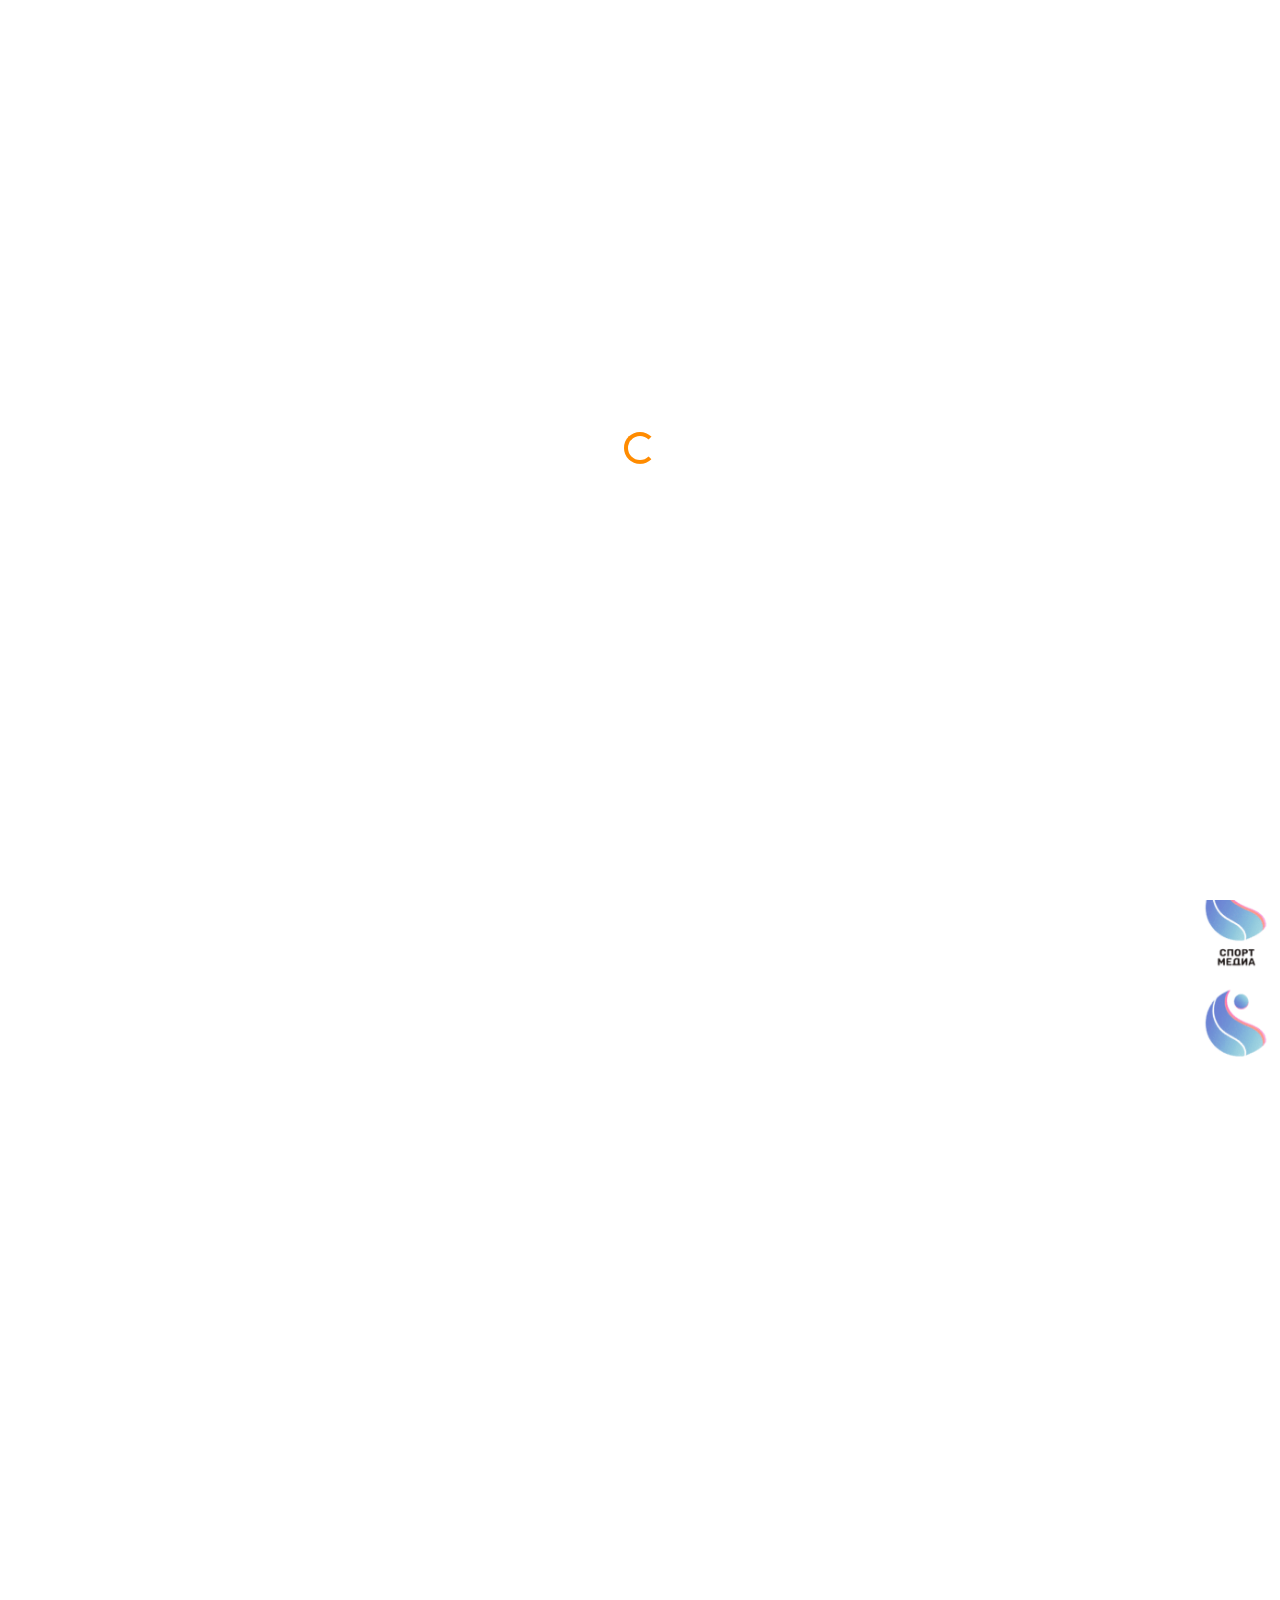
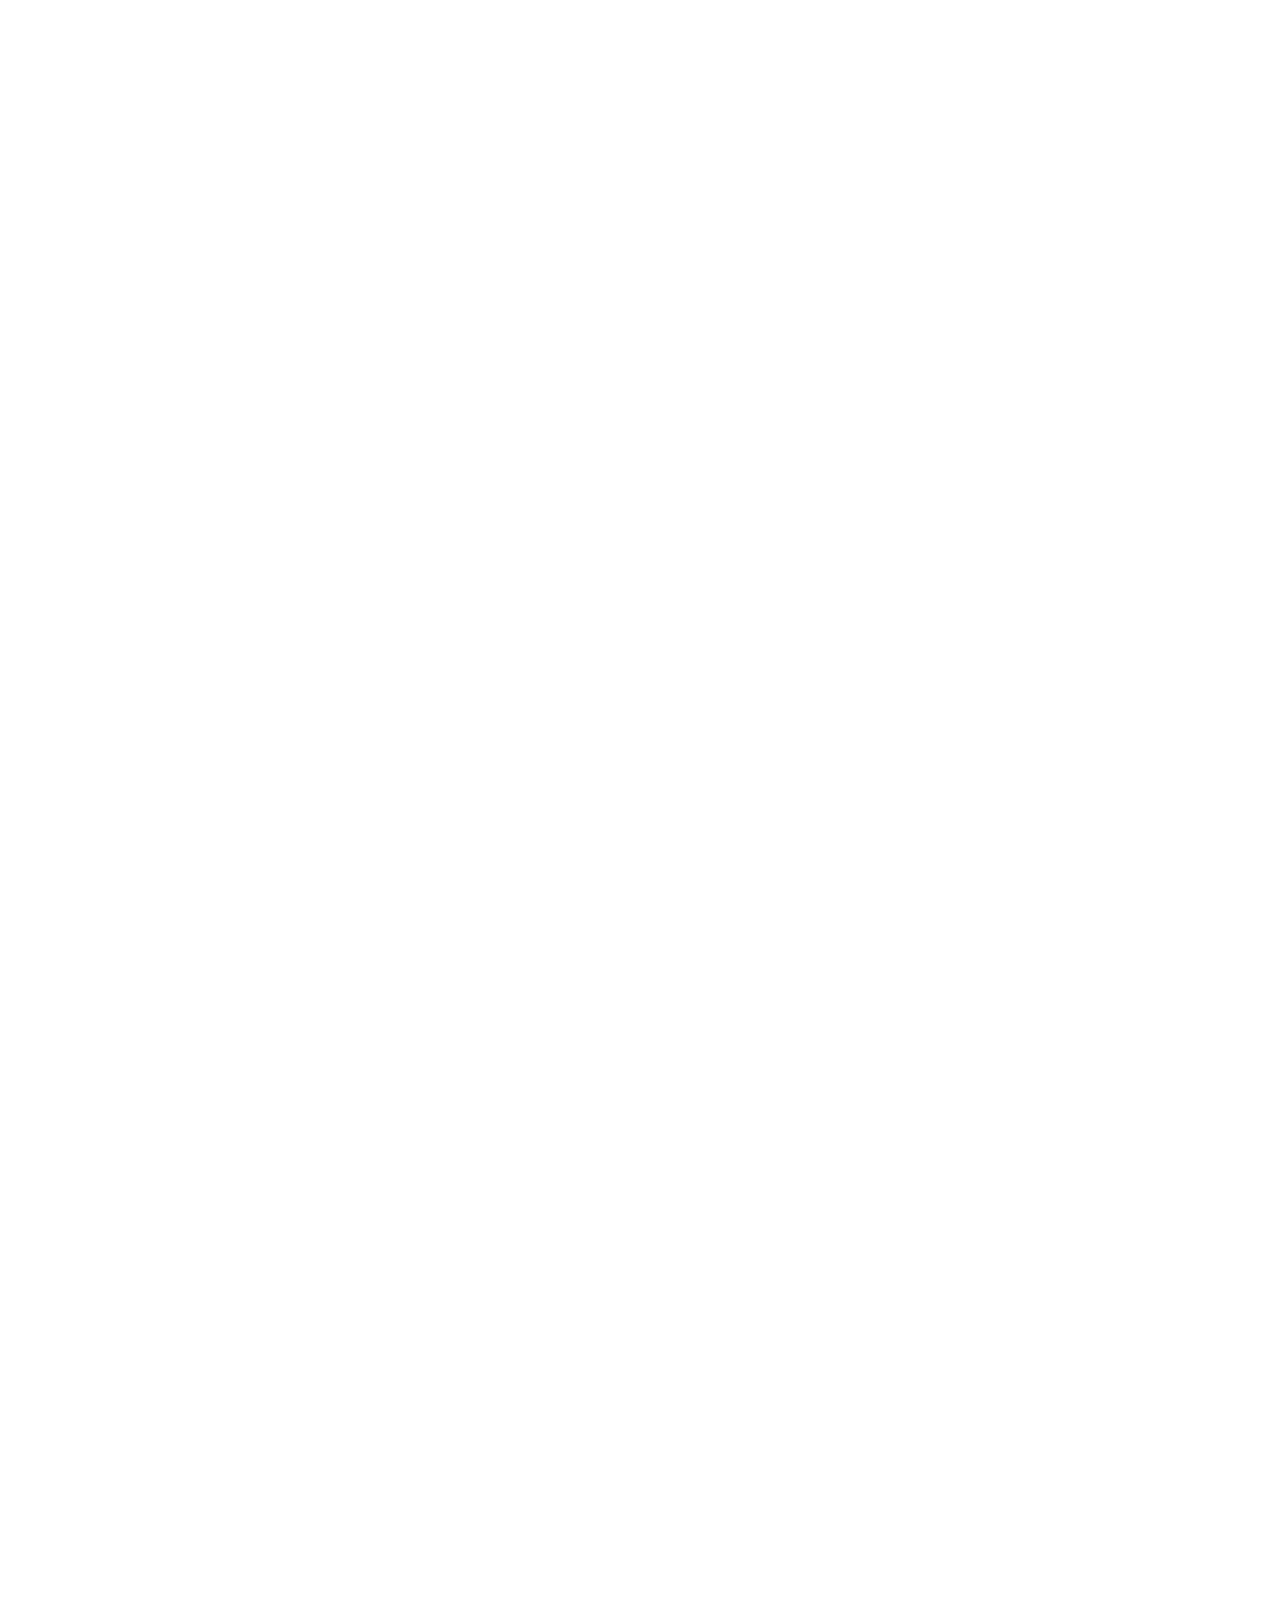
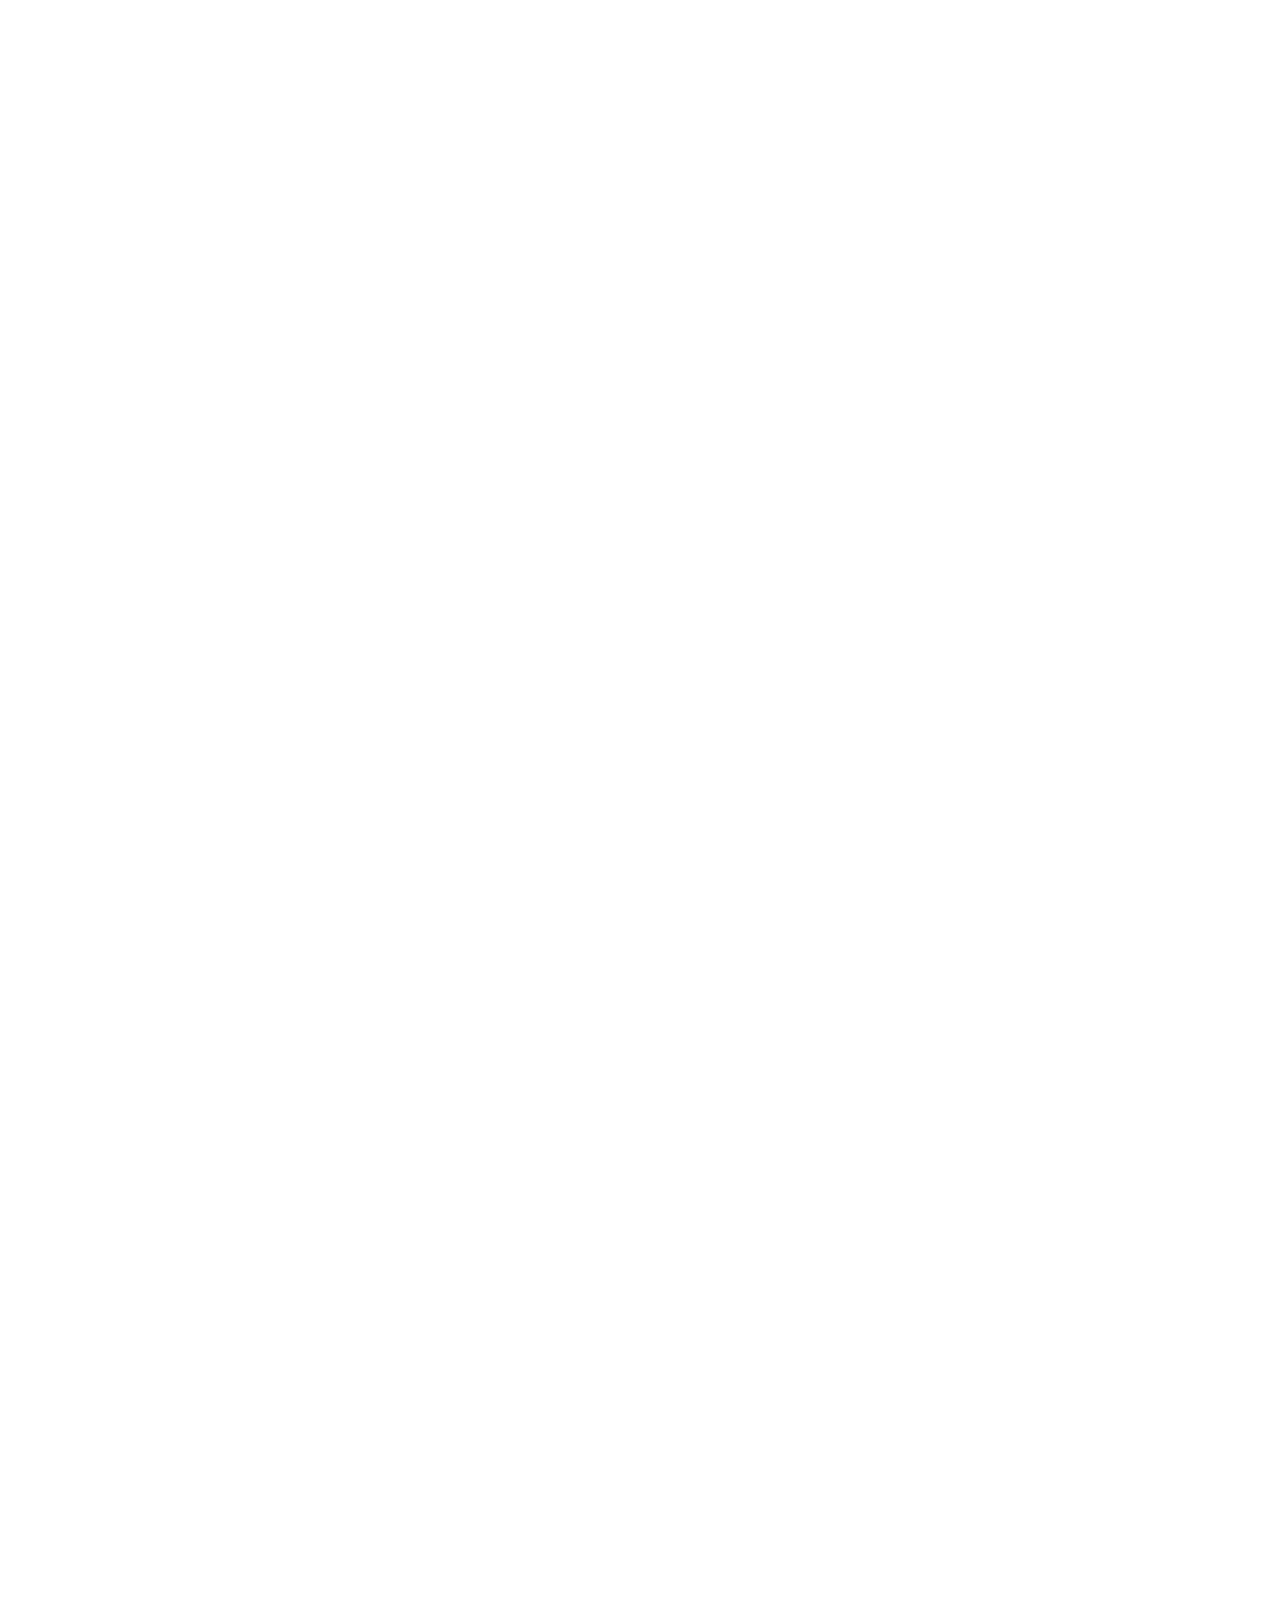
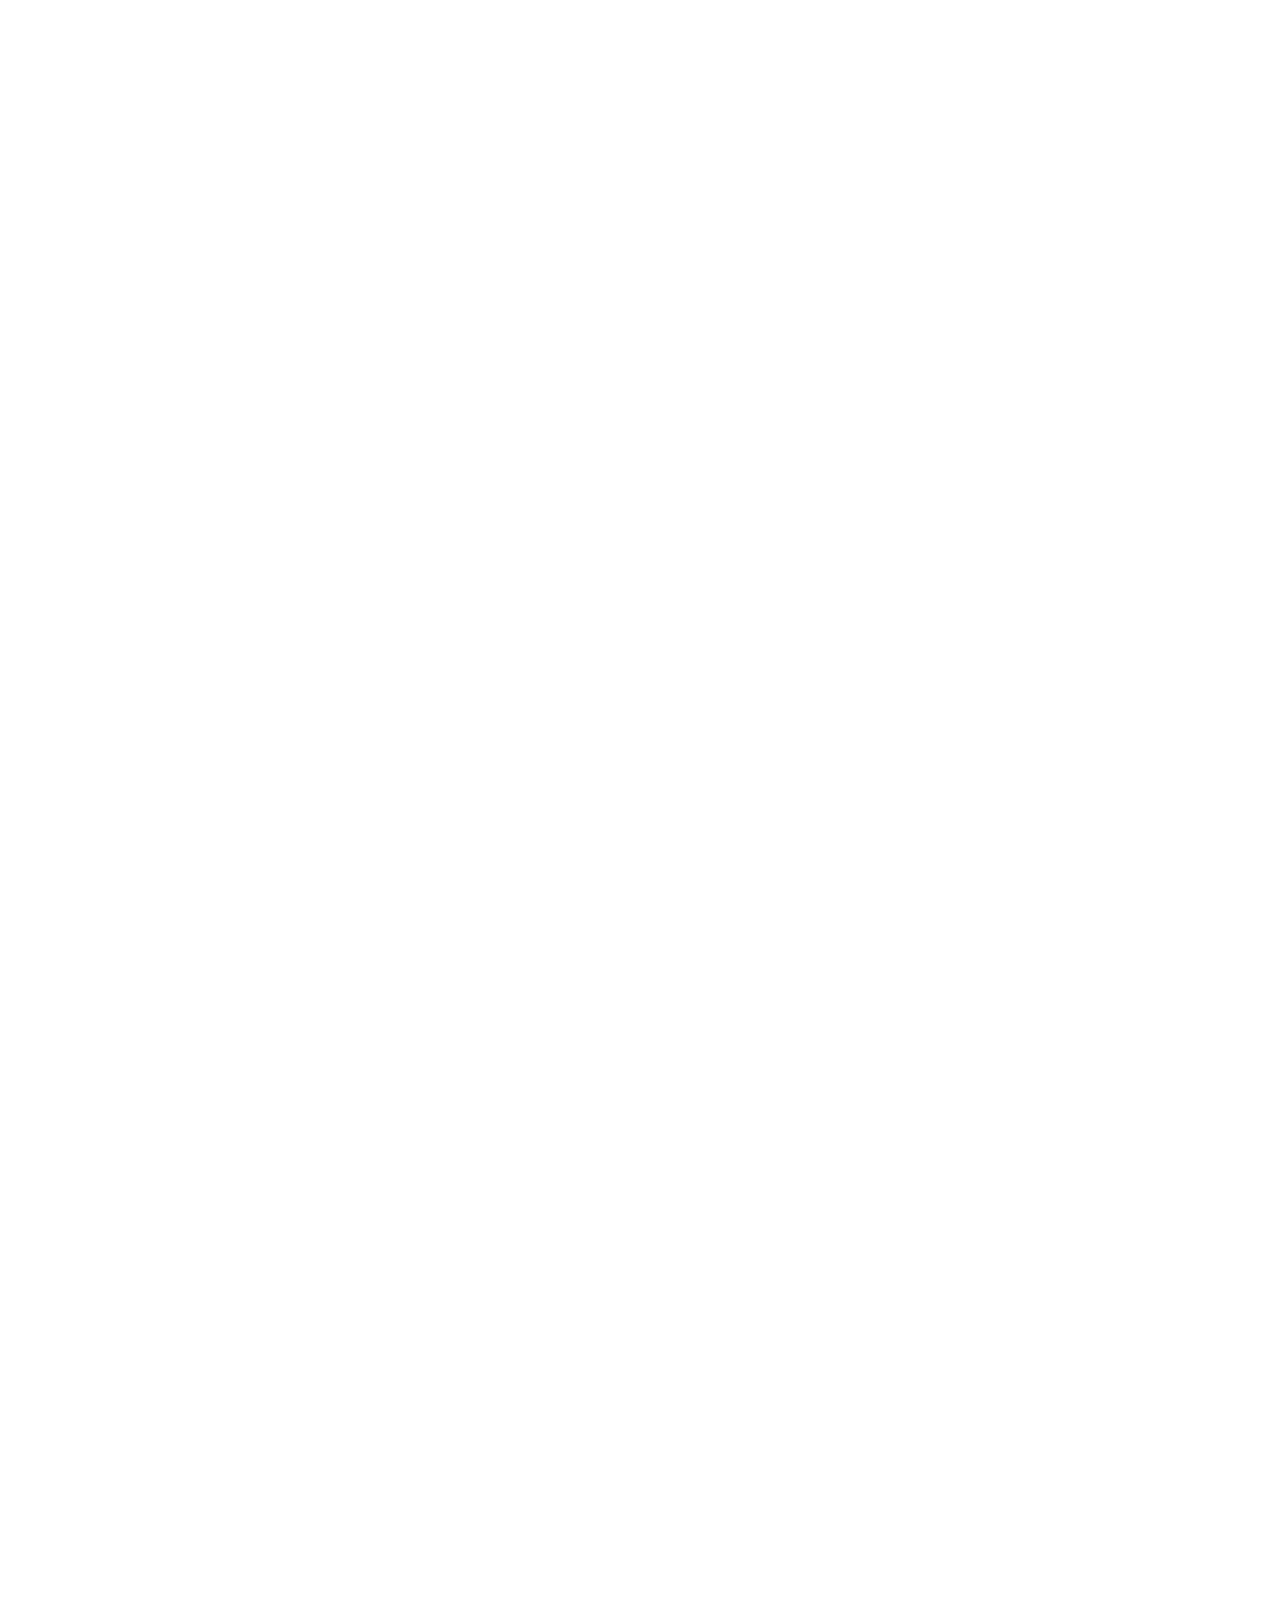
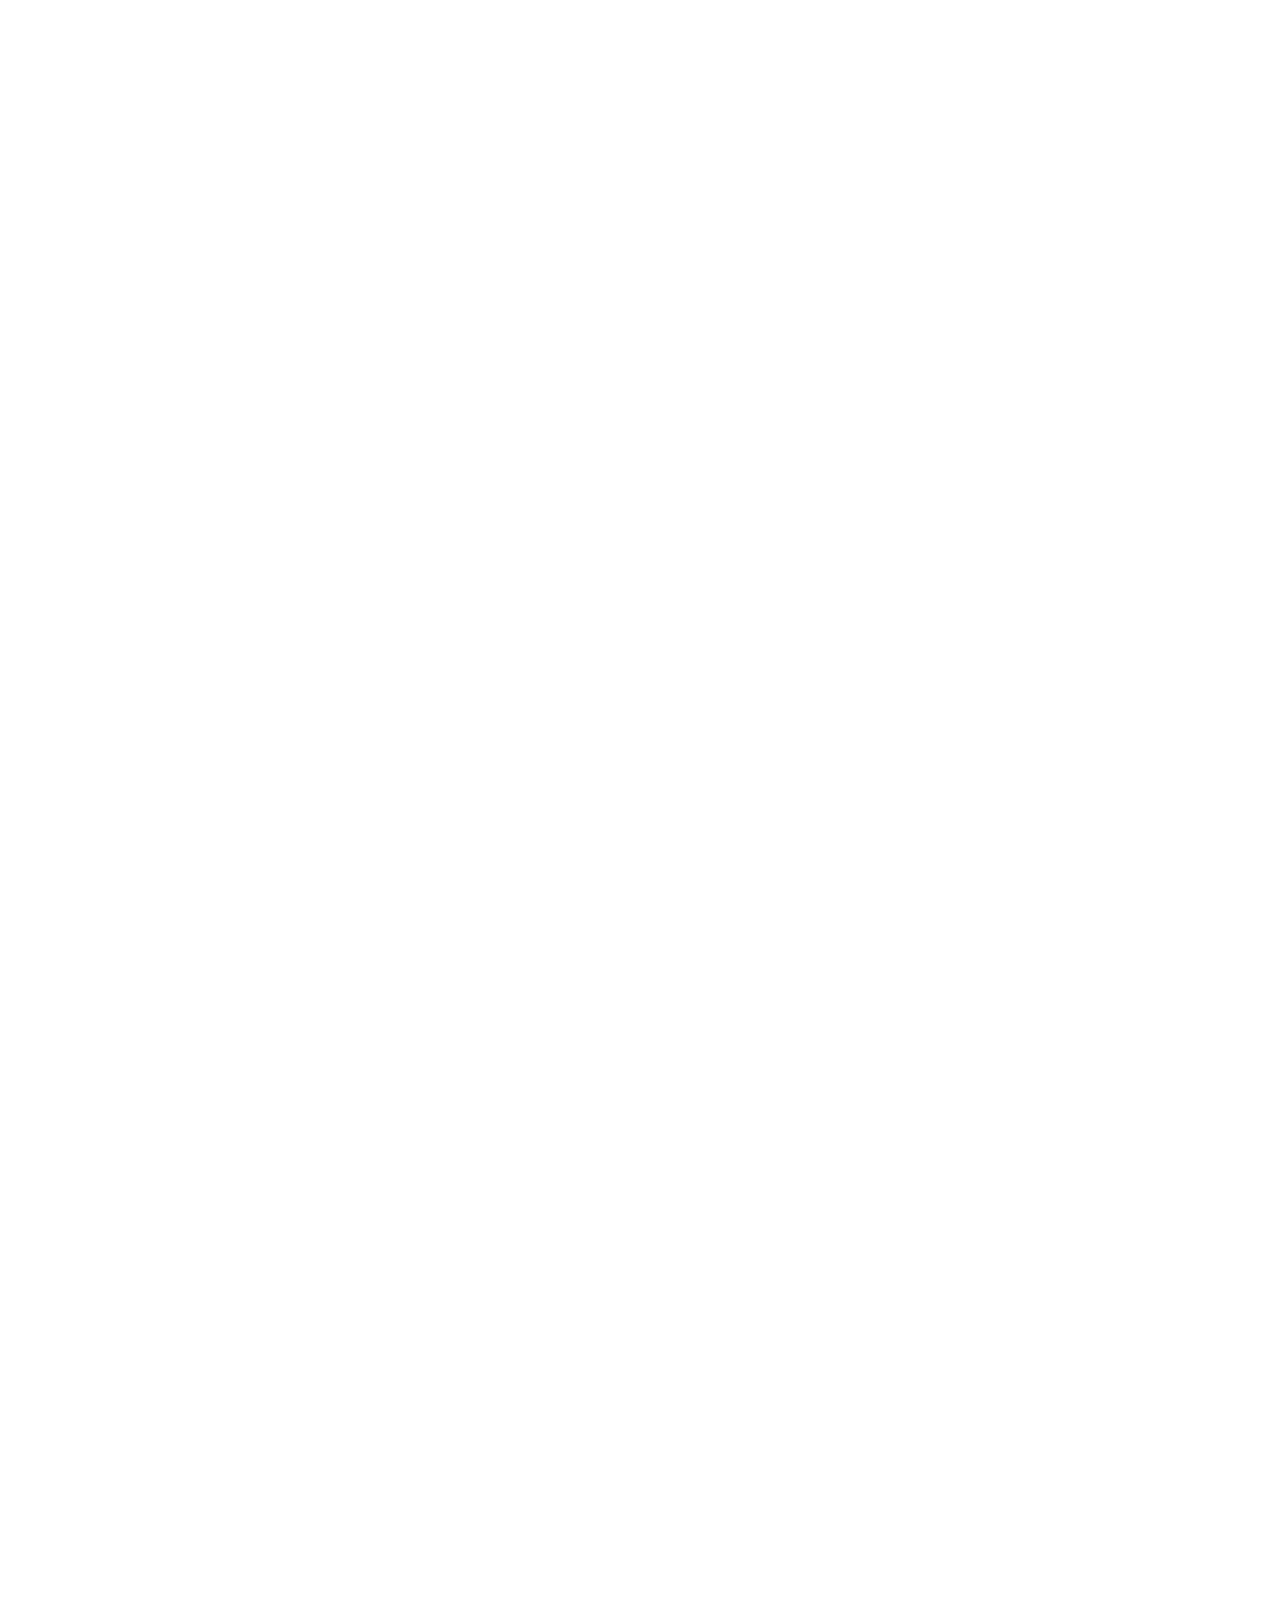
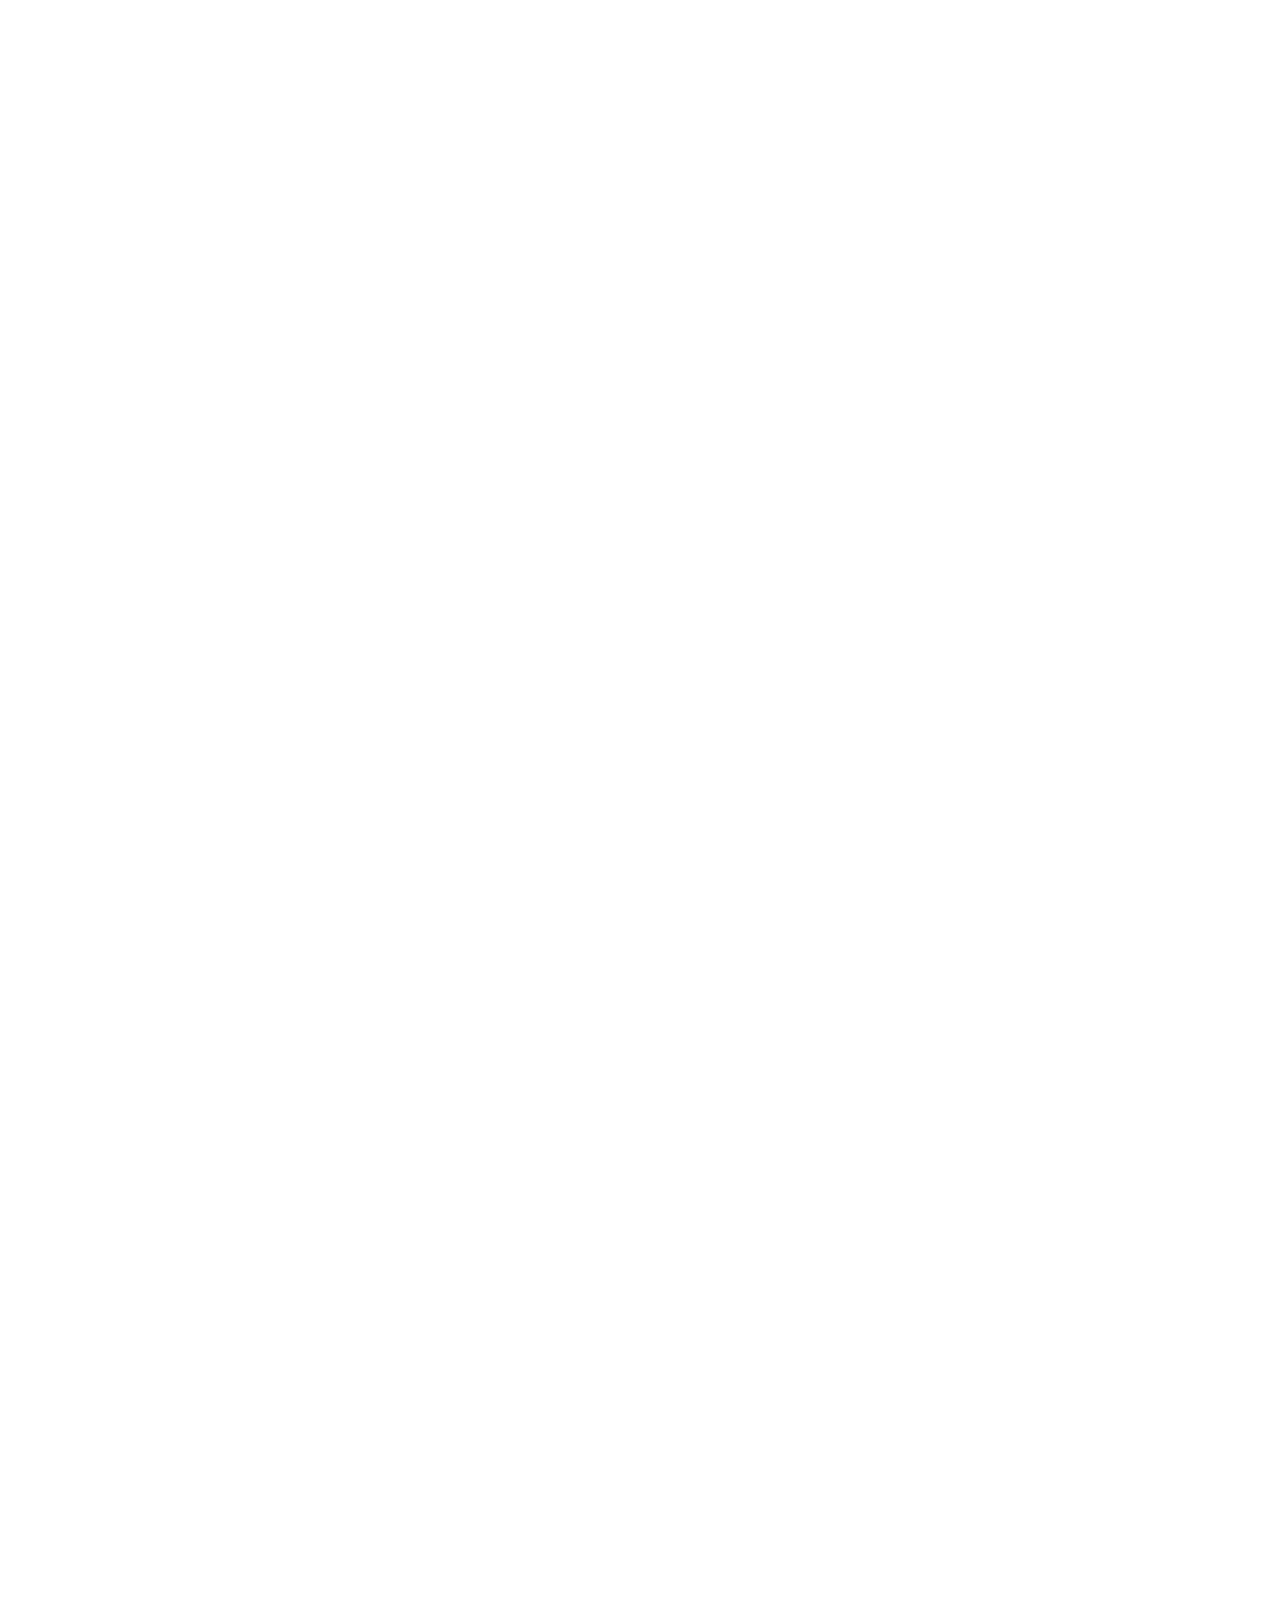
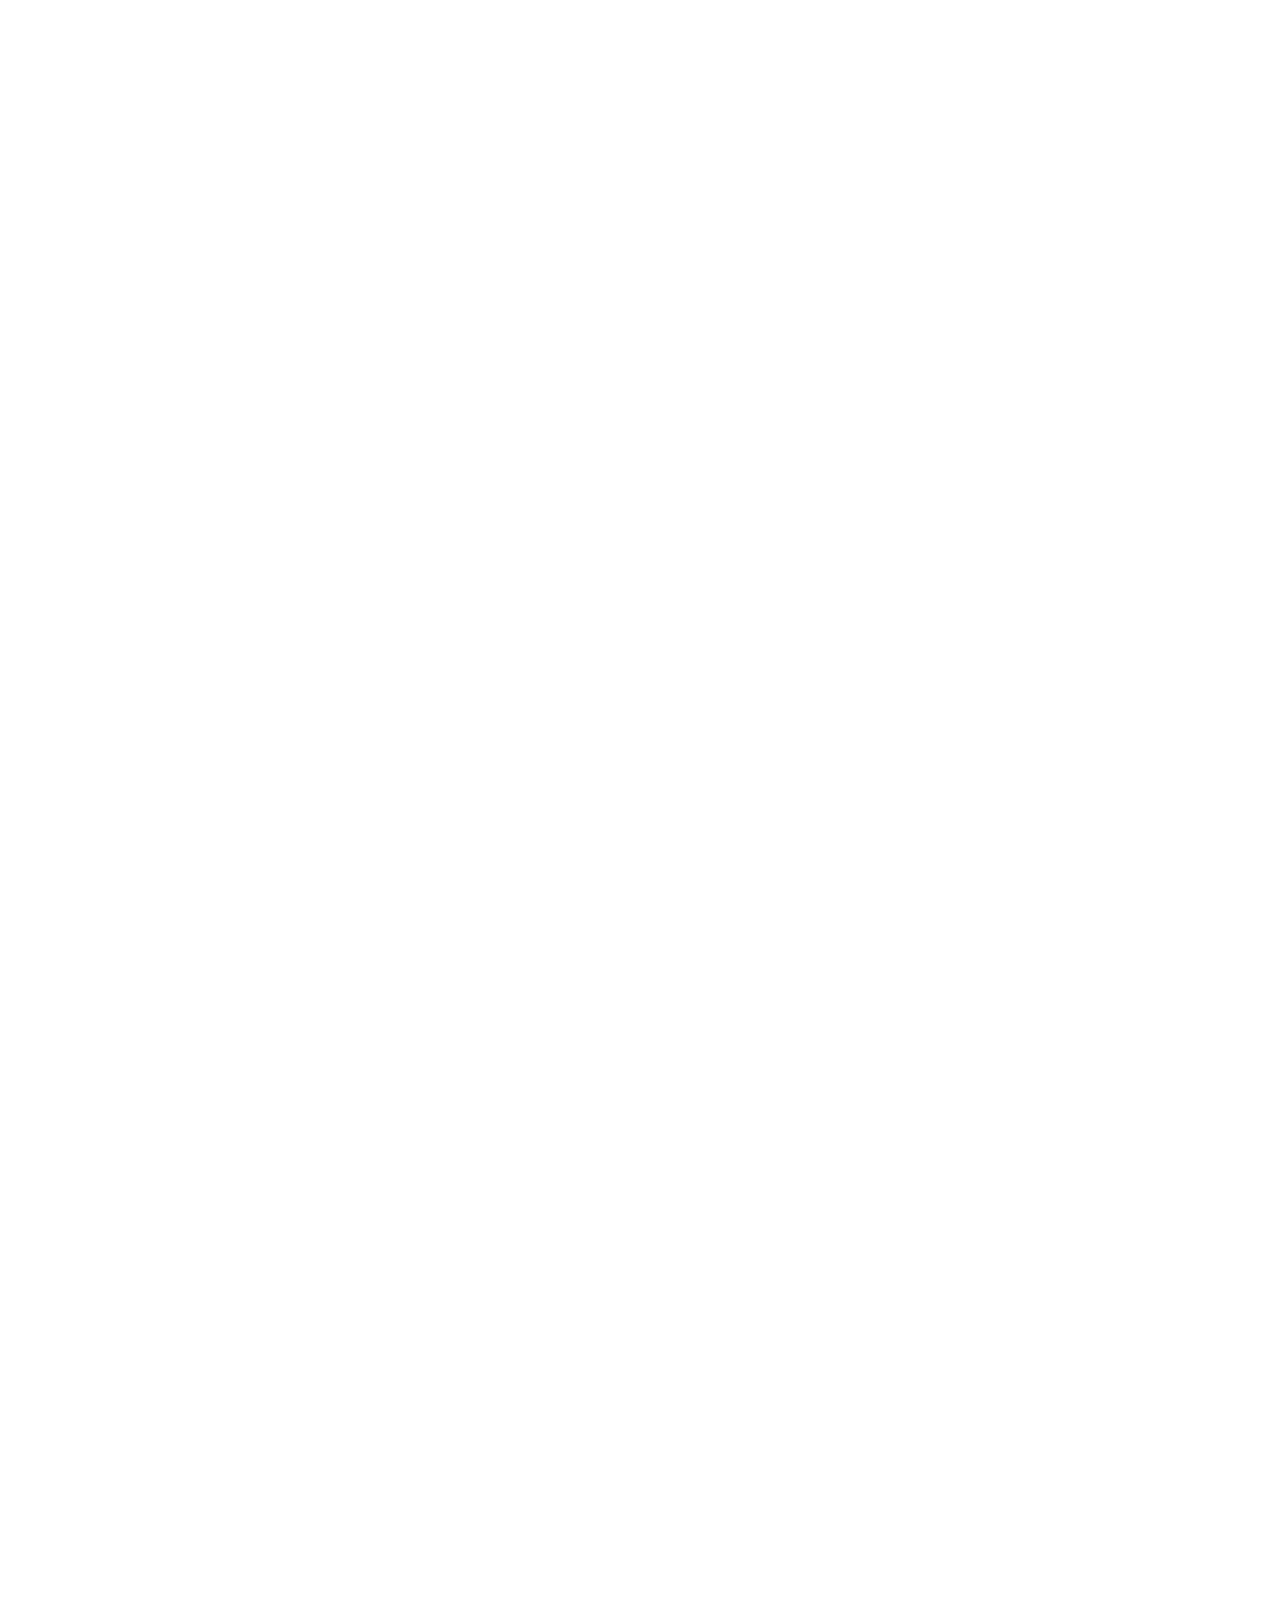
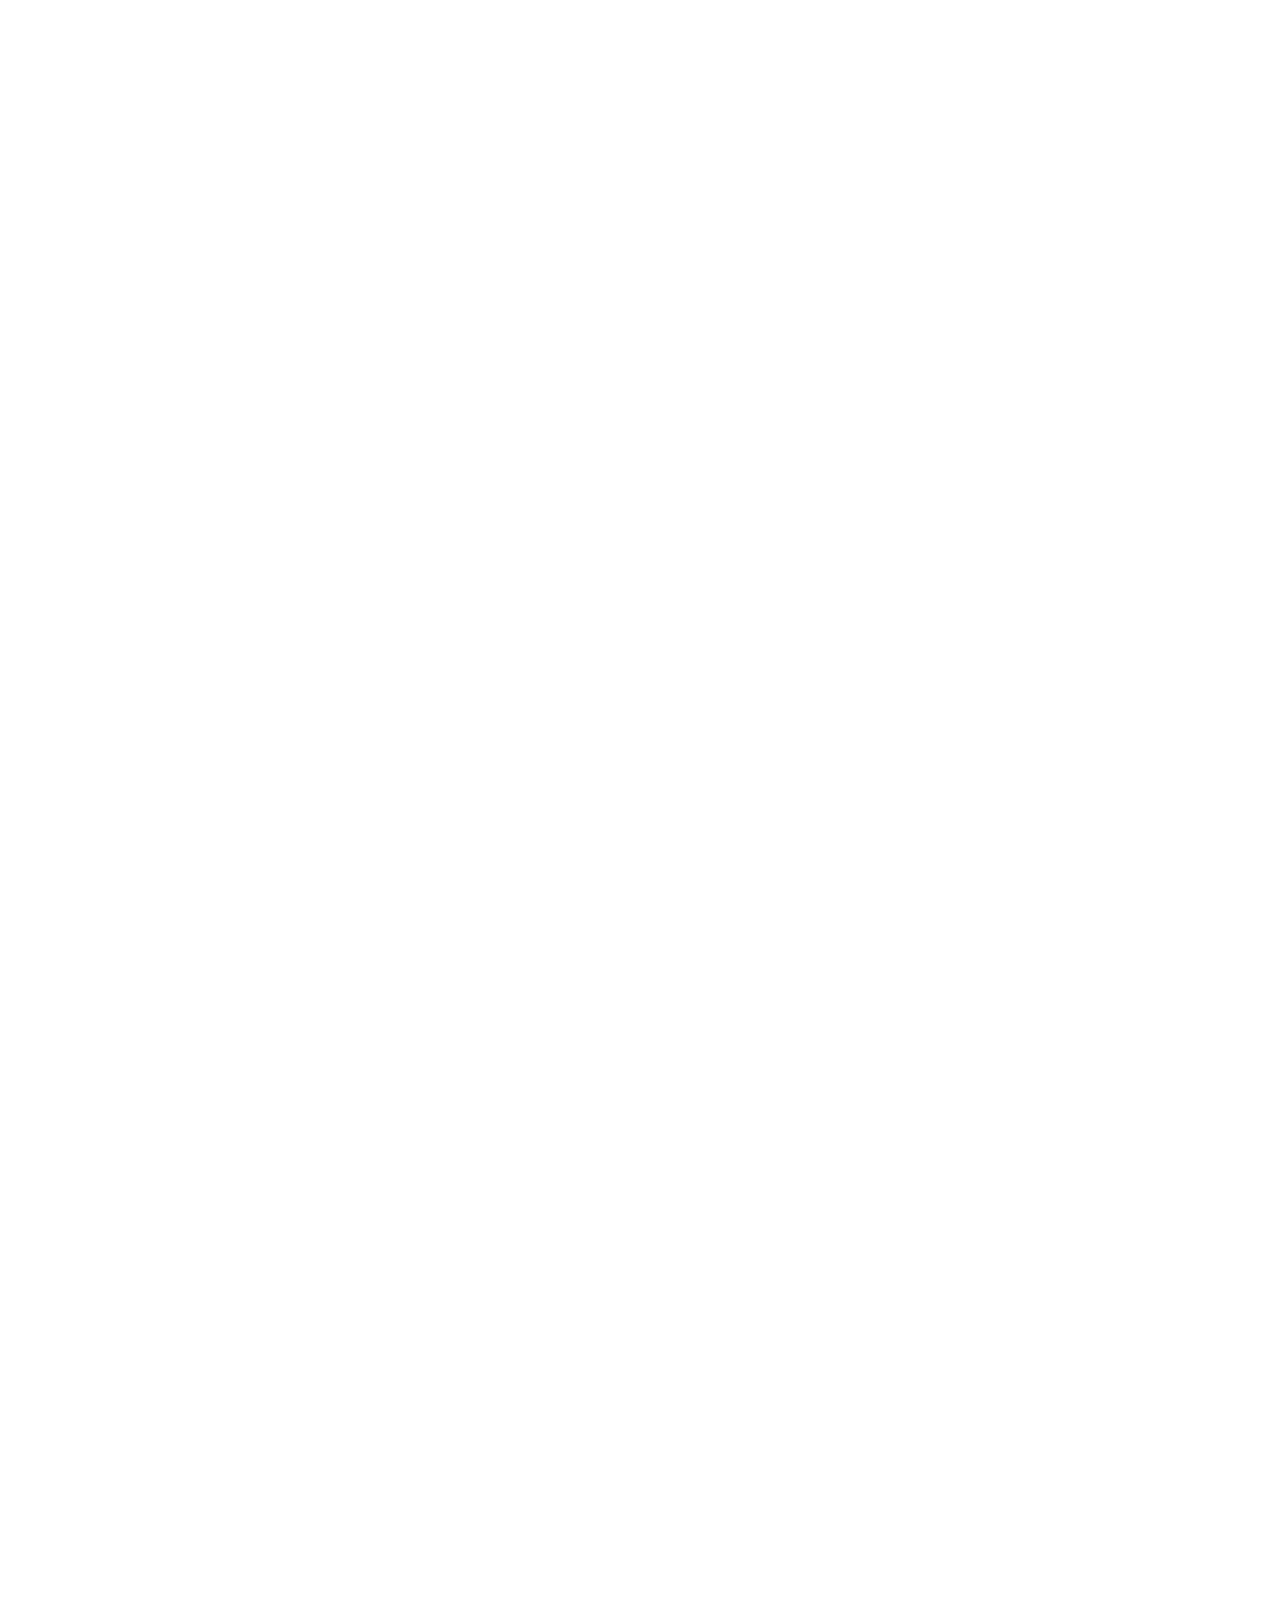
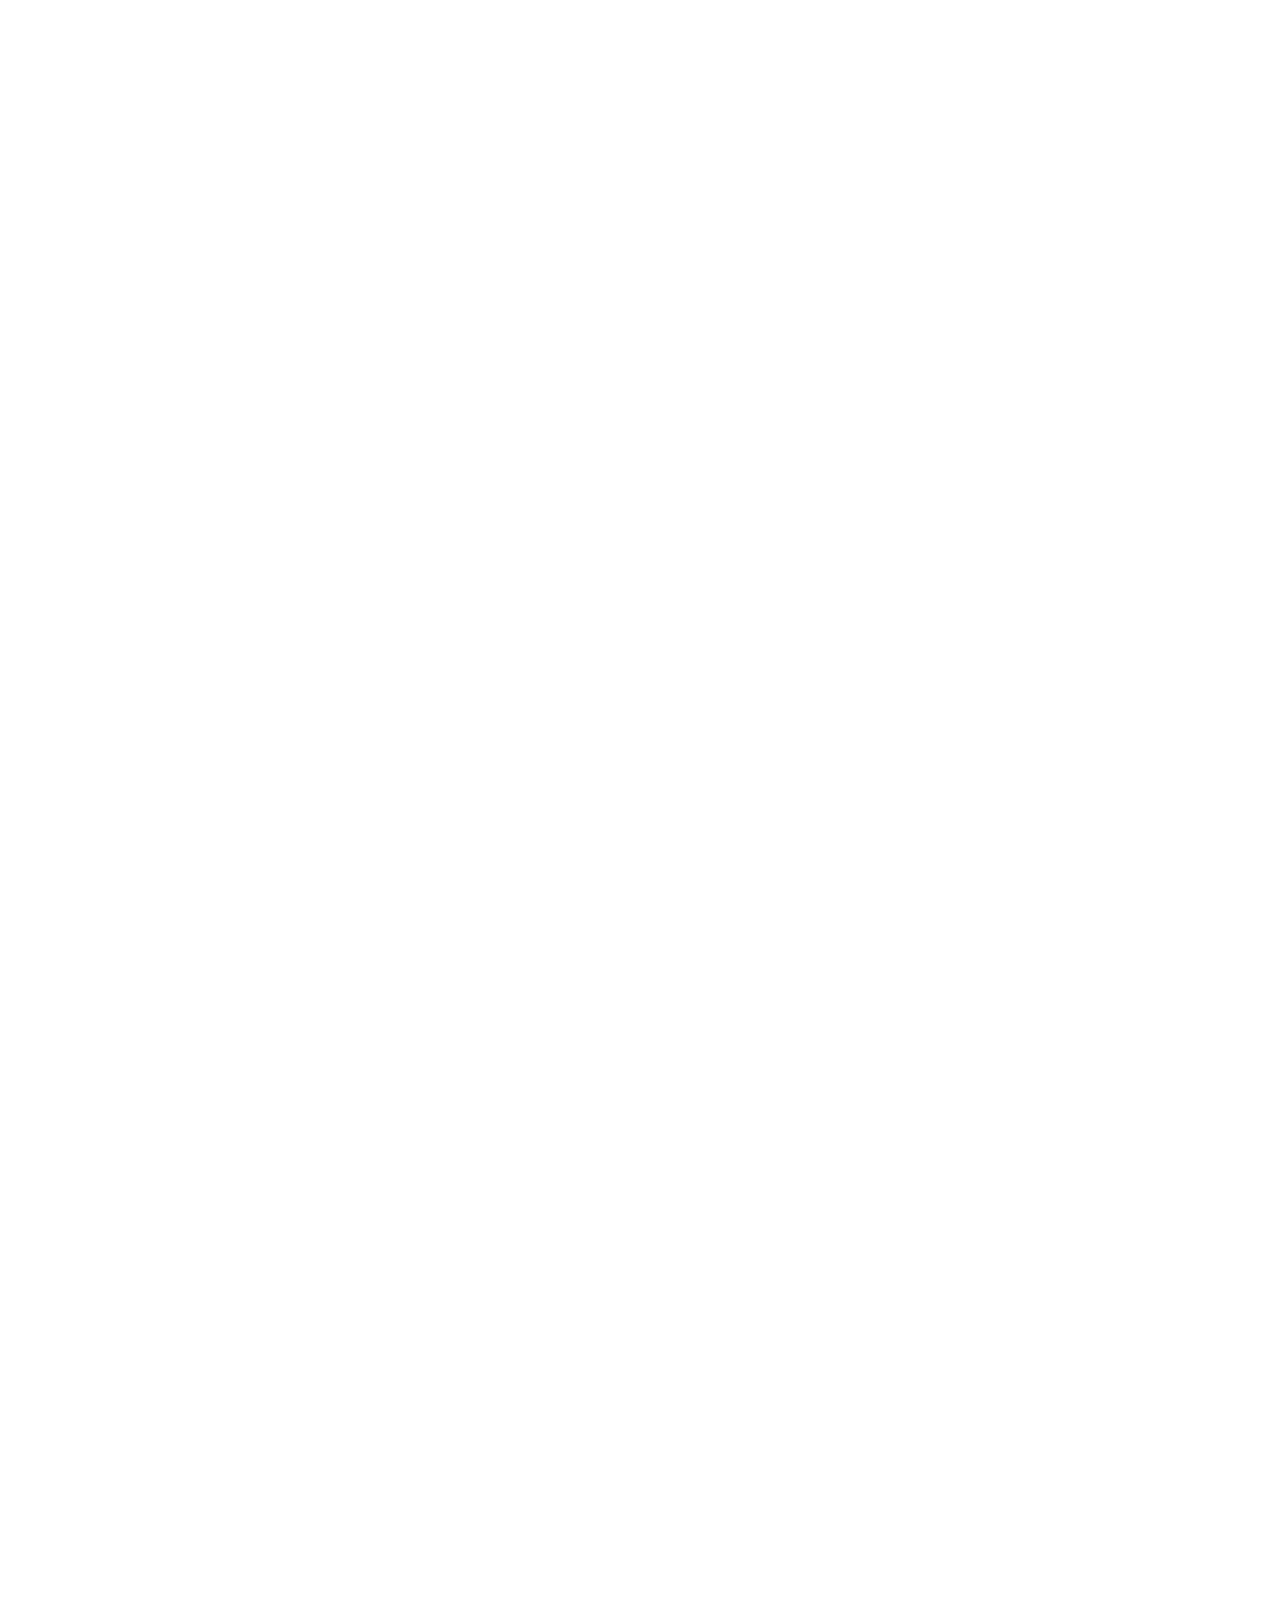
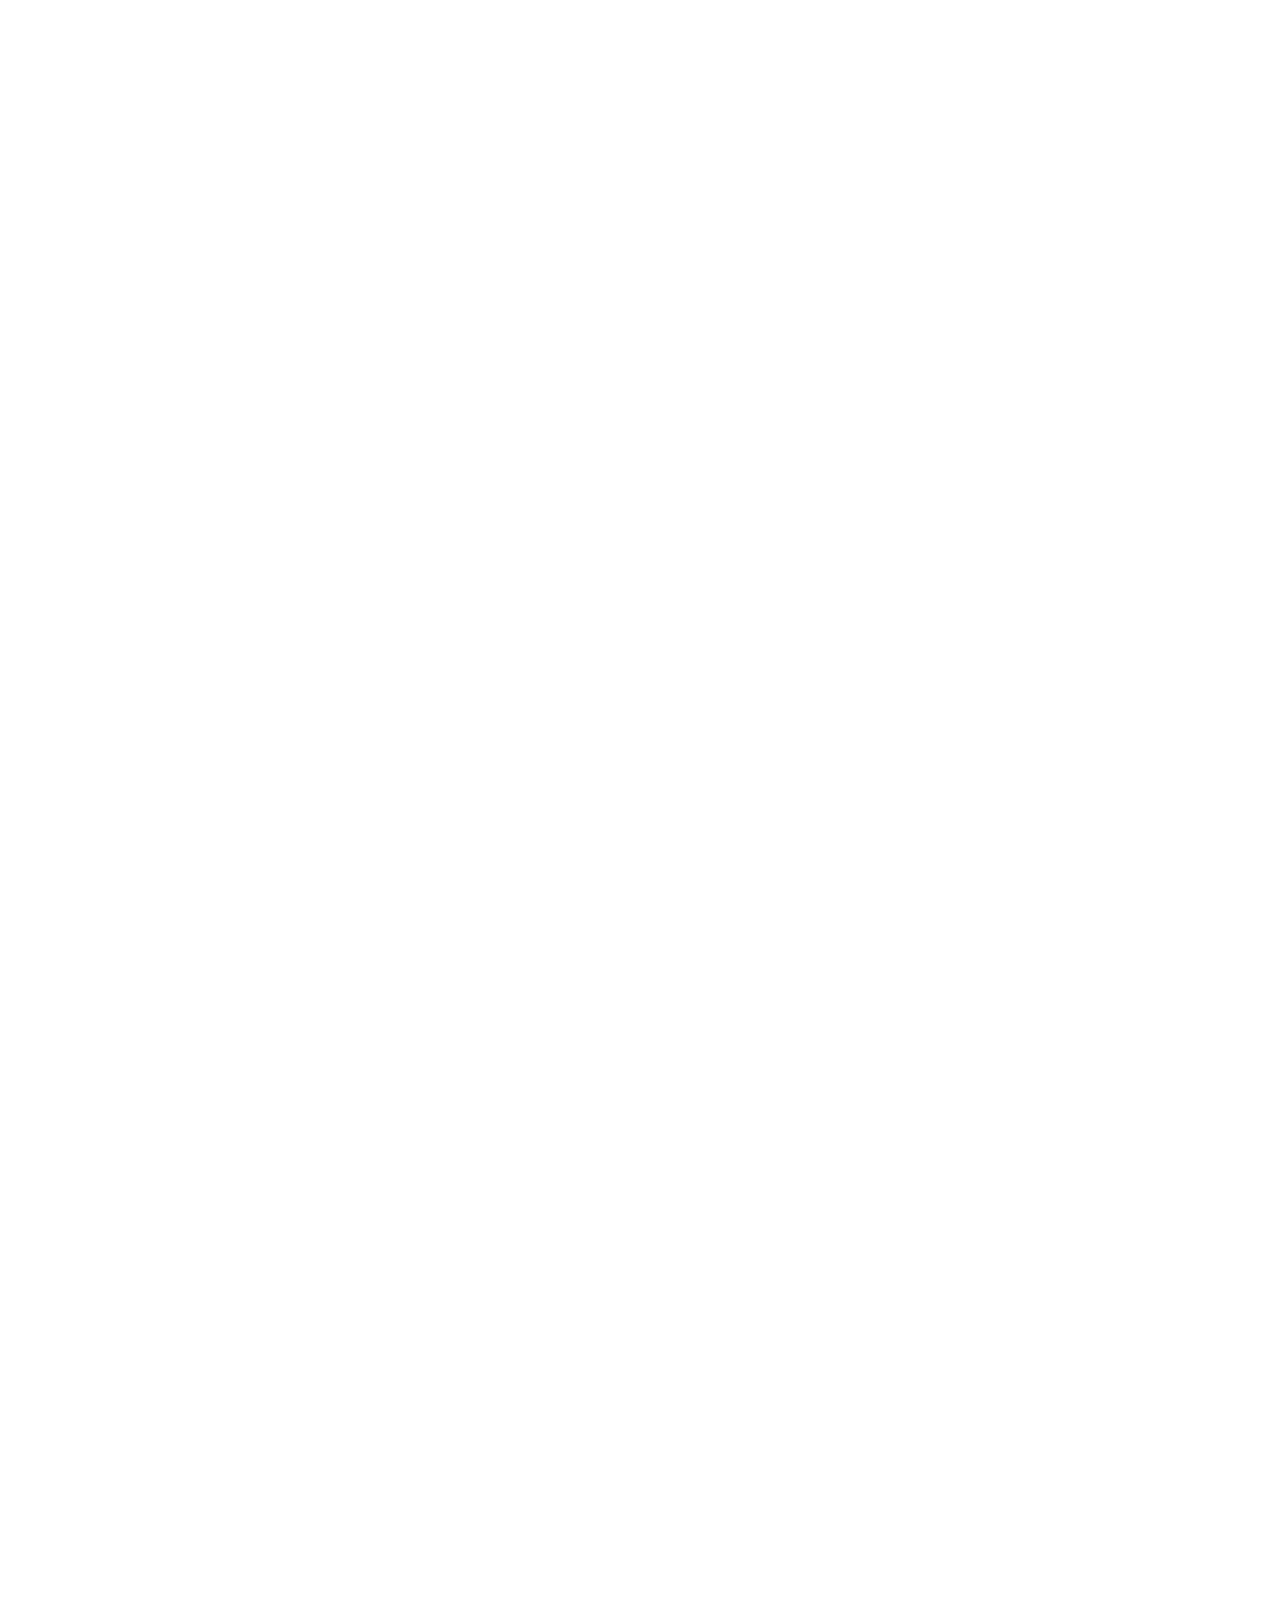
==== commit 899307da: "Update index.html" ====
--- a/index.html
+++ b/index.html
@@ -26,6 +26,14 @@
   <meta name="msapplication-TileColor" content="#da532c">
   <meta name="theme-color" content="#ffffff">
   <meta name="robots" content="index, follow">
+  <meta property="og:url" content="https://sportmedia.github.io/">
+  <meta property="og:title" content="Спорт Медиа">
+  <meta property="og:description" content="«Спорт Медиа» - спортивно-просветительский проект">
+  <meta itemprop="description" content="«Спорт Медиа» - спортивно-просветительский проект">
+  <meta property="og:type" content="website">
+  <meta property="og:image" content="https://sportmedia.github.io/images/video-poster.jpg">
+  <meta property="og:locale" content="ru_RU">
+  <meta property="og:site_name" content="Спорт Медиа">
 
   <script defer src="js/jquery-3.3.1.min.js"></script>
   <script defer src="js/popper.min.js"></script>
@@ -113,7 +121,7 @@
                 <li class="has-children">
                   <a href="#reviews" class="nav-link">Спортивные истории</a>
                   <ul class="dropdown arrow-top">
-                    <li><a href="reviews.html" class="nav-link">Просмотреть все</a></li>
+                    <li><a href="/reviews" class="nav-link">Просмотреть все</a></li>
                   </ul>
                 </li>
                 <li><a href="#testimonials-section" class="nav-link">Партнеры</a></li>
--- a/css/style-primary.css
+++ b/css/style-primary.css
@@ -1 +1 @@
-:root { --light-color: #fff; --dark-color: #000; --accent-color: #00a1ff; --active-color: #e00e00; --second-color: #888886; --third-color: #ff8b00; --fourth-color: #570220; --text-color: #355362 } html, body { overflow-x: hidden } body { position: relative } @keyframes fade-down { 0% { opacity: 0 !important; transfrom: translateY(-30px) scale(.9) !important } 100% { opacity: 1 !important; transfrom: translateY(0) scale(1) !important } } @keyframes fade-up { 0% { opacity: 0 !important; transfrom: translateY(30px) scale(.9) !important } 100% { opacity: 1 !important; transfrom: translateY(0) scale(1) !important } } .float-right>a+a { padding-left: 30px } .text-white__header { display: inline-block; padding-left: 30px; background-position: left center; background-size: 20px 20px; background-repeat: no-repeat; transition: color .3s ease-in-out, background-image .3s ease-in-out; fill: currentColor } .text-white__header--email:hover { color: var(--third-color) } .text-white__header--vk { background-image: url('../images/vk.svg') !important; background-repeat: no-repeat } .text-white__header--telegram { background-image: url('../images/telegram.svg') !important; background-repeat: no-repeat } .text-white__header--vk:hover, .text-white__header--vk:focus { color: var(--third-color); background-image: url('../images/vk-hover.svg') !important } .text-white__header--telegram:hover, .text-white__header--telegram:focus { color: var(--third-color); background-image: url('../images/telegram-hover.svg') !important } .text-white__header--email { background-image: url('../images/email.svg') } .text-white__header--email:hover, .text-white__header--email:focus { color: var(--third-color); background-image: url('../images/email-hover.svg') } @media (max-width:1200px) { .text-white__header--email:hover { color: var(--light-color); background-image: url('../images/email.svg') } .text-white__header--vk:hover { color: var(--light-color); background-image: url('../images/vk.svg') !important } .text-white__header--telegram:hover { color: var(--light-color); background-image: url('../images/telegram.svg') !important } } .gradient-2, .site-footer, .top-bar { background: #888886; background: -moz-linear-gradient(90deg, rgba(136, 136, 134, 1) 10%, rgba(0, 161, 255, 1) 90%); background: -webkit-linear-gradient(90deg, rgba(136, 136, 134, 1) 10%, rgba(0, 161, 255, 1) 90%); background: linear-gradient(90deg, rgba(136, 136, 134, 1) 10%, rgba(0, 161, 255, 1) 90%); filter: progid:DXImageTransform.Microsoft.gradient(startColorstr="#888886", endColorstr="#00a1ff", GradientType=1) } .video__section { height: auto !important; min-height: auto !important } .intro { position: relative; background-size: cover } .intro__content { display: flex; width: 100%; height: 100%; position: absolute; top: 0; left: 0; z-index: 3 } .intro__title { margin: 0; font-size: 45px; color: #fff; text-align: center } .video { position: relative; z-index: 1; padding-bottom: 56.25% } .video__media { width: 100%; height: auto; position: absolute; top: 0; left: 0 } @media (max-width:1200px) { .video__media { top: 35px } .intro__content { position: relative } } .site-section-cover.overlay { position: relative } .site-section-cover.overlay:before { position: absolute; content: ""; top: 0; left: 0; right: 0; bottom: 0; background: #ebf0f7 !important; z-index: 1 } .hero__title { color: var(--third-color) !important; z-index: 10 !important; animation: fade-down 3s !important; margin-bottom: 25px } .hero__title.animation-class { transition-delay: .3s } .hero__subtitle { color: var(--dark-color) !important } .btn--hero { border-color: var(--dark-color) !important; color: var(--dark-color) !important } .btn--part { margin-top: 20px; font-weight: 700; display: flex !important; justify-content: center !important; align-items: center !important; font-size: 20px; width: 100% !important; z-index: 15 !important; text-align: center !important; color: var(--active-color) !important; border-color: var(--active-color) !important } .text-white__header--email--mob { display: none !important } .site-navbar .site-navigation .site-menu>li>a { transition: color .3 ease-in-out } .site-navbar .site-navigation .site-menu>li>a:hover { color: var(--third-color) !important } .site-section-cover p { font-size: 28px !important; font-weight: 700 } .thumb-wrap { position: relative; padding-bottom: 56.25%; height: 0; overflow: hidden } .thumb-wrap iframe { position: absolute; top: 0; left: 0; width: 100%; height: 100%; border-width: 0; outline-width: 0 } @media (max-width:768px) { .text-white__header--email--mob { display: inline-block !important; background-image: url('../images/email.svg') } } @media (max-width:1200px) { .intro__content { display: block; padding: 45px 0 } .hero__title { padding-bottom: 0; display: flex !important; justify-content: center !important; align-items: center !important } .text-white__header--email { display: none } .site-section-cover p { font-size: 18px !important } .btn--hero { width: 60%; border-color: var(--dark-color) !important; color: var(--dark-color) !important } .btn--part { margin: 0 auto; margin-top: 20px; font-weight: 700; display: flex !important; justify-content: center !important; align-items: center !important; font-size: 20px; width: 60% !important; z-index: 15 !important; text-align: center !important; color: var(--active-color) !important; border-color: var(--active-color) !important } } @media (max-width:768px) { .team__flex { flex-direction: column } .team__leader { order: -1 } .btn--part { font-size: 18px; color: var(--active-color) !important; border-color: var(--active-color) !important } } .footer__soc { margin-right: 30px } .block__73694+.block__73694 { padding-top: 60px } .party__text { color: #000; font-size: 18px; text-transform: initial; font-weight: 400px } img { height: auto; max-width: 100%; object-fit: cover } @media (max-width:576px) { .btn--part { font-size: 18px } } :root { --font-family: "Proxima Nova", sans-serif; --content-width: 1198px; --container-offset: 15px; --container-width: calc(var(--content-width) + (var(--container-offset)*2)); --accent-color: #ff8b00; --text-color: #231f20 } .custom-checkbox__field:checked+.custom-checkbox__content:after { opacity: 1 } .custom-checkbox__field:focus+.custom-checkbox__content:before { outline: red solid 2px; outline-offset: 2px } .custom-checkbox__field:disabled+.custom-checkbox__content { opacity: .4; pointer-events: none } html { -webkit-box-sizing: border-box; box-sizing: border-box } *, :after, :before { -webkit-box-sizing: inherit; box-sizing: inherit } .page { height: 100%; font-family: var(--font-family, sans-serif); -webkit-text-size-adjust: 100%; scroll-behavior: smooth } @media (min-width:1025px) { .page { zoom: 80% } } .page__body { margin: 0; min-width: 360px; min-height: 100%; font-size: 16px } img { height: auto; max-width: 100%; -o-object-fit: cover; object-fit: cover } a { text-decoration: none } .site-container { overflow: hidden } .is-hidden { display: none !important } .btn-reset { border: none; padding: 0; background: 0 0; cursor: pointer } .list-reset { list-style: none; margin: 0; padding: 0 } .visually-hidden { position: absolute; overflow: hidden; margin: -1px; border: 0; padding: 0; width: 1px; height: 1px; clip: rect(0 0 0 0) } @media (max-width:768px) { .container { padding: 0 20px } } .js-focus-visible :focus:not(.focus-visible) { outline: 0 } .btn:hover { color: var(--accent-color); background-color: #fff } .btn--stroke { border: 2px solid var(--accent-color); color: var(--accent-color); background-color: #fff } .btn--stroke svg { -webkit-transition: stroke .3s ease-in-out; -o-transition: stroke .3s ease-in-out; transition: stroke .3s ease-in-out } .btn--stroke:hover { color: #fff; background-color: var(--accent-color) } .btn--stroke:hover svg { stroke: #fff } .btn--dark { border: 2px solid var(--text-color); padding: 14px 21px; background-color: var(--text-color) } .btn--dark:hover { border-color: var(--accent-color) } @media (max-width:576px) { .btn--dark { padding: 11px 28px } .btn { font-size: 15px; line-height: 18px } } input[type=search]::-webkit-search-cancel-button, input[type=search]::-webkit-search-decoration, input[type=search]::-webkit-search-results-button, input[type=search]::-webkit-search-results-decoration { display: none } input { border-radius: 0 } input[type=search] { -webkit-appearance: none } .title { margin: 0 0 20px; font-weight: 700; font-size: 44px; line-height: 54px; letter-spacing: .02em; text-align: center; text-transform: uppercase; color: #000 } @media (max-width:576px) { .title { margin-bottom: 12px; font-size: 24px; line-height: 29px; letter-spacing: .02em } } .descr { margin: 0 auto 60px; max-width: 855px; font-weight: 400; font-size: 18px; line-height: 32px; text-align: center; color: var(--text-color) } @media (max-width:576px) { .descr { margin-bottom: 24px; font-size: 15px; line-height: 24px } } .btn-center { text-align: center } .section-title { margin: 0 0 20px; font-weight: 700; font-size: 44px; line-height: 54px; letter-spacing: .02em; text-transform: uppercase; color: #000 } @media (max-width:1366px) { .section-title { font-size: 34px; line-height: 40px } } @media (max-width:576px) { .section-title { margin-bottom: 12px; font-size: 24px; line-height: 29px; text-align: center } } .section-descr { font-weight: 400; font-size: 18px; line-height: 32px; color: var(--text-color) } .footer-bottom { display: -ms-grid; display: grid; -ms-grid-columns: 100%; grid-template-columns: 100%; -ms-grid-rows: auto 1fr auto; grid-template-rows: auto 1fr auto; min-height: 100vh } .header { padding: 32px 0; -webkit-box-shadow: 0 0 15px rgba(0, 0, 0, .25); box-shadow: 0 0 15px rgba(0, 0, 0, .25); background-color: #fff } @media (max-width:576px) { .section-descr { margin: 0 auto 24px; max-width: calc(100% - 40px); font-size: 15px; line-height: 24px; text-align: center; color: var(--text-color) } .header .logo { width: 109px } } .header__container { display: -webkit-box; display: -ms-flexbox; display: flex; -webkit-box-align: center; -ms-flex-align: center; align-items: center; -webkit-box-pack: justify; -ms-flex-pack: justify; justify-content: space-between; max-width: 1710px } @media (max-width:1024px) { .header__container { -ms-flex-wrap: wrap; flex-wrap: wrap; max-width: var(--container-width) } .header__add { margin-top: 30px } } @media (max-width:576px) { .header__add { -webkit-box-ordinal-group: 6; -ms-flex-order: 5; order: 5; margin-top: 0; width: 100% } } @media (max-width:1024px) { .header__log { margin-top: 30px } } @media (max-width:576px) { .header__log { -webkit-box-ordinal-group: 4; -ms-flex-order: 3; order: 3; margin-top: 0 } .header { padding: 24px 0; -webkit-box-shadow: none; box-shadow: none } } .search-form { position: relative; width: 418px; height: 52px } .search-form__input { border: 1px solid #e0dbdf; border-radius: 4px; padding-right: 45px; padding-left: 14px; width: 100%; height: 100%; font-weight: 400; font-size: 20px; line-height: 24px; color: var(--text-color); background-color: #fff } .search-form__input::-webkit-input-placeholder { opacity: .3 } .search-form__input::-moz-placeholder { opacity: .3 } .search-form__input:-ms-input-placeholder { opacity: .3 } .search-form__input::-ms-input-placeholder { opacity: .3 } .search-form__input::placeholder { opacity: .3 } .search-form__btn { position: absolute; right: 10px; top: 50%; width: 32px; height: 32px; -webkit-transform: translateY(-50%); -ms-transform: translateY(-50%); transform: translateY(-50%) } .search-form__btn svg { display: block; width: 100%; height: 100%; fill: var(--accent-color); -o-object-fit: cover; object-fit: cover } @media (max-width:1366px) { .search-form { width: 250px } } @media (max-width:1024px) { .search-form { margin-top: 30px; width: 100% } } @media (max-width:768px) { .search-form { margin-top: 30px; width: 100% } } .log-in { font-family: Roboto, sans-serif; font-weight: 500; font-size: 20px; line-height: 24px; color: #494949; -webkit-transition: color .3s ease-in-out; -o-transition: color .3s ease-in-out; transition: color .3s ease-in-out } .log-in:hover { color: var(--accent-color) } @media (max-width:576px) { .search-form { -webkit-box-ordinal-group: 5; -ms-flex-order: 4; order: 4; margin-top: 13px; margin-bottom: 16px } .log-in { -webkit-box-ordinal-group: 3; -ms-flex-order: 2; order: 2; font-size: 20px; line-height: 23px } .city-loc { -webkit-box-ordinal-group: 4; -ms-flex-order: 3; order: 3; margin: 10px 0; width: 100%; max-width: none } } .city-location { position: relative; max-width: 114px } .city-location__btn { display: -webkit-inline-box; display: -ms-inline-flexbox; display: inline-flex; -webkit-box-align: center; -ms-flex-align: center; align-items: center; font-weight: 600; font-size: 24px; line-height: 29px; white-space: nowrap; text-align: center; color: var(--text-color); -webkit-transition: color .3s ease-in-out; -o-transition: color .3s ease-in-out; transition: color .3s ease-in-out } .city-location__btn svg { margin-right: 10px; width: 20px; height: 20px; fill: currentColor } .city-location__btn:hover { color: var(--accent-color) } .city-location__text { border-bottom: 1px solid var(--accent-color) } @media (max-width:1024px) { .city-location { max-width: none } } .dropdown { position: absolute; left: 0; top: calc(100% + 5px); z-index: 50; padding: 15px; -webkit-box-shadow: 0 5px 10px rgba(0, 0, 0, .08); box-shadow: 0 5px 10px rgba(0, 0, 0, .08); background-color: #fff; opacity: 0; visibility: hidden; -webkit-transition: opacity .3s ease-in-out, visibility .3s ease-in-out; -o-transition: opacity .3s ease-in-out, visibility .3s ease-in-out; transition: opacity .3s ease-in-out, visibility .3s ease-in-out } .dropdown__item { width: -webkit-max-content; width: -moz-max-content; width: max-content } .dropdown__item:not(:last-child) { margin-bottom: 5px } .dropdown__btn { font-size: 18px; color: var(--text-color); -webkit-transition: color .3s ease-in-out; -o-transition: color .3s ease-in-out; transition: color .3s ease-in-out } .dropdown__btn:hover { color: var(--accent-color) } .dropdown__btn--current { color: var(--accent-color); pointer-events: none } .dropdown--visible { opacity: 1; visibility: visible } .hero__slider { position: relative } .hero__slide { padding: 112px 0; min-height: 554px; -webkit-box-sizing: border-box; box-sizing: border-box; background-position: center; background-size: cover; background-repeat: no-repeat; background-color: #bfbfbf } .hero__slide--1 { background-image: url(../img/hero-bg-02fd542c5f.jpg); background-image: -webkit-image-set("../img/hero-bg-8002448e89.avif" type("image/avif"), "../img/hero-bg-873085adcb.webp" type("image/webp"), "../img/hero-bg-02fd542c5f.jpg" type("image/jpg")); background-image: image-set("../img/hero-bg-8002448e89.avif" type("image/avif"), "../img/hero-bg-873085adcb.webp" type("image/webp"), "../img/hero-bg-02fd542c5f.jpg" type("image/jpg")) } @media (max-width:576px) { .city-location { display: inline-block } .hero__slide--1 { background-image: url(../img/hero-bg-mobile-8d54ffa65d.jpg); background-image: -webkit-image-set("../img/hero-bg-mobile-c47478bce2.avif" type("image/avif"), "../img/hero-bg-mobile-cb65de299b.webp" type("image/webp"), "../img/hero-bg-mobile-8d54ffa65d.jpg" type("image/jpg")); background-image: image-set("../img/hero-bg-mobile-c47478bce2.avif" type("image/avif"), "../img/hero-bg-mobile-cb65de299b.webp" type("image/webp"), "../img/hero-bg-mobile-8d54ffa65d.jpg" type("image/jpg")) } .hero__slide { padding-top: 32px; padding-bottom: 56px; min-height: 244px } } .hero__pag { position: absolute; left: 50%; bottom: 32px; z-index: 50; display: -webkit-box; display: -ms-flexbox; display: flex; -webkit-transform: translateX(-50%); -ms-transform: translateX(-50%); transform: translateX(-50%) } .hero__pag .swiper-pagination-bullet { position: relative; margin: 0 6px; border-radius: 100%; width: 14px; height: 14px; background-color: #fff; cursor: pointer; -webkit-transition: background-color .3s ease-in-out; -o-transition: background-color .3s ease-in-out; transition: background-color .3s ease-in-out } .hero__pag .swiper-pagination-bullet:after { --offset: 2px; content: ""; position: absolute; border: 2px solid var(--accent-color); border-radius: 100%; width: calc(100% + 2*var(--offset)); height: calc(100% + 2*var(--offset)); opacity: 0; inset: calc(-1*var(--offset)) } .hero__pag .swiper-pagination-bullet:hover { background-color: var(--accent-color) } .hero__pag .swiper-pagination-bullet-active:after { opacity: 1 } .hero__content { display: -webkit-box; display: -ms-flexbox; display: flex; -webkit-box-orient: vertical; -webkit-box-direction: normal; -ms-flex-direction: column; flex-direction: column; -webkit-box-align: start; -ms-flex-align: start; align-items: flex-start; width: 50% } @media (max-width:768px) { .hero__content { width: 100% } } .hero__date { margin-bottom: 13px } @media (max-width:576px) { .hero__pag .swiper-pagination-bullet { width: 8px; height: 8px; background-color: #e0e0e0 } .hero__pag { bottom: 16px } .hero__date { margin-bottom: 8px } } .hero__bt { position: absolute; top: 50%; z-index: 20; width: 80px; height: 80px; -webkit-transform: translateY(-50%); -ms-transform: translateY(-50%); transform: translateY(-50%) } .hero__bt svg { display: block; width: 100%; height: 100%; fill: transparent; stroke: #fff; -o-object-fit: cover; object-fit: cover } @media (max-width:1200px) { .hero__bt { display: none } } .hero__next { right: 50px } .hero__prev { left: 50px } .hero__location { margin-bottom: 36px; padding-left: 5px; font-weight: 400; font-size: 24px; line-height: 29px; color: var(--accent-color) } .hero__location svg { margin-right: 0; width: 20px; height: 20px; fill: currentColor } .hero__btn { padding-right: 16px; padding-left: 16px } @media (max-width:576px) { .hero__location svg { width: 14px; height: 14px } .hero__location { margin-bottom: 24px; font-size: 15px; line-height: 18px } .hero__btn { border: none; border-bottom: 1px solid currentColor; border-radius: 0; padding: 0; font-size: 15px; line-height: 18px; color: var(--text-color); background-color: transparent } } */.date { display: -webkit-box; display: -ms-flexbox; display: flex; font-weight: 400; font-size: 24px; line-height: 29px; color: var(--text-color) } .date__time { position: relative; padding-left: 23px } .date__time:before { content: ""; position: absolute; left: 7px; top: 50%; margin-top: 0; border-radius: 100%; width: 8px; height: 8px; background-color: var(--accent-color); -webkit-transform: translateY(-50%); -ms-transform: translateY(-50%); transform: translateY(-50%) } .events { background-color: #f6f8fa } .events__content { padding-top: 33px; padding-bottom: 59px } @media (max-width:576px) { .date { font-size: 15px; line-height: 18px } .events__content { padding-top: 6px; padding-bottom: 40px } } .events__item:not(:last-child), .events__states { margin-bottom: 20px } .events__more { margin-top: 44px; padding: 11px 33px; font-size: 16px; line-height: 19px; background-color: transparent } .tab-content { display: none } .tab-content--active { display: block } .events-states { display: -webkit-box; display: -ms-flexbox; display: flex; -webkit-box-pack: center; -ms-flex-pack: center; justify-content: center } .events-states__item:not(:last-child) { margin-right: 12px } .events-states__icon { margin-right: 8px; width: 28px; height: 28px; fill: currentColor } @media (max-width:576px) { .events__more { margin-top: 32px } .events-states__icon { width: 20px; height: 20px } } .events-states__btn { display: -webkit-inline-box; display: -ms-inline-flexbox; display: inline-flex; -webkit-box-align: center; -ms-flex-align: center; align-items: center; -webkit-box-pack: center; -ms-flex-pack: center; justify-content: center; border: 2px solid var(--accent-color); border-radius: 4px; padding: 10px; width: 168px; font-weight: 600; font-size: 20px; line-height: 24px; text-align: center; color: var(--accent-color); background-color: transparent; -webkit-transition: background-color .3s ease-in-out, color .3s ease-in-out; -o-transition: background-color .3s ease-in-out, color .3s ease-in-out; transition: background-color .3s ease-in-out, color .3s ease-in-out } .events-states__btn .fill-icon { fill: var(--accent-color) } .events-states__btn svg { -webkit-transition: stroke .3s ease-in-out, fill .3s ease-in-out; -o-transition: stroke .3s ease-in-out, fill .3s ease-in-out; transition: stroke .3s ease-in-out, fill .3s ease-in-out } .events-states__btn--cal svg { fill: #fff; stroke: currentColor } .events-states__btn--current { color: #fff; background-color: var(--accent-color) } .events-states__btn--current .fill-icon { fill: #fff } .events-states__btn:hover { color: #fff; background-color: var(--accent-color) } @media (max-width:576px) { .events-states__btn { padding: 4px; width: 118px; font-size: 15px; line-height: 18px } } .events-states__btn--cal:hover svg { fill: var(--accent-color) } .events-states__btn--cal:hover .fill-icon { fill: #fff } .events-states__btn--cal.events-states__btn--current svg { fill: var(--accent-color); stroke: #fff } .events-nav { padding: 16px 0; background-color: rgba(239, 239, 239, .4) } .events-nav__container { max-width: 1330px } .events-nav__list { display: -webkit-box; display: -ms-flexbox; display: flex; -ms-flex-wrap: wrap; flex-wrap: wrap } @media (max-width:1024px) { .events-nav__list { -webkit-box-pack: center; -ms-flex-pack: center; justify-content: center } } .events-nav__item:not(:last-child) { margin-right: 40px } .events-nav__btn { font-weight: 700; font-size: 16px; line-height: 19px; letter-spacing: .02em; text-transform: uppercase; color: #000; -webkit-transition: color .3s ease-in-out; -o-transition: color .3s ease-in-out; transition: color .3s ease-in-out } .events-nav__btn--current, .events-nav__btn:hover { color: var(--accent-color) } @media (max-width:1366px) { .events-nav__container { max-width: var(--container-width) } .events-nav__btn { padding: 5px } } @media (max-width:576px) { .events-nav__item { margin-bottom: 6px } .events-nav__item:not(:last-child) { margin-right: 8px } .events-nav__btn { padding: 8px; background-color: #f4f2f3 } .events-nav { background-color: #f6f8fa } } .event { position: relative; display: -webkit-box; display: -ms-flexbox; display: flex; border-radius: 4px; -webkit-box-shadow: 0 5px 10px rgba(0, 0, 0, .08); box-shadow: 0 5px 10px rgba(0, 0, 0, .08); background: #fff } .event__link { color: inherit } .event .social-dark { fill: var(--text-color) } .event__fav-mobile { display: none } @media (max-width:576px) { .event__fav-mobile { position: absolute; right: 10px; top: 14px; z-index: 10; display: block; width: 28px; height: 28px } .event__fav-mobile svg { display: block; width: 100%; height: 100%; fill: transparent; stroke: var(--accent-color); stroke-width: 2px; -o-object-fit: cover; object-fit: cover } .event__pic { overflow: hidden; border-top-left-radius: 4px; border-top-right-radius: 4px } } .event__pic { position: relative; -ms-flex-negative: 0; flex-shrink: 0; width: 303px; max-height: 362px; overflow: hidden } .event__pic img { min-height: 100% } @media (max-width:768px) { .event__pic { width: 100%; max-height: 270px } .event__pic img { width: 100%; height: 100% } } .event__text { display: -webkit-box; display: -ms-flexbox; display: flex; -webkit-box-flex: 1; -ms-flex-positive: 1; flex-grow: 1; -webkit-box-orient: vertical; -webkit-box-direction: normal; -ms-flex-direction: column; flex-direction: column; padding: 8px 20px 4px } @media (max-width:576px) { .event__text { padding: 6px 12px 0 } } .event__top { display: -webkit-box; display: -ms-flexbox; display: flex; -webkit-box-align: center; -ms-flex-align: center; align-items: center; -webkit-box-pack: justify; min-height: 60px; -ms-flex-pack: justify; justify-content: space-between; border-bottom: 1px solid rgba(35, 31, 32, .07); padding-bottom: 3px } .event__author { display: -webkit-inline-box; display: -ms-inline-flexbox; display: inline-flex; -webkit-box-align: center; -ms-flex-align: center; align-items: center; font-weight: 600; font-size: 20px; line-height: 24px; color: var(--text-color) } .event__author img { margin-right: 12px } @media (max-width:576px) { .event__author img { margin-right: 9px; width: 32px; height: 32px } .event__author { font-size: 15px; line-height: 18px } } .event__time { display: -webkit-inline-box; display: -ms-inline-flexbox; display: inline-flex; -webkit-box-align: center; -ms-flex-align: center; align-items: center; font-weight: 400; font-size: 20px; line-height: 24px; color: var(--text-color); -webkit-transform: translateX(-38px); -ms-transform: translateX(-38px); transform: translateX(-38px) } .event__time svg { margin-right: 6px; width: 20px; height: 20px; fill: none; stroke: var(--text-color); -webkit-transform: translateY(-1px); -ms-transform: translateY(-1px); transform: translateY(-1px) } .event__time svg .filled { fill: var(--text-color) } @media (max-width:576px) { .event__time { font-size: 15px; line-height: 18px } } .event__fav { position: relative; z-index: 10; display: -webkit-inline-box; display: -ms-inline-flexbox; display: inline-flex; -webkit-box-align: center; -ms-flex-align: center; align-items: center; padding: 8px 10px; font-size: 16px; line-height: 19px; text-align: center } .event__fav svg { margin-right: 6px; width: 24px; height: 24px; fill: transparent; stroke: var(--accent-color); stroke-width: 2px } @media (max-width:1024px) { .event__fav { display: none } } .event__middle { padding-top: 18px; padding-bottom: 10px } .event__bottom { display: -webkit-box; display: -ms-flexbox; display: flex; -webkit-box-align: center; -ms-flex-align: center; align-items: center; -webkit-box-pack: justify; -ms-flex-pack: justify; justify-content: space-between; margin-top: auto; border-top: 1px solid rgba(35, 31, 32, .07); padding: 11px 0 } .event__price { font-weight: 400; font-size: 16px; line-height: 19px; color: rgba(35, 31, 32, .6) } .event__price span { font-weight: 600; font-size: 18px; line-height: 22px; color: var(--text-color) } @media (max-width:576px) { .event__price { display: -webkit-box; display: -ms-flexbox; display: flex; -webkit-box-orient: vertical; -webkit-box-direction: normal; -ms-flex-direction: column; flex-direction: column; font-size: 12px; line-height: 15px } .event__price span { margin-top: 4px; font-size: 15px; line-height: 18px } } .event__social { position: relative; z-index: 10; display: -webkit-box; display: -ms-flexbox; display: flex; -webkit-box-align: center; -ms-flex-align: center; align-items: center } .event__social span { margin-right: 9px; font-weight: 400; font-size: 16px; line-height: 19px; color: rgba(35, 31, 32, .6) } .event__title { margin: 0 0 8px; font-weight: 700; font-size: 20px; line-height: 24px; letter-spacing: .02em; text-transform: uppercase; color: #000 } @media (max-width:576px) { .event__social span { margin-right: 0; margin-bottom: 3px; font-size: 12px; line-height: 15px } .event__social { -webkit-box-orient: vertical; -webkit-box-direction: normal; -ms-flex-direction: column; flex-direction: column; -webkit-box-align: initial; -ms-flex-align: initial; align-items: initial } .event__title { margin-bottom: 6px; font-size: 15px; line-height: 18px } } .event__location { display: -webkit-inline-box; display: -ms-inline-flexbox; display: inline-flex; -webkit-box-align: center; -ms-flex-align: center; align-items: center; margin-bottom: 12px; font-weight: 400; font-size: 16px; line-height: 19px; color: var(--accent-color) } .event__location svg { margin-top: -2px; width: 15px; height: 15px; fill: currentColor } @media (max-width:576px) { .event__location { margin-bottom: 8px; font-size: 15px; line-height: 18px } } .event__descr { overflow: hidden; display: -webkit-box; margin: 0; font-weight: 400; font-size: 18px; line-height: 32px; color: var(--text-color); -webkit-line-clamp: 6; -webkit-box-orient: vertical } @media (max-width:768px) { .event__time { -webkit-transform: none; -ms-transform: none; transform: none } .event { -webkit-box-orient: vertical; -webkit-box-direction: normal; -ms-flex-direction: column; flex-direction: column } } .social { display: -webkit-box; display: -ms-flexbox; display: flex; -webkit-box-align: center; -ms-flex-align: center; align-items: center } .social__item:not(:last-child) { margin-right: 7px } .social__link { display: block; color: var(--accent-color) } .social__link svg { width: 24px; height: 24px; -webkit-transition: fill .3s ease-in-out; -o-transition: fill .3s ease-in-out; transition: fill .3s ease-in-out } .social__link .social-dark { -webkit-transition: fill .3s ease-in-out; -o-transition: fill .3s ease-in-out; transition: fill .3s ease-in-out } .social__link:hover .social-dark { fill: var(--accent-color) } .orgs { position: relative; padding-top: 80px; padding-bottom: 70px; background-color: #fff } .orgs__link { color: inherit } .orgs__link:before { content: ""; position: absolute; inset: 0 } .orgs__container { max-width: 1474px } .orgs__slider { overflow: hidden; padding: 20px; margin: -20px; width: 100% } .orgs__list { display: -ms-grid; display: grid; -ms-grid-columns: (1fr) [5]; grid-template-columns: repeat(5, 1fr); gap: 20px } @media (max-width:1366px) { .orgs__list { -ms-grid-columns: (1fr) [3]; grid-template-columns: repeat(3, 1fr) } } @media (max-width:768px) { .orgs__list { -ms-grid-columns: (1fr) [2]; grid-template-columns: repeat(2, 1fr) } } @media (max-width:576px) { .event__descr { font-size: 15px; line-height: 24px } .social__link svg { width: 20px; height: 20px } .orgs__slider { width: calc(100% + 40px) } .orgs__list { position: relative; -ms-grid-columns: initial; grid-template-columns: initial; width: 100%; height: 100%; z-index: 1; display: -webkit-box; display: -ms-flexbox; display: flex; -webkit-transition-property: -webkit-transform; -o-transition-property: transform; transition-property: transform, -webkit-transform; -webkit-box-sizing: content-box; box-sizing: content-box; gap: initial } } .orgs__item { position: relative; display: -webkit-box; display: -ms-flexbox; display: flex; -webkit-box-orient: vertical; -webkit-box-direction: normal; -ms-flex-direction: column; flex-direction: column; -webkit-box-align: center; -ms-flex-align: center; align-items: center; border: 1px solid rgba(0, 0, 0, .07); border-radius: 4px; padding: 40px 16px; -webkit-box-shadow: 0 5px 10px rgba(0, 0, 0, .08); box-shadow: 0 5px 10px rgba(0, 0, 0, .08); background: #fff } @media (max-width:576px) { .orgs__item { -ms-flex-negative: 0; flex-shrink: 0; height: 100%; -webkit-box-sizing: border-box; box-sizing: border-box; position: relative; -webkit-transition-property: -webkit-transform; -o-transition-property: transform; transition-property: transform, -webkit-transform; width: 241px; margin-right: 15px } } .orgs__pic { margin-bottom: 27px } .orgs__subtitle { margin: 0 0 29px; font-weight: 600; font-size: 16px; line-height: 22px; text-align: center; text-transform: uppercase; color: #000 } .orgs__btn { position: relative; z-index: 10; padding: 10px; min-width: 172px; font-weight: 600; font-size: 16px; line-height: 19px; text-align: center } .orgs__more { display: inline-block; margin-top: 62px; border-bottom: 1px solid currentColor; font-weight: 600; font-size: 20px; line-height: 1; text-align: center; color: var(--text-color); -webkit-transition: border-color .3s ease-in-out; -o-transition: border-color .3s ease-in-out; transition: border-color .3s ease-in-out } .orgs__more:hover { border-color: var(--accent-color) } @media (max-width:576px) { .orgs { padding: 40px 0 } } .about { padding-top: 70px; padding-bottom: 88px; background-color: #f6f8ff } .about__descr { margin-bottom: 55px; max-width: 722px } .about__list { display: -ms-grid; display: grid; -ms-grid-columns: (1fr) [4]; grid-template-columns: repeat(4, 1fr); margin-bottom: 72px; padding: 0 73px; gap: 100px } @media (max-width:1024px) { .about__list { padding: 0 15px; gap: 15px } .footer .logo { margin-bottom: 30px } } @media (max-width:576px) { .about__list { margin-bottom: 48px; padding: 0 } } .about__item { padding-top: 72px; font-weight: 600; font-size: 20px; line-height: 28px; text-align: center; color: var(--text-color); background-position: top center; background-size: 52px 52px; background-repeat: no-repeat } @media (max-width:576px) { .about__item { padding-top: 56px; font-size: 15px; line-height: 24px; background-size: 40px 40px } .about { padding: 40px 0 } } .footer__top { border-top: 2px solid #bed645; border-bottom: 2px solid #bed645; padding: 50px 0 } .footer__container { display: -webkit-box; display: -ms-flexbox; display: flex; -ms-flex-wrap: wrap; flex-wrap: wrap; -webkit-box-align: center; -ms-flex-align: center; align-items: center; -webkit-box-pack: justify; -ms-flex-pack: justify; justify-content: space-between } .footer__sub { -webkit-transform: translateY(-7px); -ms-transform: translateY(-7px); transform: translateY(-7px) } @media (max-width:1024px) { .footer__sub { width: 50%; -webkit-transform: none; -ms-transform: none; transform: none } } @media (max-width:576px) { .footer__top { padding: 32px 0 } .footer .logo { display: none } .footer__container { -webkit-box-orient: vertical; -webkit-box-direction: normal; -ms-flex-direction: column; flex-direction: column; -webkit-box-pack: initial; -ms-flex-pack: initial; justify-content: initial } .footer__sub { -webkit-box-ordinal-group: 2; -ms-flex-order: 1; order: 1; width: 100% } } .footer__address { width: 195px; font-weight: 600; font-style: normal; font-size: 15px; line-height: 20px; letter-spacing: .02em; color: var(--text-color); -webkit-transform: translateX(8px); -ms-transform: translateX(8px); transform: translateX(8px) } @media (max-width:1024px) { .footer__address { width: 50%; -webkit-transform: none; -ms-transform: none; transform: none } } .footer__bottom { padding: 20px 0 } .footer__links { display: -webkit-box; display: -ms-flexbox; display: flex } @media (max-width:576px) { .footer__address { -webkit-box-ordinal-group: 4; -ms-flex-order: 3; order: 3; width: 100%; max-width: 250px; font-size: 15px; line-height: 20px; text-align: center } .footer__links { -webkit-box-orient: vertical; -webkit-box-direction: normal; -ms-flex-direction: column; flex-direction: column } } .footer__link { border-bottom: 1px solid currentColor; font-weight: 400; font-size: 12px; line-height: 1; letter-spacing: .02em; color: var(--text-color); -webkit-transition: color .3s ease-in-out; -o-transition: color .3s ease-in-out; transition: color .3s ease-in-out } .footer__link:not(:last-child) { margin-right: 30px } .footer__link:hover { color: var(--accent-color) } @media (max-width:576px) { .footer__link:not(:last-child) { margin-right: 0; margin-bottom: 22px } .footer__link { font-size: 14px; line-height: 17px; color: var(--accent-color) } } .footer__cont { display: -webkit-box; display: -ms-flexbox; display: flex; -webkit-box-align: center; -ms-flex-align: center; align-items: center; -webkit-box-pack: justify; -ms-flex-pack: justify; justify-content: space-between; max-width: 1710px } .footer__copy { font-weight: 400; font-size: 12px; line-height: 15px; letter-spacing: .02em; color: #000 } @media (max-width:768px) { .about__list { -ms-grid-columns: (1fr) [2]; grid-template-columns: repeat(2, 1fr) } .footer__cont { -webkit-box-orient: vertical; -webkit-box-direction: normal; -ms-flex-direction: column; flex-direction: column } .footer__copy { margin-bottom: 20px } } .footer__social { -webkit-transform: translateX(3px) translateY(-5px); -ms-transform: translateX(3px) translateY(-5px); transform: translateX(3px) translateY(-5px) } .footer__social span { display: block; margin-bottom: 5px; font-weight: 600; font-size: 14px; line-height: 17px; letter-spacing: .11em; text-transform: uppercase; color: var(--text-color) } .footer__social .social { display: -webkit-box; display: -ms-flexbox; display: flex; -webkit-box-align: center; -ms-flex-align: center; align-items: center } .footer__social .social__item:not(:last-child) { margin-right: 8px } .footer__social .social__link { display: block; overflow: hidden; border-radius: 4px; width: 28px; height: 28px } .footer__social .social__link svg { width: 100%; height: 100% } .footer__social .social__link .social-dark { fill: #000; -webkit-transition: fill .3s ease-in-out; -o-transition: fill .3s ease-in-out; transition: fill .3s ease-in-out } .footer__social .social__link:hover .social-dark { fill: var(--accent-color) } @media (max-width:1024px) { .footer__social { width: 50%; -webkit-transform: none; -ms-transform: none; transform: none } } @media (max-width:576px) { .footer__copy { font-size: 14px; line-height: 17px } .footer__social span { margin-bottom: 15px; font-size: 16px; line-height: 19px } .footer__social { display: -webkit-box; display: -ms-flexbox; display: flex; -webkit-box-orient: vertical; -webkit-box-direction: normal; -ms-flex-direction: column; flex-direction: column; -webkit-box-align: center; -ms-flex-align: center; align-items: center; margin-bottom: 35px; -webkit-box-ordinal-group: 3; -ms-flex-order: 2; order: 2; width: 100% } } .subscribe-form { display: -webkit-box; display: -ms-flexbox; display: flex; -webkit-box-align: end; -ms-flex-align: end; align-items: flex-end } .subscribe-form__label { display: -webkit-box; display: -ms-flexbox; display: flex; -webkit-box-orient: vertical; -webkit-box-direction: normal; -ms-flex-direction: column; flex-direction: column; margin-right: 4px; width: 183px } @media (max-width:576px) { .subscribe-form__label { width: auto; -webkit-box-flex: 1; -ms-flex-positive: 1; flex-grow: 1 } } .subscribe-form__text { margin-bottom: 2px; font-weight: 600; font-size: 14px; line-height: 17px; letter-spacing: .02em; color: #6b6b6b } .subscribe-form__input { border: 1px solid #e0dbdf; border-radius: 2px; width: 100%; height: 34px; background: #fff } .subscribe-form__btn { border-radius: 2px; padding: 7px 12px; font-size: 13px; line-height: 16px; color: #fff } @media (max-width:576px) { .subscribe-form { margin-bottom: 40px } } .calendar { position: relative; border-radius: 4px; -webkit-box-shadow: 0 5px 10px rgba(0, 0, 0, .08); box-shadow: 0 5px 10px rgba(0, 0, 0, .08); background: #fff } .calendar__navigation { display: -webkit-box; display: -ms-flexbox; display: flex; -webkit-box-align: center; -ms-flex-align: center; align-items: center; -webkit-box-pack: center; -ms-flex-pack: center; justify-content: center; padding: 34px } .calendar__btn { display: -webkit-inline-box; display: -ms-inline-flexbox; display: inline-flex; -webkit-box-align: center; -ms-flex-align: center; align-items: center; -webkit-box-pack: center; -ms-flex-pack: center; justify-content: center; border: 1px solid rgba(0, 0, 0, .12); border-radius: 4px; padding: 5px } .calendar__btn svg { width: 24px; height: 24px; fill: transparent; stroke: var(--accent-color); stroke-width: 2px } .calendar__text { margin: 0 36px; font-weight: 700; font-size: 20px; line-height: 24px; letter-spacing: .02em; text-align: center; text-transform: uppercase; color: #000 } .calendar__days { display: -ms-grid; display: grid; -ms-grid-columns: (1fr) [7]; grid-template-columns: repeat(7, 1fr); border-bottom: 1px solid rgba(0, 0, 0, .1); background-color: rgba(209, 209, 209, .12) } @media (max-width:576px) { .calendar__text { margin: 0 29px; font-size: 16px; line-height: 19px } .calendar__days { border-bottom: 1px solid #ededed; background-color: #f6f8fa } } .calendar__day { padding: 15px 0; font-weight: 400; font-size: 18px; line-height: 22px; text-align: center; color: var(--text-color) } .calendar__dates { display: -ms-grid; display: grid; -ms-grid-columns: (1fr) [7]; grid-template-columns: repeat(7, 1fr) } @media (max-width:576px) { .calendar__day { padding: 12px 0; font-weight: 400; font-size: 14px; line-height: 16px; color: rgba(35, 31, 32, .4) } .calendar__dates { border-bottom: 1px solid #ededed } } .calendar__date { position: relative; display: -webkit-box; display: -ms-flexbox; display: flex; -webkit-box-align: start; -ms-flex-align: start; align-items: flex-start; -webkit-box-pack: end; -ms-flex-pack: end; justify-content: flex-end; border-bottom: 1px solid rgba(0, 0, 0, .1); padding-top: 12px; padding-right: 8px; height: 136px; font-weight: 600; font-size: 16px; line-height: 19px; text-align: right; color: rgba(35, 31, 32, .6); -webkit-transition: color .3s ease-in-out, background-color .3s ease-in-out; -o-transition: color .3s ease-in-out, background-color .3s ease-in-out; transition: color .3s ease-in-out, background-color .3s ease-in-out } .calendar__date:not(:nth-child(7n)) { border-right: 1px solid rgba(0, 0, 0, .1) } .calendar__date:after { content: ""; position: absolute; left: 50%; top: 50%; z-index: -1; border-radius: 100%; width: 26px; height: 26px; background-color: var(--accent-color); -webkit-transform: translate(-50%, -50%); -ms-transform: translate(-50%, -50%); transform: translate(-50%, -50%); -webkit-transition: opacity .3s ease-in-out; -o-transition: opacity .3s ease-in-out; transition: opacity .3s ease-in-out; opacity: 0 } .calendar__date:hover { color: #fff; background-color: var(--accent-color) } @media (max-width:1024px) { .calendar__date { height: 100px } } @media (max-width:576px) { .calendar__date:hover { background-color: transparent } .calendar__date:hover:after { opacity: 1 } .calendar__date { -webkit-box-align: center; -ms-flex-align: center; align-items: center; -webkit-box-pack: center; -ms-flex-pack: center; justify-content: center; border: none !important; padding: 12px; height: auto; font-weight: 400; font-size: 16px; line-height: 16px } .calendar { -webkit-box-shadow: none; box-shadow: none; background-color: transparent } } .profile { padding-top: 19px; padding-bottom: 30px } .profile__container { display: -webkit-box; display: -ms-flexbox; display: flex } .profile__text { padding-top: 58px } .profile__title { max-width: 490px } @media (max-width:1024px) { .profile__container { display: block } .profile__title { max-width: none } } .profile__descr { max-width: 438px } .profile__pic { -ms-flex-negative: 0; flex-shrink: 0; -webkit-transform: translateX(90px); -ms-transform: translateX(90px); transform: translateX(90px) } @media (max-width:1440px) { .profile__pic { -ms-flex-negative: initial; flex-shrink: initial; -webkit-transform: none; -ms-transform: none; transform: none } } .events-card { position: relative; padding-top: 86px; padding-bottom: 95px } .events-card:before { content: ""; position: absolute; right: 0; bottom: 0; z-index: -1; width: 100%; height: 856px; background-image: url(../img/events-card-bg-5e05f6a680.svg); background-size: cover; background-position: bottom center } .events-card__container { display: -webkit-box; display: -ms-flexbox; display: flex; -webkit-box-pack: justify; -ms-flex-pack: justify; justify-content: space-between } @media (max-width:1024px) { .profile__descr { max-width: none } .events-card__container { -webkit-box-orient: vertical; -webkit-box-direction: normal; -ms-flex-direction: column; flex-direction: column; -webkit-box-pack: initial; -ms-flex-pack: initial; justify-content: initial } } .events-card__title { margin-bottom: 43px } .events-card__pic { -ms-flex-negative: 0; flex-shrink: 0; margin-left: -224px } @media (max-width:1440px) { .events-card__pic { -ms-flex-negative: initial; flex-shrink: initial; margin: 0 } } @media (max-width:576px) { .events-card:before { height: calc(100% + 300px) } .events-card__pic { display: none } } .events-card__text { -ms-flex-negative: 0; flex-shrink: 0; padding-top: 50px; width: 70%; max-width: 620px } @media (max-width:1366px) { .events-card__text { max-width: 450px } } @media (max-width:1024px) { .events-card__text { width: 100%; max-width: none } } .events-card__content { display: -ms-grid; display: grid; -ms-grid-columns: (1fr) [2]; grid-template-columns: repeat(2, 1fr); -webkit-column-gap: 43px; -moz-column-gap: 43px; column-gap: 43px; row-gap: 32px } .events-card__subtitle { margin: 0 0 13px; font-weight: 600; font-size: 24px; line-height: 29px; color: var(--text-color) } @media (max-width:1366px) { .events-card__content { -webkit-column-gap: 20px; -moz-column-gap: 20px; column-gap: 20px; row-gap: 20px } .events-card__subtitle { font-size: 20px; line-height: 30px } } .events-card__subdescr { margin: 0; font-weight: 400; font-size: 18px; line-height: 32px; color: var(--text-color) } @media (max-width:1366px) { .events-card__subdescr { font-size: 16px; line-height: 24px } } @media (max-width:576px) { .events-card__content { -ms-grid-columns: 1fr; grid-template-columns: 1fr; gap: 32px; text-align: center } .events-card__subdescr { margin: 0 auto; max-width: 400px } .events-card { padding: 40px 0 } } .add { padding-top: 83px; padding-bottom: 134px } .add__descr { margin-bottom: 55px; max-width: 855px } .add__list { display: -ms-grid; display: grid; -ms-grid-columns: (1fr) [4]; grid-template-columns: repeat(4, 1fr); margin-bottom: 72px; padding: 0 73px; gap: 100px } @media (max-width:1024px) { .add__list { padding: 0 15px; gap: 15px } } @media (max-width:768px) { .add__list { -ms-grid-columns: (1fr) [2]; grid-template-columns: repeat(2, 1fr) } } @media (max-width:576px) { .add__list { margin-bottom: 48px; padding: 0 } } .add__item { padding-top: 72px; font-weight: 600; font-size: 20px; line-height: 28px; text-align: center; color: var(--text-color); background-position: top center; background-size: 52px 52px; background-repeat: no-repeat } @media (max-width:576px) { .add__item { padding-top: 56px; font-size: 15px; line-height: 24px; background-size: 40px 40px } } @media (max-width:1024px) { .add { padding: 60px 0 } } @media (max-width:576px) { .add { padding: 40px 0 } } .traffic { padding-top: 75px; padding-bottom: 93px; background-color: #f6f8fa } .traffic__title { margin-bottom: 65px } .traffic__list { display: -webkit-box; display: -ms-flexbox; display: flex; -webkit-box-align: center; -ms-flex-align: center; align-items: center; padding: 0 30px } @media (max-width:1024px) { .traffic__list { display: -ms-grid; display: grid; -ms-grid-columns: (1fr) [2]; grid-template-columns: repeat(2, 1fr); gap: 40px } } @media (max-width:576px) { .traffic__list { padding: 0 20px; gap: 53px } } .traffic__item:first-child { margin-right: 118px } .traffic__item:nth-child(2) { margin-right: 108px } .traffic__item:nth-child(3) { margin-right: 107px } @media (max-width:1366px) { .traffic__list { -webkit-box-pack: justify; -ms-flex-pack: justify; justify-content: space-between } .traffic__item:not(:last-child) { margin-right: 50px !important } } .lk { padding: 81px 0; background-color: #fff } .lk__container { max-width: 1470px } @media (max-width:576px) { .lk__container { padding: 0 } } .lk__content { display: -webkit-box; display: -ms-flexbox; display: flex; -webkit-box-pack: justify; -ms-flex-pack: justify; justify-content: space-between; padding: 64px 93px 78px; background-color: var(--accent-color) } @media (max-width:1024px) { .traffic__item { text-align: center } .traffic__item:not(:last-child) { margin-right: 0 !important } .lk__content { -webkit-box-orient: vertical; -webkit-box-direction: normal; -ms-flex-direction: column; flex-direction: column; -webkit-box-pack: initial; -ms-flex-pack: initial; justify-content: initial; padding: 40px } } @media (max-width:576px) { .lk__content { padding: 40px 25px; -webkit-box-orient: vertical; -webkit-box-direction: reverse; -ms-flex-direction: column-reverse; flex-direction: column-reverse } } .lk__text { padding-top: 83px; max-width: 585px } @media (max-width:1440px) { .lk__text { padding-top: 0; max-width: 450px } } @media (max-width:1024px) { .lk__text { padding-top: 30px; max-width: none } } .lk__title { color: #fff } .lk__descr { max-width: 523px; font-size: 20px; line-height: 36px; color: #fff } .lk__pic { -ms-flex-negative: 0; flex-shrink: 0 } @media (max-width:1440px) { .lk__pic { -ms-flex-negative: initial; flex-shrink: initial; margin-right: 20px } } @media (max-width:576px) { .lk { padding: 0 } } .tickets-sale { position: relative; background-color: #f6f8fa } .tickets-sale__container { position: relative; padding-top: 145px; padding-bottom: 120px } @media (max-width:1024px) { .tickets-sale__container { padding-top: 60px; padding-bottom: 60px } } .tickets-sale__pic { position: absolute; right: -132px; top: -32px } @media (max-width:1366px) { .tickets-sale__pic { display: none } } @media (max-width:576px) { .tickets-sale__container { padding-top: 40px; padding-bottom: 40px } .tickets-sale__pic { display: block; position: static; max-width: 360px; margin: -50px auto 0 } .tickets-sale__pic img { width: 100% } } .tickets-sale__text { max-width: 528px } .plugin { padding-top: 80px; padding-bottom: 80px; text-align: center } .plugin__descr { margin: 0 auto; max-width: 855px } @media (max-width:576px) { .plugin { padding: 40px 0 } } .want-org { padding-top: 90px; background-color: #f6f8fa } .want-org__container { max-width: 1420px } .want-org__title { margin: 0; font-weight: 700; font-size: 44px; line-height: 54px; letter-spacing: .02em; text-transform: uppercase; color: var(--accent-color) } @media (max-width:1366px) { .want-org__title { font-size: 34px; line-height: 44px } } @media (max-width:576px) { .want-org__title { position: relative; top: 48px; margin-top: 0; margin-bottom: 12px; font-size: 24px; line-height: 29px } .want-org__title span { display: block; color: #fff } } .want-org__descr { margin: 0 0 24px; max-width: 552px; font-weight: 400; font-size: 18px; line-height: 32px; color: #fff } .want-org__left { margin-right: 30px } @media (max-width:576px) { .want-org__left { margin-right: 0 } } .want-org__pic { margin-top: -103px } @media (max-width:1440px) { .want-org__pic { max-width: 500px } } @media (max-width:1200px) { .want-org__pic { display: none } } .want-org__content { display: -webkit-box; display: -ms-flexbox; display: flex; -webkit-box-pack: justify; -ms-flex-pack: justify; justify-content: space-between; margin: -13px auto 0; max-width: 1428px; background-color: var(--accent-color); padding: 53px 42px 67px 115px } @media (max-width:1200px) { .want-org__content { padding-right: 20px; padding-left: 20px } } @media (max-width:576px) { .want-org__content { margin-top: 0; padding-top: 40px; padding-bottom: 40px } .want-org { padding-top: 0; background-color: #fff } } .form { display: -webkit-box; display: -ms-flexbox; display: flex; -webkit-box-orient: vertical; -webkit-box-direction: normal; -ms-flex-direction: column; flex-direction: column; -webkit-box-align: start; -ms-flex-align: start; align-items: flex-start; width: 418px } .form__label { display: -webkit-box; display: -ms-flexbox; display: flex; -webkit-box-orient: vertical; -webkit-box-direction: reverse; -ms-flex-direction: column-reverse; flex-direction: column-reverse; margin-bottom: 16px; width: 100% } .form__input { border: 1px solid #e0dbdf; border-radius: 4px; padding-left: 13px; padding-right: 13px; width: 100%; height: 52px; font-size: 20px; line-height: 24px; color: var(--text-color); background-color: #fff } .form__input::-webkit-input-placeholder { color: rgba(35, 31, 32, .3) } .form__input::-moz-placeholder { color: rgba(35, 31, 32, .3) } .form__input:-ms-input-placeholder { color: rgba(35, 31, 32, .3) } .form__input::-ms-input-placeholder { color: rgba(35, 31, 32, .3) } .form__input::placeholder { color: rgba(35, 31, 32, .3) } .form__btn { margin-top: 4px; padding: 11px 21px } .hero-event { padding-top: 20px; padding-bottom: 20px; background-color: #fff } .hero-event__container { display: -ms-grid; display: grid; -ms-grid-columns: (1fr) [12]; grid-template-columns: repeat(12, 1fr); gap: 14px } .hero-event__pic { -ms-grid-column-span: 6; grid-column: 6 span } @media (max-width:1024px) { .hero-event__pic { -ms-grid-column-span: 12; grid-column: 12 span } } .hero-event__text { -ms-grid-column-span: 6; grid-column: 6 span; padding-top: 60px } .hero-event__date { margin-bottom: 12px } @media (max-width:576px) { .form { width: 100% } .hero-event__date { margin-bottom: 8px } } .hero-event__title { margin: 0 0 14px; font-weight: 700; font-size: 52px; line-height: 63px; letter-spacing: .02em; text-transform: uppercase; color: #000 } .hero-event__location { display: block; margin-bottom: 43px; padding-left: 5px; font-weight: 400; font-size: 24px; line-height: 29px; color: var(--accent-color) } .hero-event__location svg { margin-top: -7px; margin-right: 0; width: 20px; height: 20px; fill: currentColor } @media (max-width:576px) { .hero-event__title { max-width: 278px; font-size: 24px; line-height: 29px } .hero-event__location svg { width: 14px; height: 14px } .hero-event__location { margin-bottom: 0; font-size: 15px; line-height: 18px } } .hero-event__prop { font-family: Roboto, sans-serif; font-weight: 400; font-size: 24px; line-height: 28px; color: #000 } .hero-event__prop:not(:last-child) { margin-bottom: 26px } @media (max-width:576px) { .hero-event__prop { font-size: 18px; line-height: 24px } } .about-event { padding-top: 80px; padding-bottom: 35px; background-color: #f6f8fa } .about-event__title { margin: 0 0 17px; font-family: Roboto, sans-serif; font-weight: 500; font-size: 36px; line-height: 42px; color: #000 } .about-event__title--org { margin-bottom: 50px } .about-event__sub { margin-bottom: 160px } .about-event__sub p { margin: 0; font-weight: 400; font-size: 25px; line-height: 29px; color: #000 } .about-event__sub p:not(:last-child) { margin-bottom: 30px } .about-event__sub--org { margin-bottom: 0 } @media (max-width:1024px) { .hero-event__text { -ms-grid-column-span: 12; grid-column: 12 span; padding-top: 30px } .about-event { padding: 35px 0 } .about-event__title { font-size: 24px; line-height: 30px } .about-event__sub p { font-size: 18px; line-height: 26px } .about-event__sub p:not(:last-child) { margin-bottom: 20px } .about-event__sub { margin-bottom: 50px } } .about-event__btn { padding-right: 15px; padding-left: 15px } .more-events { padding: 60px 0; background-color: #f6f8fa } .more-events__title { margin: 0 0 50px; font-family: Roboto, sans-serif; font-weight: 500; font-size: 36px; line-height: 42px; text-align: center; color: #000 } .more-events__item:not(:last-child) { margin-bottom: 20px } @media (max-width:1024px) { .more-events__title { margin-bottom: 30px; font-size: 28px; line-height: 34px } .more-events { padding: 40px 0 } } .hero-org { padding-top: 80px; padding-bottom: 64px; background-color: #fff } .hero-org__container { display: -webkit-box; display: -ms-flexbox; display: flex; -webkit-box-orient: vertical; -webkit-box-direction: normal; -ms-flex-direction: column; flex-direction: column; -webkit-box-align: center; -ms-flex-align: center; align-items: center } .hero-org__pic { margin-bottom: 80px } .hero-org__btn { padding-top: 8px; padding-bottom: 8px } .hero-org__title { margin: 0 0 80px; font-family: Roboto, sans-serif; font-weight: 500; font-size: 40px; line-height: 47px; color: #000 } .hero-tmp { padding: 142px 0; min-height: 768px } .hero-tmp__container { display: -webkit-box; display: -ms-flexbox; display: flex; -webkit-box-orient: vertical; -webkit-box-direction: normal; -ms-flex-direction: column; flex-direction: column; -webkit-box-align: center; -ms-flex-align: center; align-items: center } .hero-tmp__icon { margin-bottom: 75px; width: 93px; height: 93px } .hero-tmp__title { margin: 0 0 54px; max-width: 926px; font-family: Roboto, sans-serif; font-weight: 500; font-size: 40px; line-height: 47px; text-align: center; color: #000 } @media (max-width:1024px) { .hero-tmp__title { margin-bottom: 30px; font-size: 26px; line-height: 34px } } @media (max-width:576px) { .hero-tmp__title { font-size: 20px; line-height: 30px } } .hero-tmp__descr { margin: 0; max-width: 797px; font-weight: 400; font-size: 30px; line-height: 35px; text-align: center; color: #000 } @media (max-width:1024px) { .hero-tmp__descr { font-size: 24px; line-height: 30px } .hero-tmp { padding: 80px 0; min-height: auto } } @media (max-width:576px) { .hero-tmp__descr { font-size: 16px; line-height: 24px } .hero-tmp { padding: 40px 0 } } .all-orgs { padding: 50px 0 } .all-orgs__title { margin: 0 0 70px; font-family: Roboto, sans-serif; font-weight: 400; font-size: 30px; line-height: 35px; text-align: center; color: #000 } .all-orgs__list { display: -ms-grid; display: grid; -ms-grid-columns: (1fr) [4]; grid-template-columns: repeat(4, 1fr) } @media (max-width:1024px) { .all-orgs__list { -ms-grid-columns: (1fr) [2]; grid-template-columns: repeat(2, 1fr) } } .all-orgs__link { font-family: Roboto, sans-serif; font-weight: 400; font-size: 30px; line-height: 35px; text-align: center; color: #000; -webkit-transition: color .3s ease-in-out; -o-transition: color .3s ease-in-out; transition: color .3s ease-in-out } .all-orgs__link:hover { color: var(--accent-color) } @media (max-width:768px) { .all-orgs__link { font-size: 20px; line-height: 30px } } .review__margin { margin-top: 30px } .project__text { color: var(--dark-color) !important } .block-heading-1 h1 { font-size: 3rem !important; color: #ff8b00 !important } .sticky-wrapper { transition: height .3s ease-in-out } .mt-md-9 { margin-top: auto !important } @media (max-width:992px) { .mt-md-9 { margin-top: 5rem !important } } @media (max-width:768px) { .mt-md-9 { margin-top: 3rem !important } } @media (max-width:576px) { .mt-md-9 { margin-top: auto } } .flex-mero { display: flex !important; align-items: center !important; justify-content: center !important } @media (max-width:992px) { .flex-mero { flex-wrap: wrap !important; justify-content: flex-start !important } } .main { position: relative; } .events { background-color: none; } .background { display: inline-block; position: fixed; right: 0; user-select: none; max-width: 100%; object-fit: cover; top: 7%; width: 100px; height: 1000px; z-index: -1; } .background-review { display: inline-block; position: fixed; right: 0; user-select: none; max-width: 100%; object-fit: cover; top: 7%; width: 100px; height: 1000px; z-index: 2; } @media (max-width: 1200px) { .background { display: none; } .background-review { display: none; } }
+:root { --light-color: #fff; --dark-color: #000; --accent-color: #00a1ff; --active-color: #e00e00; --second-color: #888886; --third-color: #ff8b00; --fourth-color: #570220; --text-color: #355362 } html, body { overflow-x: hidden } body { position: relative } @keyframes fade-down { 0% { opacity: 0 !important; transfrom: translateY(-30px) scale(.9) !important } 100% { opacity: 1 !important; transfrom: translateY(0) scale(1) !important } } @keyframes fade-up { 0% { opacity: 0 !important; transfrom: translateY(30px) scale(.9) !important } 100% { opacity: 1 !important; transfrom: translateY(0) scale(1) !important } } .float-right>a+a { padding-left: 30px } .text-white__header { display: inline-block; padding-left: 30px; background-position: left center; background-size: 20px 20px; background-repeat: no-repeat; transition: color .3s ease-in-out, background-image .3s ease-in-out; fill: currentColor } .text-white__header--email:hover { color: var(--third-color) } .text-white__header--vk { background-image: url('../images/vk.svg') !important; background-repeat: no-repeat } .text-white__header--telegram { background-image: url('../images/telegram.svg') !important; background-repeat: no-repeat } .text-white__header--vk:hover, .text-white__header--vk:focus { color: var(--third-color); background-image: url('../images/vk-hover.svg') !important } .text-white__header--telegram:hover, .text-white__header--telegram:focus { color: var(--third-color); background-image: url('../images/telegram-hover.svg') !important } .text-white__header--email { background-image: url('../images/email.svg') } .text-white__header--email:hover, .text-white__header--email:focus { color: var(--third-color); background-image: url('../images/email-hover.svg') } @media (max-width:1200px) { .text-white__header--email:hover { color: var(--light-color); background-image: url('../images/email.svg') } .text-white__header--vk:hover { color: var(--light-color); background-image: url('../images/vk.svg') !important } .text-white__header--telegram:hover { color: var(--light-color); background-image: url('../images/telegram.svg') !important } } .gradient-2, .site-footer, .top-bar { background: #888886; background: -moz-linear-gradient(90deg, rgba(136, 136, 134, 1) 10%, rgba(0, 161, 255, 1) 90%); background: -webkit-linear-gradient(90deg, rgba(136, 136, 134, 1) 10%, rgba(0, 161, 255, 1) 90%); background: linear-gradient(90deg, rgba(136, 136, 134, 1) 10%, rgba(0, 161, 255, 1) 90%); filter: progid:DXImageTransform.Microsoft.gradient(startColorstr="#888886", endColorstr="#00a1ff", GradientType=1) } .video__section { height: auto !important; min-height: auto !important } .intro { position: relative; background-size: cover } .intro__content { display: flex; width: 100%; height: 100%; position: absolute; top: 0; left: 0; z-index: 3 } .intro__title { margin: 0; font-size: 45px; color: #fff; text-align: center } .video { position: relative; z-index: 1; padding-bottom: 56.25% } .video__media { width: 100%; height: auto; position: absolute; top: 0; left: 0 } @media (max-width:1200px) { .video__media { top: 35px } .intro__content { position: relative } } .site-section-cover.overlay { position: relative } .site-section-cover.overlay:before { position: absolute; content: ""; top: 0; left: 0; right: 0; bottom: 0; background: #ebf0f7 !important; z-index: 1 } .hero__title { color: var(--third-color) !important; z-index: 10 !important; animation: fade-down 3s !important; margin-bottom: 25px } .hero__title.animation-class { transition-delay: .3s } .hero__subtitle { color: var(--dark-color) !important } .btn--hero { border-color: var(--dark-color) !important; color: var(--dark-color) !important } .btn--part { margin-top: 20px; font-weight: 700; display: flex !important; justify-content: center !important; align-items: center !important; font-size: 20px; width: 100% !important; z-index: 15 !important; text-align: center !important; color: var(--active-color) !important; border-color: var(--active-color) !important } .text-white__header--email--mob { display: none !important } .site-navbar .site-navigation .site-menu>li>a { transition: color .3 ease-in-out } .site-navbar .site-navigation .site-menu>li>a:hover { color: var(--third-color) !important } .site-section-cover p { font-size: 28px !important; font-weight: 700 } .thumb-wrap { position: relative; padding-bottom: 56.25%; height: 0; overflow: hidden } .thumb-wrap iframe { position: absolute; top: 0; left: 0; width: 100%; height: 100%; border-width: 0; outline-width: 0 } @media (max-width:768px) { .text-white__header--email--mob { display: inline-block !important; background-image: url('../images/email.svg') } } @media (max-width:1200px) { .intro__content { display: block; padding: 45px 0 } .hero__title { padding-bottom: 0; display: flex !important; justify-content: center !important; align-items: center !important } .text-white__header--email { display: none } .site-section-cover p { font-size: 18px !important } .btn--hero { width: 60%; border-color: var(--dark-color) !important; color: var(--dark-color) !important } .btn--part { margin: 0 auto; margin-top: 20px; font-weight: 700; display: flex !important; justify-content: center !important; align-items: center !important; font-size: 20px; width: 60% !important; z-index: 15 !important; text-align: center !important; color: var(--active-color) !important; border-color: var(--active-color) !important } } @media (max-width:768px) { .team__flex { flex-direction: column } .team__leader { order: -1 } .btn--part { font-size: 18px; color: var(--active-color) !important; border-color: var(--active-color) !important } } .footer__soc { margin-right: 30px } .block__73694+.block__73694 { padding-top: 60px } .party__text { color: #000; font-size: 18px; text-transform: initial; font-weight: 400px } img { height: auto; max-width: 100%; object-fit: cover } @media (max-width:576px) { .btn--part { font-size: 18px } } :root { --font-family: "Proxima Nova", sans-serif; --content-width: 1198px; --container-offset: 15px; --container-width: calc(var(--content-width) + (var(--container-offset)*2)); --accent-color: #ff8b00; --text-color: #231f20 } .custom-checkbox__field:checked+.custom-checkbox__content:after { opacity: 1 } .custom-checkbox__field:focus+.custom-checkbox__content:before { outline: red solid 2px; outline-offset: 2px } .custom-checkbox__field:disabled+.custom-checkbox__content { opacity: .4; pointer-events: none } html { -webkit-box-sizing: border-box; box-sizing: border-box } *, :after, :before { -webkit-box-sizing: inherit; box-sizing: inherit } .page { height: 100%; font-family: var(--font-family, sans-serif); -webkit-text-size-adjust: 100%; scroll-behavior: smooth } @media (min-width:1025px) { .page { zoom: 80% } } .page__body { margin: 0; min-width: 360px; min-height: 100%; font-size: 16px } img { height: auto; max-width: 100%; -o-object-fit: cover; object-fit: cover } a { text-decoration: none } .site-container { overflow: hidden } .is-hidden { display: none !important } .btn-reset { border: none; padding: 0; background: 0 0; cursor: pointer } .list-reset { list-style: none; margin: 0; padding: 0 } .visually-hidden { position: absolute; overflow: hidden; margin: -1px; border: 0; padding: 0; width: 1px; height: 1px; clip: rect(0 0 0 0) } @media (max-width:768px) { .container { padding: 0 20px } } .js-focus-visible :focus:not(.focus-visible) { outline: 0 } .btn:hover { color: var(--accent-color); background-color: #fff } .btn--stroke { border: 2px solid var(--accent-color); color: var(--accent-color); background-color: #fff } .btn--stroke svg { -webkit-transition: stroke .3s ease-in-out; -o-transition: stroke .3s ease-in-out; transition: stroke .3s ease-in-out } .btn--stroke:hover { color: #fff; background-color: var(--accent-color) } .btn--stroke:hover svg { stroke: #fff } .btn--dark { border: 2px solid var(--text-color); padding: 14px 21px; background-color: var(--text-color) } .btn--dark:hover { border-color: var(--accent-color) } @media (max-width:576px) { .btn--dark { padding: 11px 28px } .btn { font-size: 15px; line-height: 18px } } input[type=search]::-webkit-search-cancel-button, input[type=search]::-webkit-search-decoration, input[type=search]::-webkit-search-results-button, input[type=search]::-webkit-search-results-decoration { display: none } input { border-radius: 0 } input[type=search] { -webkit-appearance: none } .title { margin: 0 0 20px; font-weight: 700; font-size: 44px; line-height: 54px; letter-spacing: .02em; text-align: center; text-transform: uppercase; color: #000 } @media (max-width:576px) { .title { margin-bottom: 12px; font-size: 24px; line-height: 29px; letter-spacing: .02em } } .descr { margin: 0 auto 60px; max-width: 855px; font-weight: 400; font-size: 18px; line-height: 32px; text-align: center; color: var(--text-color) } @media (max-width:576px) { .descr { margin-bottom: 24px; font-size: 15px; line-height: 24px } } .btn-center { text-align: center } .section-title { margin: 0 0 20px; font-weight: 700; font-size: 44px; line-height: 54px; letter-spacing: .02em; text-transform: uppercase; color: #000 } @media (max-width:1366px) { .section-title { font-size: 34px; line-height: 40px } } @media (max-width:576px) { .section-title { margin-bottom: 12px; font-size: 24px; line-height: 29px; text-align: center } } .section-descr { font-weight: 400; font-size: 18px; line-height: 32px; color: var(--text-color) } .footer-bottom { display: -ms-grid; display: grid; -ms-grid-columns: 100%; grid-template-columns: 100%; -ms-grid-rows: auto 1fr auto; grid-template-rows: auto 1fr auto; min-height: 100vh } .header { padding: 32px 0; -webkit-box-shadow: 0 0 15px rgba(0, 0, 0, .25); box-shadow: 0 0 15px rgba(0, 0, 0, .25); background-color: #fff } @media (max-width:576px) { .section-descr { margin: 0 auto 24px; max-width: calc(100% - 40px); font-size: 15px; line-height: 24px; text-align: center; color: var(--text-color) } .header .logo { width: 109px } } .header__container { display: -webkit-box; display: -ms-flexbox; display: flex; -webkit-box-align: center; -ms-flex-align: center; align-items: center; -webkit-box-pack: justify; -ms-flex-pack: justify; justify-content: space-between; max-width: 1710px } @media (max-width:1024px) { .header__container { -ms-flex-wrap: wrap; flex-wrap: wrap; max-width: var(--container-width) } .header__add { margin-top: 30px } } @media (max-width:576px) { .header__add { -webkit-box-ordinal-group: 6; -ms-flex-order: 5; order: 5; margin-top: 0; width: 100% } } @media (max-width:1024px) { .header__log { margin-top: 30px } } @media (max-width:576px) { .header__log { -webkit-box-ordinal-group: 4; -ms-flex-order: 3; order: 3; margin-top: 0 } .header { padding: 24px 0; -webkit-box-shadow: none; box-shadow: none } } .search-form { position: relative; width: 418px; height: 52px } .search-form__input { border: 1px solid #e0dbdf; border-radius: 4px; padding-right: 45px; padding-left: 14px; width: 100%; height: 100%; font-weight: 400; font-size: 20px; line-height: 24px; color: var(--text-color); background-color: #fff } .search-form__input::-webkit-input-placeholder { opacity: .3 } .search-form__input::-moz-placeholder { opacity: .3 } .search-form__input:-ms-input-placeholder { opacity: .3 } .search-form__input::-ms-input-placeholder { opacity: .3 } .search-form__input::placeholder { opacity: .3 } .search-form__btn { position: absolute; right: 10px; top: 50%; width: 32px; height: 32px; -webkit-transform: translateY(-50%); -ms-transform: translateY(-50%); transform: translateY(-50%) } .search-form__btn svg { display: block; width: 100%; height: 100%; fill: var(--accent-color); -o-object-fit: cover; object-fit: cover } @media (max-width:1366px) { .search-form { width: 250px } } @media (max-width:1024px) { .search-form { margin-top: 30px; width: 100% } } @media (max-width:768px) { .search-form { margin-top: 30px; width: 100% } } .log-in { font-family: Roboto, sans-serif; font-weight: 500; font-size: 20px; line-height: 24px; color: #494949; -webkit-transition: color .3s ease-in-out; -o-transition: color .3s ease-in-out; transition: color .3s ease-in-out } .log-in:hover { color: var(--accent-color) } @media (max-width:576px) { .search-form { -webkit-box-ordinal-group: 5; -ms-flex-order: 4; order: 4; margin-top: 13px; margin-bottom: 16px } .log-in { -webkit-box-ordinal-group: 3; -ms-flex-order: 2; order: 2; font-size: 20px; line-height: 23px } .city-loc { -webkit-box-ordinal-group: 4; -ms-flex-order: 3; order: 3; margin: 10px 0; width: 100%; max-width: none } } .city-location { position: relative; max-width: 114px } .city-location__btn { display: -webkit-inline-box; display: -ms-inline-flexbox; display: inline-flex; -webkit-box-align: center; -ms-flex-align: center; align-items: center; font-weight: 600; font-size: 24px; line-height: 29px; white-space: nowrap; text-align: center; color: var(--text-color); -webkit-transition: color .3s ease-in-out; -o-transition: color .3s ease-in-out; transition: color .3s ease-in-out } .city-location__btn svg { margin-right: 10px; width: 20px; height: 20px; fill: currentColor } .city-location__btn:hover { color: var(--accent-color) } .city-location__text { border-bottom: 1px solid var(--accent-color) } @media (max-width:1024px) { .city-location { max-width: none } } .dropdown { position: absolute; left: 0; top: calc(100% + 5px); z-index: 50; padding: 15px; -webkit-box-shadow: 0 5px 10px rgba(0, 0, 0, .08); box-shadow: 0 5px 10px rgba(0, 0, 0, .08); background-color: #fff; opacity: 0; visibility: hidden; -webkit-transition: opacity .3s ease-in-out, visibility .3s ease-in-out; -o-transition: opacity .3s ease-in-out, visibility .3s ease-in-out; transition: opacity .3s ease-in-out, visibility .3s ease-in-out } .dropdown__item { width: -webkit-max-content; width: -moz-max-content; width: max-content } .dropdown__item:not(:last-child) { margin-bottom: 5px } .dropdown__btn { font-size: 18px; color: var(--text-color); -webkit-transition: color .3s ease-in-out; -o-transition: color .3s ease-in-out; transition: color .3s ease-in-out } .dropdown__btn:hover { color: var(--accent-color) } .dropdown__btn--current { color: var(--accent-color); pointer-events: none } .dropdown--visible { opacity: 1; visibility: visible } .hero__slider { position: relative } .hero__slide { padding: 112px 0; min-height: 554px; -webkit-box-sizing: border-box; box-sizing: border-box; background-position: center; background-size: cover; background-repeat: no-repeat; background-color: #bfbfbf } .hero__slide--1 { background-image: url(../img/hero-bg-02fd542c5f.jpg); background-image: -webkit-image-set("../img/hero-bg-8002448e89.avif" type("image/avif"), "../img/hero-bg-873085adcb.webp" type("image/webp"), "../img/hero-bg-02fd542c5f.jpg" type("image/jpg")); background-image: image-set("../img/hero-bg-8002448e89.avif" type("image/avif"), "../img/hero-bg-873085adcb.webp" type("image/webp"), "../img/hero-bg-02fd542c5f.jpg" type("image/jpg")) } @media (max-width:576px) { .city-location { display: inline-block } .hero__slide--1 { background-image: url(../img/hero-bg-mobile-8d54ffa65d.jpg); background-image: -webkit-image-set("../img/hero-bg-mobile-c47478bce2.avif" type("image/avif"), "../img/hero-bg-mobile-cb65de299b.webp" type("image/webp"), "../img/hero-bg-mobile-8d54ffa65d.jpg" type("image/jpg")); background-image: image-set("../img/hero-bg-mobile-c47478bce2.avif" type("image/avif"), "../img/hero-bg-mobile-cb65de299b.webp" type("image/webp"), "../img/hero-bg-mobile-8d54ffa65d.jpg" type("image/jpg")) } .hero__slide { padding-top: 32px; padding-bottom: 56px; min-height: 244px } } .hero__pag { position: absolute; left: 50%; bottom: 32px; z-index: 50; display: -webkit-box; display: -ms-flexbox; display: flex; -webkit-transform: translateX(-50%); -ms-transform: translateX(-50%); transform: translateX(-50%) } .hero__pag .swiper-pagination-bullet { position: relative; margin: 0 6px; border-radius: 100%; width: 14px; height: 14px; background-color: #fff; cursor: pointer; -webkit-transition: background-color .3s ease-in-out; -o-transition: background-color .3s ease-in-out; transition: background-color .3s ease-in-out } .hero__pag .swiper-pagination-bullet:after { --offset: 2px; content: ""; position: absolute; border: 2px solid var(--accent-color); border-radius: 100%; width: calc(100% + 2*var(--offset)); height: calc(100% + 2*var(--offset)); opacity: 0; inset: calc(-1*var(--offset)) } .hero__pag .swiper-pagination-bullet:hover { background-color: var(--accent-color) } .hero__pag .swiper-pagination-bullet-active:after { opacity: 1 } .hero__content { display: -webkit-box; display: -ms-flexbox; display: flex; -webkit-box-orient: vertical; -webkit-box-direction: normal; -ms-flex-direction: column; flex-direction: column; -webkit-box-align: start; -ms-flex-align: start; align-items: flex-start; width: 50% } @media (max-width:768px) { .hero__content { width: 100% } } .hero__date { margin-bottom: 13px } @media (max-width:576px) { .hero__pag .swiper-pagination-bullet { width: 8px; height: 8px; background-color: #e0e0e0 } .hero__pag { bottom: 16px } .hero__date { margin-bottom: 8px } } .hero__bt { position: absolute; top: 50%; z-index: 20; width: 80px; height: 80px; -webkit-transform: translateY(-50%); -ms-transform: translateY(-50%); transform: translateY(-50%) } .hero__bt svg { display: block; width: 100%; height: 100%; fill: transparent; stroke: #fff; -o-object-fit: cover; object-fit: cover } @media (max-width:1200px) { .hero__bt { display: none } } .hero__next { right: 50px } .hero__prev { left: 50px } .hero__location { margin-bottom: 36px; padding-left: 5px; font-weight: 400; font-size: 24px; line-height: 29px; color: var(--accent-color) } .hero__location svg { margin-right: 0; width: 20px; height: 20px; fill: currentColor } .hero__btn { padding-right: 16px; padding-left: 16px } @media (max-width:576px) { .hero__location svg { width: 14px; height: 14px } .hero__location { margin-bottom: 24px; font-size: 15px; line-height: 18px } .hero__btn { border: none; border-bottom: 1px solid currentColor; border-radius: 0; padding: 0; font-size: 15px; line-height: 18px; color: var(--text-color); background-color: transparent } } */.date { display: -webkit-box; display: -ms-flexbox; display: flex; font-weight: 400; font-size: 24px; line-height: 29px; color: var(--text-color) } .date__time { position: relative; padding-left: 23px } .date__time:before { content: ""; position: absolute; left: 7px; top: 50%; margin-top: 0; border-radius: 100%; width: 8px; height: 8px; background-color: var(--accent-color); -webkit-transform: translateY(-50%); -ms-transform: translateY(-50%); transform: translateY(-50%) } .events { background-color: #f6f8fa } .events__content { padding-top: 33px; padding-bottom: 59px } @media (max-width:576px) { .date { font-size: 15px; line-height: 18px } .events__content { padding-top: 6px; padding-bottom: 40px } } .events__item:not(:last-child), .events__states { margin-bottom: 20px } .events__more { margin-top: 44px; padding: 11px 33px; font-size: 16px; line-height: 19px; background-color: transparent } .tab-content { display: none } .tab-content--active { display: block } .events-states { display: -webkit-box; display: -ms-flexbox; display: flex; -webkit-box-pack: center; -ms-flex-pack: center; justify-content: center } .events-states__item:not(:last-child) { margin-right: 12px } .events-states__icon { margin-right: 8px; width: 28px; height: 28px; fill: currentColor } @media (max-width:576px) { .events__more { margin-top: 32px } .events-states__icon { width: 20px; height: 20px } } .events-states__btn { display: -webkit-inline-box; display: -ms-inline-flexbox; display: inline-flex; -webkit-box-align: center; -ms-flex-align: center; align-items: center; -webkit-box-pack: center; -ms-flex-pack: center; justify-content: center; border: 2px solid var(--accent-color); border-radius: 4px; padding: 10px; width: 168px; font-weight: 600; font-size: 20px; line-height: 24px; text-align: center; color: var(--accent-color); background-color: transparent; -webkit-transition: background-color .3s ease-in-out, color .3s ease-in-out; -o-transition: background-color .3s ease-in-out, color .3s ease-in-out; transition: background-color .3s ease-in-out, color .3s ease-in-out } .events-states__btn .fill-icon { fill: var(--accent-color) } .events-states__btn svg { -webkit-transition: stroke .3s ease-in-out, fill .3s ease-in-out; -o-transition: stroke .3s ease-in-out, fill .3s ease-in-out; transition: stroke .3s ease-in-out, fill .3s ease-in-out } .events-states__btn--cal svg { fill: #fff; stroke: currentColor } .events-states__btn--current { color: #fff; background-color: var(--accent-color) } .events-states__btn--current .fill-icon { fill: #fff } .events-states__btn:hover { color: #fff; background-color: var(--accent-color) } @media (max-width:576px) { .events-states__btn { padding: 4px; width: 118px; font-size: 15px; line-height: 18px } } .events-states__btn--cal:hover svg { fill: var(--accent-color) } .events-states__btn--cal:hover .fill-icon { fill: #fff } .events-states__btn--cal.events-states__btn--current svg { fill: var(--accent-color); stroke: #fff } .events-nav { padding: 16px 0; background-color: rgba(239, 239, 239, .4) } .events-nav__container { max-width: 1330px } .events-nav__list { display: -webkit-box; display: -ms-flexbox; display: flex; -ms-flex-wrap: wrap; flex-wrap: wrap } @media (max-width:1024px) { .events-nav__list { -webkit-box-pack: center; -ms-flex-pack: center; justify-content: center } } .events-nav__item:not(:last-child) { margin-right: 40px } .events-nav__btn { font-weight: 700; font-size: 16px; line-height: 19px; letter-spacing: .02em; text-transform: uppercase; color: #000; -webkit-transition: color .3s ease-in-out; -o-transition: color .3s ease-in-out; transition: color .3s ease-in-out } .events-nav__btn--current, .events-nav__btn:hover { color: var(--accent-color) } @media (max-width:1366px) { .events-nav__container { max-width: var(--container-width) } .events-nav__btn { padding: 5px } } @media (max-width:576px) { .events-nav__item { margin-bottom: 6px } .events-nav__item:not(:last-child) { margin-right: 8px } .events-nav__btn { padding: 8px; background-color: #f4f2f3 } .events-nav { background-color: #f6f8fa } } .event { position: relative; display: -webkit-box; display: -ms-flexbox; display: flex; border-radius: 4px; -webkit-box-shadow: 0 5px 10px rgba(0, 0, 0, .08); box-shadow: 0 5px 10px rgba(0, 0, 0, .08); background: #fff } .event__link { color: inherit } .event .social-dark { fill: var(--text-color) } .event__fav-mobile { display: none } @media (max-width:576px) { .event__fav-mobile { position: absolute; right: 10px; top: 14px; z-index: 10; display: block; width: 28px; height: 28px } .event__fav-mobile svg { display: block; width: 100%; height: 100%; fill: transparent; stroke: var(--accent-color); stroke-width: 2px; -o-object-fit: cover; object-fit: cover } .event__pic { overflow: hidden; border-top-left-radius: 4px; border-top-right-radius: 4px } } .event__pic { position: relative; -ms-flex-negative: 0; flex-shrink: 0; width: 303px; max-height: 362px; overflow: hidden } .event__pic img { min-height: 100% } @media (max-width:768px) { .event__pic { width: 100%; max-height: 270px } .event__pic img { width: 100%; height: 100% } } .event__text { display: -webkit-box; display: -ms-flexbox; display: flex; -webkit-box-flex: 1; -ms-flex-positive: 1; flex-grow: 1; -webkit-box-orient: vertical; -webkit-box-direction: normal; -ms-flex-direction: column; flex-direction: column; padding: 8px 20px 4px } @media (max-width:576px) { .event__text { padding: 6px 12px 0 } } .event__top { display: -webkit-box; display: -ms-flexbox; display: flex; -webkit-box-align: center; -ms-flex-align: center; align-items: center; -webkit-box-pack: justify; min-height: 60px; -ms-flex-pack: justify; justify-content: space-between; border-bottom: 1px solid rgba(35, 31, 32, .07); padding-bottom: 3px } .event__author { display: -webkit-inline-box; display: -ms-inline-flexbox; display: inline-flex; -webkit-box-align: center; -ms-flex-align: center; align-items: center; font-weight: 600; font-size: 20px; line-height: 24px; color: var(--text-color) } .event__author img { margin-right: 12px } @media (max-width:576px) { .event__author img { margin-right: 9px; width: 32px; height: 32px } .event__author { font-size: 15px; line-height: 18px } } .event__time { display: -webkit-inline-box; display: -ms-inline-flexbox; display: inline-flex; -webkit-box-align: center; -ms-flex-align: center; align-items: center; font-weight: 400; font-size: 20px; line-height: 24px; color: var(--text-color); -webkit-transform: translateX(-38px); -ms-transform: translateX(-38px); transform: translateX(-38px) } .event__time svg { margin-right: 6px; width: 20px; height: 20px; fill: none; stroke: var(--text-color); -webkit-transform: translateY(-1px); -ms-transform: translateY(-1px); transform: translateY(-1px) } .event__time svg .filled { fill: var(--text-color) } @media (max-width:576px) { .event__time { font-size: 15px; line-height: 18px } } .event__fav { position: relative; z-index: 10; display: -webkit-inline-box; display: -ms-inline-flexbox; display: inline-flex; -webkit-box-align: center; -ms-flex-align: center; align-items: center; padding: 8px 10px; font-size: 16px; line-height: 19px; text-align: center } .event__fav svg { margin-right: 6px; width: 24px; height: 24px; fill: transparent; stroke: var(--accent-color); stroke-width: 2px } @media (max-width:1024px) { .event__fav { display: none } } .event__middle { padding-top: 18px; padding-bottom: 10px } .event__bottom { display: -webkit-box; display: -ms-flexbox; display: flex; -webkit-box-align: center; -ms-flex-align: center; align-items: center; -webkit-box-pack: justify; -ms-flex-pack: justify; justify-content: space-between; margin-top: auto; border-top: 1px solid rgba(35, 31, 32, .07); padding: 11px 0 } .event__price { font-weight: 400; font-size: 16px; line-height: 19px; color: rgba(35, 31, 32, .6) } .event__price span { font-weight: 600; font-size: 18px; line-height: 22px; color: var(--text-color) } @media (max-width:576px) { .event__price { display: -webkit-box; display: -ms-flexbox; display: flex; -webkit-box-orient: vertical; -webkit-box-direction: normal; -ms-flex-direction: column; flex-direction: column; font-size: 12px; line-height: 15px } .event__price span { margin-top: 4px; font-size: 15px; line-height: 18px } } .event__social { position: relative; z-index: 10; display: -webkit-box; display: -ms-flexbox; display: flex; -webkit-box-align: center; -ms-flex-align: center; align-items: center } .event__social span { margin-right: 9px; font-weight: 400; font-size: 16px; line-height: 19px; color: rgba(35, 31, 32, .6) } .event__title { margin: 0 0 8px; font-weight: 700; font-size: 20px; line-height: 24px; letter-spacing: .02em; text-transform: uppercase; color: #000 } @media (max-width:576px) { .event__social span { margin-right: 0; margin-bottom: 3px; font-size: 12px; line-height: 15px } .event__social { -webkit-box-orient: vertical; -webkit-box-direction: normal; -ms-flex-direction: column; flex-direction: column; -webkit-box-align: initial; -ms-flex-align: initial; align-items: initial } .event__title { margin-bottom: 6px; font-size: 15px; line-height: 18px } } .event__location { display: -webkit-inline-box; display: -ms-inline-flexbox; display: inline-flex; -webkit-box-align: center; -ms-flex-align: center; align-items: center; margin-bottom: 12px; font-weight: 400; font-size: 16px; line-height: 19px; color: var(--accent-color) } .event__location svg { margin-top: -2px; width: 15px; height: 15px; fill: currentColor } @media (max-width:576px) { .event__location { margin-bottom: 8px; font-size: 15px; line-height: 18px } } .event__descr { overflow: hidden; display: -webkit-box; margin: 0; font-weight: 400; font-size: 18px; line-height: 32px; color: var(--text-color); -webkit-line-clamp: 6; -webkit-box-orient: vertical } @media (max-width:768px) { .event__time { -webkit-transform: none; -ms-transform: none; transform: none } .event { -webkit-box-orient: vertical; -webkit-box-direction: normal; -ms-flex-direction: column; flex-direction: column } } .social { display: -webkit-box; display: -ms-flexbox; display: flex; -webkit-box-align: center; -ms-flex-align: center; align-items: center } .social__item:not(:last-child) { margin-right: 7px } .social__link { display: block; color: var(--accent-color) } .social__link svg { width: 24px; height: 24px; -webkit-transition: fill .3s ease-in-out; -o-transition: fill .3s ease-in-out; transition: fill .3s ease-in-out } .social__link .social-dark { -webkit-transition: fill .3s ease-in-out; -o-transition: fill .3s ease-in-out; transition: fill .3s ease-in-out } .social__link:hover .social-dark { fill: var(--accent-color) } .orgs { position: relative; padding-top: 80px; padding-bottom: 70px; background-color: #fff } .orgs__link { color: inherit } .orgs__link:before { content: ""; position: absolute; inset: 0 } .orgs__container { max-width: 1474px } .orgs__slider { overflow: hidden; padding: 20px; margin: -20px; width: 100% } .orgs__list { display: -ms-grid; display: grid; -ms-grid-columns: (1fr) [5]; grid-template-columns: repeat(5, 1fr); gap: 20px } @media (max-width:1366px) { .orgs__list { -ms-grid-columns: (1fr) [3]; grid-template-columns: repeat(3, 1fr) } } @media (max-width:768px) { .orgs__list { -ms-grid-columns: (1fr) [2]; grid-template-columns: repeat(2, 1fr) } } @media (max-width:576px) { .event__descr { font-size: 15px; line-height: 24px } .social__link svg { width: 20px; height: 20px } .orgs__slider { width: calc(100% + 40px) } .orgs__list { position: relative; -ms-grid-columns: initial; grid-template-columns: initial; width: 100%; height: 100%; z-index: 1; display: -webkit-box; display: -ms-flexbox; display: flex; -webkit-transition-property: -webkit-transform; -o-transition-property: transform; transition-property: transform, -webkit-transform; -webkit-box-sizing: content-box; box-sizing: content-box; gap: initial } } .orgs__item { position: relative; display: -webkit-box; display: -ms-flexbox; display: flex; -webkit-box-orient: vertical; -webkit-box-direction: normal; -ms-flex-direction: column; flex-direction: column; -webkit-box-align: center; -ms-flex-align: center; align-items: center; border: 1px solid rgba(0, 0, 0, .07); border-radius: 4px; padding: 40px 16px; -webkit-box-shadow: 0 5px 10px rgba(0, 0, 0, .08); box-shadow: 0 5px 10px rgba(0, 0, 0, .08); background: #fff } @media (max-width:576px) { .orgs__item { -ms-flex-negative: 0; flex-shrink: 0; height: 100%; -webkit-box-sizing: border-box; box-sizing: border-box; position: relative; -webkit-transition-property: -webkit-transform; -o-transition-property: transform; transition-property: transform, -webkit-transform; width: 241px; margin-right: 15px } } .orgs__pic { margin-bottom: 27px } .orgs__subtitle { margin: 0 0 29px; font-weight: 600; font-size: 16px; line-height: 22px; text-align: center; text-transform: uppercase; color: #000 } .orgs__btn { position: relative; z-index: 10; padding: 10px; min-width: 172px; font-weight: 600; font-size: 16px; line-height: 19px; text-align: center } .orgs__more { display: inline-block; margin-top: 62px; border-bottom: 1px solid currentColor; font-weight: 600; font-size: 20px; line-height: 1; text-align: center; color: var(--text-color); -webkit-transition: border-color .3s ease-in-out; -o-transition: border-color .3s ease-in-out; transition: border-color .3s ease-in-out } .orgs__more:hover { border-color: var(--accent-color) } @media (max-width:576px) { .orgs { padding: 40px 0 } } .about { padding-top: 70px; padding-bottom: 88px; background-color: #f6f8ff } .about__descr { margin-bottom: 55px; max-width: 722px } .about__list { display: -ms-grid; display: grid; -ms-grid-columns: (1fr) [4]; grid-template-columns: repeat(4, 1fr); margin-bottom: 72px; padding: 0 73px; gap: 100px } @media (max-width:1024px) { .about__list { padding: 0 15px; gap: 15px } .footer .logo { margin-bottom: 30px } } @media (max-width:576px) { .about__list { margin-bottom: 48px; padding: 0 } } .about__item { padding-top: 72px; font-weight: 600; font-size: 20px; line-height: 28px; text-align: center; color: var(--text-color); background-position: top center; background-size: 52px 52px; background-repeat: no-repeat } @media (max-width:576px) { .about__item { padding-top: 56px; font-size: 15px; line-height: 24px; background-size: 40px 40px } .about { padding: 40px 0 } } .footer__top { border-top: 2px solid #bed645; border-bottom: 2px solid #bed645; padding: 50px 0 } .footer__container { display: -webkit-box; display: -ms-flexbox; display: flex; -ms-flex-wrap: wrap; flex-wrap: wrap; -webkit-box-align: center; -ms-flex-align: center; align-items: center; -webkit-box-pack: justify; -ms-flex-pack: justify; justify-content: space-between } .footer__sub { -webkit-transform: translateY(-7px); -ms-transform: translateY(-7px); transform: translateY(-7px) } @media (max-width:1024px) { .footer__sub { width: 50%; -webkit-transform: none; -ms-transform: none; transform: none } } @media (max-width:576px) { .footer__top { padding: 32px 0 } .footer .logo { display: none } .footer__container { -webkit-box-orient: vertical; -webkit-box-direction: normal; -ms-flex-direction: column; flex-direction: column; -webkit-box-pack: initial; -ms-flex-pack: initial; justify-content: initial } .footer__sub { -webkit-box-ordinal-group: 2; -ms-flex-order: 1; order: 1; width: 100% } } .footer__address { width: 195px; font-weight: 600; font-style: normal; font-size: 15px; line-height: 20px; letter-spacing: .02em; color: var(--text-color); -webkit-transform: translateX(8px); -ms-transform: translateX(8px); transform: translateX(8px) } @media (max-width:1024px) { .footer__address { width: 50%; -webkit-transform: none; -ms-transform: none; transform: none } } .footer__bottom { padding: 20px 0 } .footer__links { display: -webkit-box; display: -ms-flexbox; display: flex } @media (max-width:576px) { .footer__address { -webkit-box-ordinal-group: 4; -ms-flex-order: 3; order: 3; width: 100%; max-width: 250px; font-size: 15px; line-height: 20px; text-align: center } .footer__links { -webkit-box-orient: vertical; -webkit-box-direction: normal; -ms-flex-direction: column; flex-direction: column } } .footer__link { border-bottom: 1px solid currentColor; font-weight: 400; font-size: 12px; line-height: 1; letter-spacing: .02em; color: var(--text-color); -webkit-transition: color .3s ease-in-out; -o-transition: color .3s ease-in-out; transition: color .3s ease-in-out } .footer__link:not(:last-child) { margin-right: 30px } .footer__link:hover { color: var(--accent-color) } @media (max-width:576px) { .footer__link:not(:last-child) { margin-right: 0; margin-bottom: 22px } .footer__link { font-size: 14px; line-height: 17px; color: var(--accent-color) } } .footer__cont { display: -webkit-box; display: -ms-flexbox; display: flex; -webkit-box-align: center; -ms-flex-align: center; align-items: center; -webkit-box-pack: justify; -ms-flex-pack: justify; justify-content: space-between; max-width: 1710px } .footer__copy { font-weight: 400; font-size: 12px; line-height: 15px; letter-spacing: .02em; color: #000 } @media (max-width:768px) { .about__list { -ms-grid-columns: (1fr) [2]; grid-template-columns: repeat(2, 1fr) } .footer__cont { -webkit-box-orient: vertical; -webkit-box-direction: normal; -ms-flex-direction: column; flex-direction: column } .footer__copy { margin-bottom: 20px } } .footer__social { -webkit-transform: translateX(3px) translateY(-5px); -ms-transform: translateX(3px) translateY(-5px); transform: translateX(3px) translateY(-5px) } .footer__social span { display: block; margin-bottom: 5px; font-weight: 600; font-size: 14px; line-height: 17px; letter-spacing: .11em; text-transform: uppercase; color: var(--text-color) } .footer__social .social { display: -webkit-box; display: -ms-flexbox; display: flex; -webkit-box-align: center; -ms-flex-align: center; align-items: center } .footer__social .social__item:not(:last-child) { margin-right: 8px } .footer__social .social__link { display: block; overflow: hidden; border-radius: 4px; width: 28px; height: 28px } .footer__social .social__link svg { width: 100%; height: 100% } .footer__social .social__link .social-dark { fill: #000; -webkit-transition: fill .3s ease-in-out; -o-transition: fill .3s ease-in-out; transition: fill .3s ease-in-out } .footer__social .social__link:hover .social-dark { fill: var(--accent-color) } @media (max-width:1024px) { .footer__social { width: 50%; -webkit-transform: none; -ms-transform: none; transform: none } } @media (max-width:576px) { .footer__copy { font-size: 14px; line-height: 17px } .footer__social span { margin-bottom: 15px; font-size: 16px; line-height: 19px } .footer__social { display: -webkit-box; display: -ms-flexbox; display: flex; -webkit-box-orient: vertical; -webkit-box-direction: normal; -ms-flex-direction: column; flex-direction: column; -webkit-box-align: center; -ms-flex-align: center; align-items: center; margin-bottom: 35px; -webkit-box-ordinal-group: 3; -ms-flex-order: 2; order: 2; width: 100% } } .subscribe-form { display: -webkit-box; display: -ms-flexbox; display: flex; -webkit-box-align: end; -ms-flex-align: end; align-items: flex-end } .subscribe-form__label { display: -webkit-box; display: -ms-flexbox; display: flex; -webkit-box-orient: vertical; -webkit-box-direction: normal; -ms-flex-direction: column; flex-direction: column; margin-right: 4px; width: 183px } @media (max-width:576px) { .subscribe-form__label { width: auto; -webkit-box-flex: 1; -ms-flex-positive: 1; flex-grow: 1 } } .subscribe-form__text { margin-bottom: 2px; font-weight: 600; font-size: 14px; line-height: 17px; letter-spacing: .02em; color: #6b6b6b } .subscribe-form__input { border: 1px solid #e0dbdf; border-radius: 2px; width: 100%; height: 34px; background: #fff } .subscribe-form__btn { border-radius: 2px; padding: 7px 12px; font-size: 13px; line-height: 16px; color: #fff } @media (max-width:576px) { .subscribe-form { margin-bottom: 40px } } .calendar { position: relative; border-radius: 4px; -webkit-box-shadow: 0 5px 10px rgba(0, 0, 0, .08); box-shadow: 0 5px 10px rgba(0, 0, 0, .08); background: #fff } .calendar__navigation { display: -webkit-box; display: -ms-flexbox; display: flex; -webkit-box-align: center; -ms-flex-align: center; align-items: center; -webkit-box-pack: center; -ms-flex-pack: center; justify-content: center; padding: 34px } .calendar__btn { display: -webkit-inline-box; display: -ms-inline-flexbox; display: inline-flex; -webkit-box-align: center; -ms-flex-align: center; align-items: center; -webkit-box-pack: center; -ms-flex-pack: center; justify-content: center; border: 1px solid rgba(0, 0, 0, .12); border-radius: 4px; padding: 5px } .calendar__btn svg { width: 24px; height: 24px; fill: transparent; stroke: var(--accent-color); stroke-width: 2px } .calendar__text { margin: 0 36px; font-weight: 700; font-size: 20px; line-height: 24px; letter-spacing: .02em; text-align: center; text-transform: uppercase; color: #000 } .calendar__days { display: -ms-grid; display: grid; -ms-grid-columns: (1fr) [7]; grid-template-columns: repeat(7, 1fr); border-bottom: 1px solid rgba(0, 0, 0, .1); background-color: rgba(209, 209, 209, .12) } @media (max-width:576px) { .calendar__text { margin: 0 29px; font-size: 16px; line-height: 19px } .calendar__days { border-bottom: 1px solid #ededed; background-color: #f6f8fa } } .calendar__day { padding: 15px 0; font-weight: 400; font-size: 18px; line-height: 22px; text-align: center; color: var(--text-color) } .calendar__dates { display: -ms-grid; display: grid; -ms-grid-columns: (1fr) [7]; grid-template-columns: repeat(7, 1fr) } @media (max-width:576px) { .calendar__day { padding: 12px 0; font-weight: 400; font-size: 14px; line-height: 16px; color: rgba(35, 31, 32, .4) } .calendar__dates { border-bottom: 1px solid #ededed } } .calendar__date { position: relative; display: -webkit-box; display: -ms-flexbox; display: flex; -webkit-box-align: start; -ms-flex-align: start; align-items: flex-start; -webkit-box-pack: end; -ms-flex-pack: end; justify-content: flex-end; border-bottom: 1px solid rgba(0, 0, 0, .1); padding-top: 12px; padding-right: 8px; height: 136px; font-weight: 600; font-size: 16px; line-height: 19px; text-align: right; color: rgba(35, 31, 32, .6); -webkit-transition: color .3s ease-in-out, background-color .3s ease-in-out; -o-transition: color .3s ease-in-out, background-color .3s ease-in-out; transition: color .3s ease-in-out, background-color .3s ease-in-out } .calendar__date:not(:nth-child(7n)) { border-right: 1px solid rgba(0, 0, 0, .1) } .calendar__date:after { content: ""; position: absolute; left: 50%; top: 50%; z-index: -1; border-radius: 100%; width: 26px; height: 26px; background-color: var(--accent-color); -webkit-transform: translate(-50%, -50%); -ms-transform: translate(-50%, -50%); transform: translate(-50%, -50%); -webkit-transition: opacity .3s ease-in-out; -o-transition: opacity .3s ease-in-out; transition: opacity .3s ease-in-out; opacity: 0 } .calendar__date:hover { color: #fff; background-color: var(--accent-color) } @media (max-width:1024px) { .calendar__date { height: 100px } } @media (max-width:576px) { .calendar__date:hover { background-color: transparent } .calendar__date:hover:after { opacity: 1 } .calendar__date { -webkit-box-align: center; -ms-flex-align: center; align-items: center; -webkit-box-pack: center; -ms-flex-pack: center; justify-content: center; border: none !important; padding: 12px; height: auto; font-weight: 400; font-size: 16px; line-height: 16px } .calendar { -webkit-box-shadow: none; box-shadow: none; background-color: transparent } } .profile { padding-top: 19px; padding-bottom: 30px } .profile__container { display: -webkit-box; display: -ms-flexbox; display: flex } .profile__text { padding-top: 58px } .profile__title { max-width: 490px } @media (max-width:1024px) { .profile__container { display: block } .profile__title { max-width: none } } .profile__descr { max-width: 438px } .profile__pic { -ms-flex-negative: 0; flex-shrink: 0; -webkit-transform: translateX(90px); -ms-transform: translateX(90px); transform: translateX(90px) } @media (max-width:1440px) { .profile__pic { -ms-flex-negative: initial; flex-shrink: initial; -webkit-transform: none; -ms-transform: none; transform: none } } .events-card { position: relative; padding-top: 86px; padding-bottom: 95px } .events-card:before { content: ""; position: absolute; right: 0; bottom: 0; z-index: -1; width: 100%; height: 856px; background-image: url(../img/events-card-bg-5e05f6a680.svg); background-size: cover; background-position: bottom center } .events-card__container { display: -webkit-box; display: -ms-flexbox; display: flex; -webkit-box-pack: justify; -ms-flex-pack: justify; justify-content: space-between } @media (max-width:1024px) { .profile__descr { max-width: none } .events-card__container { -webkit-box-orient: vertical; -webkit-box-direction: normal; -ms-flex-direction: column; flex-direction: column; -webkit-box-pack: initial; -ms-flex-pack: initial; justify-content: initial } } .events-card__title { margin-bottom: 43px } .events-card__pic { -ms-flex-negative: 0; flex-shrink: 0; margin-left: -224px } @media (max-width:1440px) { .events-card__pic { -ms-flex-negative: initial; flex-shrink: initial; margin: 0 } } @media (max-width:576px) { .events-card:before { height: calc(100% + 300px) } .events-card__pic { display: none } } .events-card__text { -ms-flex-negative: 0; flex-shrink: 0; padding-top: 50px; width: 70%; max-width: 620px } @media (max-width:1366px) { .events-card__text { max-width: 450px } } @media (max-width:1024px) { .events-card__text { width: 100%; max-width: none } } .events-card__content { display: -ms-grid; display: grid; -ms-grid-columns: (1fr) [2]; grid-template-columns: repeat(2, 1fr); -webkit-column-gap: 43px; -moz-column-gap: 43px; column-gap: 43px; row-gap: 32px } .events-card__subtitle { margin: 0 0 13px; font-weight: 600; font-size: 24px; line-height: 29px; color: var(--text-color) } @media (max-width:1366px) { .events-card__content { -webkit-column-gap: 20px; -moz-column-gap: 20px; column-gap: 20px; row-gap: 20px } .events-card__subtitle { font-size: 20px; line-height: 30px } } .events-card__subdescr { margin: 0; font-weight: 400; font-size: 18px; line-height: 32px; color: var(--text-color) } @media (max-width:1366px) { .events-card__subdescr { font-size: 16px; line-height: 24px } } @media (max-width:576px) { .events-card__content { -ms-grid-columns: 1fr; grid-template-columns: 1fr; gap: 32px; text-align: center } .events-card__subdescr { margin: 0 auto; max-width: 400px } .events-card { padding: 40px 0 } } .add { padding-top: 83px; padding-bottom: 134px } .add__descr { margin-bottom: 55px; max-width: 855px } .add__list { display: -ms-grid; display: grid; -ms-grid-columns: (1fr) [4]; grid-template-columns: repeat(4, 1fr); margin-bottom: 72px; padding: 0 73px; gap: 100px } @media (max-width:1024px) { .add__list { padding: 0 15px; gap: 15px } } @media (max-width:768px) { .add__list { -ms-grid-columns: (1fr) [2]; grid-template-columns: repeat(2, 1fr) } } @media (max-width:576px) { .add__list { margin-bottom: 48px; padding: 0 } } .add__item { padding-top: 72px; font-weight: 600; font-size: 20px; line-height: 28px; text-align: center; color: var(--text-color); background-position: top center; background-size: 52px 52px; background-repeat: no-repeat } @media (max-width:576px) { .add__item { padding-top: 56px; font-size: 15px; line-height: 24px; background-size: 40px 40px } } @media (max-width:1024px) { .add { padding: 60px 0 } } @media (max-width:576px) { .add { padding: 40px 0 } } .traffic { padding-top: 75px; padding-bottom: 93px; background-color: #f6f8fa } .traffic__title { margin-bottom: 65px } .traffic__list { display: -webkit-box; display: -ms-flexbox; display: flex; -webkit-box-align: center; -ms-flex-align: center; align-items: center; padding: 0 30px } @media (max-width:1024px) { .traffic__list { display: -ms-grid; display: grid; -ms-grid-columns: (1fr) [2]; grid-template-columns: repeat(2, 1fr); gap: 40px } } @media (max-width:576px) { .traffic__list { padding: 0 20px; gap: 53px } } .traffic__item:first-child { margin-right: 118px } .traffic__item:nth-child(2) { margin-right: 108px } .traffic__item:nth-child(3) { margin-right: 107px } @media (max-width:1366px) { .traffic__list { -webkit-box-pack: justify; -ms-flex-pack: justify; justify-content: space-between } .traffic__item:not(:last-child) { margin-right: 50px !important } } .lk { padding: 81px 0; background-color: #fff } .lk__container { max-width: 1470px } @media (max-width:576px) { .lk__container { padding: 0 } } .lk__content { display: -webkit-box; display: -ms-flexbox; display: flex; -webkit-box-pack: justify; -ms-flex-pack: justify; justify-content: space-between; padding: 64px 93px 78px; background-color: var(--accent-color) } @media (max-width:1024px) { .traffic__item { text-align: center } .traffic__item:not(:last-child) { margin-right: 0 !important } .lk__content { -webkit-box-orient: vertical; -webkit-box-direction: normal; -ms-flex-direction: column; flex-direction: column; -webkit-box-pack: initial; -ms-flex-pack: initial; justify-content: initial; padding: 40px } } @media (max-width:576px) { .lk__content { padding: 40px 25px; -webkit-box-orient: vertical; -webkit-box-direction: reverse; -ms-flex-direction: column-reverse; flex-direction: column-reverse } } .lk__text { padding-top: 83px; max-width: 585px } @media (max-width:1440px) { .lk__text { padding-top: 0; max-width: 450px } } @media (max-width:1024px) { .lk__text { padding-top: 30px; max-width: none } } .lk__title { color: #fff } .lk__descr { max-width: 523px; font-size: 20px; line-height: 36px; color: #fff } .lk__pic { -ms-flex-negative: 0; flex-shrink: 0 } @media (max-width:1440px) { .lk__pic { -ms-flex-negative: initial; flex-shrink: initial; margin-right: 20px } } @media (max-width:576px) { .lk { padding: 0 } } .tickets-sale { position: relative; background-color: #f6f8fa } .tickets-sale__container { position: relative; padding-top: 145px; padding-bottom: 120px } @media (max-width:1024px) { .tickets-sale__container { padding-top: 60px; padding-bottom: 60px } } .tickets-sale__pic { position: absolute; right: -132px; top: -32px } @media (max-width:1366px) { .tickets-sale__pic { display: none } } @media (max-width:576px) { .tickets-sale__container { padding-top: 40px; padding-bottom: 40px } .tickets-sale__pic { display: block; position: static; max-width: 360px; margin: -50px auto 0 } .tickets-sale__pic img { width: 100% } } .tickets-sale__text { max-width: 528px } .plugin { padding-top: 80px; padding-bottom: 80px; text-align: center } .plugin__descr { margin: 0 auto; max-width: 855px } @media (max-width:576px) { .plugin { padding: 40px 0 } } .want-org { padding-top: 90px; background-color: #f6f8fa } .want-org__container { max-width: 1420px } .want-org__title { margin: 0; font-weight: 700; font-size: 44px; line-height: 54px; letter-spacing: .02em; text-transform: uppercase; color: var(--accent-color) } @media (max-width:1366px) { .want-org__title { font-size: 34px; line-height: 44px } } @media (max-width:576px) { .want-org__title { position: relative; top: 48px; margin-top: 0; margin-bottom: 12px; font-size: 24px; line-height: 29px } .want-org__title span { display: block; color: #fff } } .want-org__descr { margin: 0 0 24px; max-width: 552px; font-weight: 400; font-size: 18px; line-height: 32px; color: #fff } .want-org__left { margin-right: 30px } @media (max-width:576px) { .want-org__left { margin-right: 0 } } .want-org__pic { margin-top: -103px } @media (max-width:1440px) { .want-org__pic { max-width: 500px } } @media (max-width:1200px) { .want-org__pic { display: none } } .want-org__content { display: -webkit-box; display: -ms-flexbox; display: flex; -webkit-box-pack: justify; -ms-flex-pack: justify; justify-content: space-between; margin: -13px auto 0; max-width: 1428px; background-color: var(--accent-color); padding: 53px 42px 67px 115px } @media (max-width:1200px) { .want-org__content { padding-right: 20px; padding-left: 20px } } @media (max-width:576px) { .want-org__content { margin-top: 0; padding-top: 40px; padding-bottom: 40px } .want-org { padding-top: 0; background-color: #fff } } .form { display: -webkit-box; display: -ms-flexbox; display: flex; -webkit-box-orient: vertical; -webkit-box-direction: normal; -ms-flex-direction: column; flex-direction: column; -webkit-box-align: start; -ms-flex-align: start; align-items: flex-start; width: 418px } .form__label { display: -webkit-box; display: -ms-flexbox; display: flex; -webkit-box-orient: vertical; -webkit-box-direction: reverse; -ms-flex-direction: column-reverse; flex-direction: column-reverse; margin-bottom: 16px; width: 100% } .form__input { border: 1px solid #e0dbdf; border-radius: 4px; padding-left: 13px; padding-right: 13px; width: 100%; height: 52px; font-size: 20px; line-height: 24px; color: var(--text-color); background-color: #fff } .form__input::-webkit-input-placeholder { color: rgba(35, 31, 32, .3) } .form__input::-moz-placeholder { color: rgba(35, 31, 32, .3) } .form__input:-ms-input-placeholder { color: rgba(35, 31, 32, .3) } .form__input::-ms-input-placeholder { color: rgba(35, 31, 32, .3) } .form__input::placeholder { color: rgba(35, 31, 32, .3) } .form__btn { margin-top: 4px; padding: 11px 21px } .hero-event { padding-top: 20px; padding-bottom: 20px; background-color: #fff } .hero-event__container { display: -ms-grid; display: grid; -ms-grid-columns: (1fr) [12]; grid-template-columns: repeat(12, 1fr); gap: 14px } .hero-event__pic { -ms-grid-column-span: 6; grid-column: 6 span } @media (max-width:1024px) { .hero-event__pic { -ms-grid-column-span: 12; grid-column: 12 span } } .hero-event__text { -ms-grid-column-span: 6; grid-column: 6 span; padding-top: 60px } .hero-event__date { margin-bottom: 12px } @media (max-width:576px) { .form { width: 100% } .hero-event__date { margin-bottom: 8px } } .hero-event__title { margin: 0 0 14px; font-weight: 700; font-size: 52px; line-height: 63px; letter-spacing: .02em; text-transform: uppercase; color: #000 } .hero-event__location { display: block; margin-bottom: 43px; padding-left: 5px; font-weight: 400; font-size: 24px; line-height: 29px; color: var(--accent-color) } .hero-event__location svg { margin-top: -7px; margin-right: 0; width: 20px; height: 20px; fill: currentColor } @media (max-width:576px) { .hero-event__title { max-width: 278px; font-size: 24px; line-height: 29px } .hero-event__location svg { width: 14px; height: 14px } .hero-event__location { margin-bottom: 0; font-size: 15px; line-height: 18px } } .hero-event__prop { font-family: Roboto, sans-serif; font-weight: 400; font-size: 24px; line-height: 28px; color: #000 } .hero-event__prop:not(:last-child) { margin-bottom: 26px } @media (max-width:576px) { .hero-event__prop { font-size: 18px; line-height: 24px } } .about-event { padding-top: 80px; padding-bottom: 35px; background-color: #f6f8fa } .about-event__title { margin: 0 0 17px; font-family: Roboto, sans-serif; font-weight: 500; font-size: 36px; line-height: 42px; color: #000 } .about-event__title--org { margin-bottom: 50px } .about-event__sub { margin-bottom: 160px } .about-event__sub p { margin: 0; font-weight: 400; font-size: 25px; line-height: 29px; color: #000 } .about-event__sub p:not(:last-child) { margin-bottom: 30px } .about-event__sub--org { margin-bottom: 0 } @media (max-width:1024px) { .hero-event__text { -ms-grid-column-span: 12; grid-column: 12 span; padding-top: 30px } .about-event { padding: 35px 0 } .about-event__title { font-size: 24px; line-height: 30px } .about-event__sub p { font-size: 18px; line-height: 26px } .about-event__sub p:not(:last-child) { margin-bottom: 20px } .about-event__sub { margin-bottom: 50px } } .about-event__btn { padding-right: 15px; padding-left: 15px } .more-events { padding: 60px 0; background-color: #f6f8fa } .more-events__title { margin: 0 0 50px; font-family: Roboto, sans-serif; font-weight: 500; font-size: 36px; line-height: 42px; text-align: center; color: #000 } .more-events__item:not(:last-child) { margin-bottom: 20px } @media (max-width:1024px) { .more-events__title { margin-bottom: 30px; font-size: 28px; line-height: 34px } .more-events { padding: 40px 0 } } .hero-org { padding-top: 80px; padding-bottom: 64px; background-color: #fff } .hero-org__container { display: -webkit-box; display: -ms-flexbox; display: flex; -webkit-box-orient: vertical; -webkit-box-direction: normal; -ms-flex-direction: column; flex-direction: column; -webkit-box-align: center; -ms-flex-align: center; align-items: center } .hero-org__pic { margin-bottom: 80px } .hero-org__btn { padding-top: 8px; padding-bottom: 8px } .hero-org__title { margin: 0 0 80px; font-family: Roboto, sans-serif; font-weight: 500; font-size: 40px; line-height: 47px; color: #000 } .hero-tmp { padding: 142px 0; min-height: 768px } .hero-tmp__container { display: -webkit-box; display: -ms-flexbox; display: flex; -webkit-box-orient: vertical; -webkit-box-direction: normal; -ms-flex-direction: column; flex-direction: column; -webkit-box-align: center; -ms-flex-align: center; align-items: center } .hero-tmp__icon { margin-bottom: 75px; width: 93px; height: 93px } .hero-tmp__title { margin: 0 0 54px; max-width: 926px; font-family: Roboto, sans-serif; font-weight: 500; font-size: 40px; line-height: 47px; text-align: center; color: #000 } @media (max-width:1024px) { .hero-tmp__title { margin-bottom: 30px; font-size: 26px; line-height: 34px } } @media (max-width:576px) { .hero-tmp__title { font-size: 20px; line-height: 30px } } .hero-tmp__descr { margin: 0; max-width: 797px; font-weight: 400; font-size: 30px; line-height: 35px; text-align: center; color: #000 } @media (max-width:1024px) { .hero-tmp__descr { font-size: 24px; line-height: 30px } .hero-tmp { padding: 80px 0; min-height: auto } } @media (max-width:576px) { .hero-tmp__descr { font-size: 16px; line-height: 24px } .hero-tmp { padding: 40px 0 } } .all-orgs { padding: 50px 0 } .all-orgs__title { margin: 0 0 70px; font-family: Roboto, sans-serif; font-weight: 400; font-size: 30px; line-height: 35px; text-align: center; color: #000 } .all-orgs__list { display: -ms-grid; display: grid; -ms-grid-columns: (1fr) [4]; grid-template-columns: repeat(4, 1fr) } @media (max-width:1024px) { .all-orgs__list { -ms-grid-columns: (1fr) [2]; grid-template-columns: repeat(2, 1fr) } } .all-orgs__link { font-family: Roboto, sans-serif; font-weight: 400; font-size: 30px; line-height: 35px; text-align: center; color: #000; -webkit-transition: color .3s ease-in-out; -o-transition: color .3s ease-in-out; transition: color .3s ease-in-out } .all-orgs__link:hover { color: var(--accent-color) } @media (max-width:768px) { .all-orgs__link { font-size: 20px; line-height: 30px } } .review__margin { margin-top: 30px } .project__text { color: var(--dark-color) !important } .block-heading-1 h1 { font-size: 3rem !important; color: #ff8b00 !important } .sticky-wrapper { transition: height .3s ease-in-out } .mt-md-9 { margin-top: auto !important } @media (max-width:992px) { .mt-md-9 { margin-top: 5rem !important } } @media (max-width:768px) { .mt-md-9 { margin-top: 3rem !important } } @media (max-width:576px) { .mt-md-9 { margin-top: auto } } .flex-mero { display: flex !important; align-items: center !important; justify-content: center !important } @media (max-width:992px) { .flex-mero { flex-wrap: wrap !important; justify-content: flex-start !important } } .main { position: relative; } .events { background-color: none; } .background { display: inline-block; position: fixed; right: 0; user-select: none; max-width: 100%; object-fit: cover; top: 7%; width: 90px; height: 1000px; z-index: -1; } .background-review { display: inline-block; position: fixed; right: 0; user-select: none; max-width: 100%; object-fit: cover; top: 7%; width: 90px; height: 1000px; z-index: 2; } @media (max-width: 1200px) { .background { display: none; } .background-review { display: none; } }
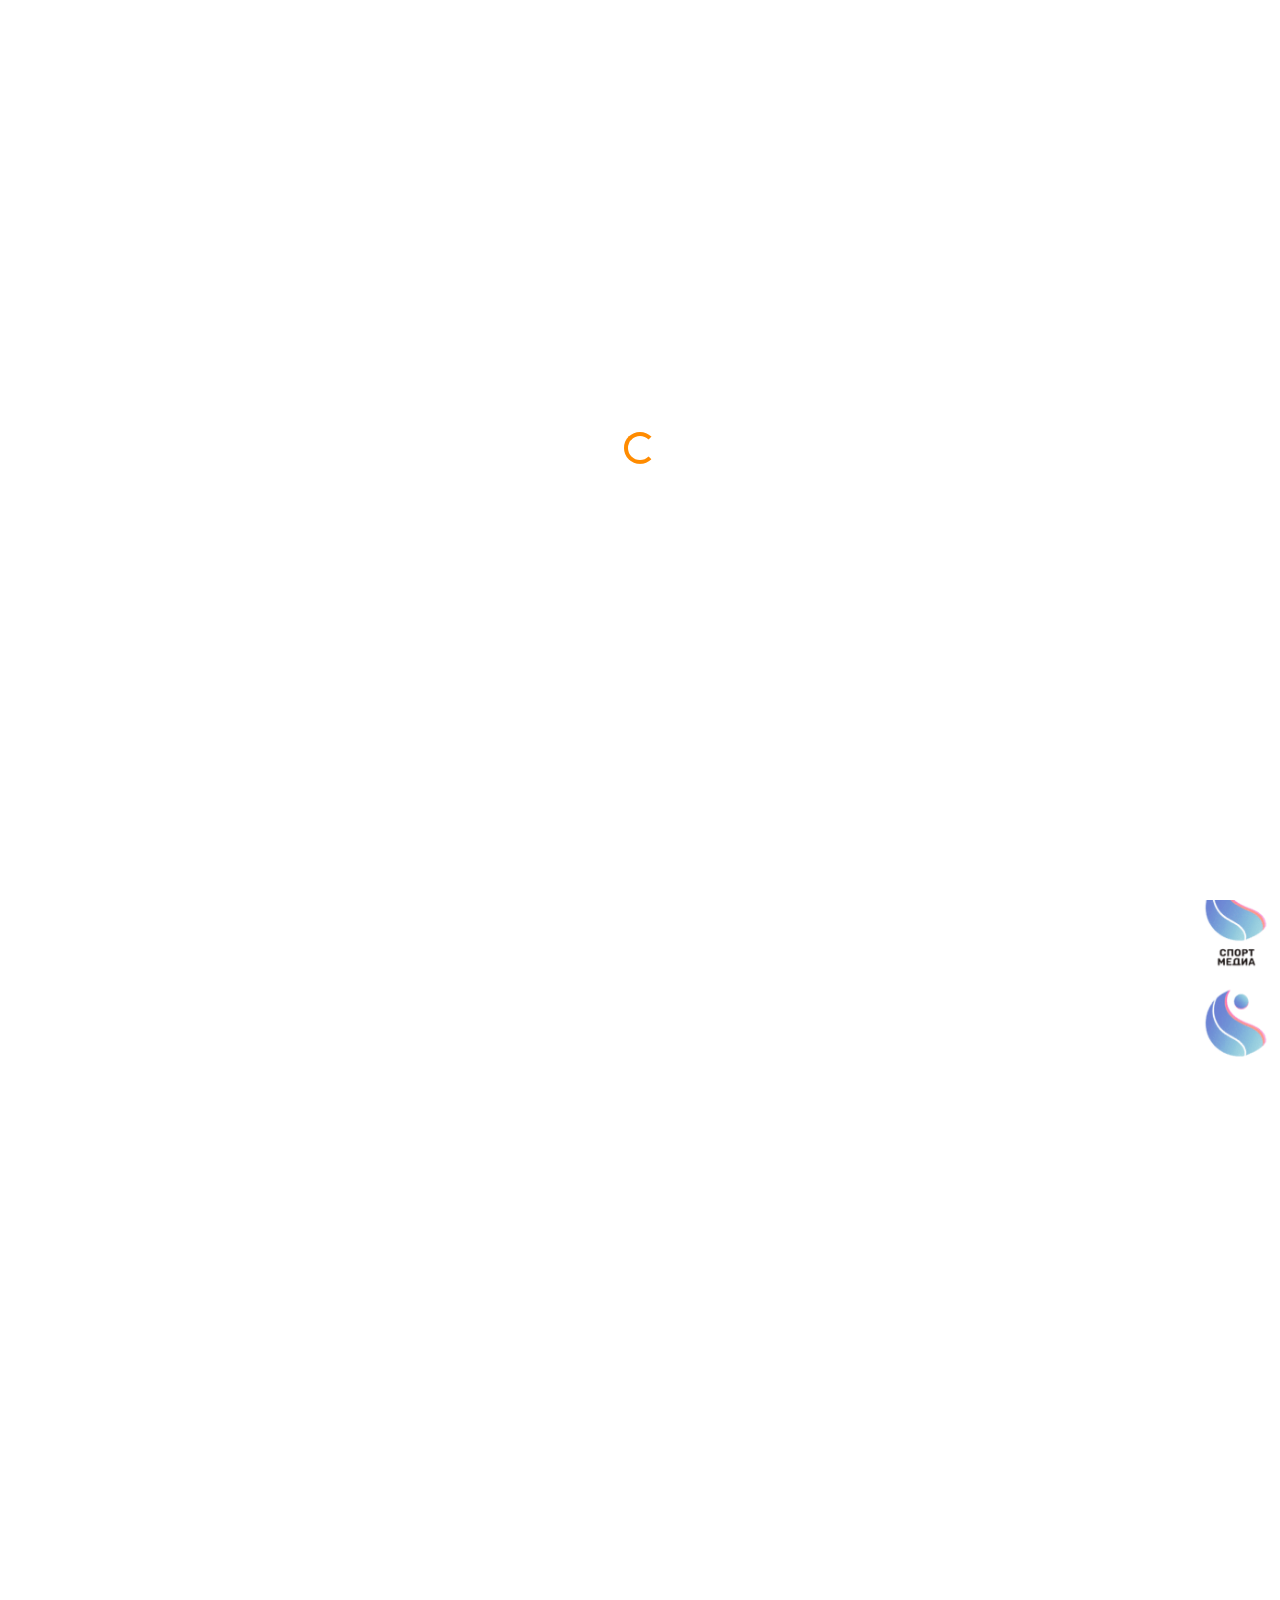
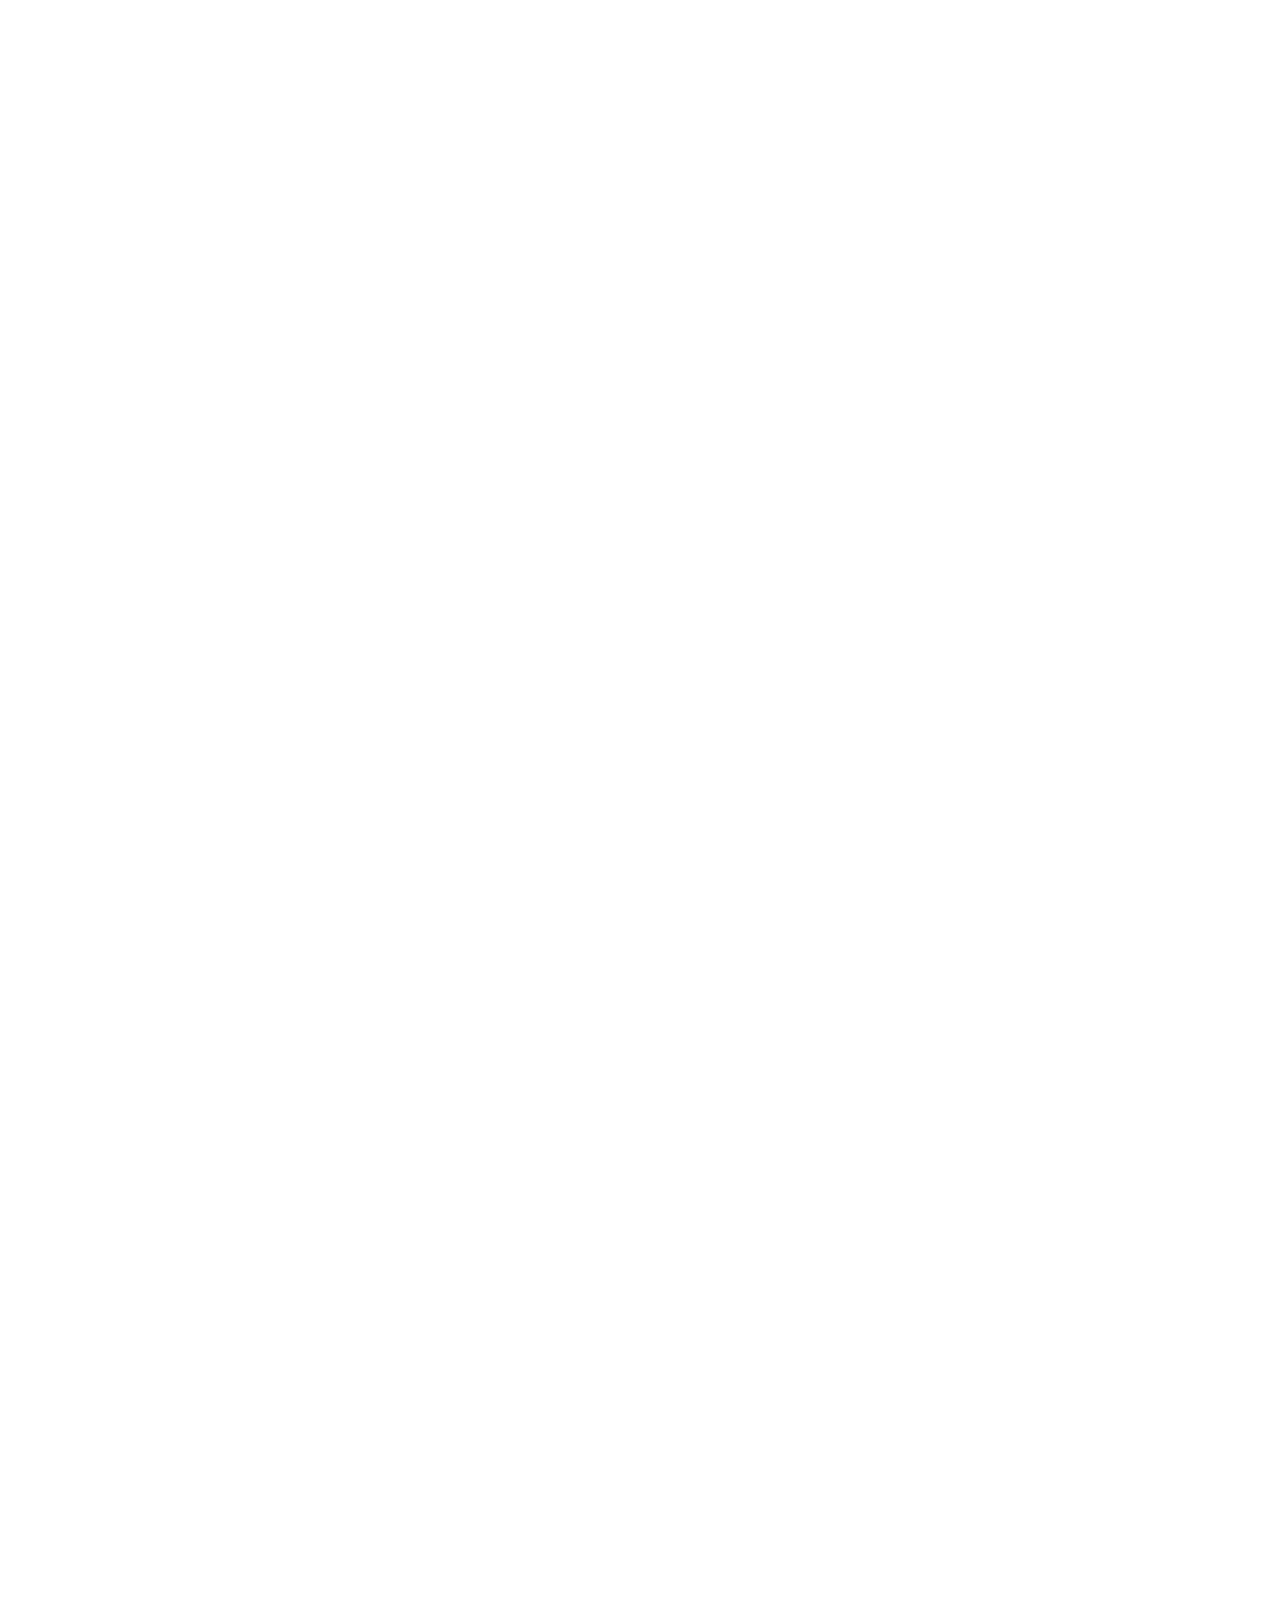
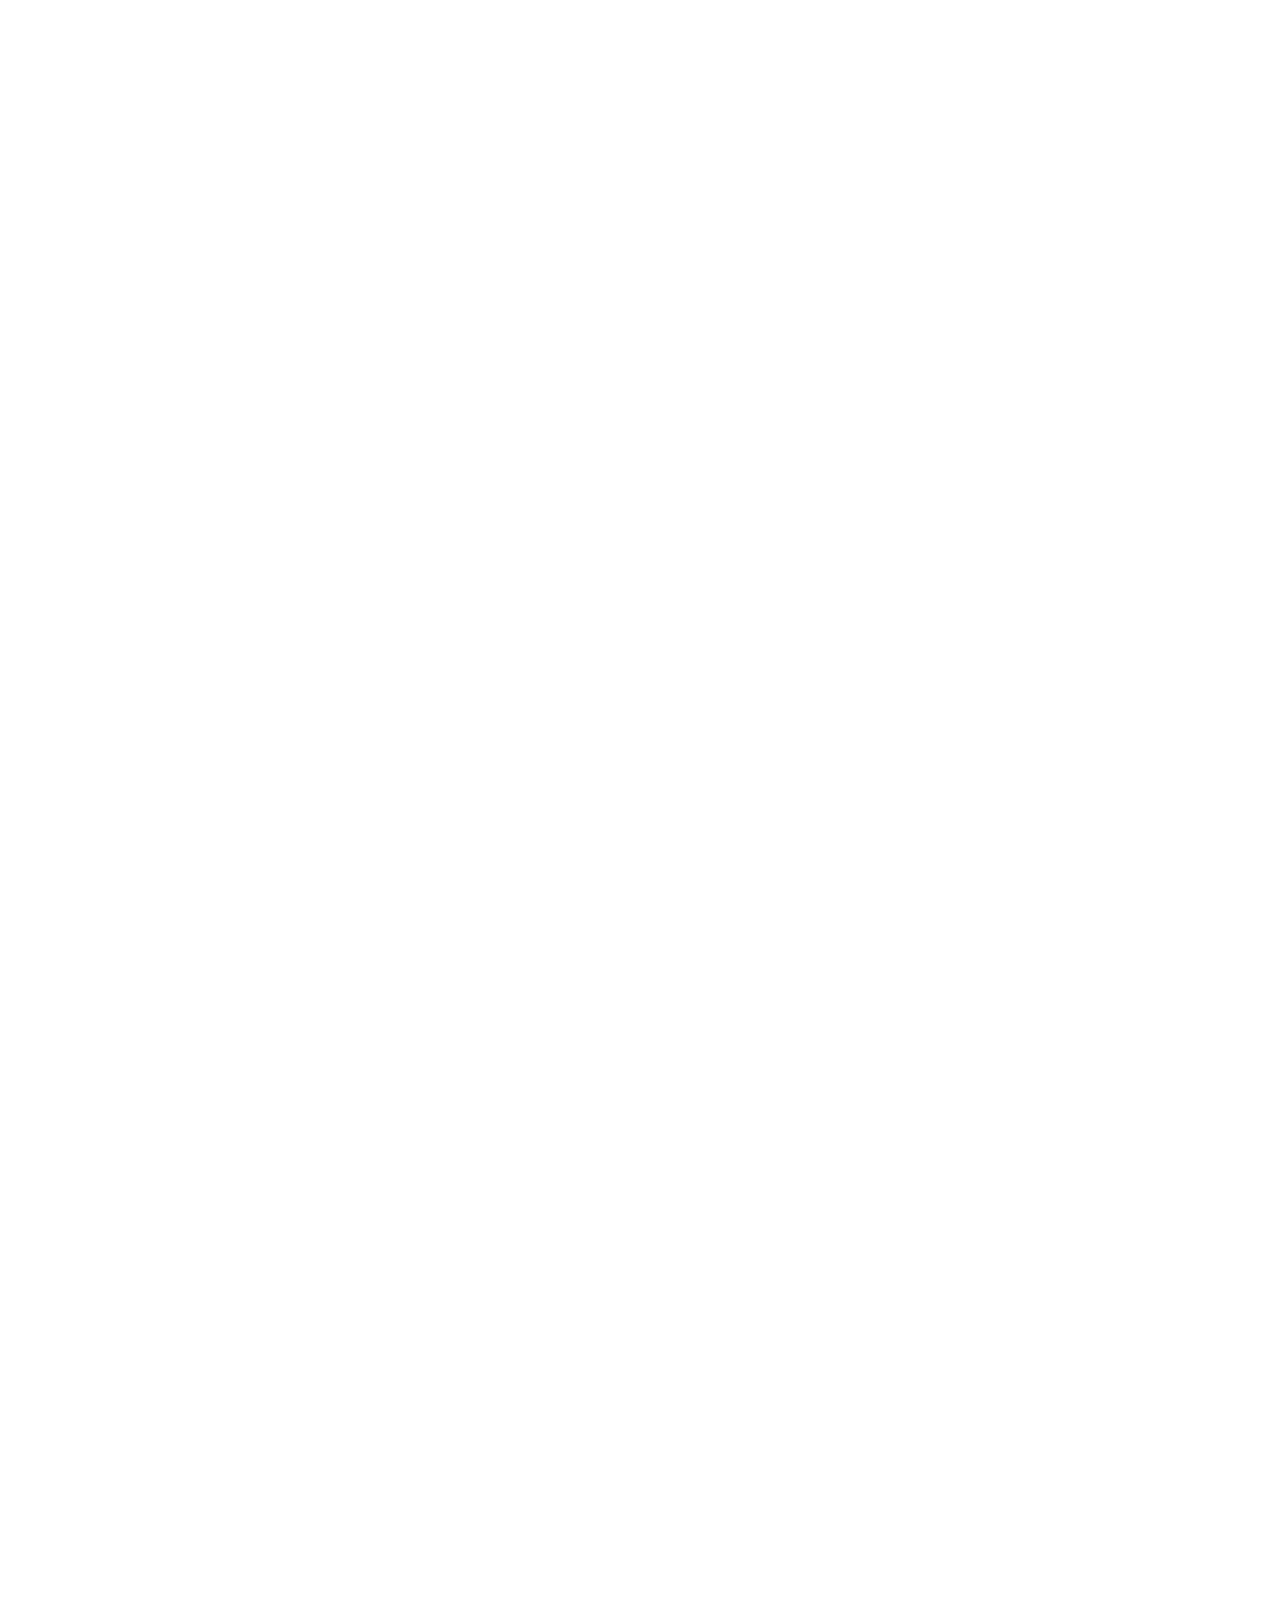
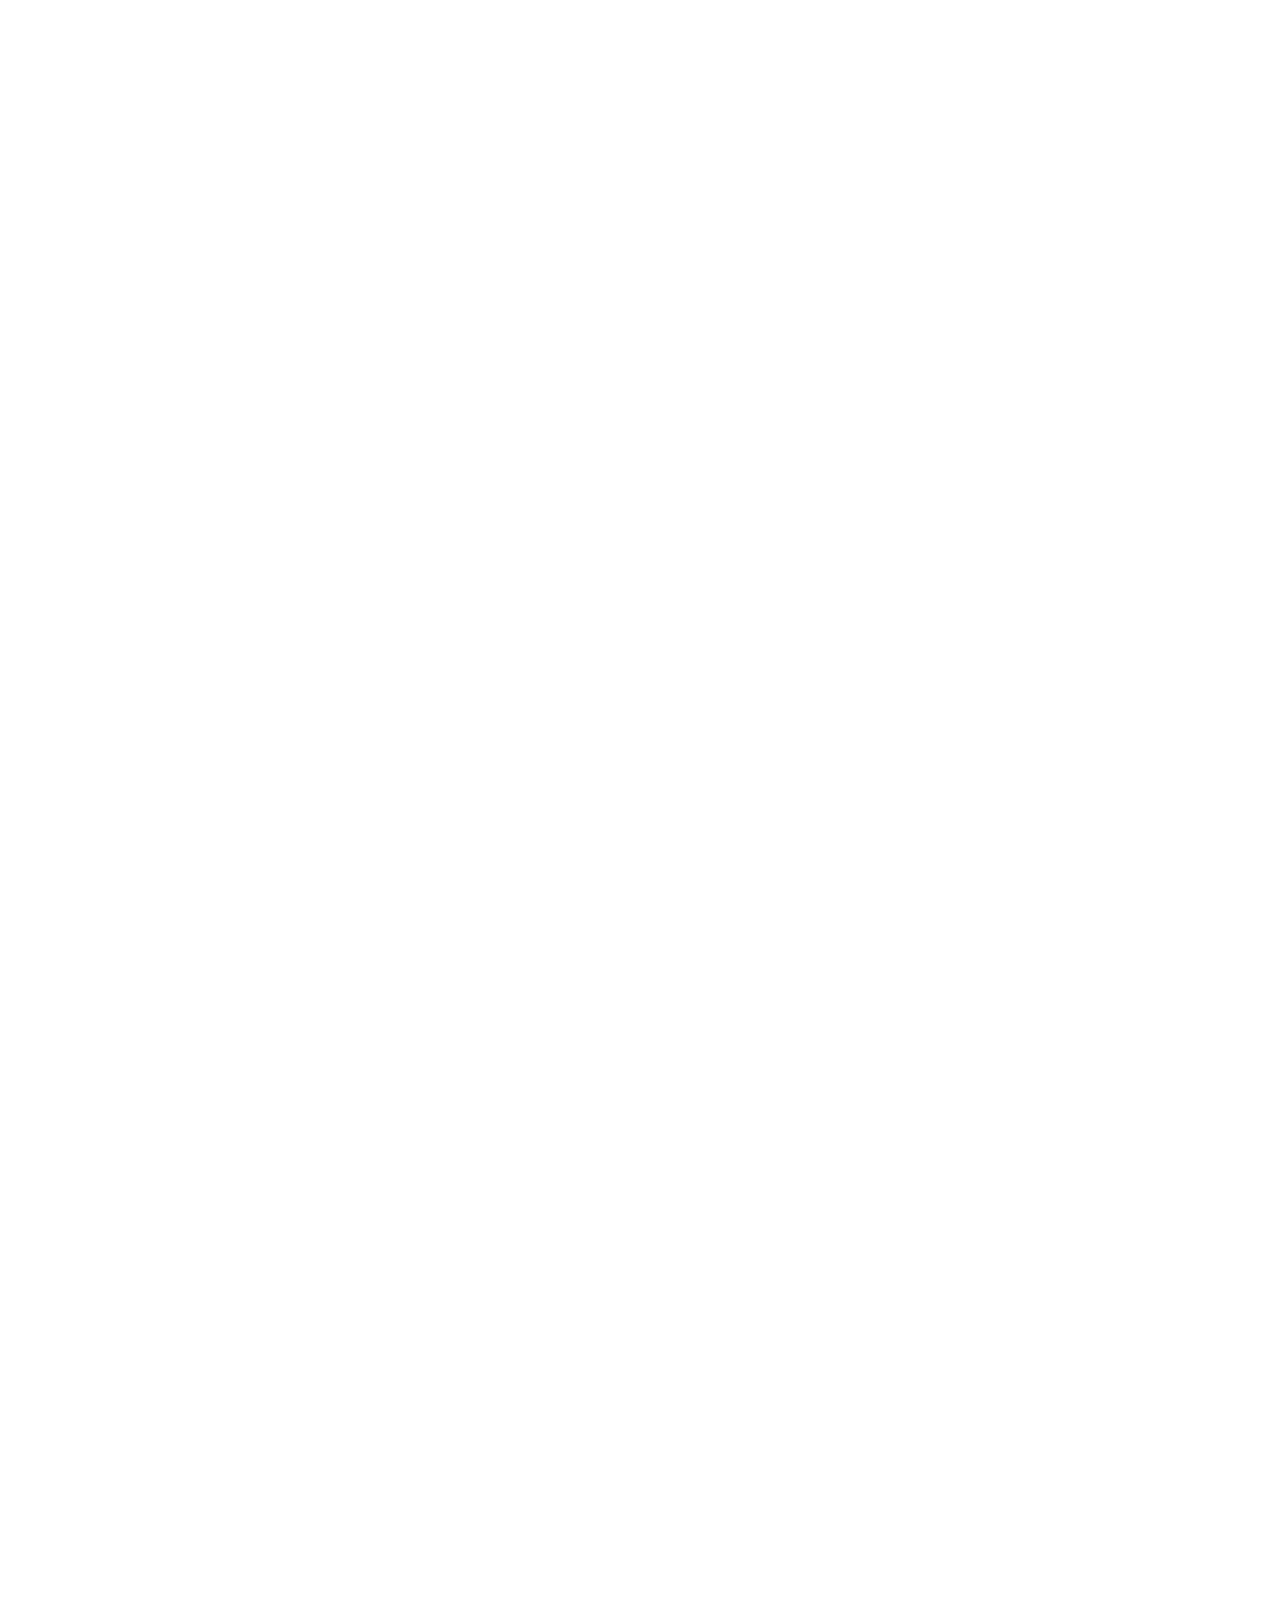
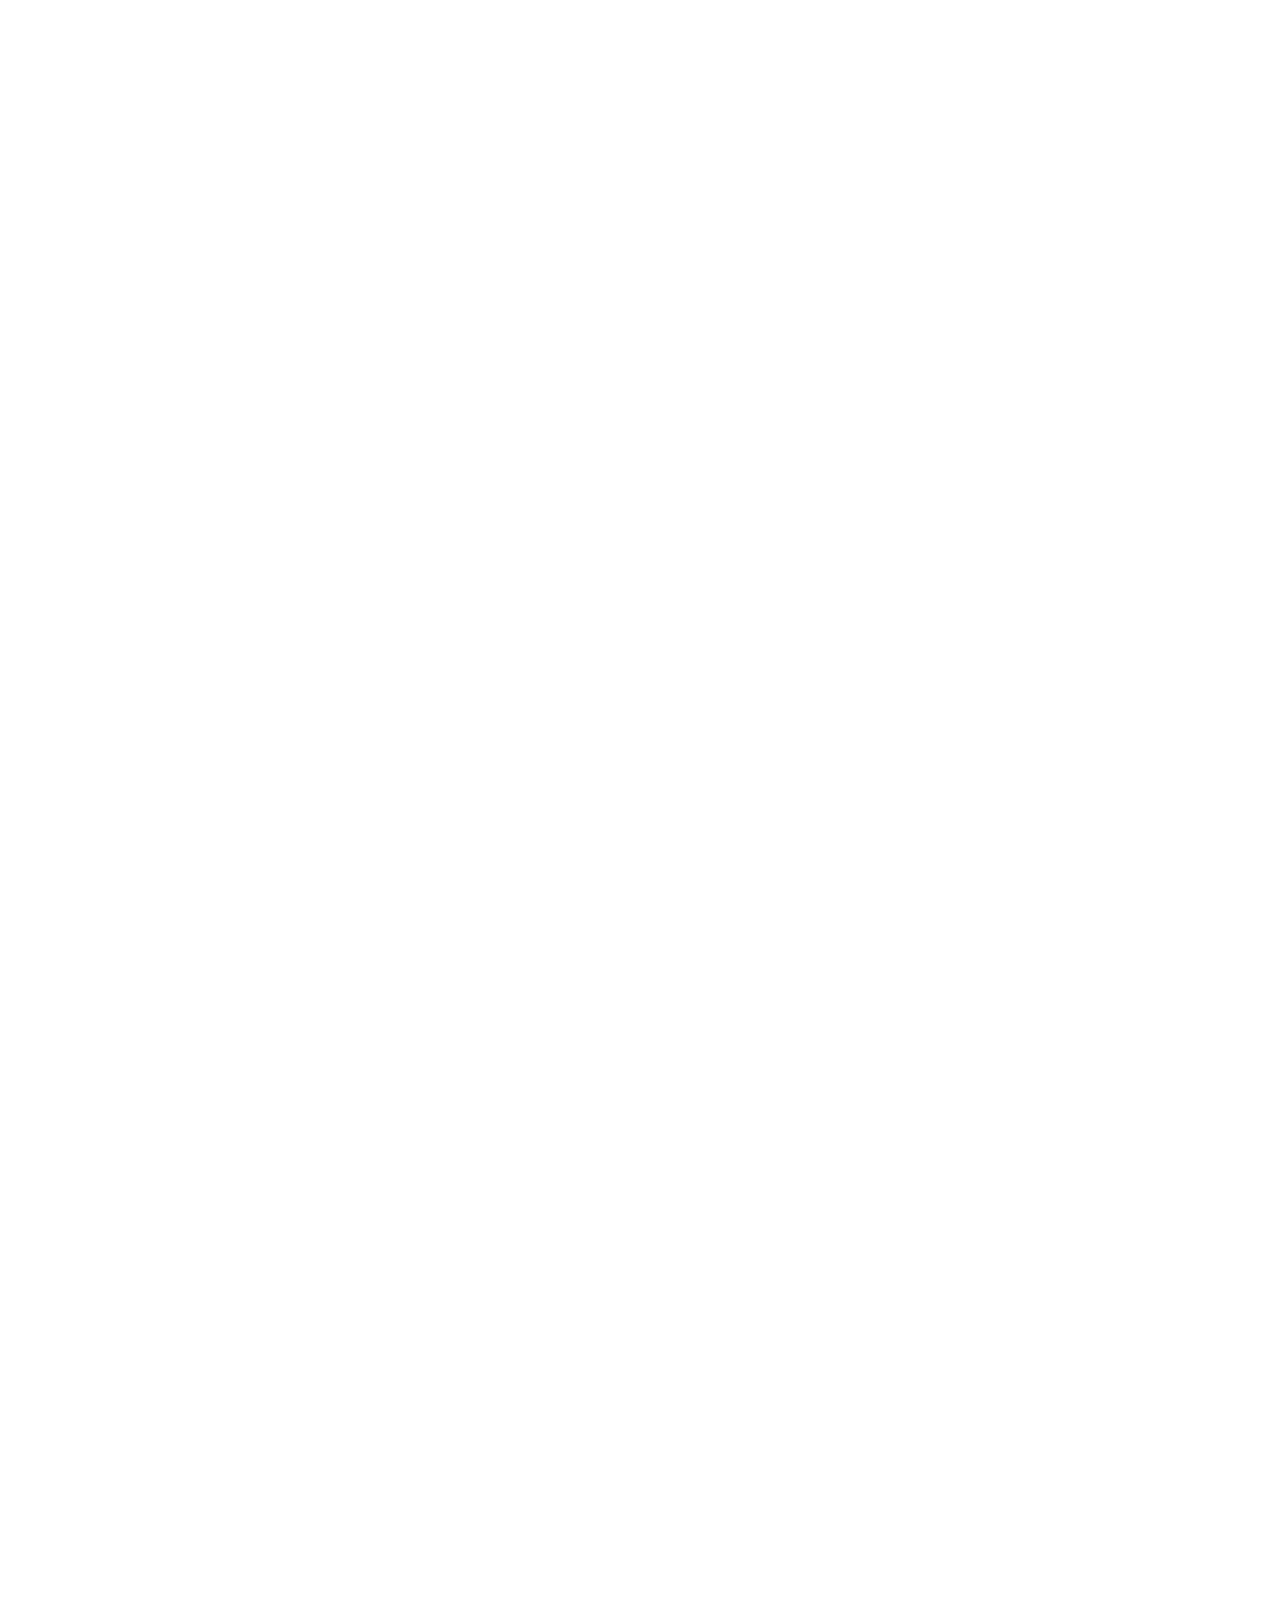
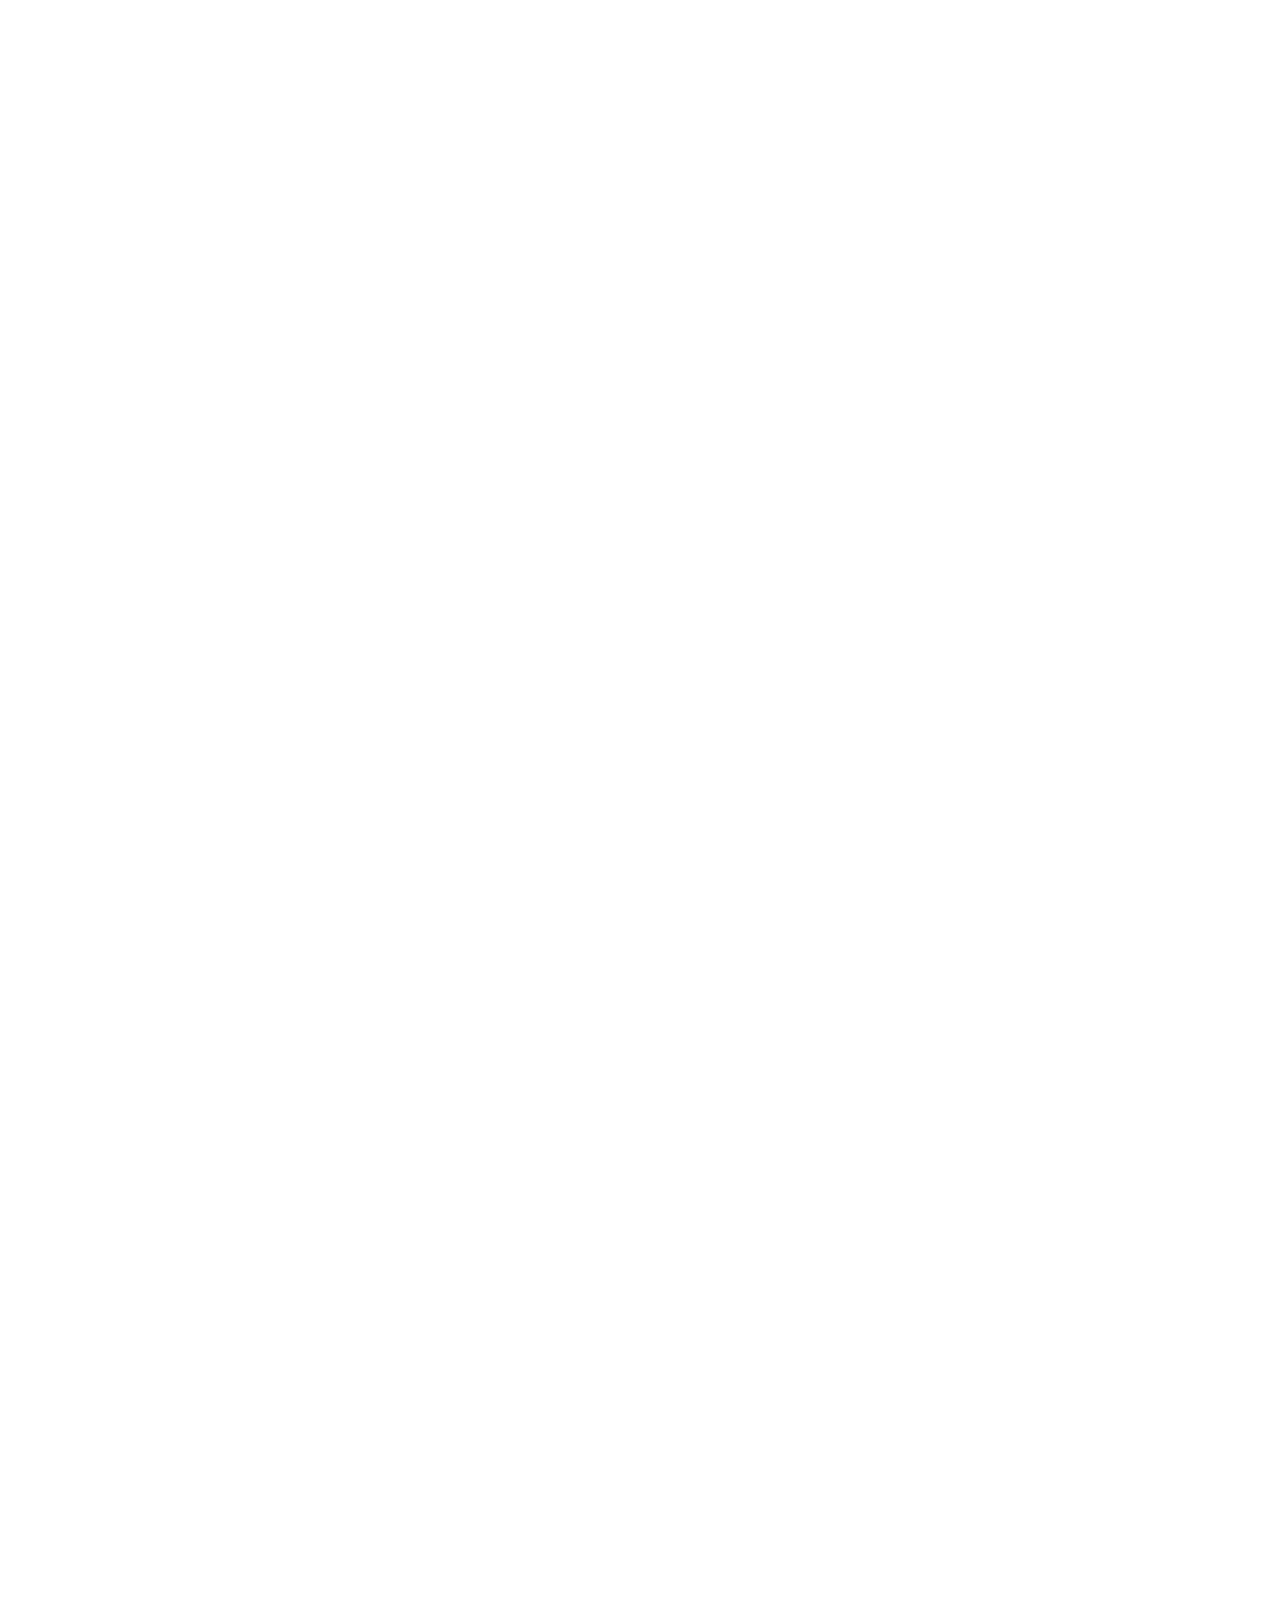
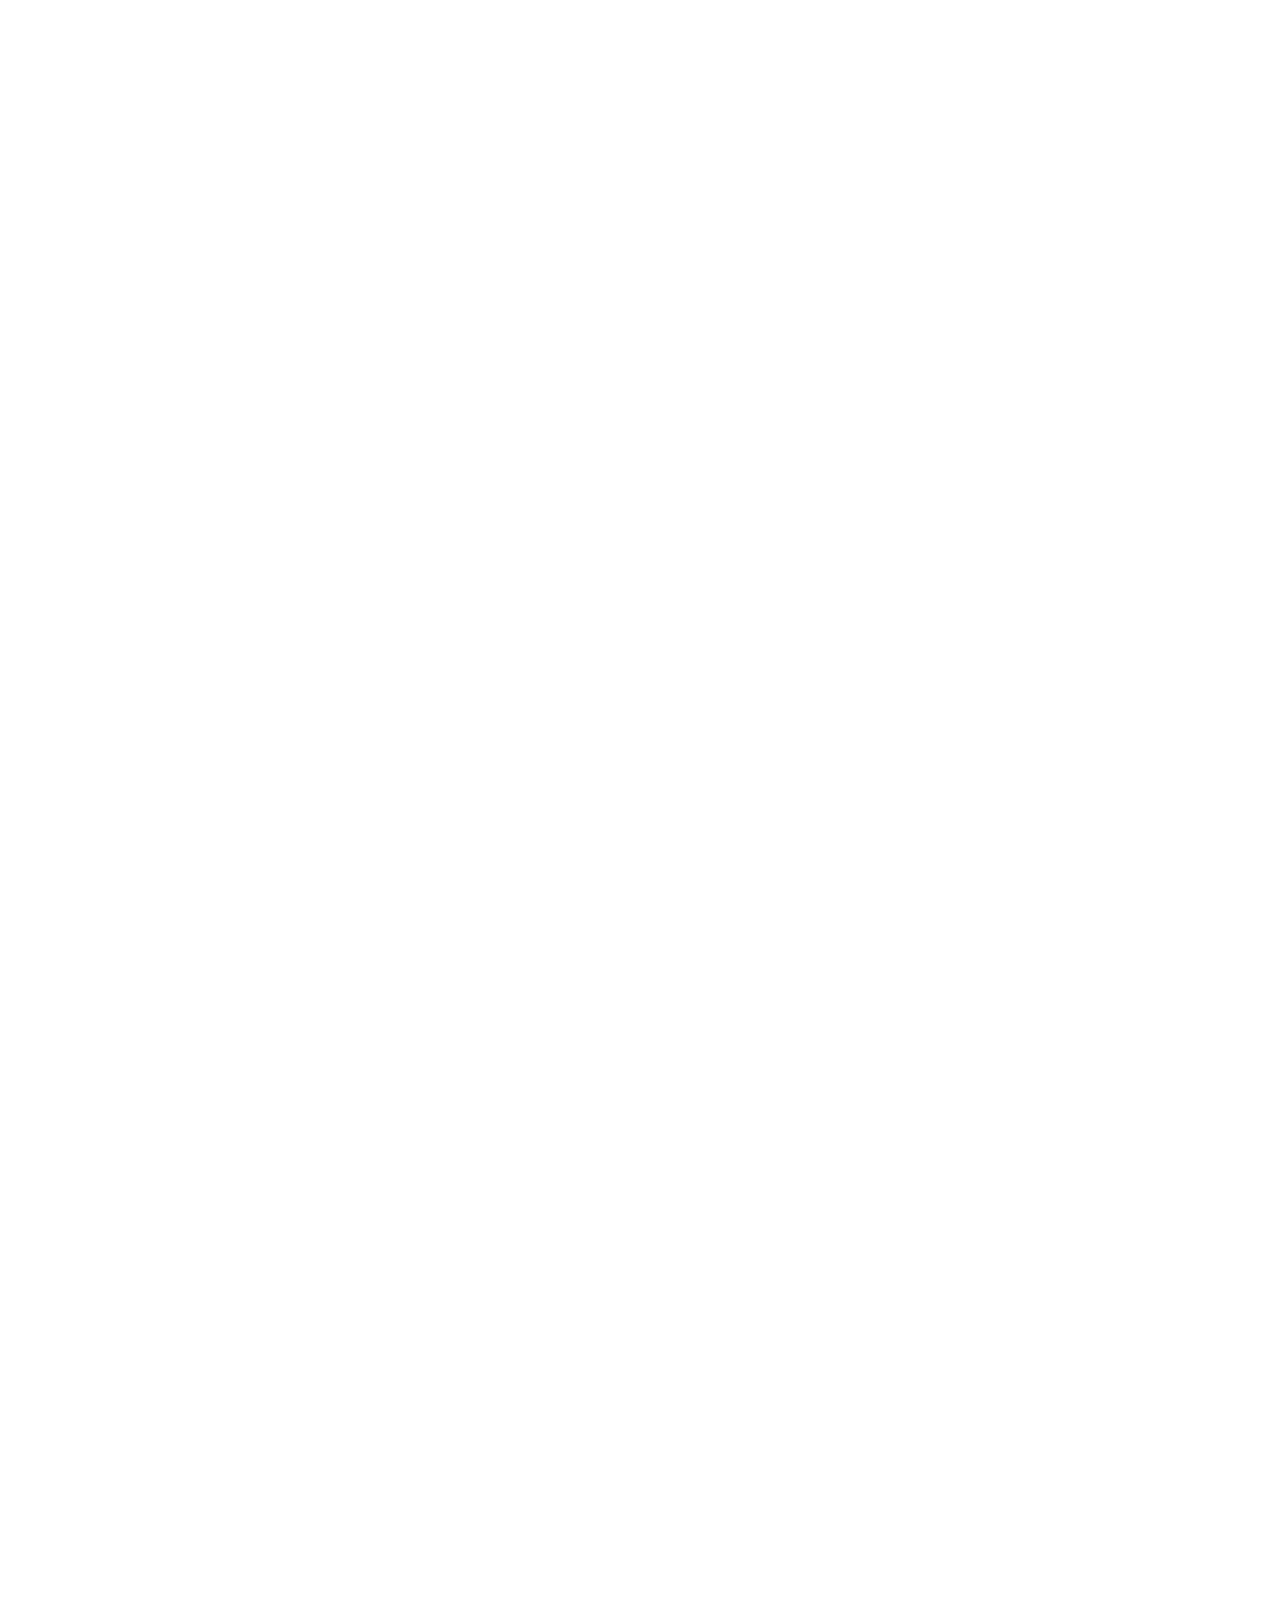
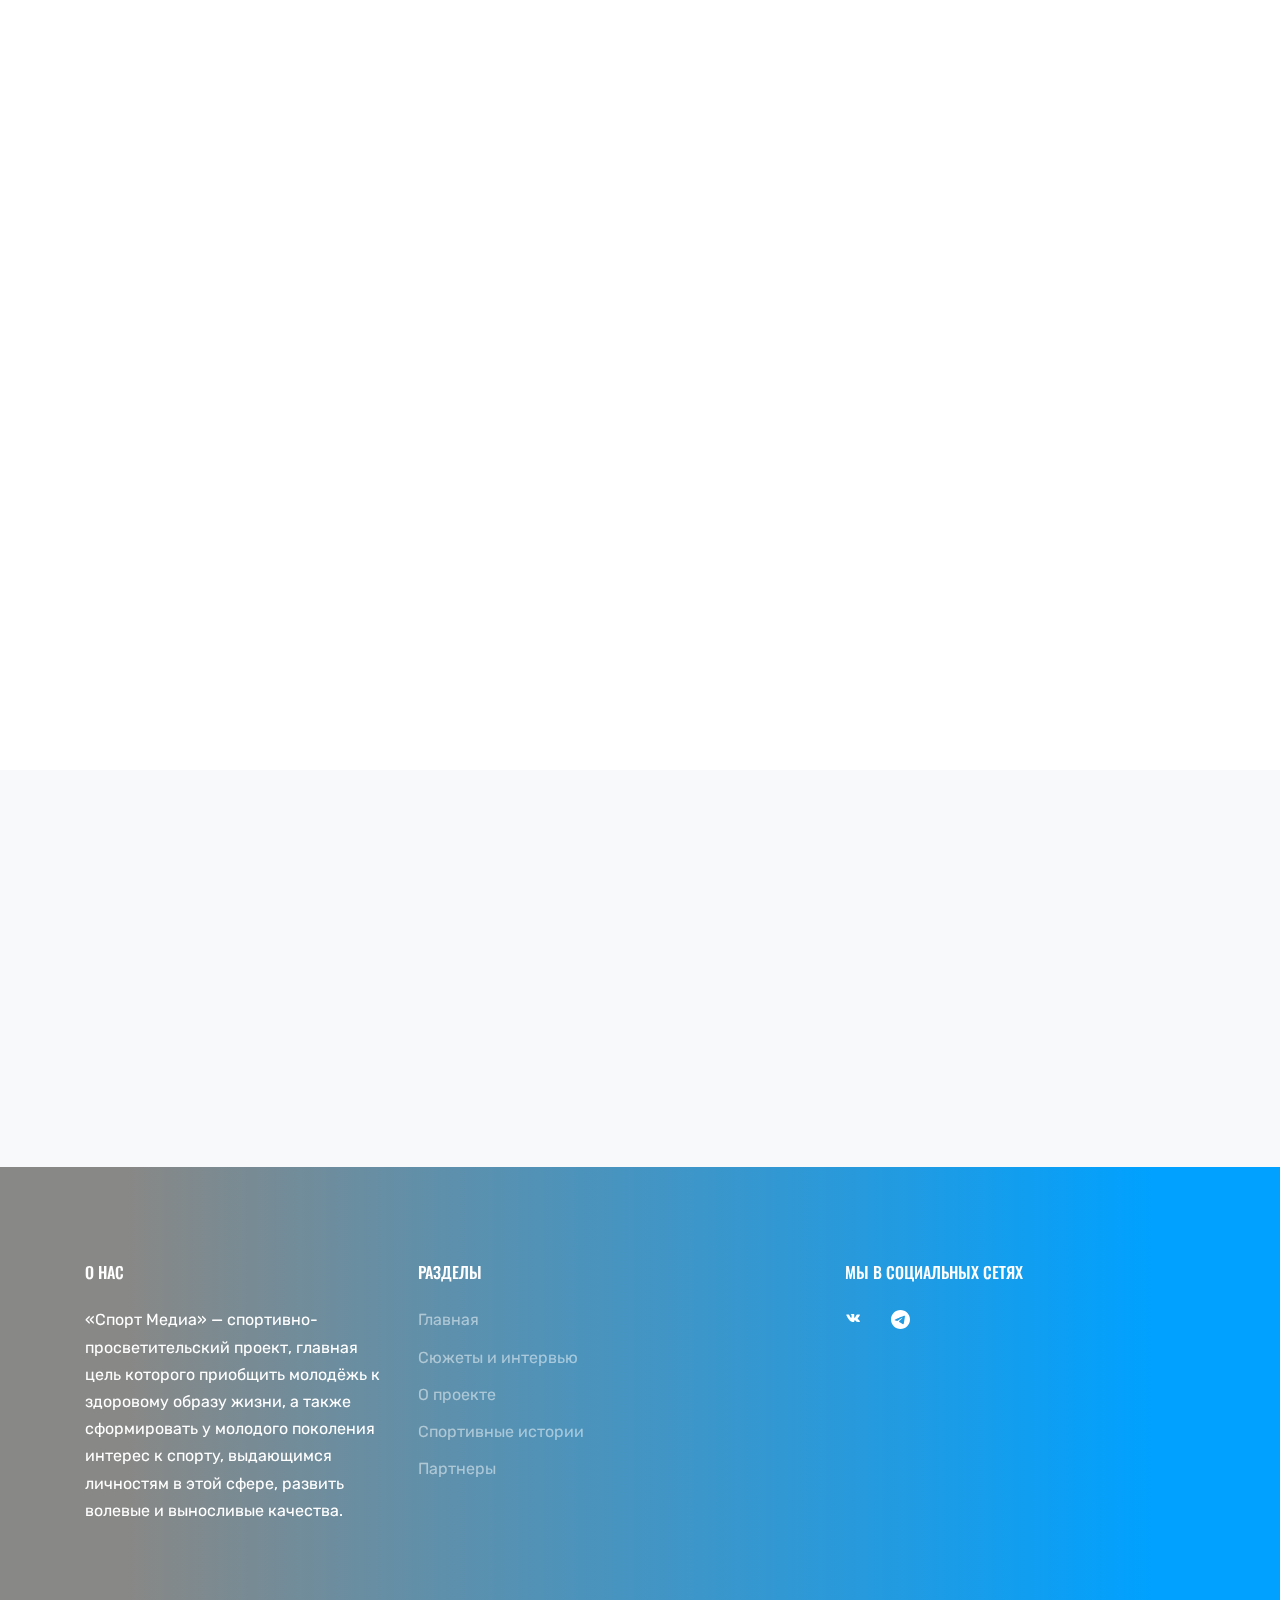
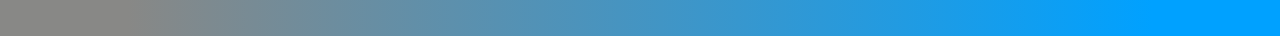
==== commit 44aebeb7: "Update index.html" ====
--- a/index.html
+++ b/index.html
@@ -5,7 +5,8 @@
   <title>Спорт Медиа</title>
   <meta charset="utf-8">
   <meta name="viewport" content="width=device-width, initial-scale=1, shrink-to-fit=no">
-  <meta name="description" content="«Спорт Медиа» - спортивно-просветительский проект, главная цель которого приобщить молодёжь к здоровому образу жизни, а также сформировать у молодого поколения интерес к спорту, выдающимся личностям в этой сфере, развить волевые и выносливые качества.">
+  <meta name="description"
+    content="«Спорт Медиа» - спортивно-просветительский проект, главная цель которого приобщить молодёжь к здоровому образу жизни, а также сформировать у молодого поколения интерес к спорту, выдающимся личностям в этой сфере, развить волевые и выносливые качества.">
   <link href="https://fonts.googleapis.com/css?family=Rubik:300,400,700%7COswald:400,700" rel="stylesheet">
   <link rel="stylesheet" href="fonts/icomoon/style.css">
 
@@ -115,7 +116,12 @@
 
               <ul class="site-menu main-menu js-clone-nav ml-auto d-none d-lg-block">
                 <li><a href="#home-section" class="nav-link">Главная</a></li>
-                <li><a href="#services-section" class="nav-link">Сюжеты и интревью</a></li>
+                <li class="has-children">
+                  <a href="#services-section" class="nav-link">Сюжеты и интервью</a>
+                  <ul class="dropdown arrow-top">
+                    <li><a href="/stories" class="nav-link">Просмотреть все</a></li>
+                  </ul>
+                </li>
                 <li><a href="#party" class="nav-link">Мероприятия</a></li>
                 <li><a href="#team-section" class="nav-link">О проекте</a></li>
                 <li class="has-children">
@@ -256,239 +262,8 @@
             </div>
           </div>
         </div>
-
-        <div class="block__73694 mb-2">
-          <div class="container">
-            <div class="row d-flex no-gutters align-items-stretch">
-              <div class="col-12 col-lg-6 block__73422" data-aos="fade-right">
-                <div class="thumb-wrap">
-                  <iframe class="video--ru" title="Юрий Ноздрунов — бронзовый призёр Паралимпийских игр" loading="lazy"
-                    src="https://rutube.ru/play/embed/65a6dc611daa4540239de03e2cd5bb19/?p=z1nNXrXhsbH1qMJQvLy3ig"
-                    allow="clipboard-write; autoplay" allowfullscreen></iframe>
-                </div>
-              </div>
-              <div class="col-lg-5 ml-auto p-lg-5 mt-4 mt-md-9 mt-lg-0" data-aos="fade-left">
-                <h3 class="mb-3 text-black">Юрий Ноздрунов — бронзовый призёр Паралимпийских игр</h3>
-                <p>Юрий Ноздрунов&nbsp;&mdash; бронзовый призёр Паралимпийских игр 2020&nbsp;в Токио по&nbsp;настольному
-                  теннису. О&nbsp;детстве,
-                  карьере и&nbsp;своих увлечениях поделился в&nbsp;нашем интервью.</p>
-              </div>
-            </div>
-          </div>
-        </div>
-
-        <div class="block__73694">
-          <div class="container">
-            <div class="row d-flex no-gutters align-items-stretch">
-              <div class="col-12 col-lg-6 block__73422 order-lg-2" data-aos="fade-left">
-                <div class="thumb-wrap">
-                  <iframe class="video--ru" title="Международная «62-я Большая Московская регата»" loading="lazy"
-                    src="https://rutube.ru/play/embed/3134a1ba0166702198bd359e9dc36b7e/?p=sidUMqoRmEcDr4eqwu1SPg"
-                    allow="clipboard-write" allowfullscreen></iframe>
-                </div>
-              </div>
-              <div class="col-lg-5 mr-auto p-lg-5 mt-4 mt-md-9 mt-lg-0 order-lg-1" data-aos="fade-right">
-                <h3 class="mb-3 text-black">Международная «62-я Большая Московская регата»</h3>
-                <p>4&nbsp;июня на&nbsp;Гребном канале завершилась международная &laquo;62-я Большая Московская
-                  регата&raquo;</p>
-              </div>
-            </div>
-          </div>
-        </div>
-
-        <div class="block__73694 mb-2">
-          <div class="container">
-            <div class="row d-flex no-gutters align-items-stretch">
-              <div class="col-12 col-lg-6 block__73422" data-aos="fade-right">
-                <div class="thumb-wrap">
-                  <iframe class="video--ru" title="Кирилл Рассказовов, игрок ХК «Витязь»" loading="lazy"
-                    src="https://rutube.ru/play/embed/f66ae5b5c068570a915d047acc1e6104/?p=9tmJ8zn_Fc-PWWytU0856w"
-                    allow="clipboard-write; autoplay" allowfullscreen></iframe>
-                </div>
-              </div>
-              <div class="col-lg-5 ml-auto p-lg-5 mt-4 mt-md-9 mt-lg-0" data-aos="fade-left">
-                <h3 class="mb-3 text-black">Кирилл Рассказовов, игрок ХК «Витязь»</h3>
-                <p>Смотрите интервью с Кириллом Рассказовым, игрок ХК «Витязь» 22/23</p>
-                <p>В&nbsp;апреле Кирилл подписал однолетний контракт с&nbsp;ХК&nbsp;&laquo;Сочи&raquo;
-                  В&nbsp;нынешнем сезоне в&nbsp;активе 30-летнего хоккеиста&nbsp;30 (15+15) очков в&nbsp;68&nbsp;играх
-                  регулярного чемпионата КХЛ
-                  при показателе полезности &laquo;+20&raquo;.</p>
-              </div>
-            </div>
-          </div>
-        </div>
-
-        <div class="block__73694">
-          <div class="container">
-            <div class="row d-flex no-gutters align-items-stretch">
-              <div class="col-12 col-lg-6 block__73422 order-lg-2" data-aos="fade-left">
-                <div class="thumb-wrap">
-                  <iframe class="video--ru" title="Велосипедная колонна" loading="lazy"
-                    src="https://rutube.ru/play/embed/c5f87b0865a3974151e7e63b40367008/?p=EmJ4gKaUt19AK5PLV_ufbA"
-                    allow="clipboard-write" allowfullscreen></iframe>
-                </div>
-              </div>
-              <div class="col-lg-5 mr-auto p-lg-5 mt-4 mt-md-9 mt-lg-0 order-lg-1" data-aos="fade-right">
-                <h3 class="mb-3 text-black">Велосипедная колонна</h3>
-                <p>Единая колонна на&nbsp;велосипедах вдоль главных достопримечательностей Подольска.
-                  Именно так подольчане отпраздновали День России-важнейший праздник нашей страны</p>
-              </div>
-            </div>
-          </div>
-        </div>
-
-        <div class="block__73694 mb-2">
-          <div class="container">
-            <div class="row d-flex no-gutters align-items-stretch">
-              <div class="col-12 col-lg-6 block__73422" data-aos="fade-right">
-                <div class="thumb-wrap">
-                  <iframe class="video--ru" title="интервью с игроком Сборной России и Московского Спартака"
-                    loading="lazy"
-                    src="https://rutube.ru/play/embed/6cc14f1e390a284d29126d298656be6f/?p=cdxB5-bcEo5q7PuhRGlACA"
-                    allow="clipboard-write; autoplay" allowfullscreen></iframe>
-                </div>
-              </div>
-              <div class="col-lg-5 ml-auto p-lg-5 mt-4 mt-md-9 mt-lg-0" data-aos="fade-left">
-                <h3 class="mb-3 text-black">интервью с игроком Сборной России и Московского Спартака</h3>
-                <p>Ко&nbsp;дню Всемирного дня детского футбола, мы&nbsp;подготовили для Вас интервью с&nbsp;игроком
-                  Сборной России и
-                  Московского Спартака&nbsp;&mdash; Русланом Литвиновым.
-                  Руслан рассказал о&nbsp;своём детстве и&nbsp;юношестве, о&nbsp;футболе и&nbsp;других увлечениях.
-                  Скорее смотрите,
-                  получилось максимально душевное интервью</p>
-              </div>
-            </div>
-          </div>
-        </div>
-
-        <div class="block__73694">
-          <div class="container">
-            <div class="row d-flex no-gutters align-items-stretch">
-              <div class="col-12 col-lg-6 block__73422 order-lg-2" data-aos="fade-left">
-                <div class="thumb-wrap">
-                  <iframe class="video--ru" title="Алексей Ахтямов - мастер спорта международного класса" loading="lazy"
-                    src="https://rutube.ru/play/embed/61c5b15e79071d39f584e1665b1312d6/?p=2BajuvbAiJPe2GZAAhOAQg"
-                    allow="clipboard-write" allowfullscreen></iframe>
-                </div>
-              </div>
-              <div class="col-lg-5 mr-auto p-lg-5 mt-4 mt-md-9 mt-lg-0 order-lg-1" data-aos="fade-right">
-                <h3 class="mb-3 text-black">Алексей Ахтямов - мастер спорта международного класса</h3>
-                <p>Сегодня у&nbsp;нас в&nbsp;гостях Алексей Ахтямов&nbsp;&mdash; мастер спорта международного класса,
-                  участник летних
-                  Паралимпийских игр в&nbsp;Лондоне по&nbsp;легкой атлетике
-                  О&nbsp;пути на&nbsp;вершину пьедестала, взлетах и&nbsp;падениях&nbsp;&mdash; в&nbsp;нашем новом
-                  интервью</p>
-              </div>
-            </div>
-          </div>
-        </div>
-
-        <div class="block__73694 mb-2">
-          <div class="container">
-            <div class="row d-flex no-gutters align-items-stretch">
-              <div class="col-12 col-lg-6 block__73422" data-aos="fade-right">
-                <div class="thumb-wrap">
-                  <iframe class="video--ru" title="Турнир Национальной студенческой футбольной лиги" loading="lazy"
-                    src="https://rutube.ru/play/embed/88a8ab3f5bf9d3729797404b7d6a795a/?p=6YllptKJ0EkL1RLIHHcQ1g"
-                    allow="clipboard-write; autoplay" allowfullscreen></iframe>
-                </div>
-              </div>
-              <div class="col-lg-5 ml-auto p-lg-5 mt-4 mt-md-9 mt-lg-0" data-aos="fade-left">
-                <h3 class="mb-3 text-black">Турнир Национальной студенческой футбольной лиги</h3>
-                <p>Лидер команды &laquo;Спорт Медиа&raquo; побывала в&nbsp;командировке в&nbsp;Санкт-Петербурге, где
-                  состоялся 4&nbsp;дневный
-                  турнир Высшего дивизиона Национальной студенческой футбольной лиги</p>
-              </div>
-            </div>
-          </div>
-        </div>
-
-        <div class="block__73694">
-          <div class="container">
-            <div class="row d-flex no-gutters align-items-stretch">
-              <div class="col-12 col-lg-6 block__73422 order-lg-2" data-aos="fade-left">
-                <div class="thumb-wrap">
-                  <iframe class="video--ru" title="Стимул жизни" loading="lazy"
-                    src="https://rutube.ru/play/embed/f38b46c80722714c5448a49f063ed2b8/?p=qDIeGOb1DlbvXrxwLi6UpQ"
-                    allow="clipboard-write" allowfullscreen></iframe>
-                </div>
-              </div>
-              <div class="col-lg-5 mr-auto p-lg-5 mt-4 mt-md-9 mt-lg-0 order-lg-1" data-aos="fade-right">
-                <h3 class="mb-3 text-black">Стимул жизни</h3>
-                <p>У&nbsp;каждого человека есть стимул в&nbsp;жизни. Но&nbsp;что&nbsp;бы у&nbsp;жизни
-                  не&nbsp;происходило, нужно помнить про свои ценности. Мы&nbsp;против наркотиков!</p>
-              </div>
-            </div>
-          </div>
-        </div>
-
-        <div class="block__73694 mb-2">
-          <div class="container">
-            <div class="row d-flex no-gutters align-items-stretch">
-              <div class="col-12 col-lg-6 block__73422" data-aos="fade-right">
-                <div class="thumb-wrap">
-                  <iframe class="video--ru" title="Суперкубок России по футболу" loading="lazy"
-                    src="https://rutube.ru/play/embed/7c8601c6e98a1174f2ea46965181007e/?p=Y8W6ayFRIzLwj8bQD6mdCw"
-                    allow="clipboard-write; autoplay" allowfullscreen></iframe>
-                </div>
-              </div>
-              <div class="col-lg-5 ml-auto p-lg-5 mt-4 mt-md-9 mt-lg-0" data-aos="fade-left">
-                <h3 class="mb-3 text-black">Суперкубок России по футболу</h3>
-                <p>15 июля состоялся Суперкубок России по футболу ⚽️</p>
-                <p>На&nbsp;поле встретились чемпион России петербургский &laquo;Зенит&raquo; и&nbsp;обладатель кубка
-                  России московский ЦСКА.</p>
-                <p>О&nbsp;том, как прошёл матч, смотрите в&nbsp;нашем сюжете 👍</p>
-              </div>
-            </div>
-          </div>
-        </div>
-
-        <div class="block__73694">
-          <div class="container">
-            <div class="row d-flex no-gutters align-items-stretch">
-              <div class="col-12 col-lg-6 block__73422 order-lg-2" data-aos="fade-left">
-                <div class="thumb-wrap">
-                  <iframe class="video--ru" title="Конкурсный трек &laquo;Делаю&raquo; Всероссийского проекта Твой Ход"
-                    loading="lazy"
-                    src="https://rutube.ru/play/embed/5a8d79655a53ba5dd26ef1c653ce6aa3/?p=-kDWrBjGAedRVZTCSIC_7A"
-                    allow="clipboard-write" allowfullscreen></iframe>
-                </div>
-              </div>
-              <div class="col-lg-5 mr-auto p-lg-5 mt-4 mt-md-9 mt-lg-0 order-lg-1" data-aos="fade-right">
-                <h3 class="mb-3 text-black">Конкурсный трек &laquo;Делаю&raquo; Всероссийского проекта Твой Ход</h3>
-                <p>Мы&nbsp;продолжаем борьбу за&nbsp;победу в&nbsp;конкурсном треке &laquo;Делаю&raquo; Всероссийского
-                  проекта Твой Ход 🚀</p>
-                <p>Мы&nbsp;работаем над проектом каждый день, чтобы приобщить молодежь к&nbsp;спорту. Рассказываем
-                  о&nbsp;его важности, а&nbsp;также с&nbsp;помощью мероприятий развиваем волевые и&nbsp;выносливые
-                  качества участников. Снимаем сюжеты о&nbsp;спорте, монтируем большие интервью, выкладываем
-                  еженедельные рубрики и&nbsp;проводим мероприятия.</p>
-              </div>
-            </div>
-          </div>
-        </div>
-
-        <div class="block__73694 mb-2">
-          <div class="container">
-            <div class="row d-flex no-gutters align-items-stretch">
-              <div class="col-12 col-lg-6 block__73422" data-aos="fade-right">
-                <div class="thumb-wrap">
-                  <iframe class="video--ru" title="Открытая тренировка хоккейного клуба &laquo;Авангард&raquo;"
-                    loading="lazy"
-                    src="https://rutube.ru/play/embed/ef0f7b0dbee80b11b1bb8323236f502b/?p=D4DFwyT85gIRZUO8Ju5Rnw"
-                    allow="clipboard-write; autoplay" allowfullscreen></iframe>
-                </div>
-              </div>
-              <div class="col-lg-5 ml-auto p-lg-5 mt-4 mt-md-9 mt-lg-0" data-aos="fade-left">
-                <h3 class="mb-3 text-black">Открытая тренировка хоккейного клуба &laquo;Авангард&raquo;</h3>
-                <p>Прохлада в&nbsp;середине знойного лета, скрежет коньков и&nbsp;поддержка более 3000 болельщиков🤩
-                </p>
-                <p>Все это&nbsp;&mdash; на&nbsp;первой открытой тренировке хоккейного клуба &laquo;Авангард&raquo; 🏒
-                </p>
-                <p>Смотрите наш репортаж прямиком из&nbsp;Омска!👆</p>
-              </div>
-            </div>
-          </div>
-        </div>
+        <div class="btn-center" data-aos="fade-up"><a href="/stories"
+            class="btn-reset btn btn--stroke events__more">Просмотреть все</a></div>
       </section>
 
       <section class="site-section" id="party">
@@ -633,6 +408,29 @@
                   Сладкие призы получили все участники🥰
                   Занимайтесь спортом!
                 </p>
+              </div>
+            </div>
+          </div>
+        </div>
+
+        <div class="block__73694 mb-2">
+          <div class="container">
+            <div class="row d-flex no-gutters align-items-stretch flex-mero">
+              <div class="col-12 col-lg-6 block__73422" data-aos="fade-right">
+                <img loading="lazy" src="images/party-9.jpg" alt="Эстафета" width="555" height="555">
+              </div>
+              <div class="col-lg-5 ml-auto p-lg-5 mt-4 mt-lg-0" data-aos="fade-left">
+                <p class="mb-3 party__text">Мы&nbsp;провели для ребят из&nbsp;11&nbsp;класса лекцию о&nbsp;спорте.
+                  У&nbsp;ребят ответственный год: подготовка
+                  к&nbsp;экзаменам и&nbsp;выпускному. Ребята отметили, что после уроков занимаются дополнительными
+                  занятиями, чтобы хорошо
+                  сдать экзамены. Поэтому времени на&nbsp;спорт стало меньше.</p>
+                <p class="mb-3 party__text">Лидер команды &laquo;Спорт Медиа&raquo; рассказала о&nbsp;том, как важно
+                  заниматься спортом и&nbsp;делать зарядку,
+                  особенно, когда сидячий образ жизни.</p>
+                <p class="mb-3 party__text">После лекции была практическая часть, где каждый желающий показал свои
+                  упражнения, которые использует каждое утро перед
+                  выходом в&nbsp;школу📚🏅</p>
               </div>
             </div>
           </div>
@@ -687,9 +485,6 @@
                 <span style="color: black;"
                   class="d-block font-black-5 letter-spacing-1 text-uppercase font-size-12 mb-3">Призер конкурса "Мой
                   первый бизнес"</span>
-                <span style="color: black;"
-                  class="d-block font-black-5 letter-spacing-1 text-uppercase font-size-12 mb-3">Специалист по делам с
-                  молодежью в муниципальном учреждении</span>
                 <div class="block-social-1">
                   <a target="_blank" href="https://vk.com/sofya_maslenko"
                     class="btn border-w-2 rounded primary-primary-outline--hover d-md-inline-block text-white__header--vk"
@@ -807,7 +602,7 @@
                               C29.414,63.332,30.664,64,32,64s2.586-0.668,3.328-1.781l16-24c0.059-0.09,0.066-0.195,0.117-0.289C54.289,34.008,56,29.219,56,24
                               C56,10.746,45.254,0,32,0z M32,32c-4.418,0-8-3.582-8-8s3.582-8,8-8s8,3.582,8,8S36.418,32,32,32z" />
                           </svg>
-                          Тула
+                          Тульская область, Тула
                         </div>
                         <p class="event__descr">
                           С&nbsp;детства люблю футбол. Хожу и&nbsp;смотрю футбол везде. Я&nbsp;занимаюсь футболом уже
@@ -895,7 +690,7 @@
                               C29.414,63.332,30.664,64,32,64s2.586-0.668,3.328-1.781l16-24c0.059-0.09,0.066-0.195,0.117-0.289C54.289,34.008,56,29.219,56,24
                               C56,10.746,45.254,0,32,0z M32,32c-4.418,0-8-3.582-8-8s3.582-8,8-8s8,3.582,8,8S36.418,32,32,32z" />
                           </svg>
-                          Омск
+                          Омская область, Омск
                         </div>
                         <p class="event__descr">
                           Профессиональный спортсмен, хоккеист. Занимаюсь хоккеем с&nbsp;4&nbsp;лет. Начинал
@@ -960,7 +755,7 @@
                   </article>
                 </li>
               </ul>
-              <div class="btn-center" data-aos="fade-up"><a href="reviews.html"
+              <div class="btn-center" data-aos="fade-up"><a href="/reviews"
                   class="btn-reset btn btn--stroke events__more">Просмотреть все</a></div>
             </div>
           </div>
